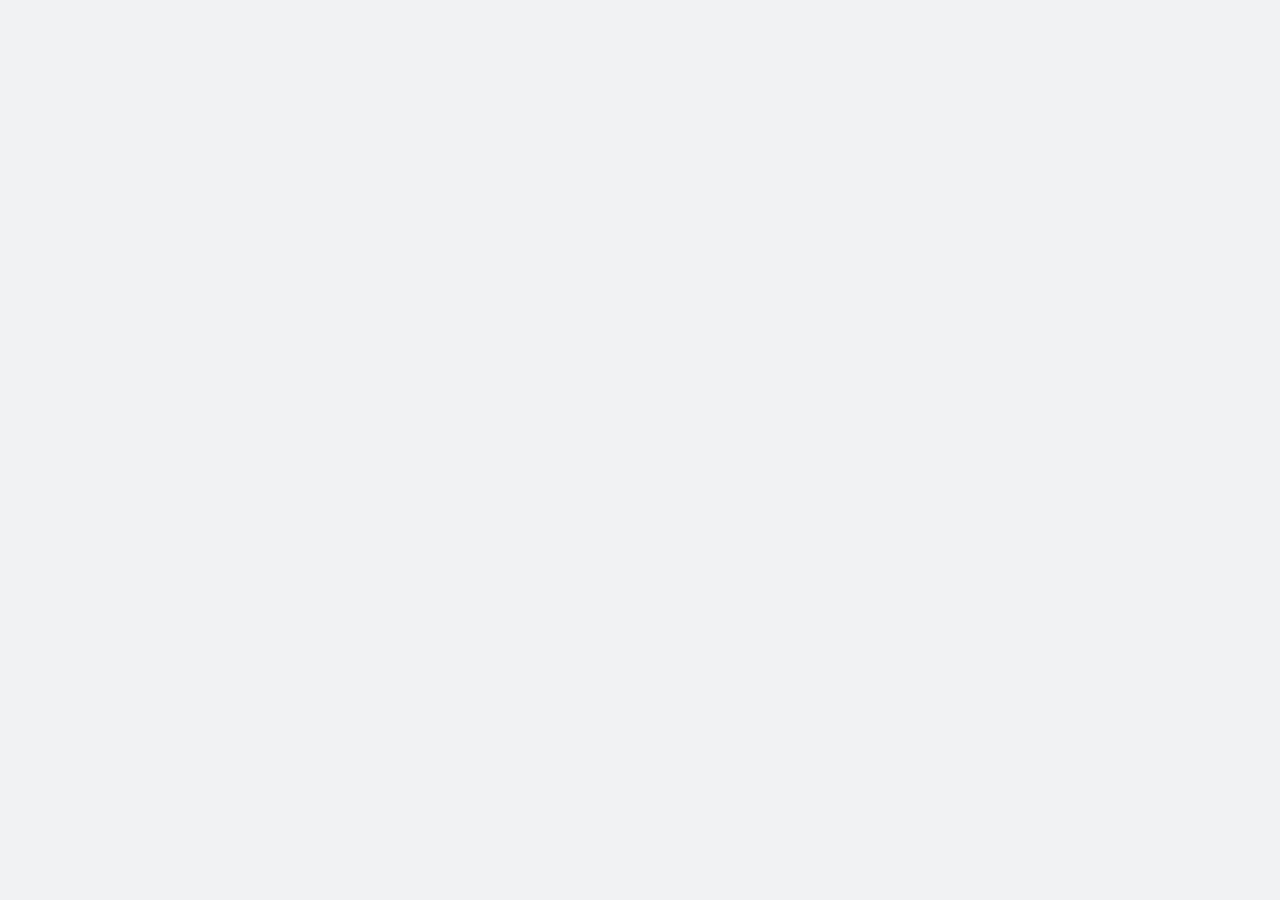
==== src/main/webapp/index.html @ 47bfad2e "Initial Push" ====
<!doctype html>
<html>
<head>
    <meta charset="utf-8">
    <meta http-equiv="X-UA-Compatible" content="IE=edge,chrome=1">
    <title>Testing18thDec@Stage</title>
    <meta name="description" content="">
    <meta name="viewport" content="width=device-width, initial-scale=1.0, user-scalable=no">
    <script src="wmProperties.js"></script>
    <script src="//d2vfcgp7l1sb91.cloudfront.net/studio-app/9.1.0.3971/wmapp/scripts/wm-libs.min.js"></script>
    <script src="//d2vfcgp7l1sb91.cloudfront.net/studio-app/9.1.0.3971/wmapp/scripts/wm-loader.min.js"></script>
    <script src="app.js"></script>
    <!-- Print CSS -->
    <link rel="stylesheet" href="print.css" type="text/css" media="print" />
    <!--fav icon-->
    <link rel="shortcut icon" href="favicon.png" type="image/x-icon"/>
    <link rel="stylesheet" href="//d2vfcgp7l1sb91.cloudfront.net/studio-app/9.1.0.3971/wmapp/styles/css/wm-style.css">
    <!-- theme --><link rel="stylesheet" href="themes/material/style.css"><!-- /theme -->
    <link rel="stylesheet" href="app.css">
</head>
<body class="wm-app" data-ng-app="Application" id="ng-app" data-ng-controller="AppController">
<!-- load IE9 specific styles and scripts -->
<!--[if lt IE 10]>
<script src="//d2vfcgp7l1sb91.cloudfront.net/studio-app/9.1.0.3971/wmapp/scripts/placeholders.min.js"></script>
<![endif]-->
<div id="wm-app-content"></div>
<div id="wm-common-content"></div>
<wm-spinner name="globalspinner" classname="global-spinner" caption=""></wm-spinner>
<toaster-container toaster-options="{'limit': 1,'time-out': 2000, 'position-class': 'toast-bottom-right'}"></toaster-container>

</body>
</html>
---- src/main/webapp/print.css ----
body {margin:0; padding:0; line-height: 1.4em; word-spacing:1px; letter-spacing:0.2px; font: 13px Arial, Helvetica,"Lucida Grande", serif; color: #000;}

/*Header*/
h2 {color:#000; font-size:25px;}

/* Links */
a:link, a:visited {background: transparent; color:#333; text-decoration:none;}
a:link[href^="http://"]:after, a[href^="http://"]:visited:after {content: " (" attr(href) ") "; font-size: 11px;}
a[href^="http://"] {color:#000;} 

/*Image*/
img, img a, .more-link a {border:none;}

/*Remove Element*/
.app-header, .app-top-nav, .app-footer, .app-left-panel, .app-right-panel {display: none !important;}

/*Remove Form Controls*/
.app-checkboxset, .app-button, .app-button-group, .app-menu, .app-composite-widget,
.form-group, .form-control,
.app-fileupload, .app-grid .table-footer
{display: none !important;}

/*Show all of the grid data*/
.app-grid .app-datagrid .app-datagrid-cell {
    overflow: visible;
    word-wrap: break-word;
}

/*Show Grid record data*/
.app-grid-layout .form-group {
    display: block !important;
}
---- src/main/webapp/themes/material/style.css ----
/*START - default Theme*/
.wm-app {
  /*!
 * Bootstrap v3.3.6 (http://getbootstrap.com)
 * Copyright 2011-2015 Twitter, Inc.
 * Licensed under MIT (https://github.com/twbs/bootstrap/blob/master/LICENSE)
 */
  /*! normalize.css v3.0.3 | MIT License | github.com/necolas/normalize.css */
  /*! Source: https://github.com/h5bp/html5-boilerplate/blob/master/src/css/main.css */
  font-size: 13px;
  color: #5e5e5e;
  font-family: 'robotoregular', 'Arial', sans-serif;
  background-color: #f1f2f3;
  /*Box Shadow effect*/
  /*Applies inset shadow effect*/
  /******Label: overiding the label class as bootstrap is making all the labels bold***/
  /***Tabs Widget: Styling for the tabs widget comes here********/
  /***App Message********/
  /***Tabs Widget: Styling for the tabs widget comes here********/
  /***Button Style: Defining the sixe of the button for bootstrap classes********/
  /***Modal Dialog Style: There is no property in bootstrap variable so setting it here********/
  /*****login modal form***/
  /*****************************************************************************************************************************************/
  /*********************************************************Layout**************************************************************************/
  /*****************************************************************************************************************************************/
  /****nav widget****/
  /******************************************************************************************************************************************/
  /***************************************************Widgets styling************************************************************************/
  /******************************************************************************************************************************************/
  /***Switch widget****/
  /***search widget****/
  /****Input addon***/
  /******grid styles*******/
  /*** pagination***/
  /****accordion classes****/
  /**** panel *****/
  /*** dropdown menu*****/
  /*Date, DateTime & Dropdown widgets*/
  /*********************************************************************************************************************************************/
  /****************************************************Advanced editors******************************************************************************/
  /*********************************************************************************************************************************************/
  /***color picker class: adding the default size and padding to the addon*******/
  /***popover class: removing the radius*******/
  /***Slider widget styling*******************/
}
.wm-app html {
  font-family: sans-serif;
  -ms-text-size-adjust: 100%;
  -webkit-text-size-adjust: 100%;
}
.wm-app body {
  margin: 0;
}
.wm-app article,
.wm-app aside,
.wm-app details,
.wm-app figcaption,
.wm-app figure,
.wm-app footer,
.wm-app header,
.wm-app hgroup,
.wm-app main,
.wm-app menu,
.wm-app nav,
.wm-app section,
.wm-app summary {
  display: block;
}
.wm-app audio,
.wm-app canvas,
.wm-app progress,
.wm-app video {
  display: inline-block;
  vertical-align: baseline;
}
.wm-app audio:not([controls]) {
  display: none;
  height: 0;
}
.wm-app [hidden],
.wm-app template {
  display: none;
}
.wm-app a {
  background-color: transparent;
}
.wm-app a:active,
.wm-app a:hover {
  outline: 0;
}
.wm-app abbr[title] {
  border-bottom: 1px dotted;
}
.wm-app b,
.wm-app strong {
  font-weight: bold;
}
.wm-app dfn {
  font-style: italic;
}
.wm-app h1 {
  font-size: 2em;
  margin: 0.67em 0;
}
.wm-app mark {
  background: #ff0;
  color: #000;
}
.wm-app small {
  font-size: 80%;
}
.wm-app sub,
.wm-app sup {
  font-size: 75%;
  line-height: 0;
  position: relative;
  vertical-align: baseline;
}
.wm-app sup {
  top: -0.5em;
}
.wm-app sub {
  bottom: -0.25em;
}
.wm-app img {
  border: 0;
}
.wm-app svg:not(:root) {
  overflow: hidden;
}
.wm-app figure {
  margin: 1em 40px;
}
.wm-app hr {
  box-sizing: content-box;
  height: 0;
}
.wm-app pre {
  overflow: auto;
}
.wm-app code,
.wm-app kbd,
.wm-app pre,
.wm-app samp {
  font-family: monospace, monospace;
  font-size: 1em;
}
.wm-app button,
.wm-app input,
.wm-app optgroup,
.wm-app select,
.wm-app textarea {
  color: inherit;
  font: inherit;
  margin: 0;
}
.wm-app button {
  overflow: visible;
}
.wm-app button,
.wm-app select {
  text-transform: none;
}
.wm-app button,
.wm-app html input[type="button"],
.wm-app input[type="reset"],
.wm-app input[type="submit"] {
  -webkit-appearance: button;
  cursor: pointer;
}
.wm-app button[disabled],
.wm-app html input[disabled] {
  cursor: default;
}
.wm-app button::-moz-focus-inner,
.wm-app input::-moz-focus-inner {
  border: 0;
  padding: 0;
}
.wm-app input {
  line-height: normal;
}
.wm-app input[type="checkbox"],
.wm-app input[type="radio"] {
  box-sizing: border-box;
  padding: 0;
}
.wm-app input[type="number"]::-webkit-inner-spin-button,
.wm-app input[type="number"]::-webkit-outer-spin-button {
  height: auto;
}
.wm-app input[type="search"] {
  -webkit-appearance: textfield;
  box-sizing: content-box;
}
.wm-app input[type="search"]::-webkit-search-cancel-button,
.wm-app input[type="search"]::-webkit-search-decoration {
  -webkit-appearance: none;
}
.wm-app fieldset {
  border: 1px solid #c0c0c0;
  margin: 0 2px;
  padding: 0.35em 0.625em 0.75em;
}
.wm-app legend {
  border: 0;
  padding: 0;
}
.wm-app textarea {
  overflow: auto;
}
.wm-app optgroup {
  font-weight: bold;
}
.wm-app table {
  border-collapse: collapse;
  border-spacing: 0;
}
.wm-app td,
.wm-app th {
  padding: 0;
}
@media print {
  .wm-app *,
  .wm-app *:before,
  .wm-app *:after {
    background: transparent !important;
    color: #000 !important;
    box-shadow: none !important;
    text-shadow: none !important;
  }
  .wm-app a,
  .wm-app a:visited {
    text-decoration: underline;
  }
  .wm-app a[href]:after {
    content: " (" attr(href) ")";
  }
  .wm-app abbr[title]:after {
    content: " (" attr(title) ")";
  }
  .wm-app a[href^="#"]:after,
  .wm-app a[href^="javascript:"]:after {
    content: "";
  }
  .wm-app pre,
  .wm-app blockquote {
    border: 1px solid #999;
    page-break-inside: avoid;
  }
  .wm-app thead {
    display: table-header-group;
  }
  .wm-app tr,
  .wm-app img {
    page-break-inside: avoid;
  }
  .wm-app img {
    max-width: 100% !important;
  }
  .wm-app p,
  .wm-app h2,
  .wm-app h3 {
    orphans: 3;
    widows: 3;
  }
  .wm-app h2,
  .wm-app h3 {
    page-break-after: avoid;
  }
  .wm-app .navbar {
    display: none;
  }
  .wm-app .btn > .caret,
  .wm-app .dropup > .btn > .caret {
    border-top-color: #000 !important;
  }
  .wm-app .label {
    border: 1px solid #000;
  }
  .wm-app .table {
    border-collapse: collapse !important;
  }
  .wm-app .table td,
  .wm-app .table th {
    background-color: #fff !important;
  }
  .wm-app .table-bordered th,
  .wm-app .table-bordered td {
    border: 1px solid #ddd !important;
  }
}
@font-face {
  font-family: 'Glyphicons Halflings';
  src: url('fonts/glyphicons-halflings-regular.eot');
  src: url('fonts/glyphicons-halflings-regular.eot?#iefix') format('embedded-opentype'), url('fonts/glyphicons-halflings-regular.woff2') format('woff2'), url('fonts/glyphicons-halflings-regular.woff') format('woff'), url('fonts/glyphicons-halflings-regular.ttf') format('truetype'), url('fonts/glyphicons-halflings-regular.svg#glyphicons_halflingsregular') format('svg');
}
.wm-app .glyphicon {
  position: relative;
  top: 1px;
  display: inline-block;
  font-family: 'Glyphicons Halflings';
  font-style: normal;
  font-weight: normal;
  line-height: 1;
  -webkit-font-smoothing: antialiased;
  -moz-osx-font-smoothing: grayscale;
}
.wm-app .glyphicon-asterisk:before {
  content: "\002a";
}
.wm-app .glyphicon-plus:before {
  content: "\002b";
}
.wm-app .glyphicon-euro:before,
.wm-app .glyphicon-eur:before {
  content: "\20ac";
}
.wm-app .glyphicon-minus:before {
  content: "\2212";
}
.wm-app .glyphicon-cloud:before {
  content: "\2601";
}
.wm-app .glyphicon-envelope:before {
  content: "\2709";
}
.wm-app .glyphicon-pencil:before {
  content: "\270f";
}
.wm-app .glyphicon-glass:before {
  content: "\e001";
}
.wm-app .glyphicon-music:before {
  content: "\e002";
}
.wm-app .glyphicon-search:before {
  content: "\e003";
}
.wm-app .glyphicon-heart:before {
  content: "\e005";
}
.wm-app .glyphicon-star:before {
  content: "\e006";
}
.wm-app .glyphicon-star-empty:before {
  content: "\e007";
}
.wm-app .glyphicon-user:before {
  content: "\e008";
}
.wm-app .glyphicon-film:before {
  content: "\e009";
}
.wm-app .glyphicon-th-large:before {
  content: "\e010";
}
.wm-app .glyphicon-th:before {
  content: "\e011";
}
.wm-app .glyphicon-th-list:before {
  content: "\e012";
}
.wm-app .glyphicon-ok:before {
  content: "\e013";
}
.wm-app .glyphicon-remove:before {
  content: "\e014";
}
.wm-app .glyphicon-zoom-in:before {
  content: "\e015";
}
.wm-app .glyphicon-zoom-out:before {
  content: "\e016";
}
.wm-app .glyphicon-off:before {
  content: "\e017";
}
.wm-app .glyphicon-signal:before {
  content: "\e018";
}
.wm-app .glyphicon-cog:before {
  content: "\e019";
}
.wm-app .glyphicon-trash:before {
  content: "\e020";
}
.wm-app .glyphicon-home:before {
  content: "\e021";
}
.wm-app .glyphicon-file:before {
  content: "\e022";
}
.wm-app .glyphicon-time:before {
  content: "\e023";
}
.wm-app .glyphicon-road:before {
  content: "\e024";
}
.wm-app .glyphicon-download-alt:before {
  content: "\e025";
}
.wm-app .glyphicon-download:before {
  content: "\e026";
}
.wm-app .glyphicon-upload:before {
  content: "\e027";
}
.wm-app .glyphicon-inbox:before {
  content: "\e028";
}
.wm-app .glyphicon-play-circle:before {
  content: "\e029";
}
.wm-app .glyphicon-repeat:before {
  content: "\e030";
}
.wm-app .glyphicon-refresh:before {
  content: "\e031";
}
.wm-app .glyphicon-list-alt:before {
  content: "\e032";
}
.wm-app .glyphicon-lock:before {
  content: "\e033";
}
.wm-app .glyphicon-flag:before {
  content: "\e034";
}
.wm-app .glyphicon-headphones:before {
  content: "\e035";
}
.wm-app .glyphicon-volume-off:before {
  content: "\e036";
}
.wm-app .glyphicon-volume-down:before {
  content: "\e037";
}
.wm-app .glyphicon-volume-up:before {
  content: "\e038";
}
.wm-app .glyphicon-qrcode:before {
  content: "\e039";
}
.wm-app .glyphicon-barcode:before {
  content: "\e040";
}
.wm-app .glyphicon-tag:before {
  content: "\e041";
}
.wm-app .glyphicon-tags:before {
  content: "\e042";
}
.wm-app .glyphicon-book:before {
  content: "\e043";
}
.wm-app .glyphicon-bookmark:before {
  content: "\e044";
}
.wm-app .glyphicon-print:before {
  content: "\e045";
}
.wm-app .glyphicon-camera:before {
  content: "\e046";
}
.wm-app .glyphicon-font:before {
  content: "\e047";
}
.wm-app .glyphicon-bold:before {
  content: "\e048";
}
.wm-app .glyphicon-italic:before {
  content: "\e049";
}
.wm-app .glyphicon-text-height:before {
  content: "\e050";
}
.wm-app .glyphicon-text-width:before {
  content: "\e051";
}
.wm-app .glyphicon-align-left:before {
  content: "\e052";
}
.wm-app .glyphicon-align-center:before {
  content: "\e053";
}
.wm-app .glyphicon-align-right:before {
  content: "\e054";
}
.wm-app .glyphicon-align-justify:before {
  content: "\e055";
}
.wm-app .glyphicon-list:before {
  content: "\e056";
}
.wm-app .glyphicon-indent-left:before {
  content: "\e057";
}
.wm-app .glyphicon-indent-right:before {
  content: "\e058";
}
.wm-app .glyphicon-facetime-video:before {
  content: "\e059";
}
.wm-app .glyphicon-picture:before {
  content: "\e060";
}
.wm-app .glyphicon-map-marker:before {
  content: "\e062";
}
.wm-app .glyphicon-adjust:before {
  content: "\e063";
}
.wm-app .glyphicon-tint:before {
  content: "\e064";
}
.wm-app .glyphicon-edit:before {
  content: "\e065";
}
.wm-app .glyphicon-share:before {
  content: "\e066";
}
.wm-app .glyphicon-check:before {
  content: "\e067";
}
.wm-app .glyphicon-move:before {
  content: "\e068";
}
.wm-app .glyphicon-step-backward:before {
  content: "\e069";
}
.wm-app .glyphicon-fast-backward:before {
  content: "\e070";
}
.wm-app .glyphicon-backward:before {
  content: "\e071";
}
.wm-app .glyphicon-play:before {
  content: "\e072";
}
.wm-app .glyphicon-pause:before {
  content: "\e073";
}
.wm-app .glyphicon-stop:before {
  content: "\e074";
}
.wm-app .glyphicon-forward:before {
  content: "\e075";
}
.wm-app .glyphicon-fast-forward:before {
  content: "\e076";
}
.wm-app .glyphicon-step-forward:before {
  content: "\e077";
}
.wm-app .glyphicon-eject:before {
  content: "\e078";
}
.wm-app .glyphicon-chevron-left:before {
  content: "\e079";
}
.wm-app .glyphicon-chevron-right:before {
  content: "\e080";
}
.wm-app .glyphicon-plus-sign:before {
  content: "\e081";
}
.wm-app .glyphicon-minus-sign:before {
  content: "\e082";
}
.wm-app .glyphicon-remove-sign:before {
  content: "\e083";
}
.wm-app .glyphicon-ok-sign:before {
  content: "\e084";
}
.wm-app .glyphicon-question-sign:before {
  content: "\e085";
}
.wm-app .glyphicon-info-sign:before {
  content: "\e086";
}
.wm-app .glyphicon-screenshot:before {
  content: "\e087";
}
.wm-app .glyphicon-remove-circle:before {
  content: "\e088";
}
.wm-app .glyphicon-ok-circle:before {
  content: "\e089";
}
.wm-app .glyphicon-ban-circle:before {
  content: "\e090";
}
.wm-app .glyphicon-arrow-left:before {
  content: "\e091";
}
.wm-app .glyphicon-arrow-right:before {
  content: "\e092";
}
.wm-app .glyphicon-arrow-up:before {
  content: "\e093";
}
.wm-app .glyphicon-arrow-down:before {
  content: "\e094";
}
.wm-app .glyphicon-share-alt:before {
  content: "\e095";
}
.wm-app .glyphicon-resize-full:before {
  content: "\e096";
}
.wm-app .glyphicon-resize-small:before {
  content: "\e097";
}
.wm-app .glyphicon-exclamation-sign:before {
  content: "\e101";
}
.wm-app .glyphicon-gift:before {
  content: "\e102";
}
.wm-app .glyphicon-leaf:before {
  content: "\e103";
}
.wm-app .glyphicon-fire:before {
  content: "\e104";
}
.wm-app .glyphicon-eye-open:before {
  content: "\e105";
}
.wm-app .glyphicon-eye-close:before {
  content: "\e106";
}
.wm-app .glyphicon-warning-sign:before {
  content: "\e107";
}
.wm-app .glyphicon-plane:before {
  content: "\e108";
}
.wm-app .glyphicon-calendar:before {
  content: "\e109";
}
.wm-app .glyphicon-random:before {
  content: "\e110";
}
.wm-app .glyphicon-comment:before {
  content: "\e111";
}
.wm-app .glyphicon-magnet:before {
  content: "\e112";
}
.wm-app .glyphicon-chevron-up:before {
  content: "\e113";
}
.wm-app .glyphicon-chevron-down:before {
  content: "\e114";
}
.wm-app .glyphicon-retweet:before {
  content: "\e115";
}
.wm-app .glyphicon-shopping-cart:before {
  content: "\e116";
}
.wm-app .glyphicon-folder-close:before {
  content: "\e117";
}
.wm-app .glyphicon-folder-open:before {
  content: "\e118";
}
.wm-app .glyphicon-resize-vertical:before {
  content: "\e119";
}
.wm-app .glyphicon-resize-horizontal:before {
  content: "\e120";
}
.wm-app .glyphicon-hdd:before {
  content: "\e121";
}
.wm-app .glyphicon-bullhorn:before {
  content: "\e122";
}
.wm-app .glyphicon-bell:before {
  content: "\e123";
}
.wm-app .glyphicon-certificate:before {
  content: "\e124";
}
.wm-app .glyphicon-thumbs-up:before {
  content: "\e125";
}
.wm-app .glyphicon-thumbs-down:before {
  content: "\e126";
}
.wm-app .glyphicon-hand-right:before {
  content: "\e127";
}
.wm-app .glyphicon-hand-left:before {
  content: "\e128";
}
.wm-app .glyphicon-hand-up:before {
  content: "\e129";
}
.wm-app .glyphicon-hand-down:before {
  content: "\e130";
}
.wm-app .glyphicon-circle-arrow-right:before {
  content: "\e131";
}
.wm-app .glyphicon-circle-arrow-left:before {
  content: "\e132";
}
.wm-app .glyphicon-circle-arrow-up:before {
  content: "\e133";
}
.wm-app .glyphicon-circle-arrow-down:before {
  content: "\e134";
}
.wm-app .glyphicon-globe:before {
  content: "\e135";
}
.wm-app .glyphicon-wrench:before {
  content: "\e136";
}
.wm-app .glyphicon-tasks:before {
  content: "\e137";
}
.wm-app .glyphicon-filter:before {
  content: "\e138";
}
.wm-app .glyphicon-briefcase:before {
  content: "\e139";
}
.wm-app .glyphicon-fullscreen:before {
  content: "\e140";
}
.wm-app .glyphicon-dashboard:before {
  content: "\e141";
}
.wm-app .glyphicon-paperclip:before {
  content: "\e142";
}
.wm-app .glyphicon-heart-empty:before {
  content: "\e143";
}
.wm-app .glyphicon-link:before {
  content: "\e144";
}
.wm-app .glyphicon-phone:before {
  content: "\e145";
}
.wm-app .glyphicon-pushpin:before {
  content: "\e146";
}
.wm-app .glyphicon-usd:before {
  content: "\e148";
}
.wm-app .glyphicon-gbp:before {
  content: "\e149";
}
.wm-app .glyphicon-sort:before {
  content: "\e150";
}
.wm-app .glyphicon-sort-by-alphabet:before {
  content: "\e151";
}
.wm-app .glyphicon-sort-by-alphabet-alt:before {
  content: "\e152";
}
.wm-app .glyphicon-sort-by-order:before {
  content: "\e153";
}
.wm-app .glyphicon-sort-by-order-alt:before {
  content: "\e154";
}
.wm-app .glyphicon-sort-by-attributes:before {
  content: "\e155";
}
.wm-app .glyphicon-sort-by-attributes-alt:before {
  content: "\e156";
}
.wm-app .glyphicon-unchecked:before {
  content: "\e157";
}
.wm-app .glyphicon-expand:before {
  content: "\e158";
}
.wm-app .glyphicon-collapse-down:before {
  content: "\e159";
}
.wm-app .glyphicon-collapse-up:before {
  content: "\e160";
}
.wm-app .glyphicon-log-in:before {
  content: "\e161";
}
.wm-app .glyphicon-flash:before {
  content: "\e162";
}
.wm-app .glyphicon-log-out:before {
  content: "\e163";
}
.wm-app .glyphicon-new-window:before {
  content: "\e164";
}
.wm-app .glyphicon-record:before {
  content: "\e165";
}
.wm-app .glyphicon-save:before {
  content: "\e166";
}
.wm-app .glyphicon-open:before {
  content: "\e167";
}
.wm-app .glyphicon-saved:before {
  content: "\e168";
}
.wm-app .glyphicon-import:before {
  content: "\e169";
}
.wm-app .glyphicon-export:before {
  content: "\e170";
}
.wm-app .glyphicon-send:before {
  content: "\e171";
}
.wm-app .glyphicon-floppy-disk:before {
  content: "\e172";
}
.wm-app .glyphicon-floppy-saved:before {
  content: "\e173";
}
.wm-app .glyphicon-floppy-remove:before {
  content: "\e174";
}
.wm-app .glyphicon-floppy-save:before {
  content: "\e175";
}
.wm-app .glyphicon-floppy-open:before {
  content: "\e176";
}
.wm-app .glyphicon-credit-card:before {
  content: "\e177";
}
.wm-app .glyphicon-transfer:before {
  content: "\e178";
}
.wm-app .glyphicon-cutlery:before {
  content: "\e179";
}
.wm-app .glyphicon-header:before {
  content: "\e180";
}
.wm-app .glyphicon-compressed:before {
  content: "\e181";
}
.wm-app .glyphicon-earphone:before {
  content: "\e182";
}
.wm-app .glyphicon-phone-alt:before {
  content: "\e183";
}
.wm-app .glyphicon-tower:before {
  content: "\e184";
}
.wm-app .glyphicon-stats:before {
  content: "\e185";
}
.wm-app .glyphicon-sd-video:before {
  content: "\e186";
}
.wm-app .glyphicon-hd-video:before {
  content: "\e187";
}
.wm-app .glyphicon-subtitles:before {
  content: "\e188";
}
.wm-app .glyphicon-sound-stereo:before {
  content: "\e189";
}
.wm-app .glyphicon-sound-dolby:before {
  content: "\e190";
}
.wm-app .glyphicon-sound-5-1:before {
  content: "\e191";
}
.wm-app .glyphicon-sound-6-1:before {
  content: "\e192";
}
.wm-app .glyphicon-sound-7-1:before {
  content: "\e193";
}
.wm-app .glyphicon-copyright-mark:before {
  content: "\e194";
}
.wm-app .glyphicon-registration-mark:before {
  content: "\e195";
}
.wm-app .glyphicon-cloud-download:before {
  content: "\e197";
}
.wm-app .glyphicon-cloud-upload:before {
  content: "\e198";
}
.wm-app .glyphicon-tree-conifer:before {
  content: "\e199";
}
.wm-app .glyphicon-tree-deciduous:before {
  content: "\e200";
}
.wm-app .glyphicon-cd:before {
  content: "\e201";
}
.wm-app .glyphicon-save-file:before {
  content: "\e202";
}
.wm-app .glyphicon-open-file:before {
  content: "\e203";
}
.wm-app .glyphicon-level-up:before {
  content: "\e204";
}
.wm-app .glyphicon-copy:before {
  content: "\e205";
}
.wm-app .glyphicon-paste:before {
  content: "\e206";
}
.wm-app .glyphicon-alert:before {
  content: "\e209";
}
.wm-app .glyphicon-equalizer:before {
  content: "\e210";
}
.wm-app .glyphicon-king:before {
  content: "\e211";
}
.wm-app .glyphicon-queen:before {
  content: "\e212";
}
.wm-app .glyphicon-pawn:before {
  content: "\e213";
}
.wm-app .glyphicon-bishop:before {
  content: "\e214";
}
.wm-app .glyphicon-knight:before {
  content: "\e215";
}
.wm-app .glyphicon-baby-formula:before {
  content: "\e216";
}
.wm-app .glyphicon-tent:before {
  content: "\26fa";
}
.wm-app .glyphicon-blackboard:before {
  content: "\e218";
}
.wm-app .glyphicon-bed:before {
  content: "\e219";
}
.wm-app .glyphicon-apple:before {
  content: "\f8ff";
}
.wm-app .glyphicon-erase:before {
  content: "\e221";
}
.wm-app .glyphicon-hourglass:before {
  content: "\231b";
}
.wm-app .glyphicon-lamp:before {
  content: "\e223";
}
.wm-app .glyphicon-duplicate:before {
  content: "\e224";
}
.wm-app .glyphicon-piggy-bank:before {
  content: "\e225";
}
.wm-app .glyphicon-scissors:before {
  content: "\e226";
}
.wm-app .glyphicon-bitcoin:before {
  content: "\e227";
}
.wm-app .glyphicon-btc:before {
  content: "\e227";
}
.wm-app .glyphicon-xbt:before {
  content: "\e227";
}
.wm-app .glyphicon-yen:before {
  content: "\00a5";
}
.wm-app .glyphicon-jpy:before {
  content: "\00a5";
}
.wm-app .glyphicon-ruble:before {
  content: "\20bd";
}
.wm-app .glyphicon-rub:before {
  content: "\20bd";
}
.wm-app .glyphicon-scale:before {
  content: "\e230";
}
.wm-app .glyphicon-ice-lolly:before {
  content: "\e231";
}
.wm-app .glyphicon-ice-lolly-tasted:before {
  content: "\e232";
}
.wm-app .glyphicon-education:before {
  content: "\e233";
}
.wm-app .glyphicon-option-horizontal:before {
  content: "\e234";
}
.wm-app .glyphicon-option-vertical:before {
  content: "\e235";
}
.wm-app .glyphicon-menu-hamburger:before {
  content: "\e236";
}
.wm-app .glyphicon-modal-window:before {
  content: "\e237";
}
.wm-app .glyphicon-oil:before {
  content: "\e238";
}
.wm-app .glyphicon-grain:before {
  content: "\e239";
}
.wm-app .glyphicon-sunglasses:before {
  content: "\e240";
}
.wm-app .glyphicon-text-size:before {
  content: "\e241";
}
.wm-app .glyphicon-text-color:before {
  content: "\e242";
}
.wm-app .glyphicon-text-background:before {
  content: "\e243";
}
.wm-app .glyphicon-object-align-top:before {
  content: "\e244";
}
.wm-app .glyphicon-object-align-bottom:before {
  content: "\e245";
}
.wm-app .glyphicon-object-align-horizontal:before {
  content: "\e246";
}
.wm-app .glyphicon-object-align-left:before {
  content: "\e247";
}
.wm-app .glyphicon-object-align-vertical:before {
  content: "\e248";
}
.wm-app .glyphicon-object-align-right:before {
  content: "\e249";
}
.wm-app .glyphicon-triangle-right:before {
  content: "\e250";
}
.wm-app .glyphicon-triangle-left:before {
  content: "\e251";
}
.wm-app .glyphicon-triangle-bottom:before {
  content: "\e252";
}
.wm-app .glyphicon-triangle-top:before {
  content: "\e253";
}
.wm-app .glyphicon-console:before {
  content: "\e254";
}
.wm-app .glyphicon-superscript:before {
  content: "\e255";
}
.wm-app .glyphicon-subscript:before {
  content: "\e256";
}
.wm-app .glyphicon-menu-left:before {
  content: "\e257";
}
.wm-app .glyphicon-menu-right:before {
  content: "\e258";
}
.wm-app .glyphicon-menu-down:before {
  content: "\e259";
}
.wm-app .glyphicon-menu-up:before {
  content: "\e260";
}
.wm-app * {
  -webkit-box-sizing: border-box;
  -moz-box-sizing: border-box;
  box-sizing: border-box;
}
.wm-app *:before,
.wm-app *:after {
  -webkit-box-sizing: border-box;
  -moz-box-sizing: border-box;
  box-sizing: border-box;
}
.wm-app html {
  font-size: 10px;
  -webkit-tap-highlight-color: rgba(0, 0, 0, 0);
}
.wm-app body {
  font-family: 'robotoregular', 'Arial', sans-serif;
  font-size: 13px;
  line-height: 1.42857143;
  color: #5e5e5e;
  background-color: #f1f2f3;
}
.wm-app input,
.wm-app button,
.wm-app select,
.wm-app textarea {
  font-family: inherit;
  font-size: inherit;
  line-height: inherit;
}
.wm-app a {
  color: #448AFF;
  text-decoration: none;
}
.wm-app a:hover,
.wm-app a:focus {
  color: #005cf6;
  text-decoration: underline;
}
.wm-app a:focus {
  outline: thin dotted;
  outline: 5px auto -webkit-focus-ring-color;
  outline-offset: -2px;
}
.wm-app figure {
  margin: 0;
}
.wm-app img {
  vertical-align: middle;
}
.wm-app .img-responsive {
  display: block;
  max-width: 100%;
  height: auto;
}
.wm-app .img-rounded {
  border-radius: 0px;
}
.wm-app .img-thumbnail {
  padding: 4px;
  line-height: 1.42857143;
  background-color: #f1f2f3;
  border: 1px solid #ddd;
  border-radius: 4px;
  -webkit-transition: all 0.2s ease-in-out;
  -o-transition: all 0.2s ease-in-out;
  transition: all 0.2s ease-in-out;
  display: inline-block;
  max-width: 100%;
  height: auto;
}
.wm-app .img-circle {
  border-radius: 50%;
}
.wm-app hr {
  margin-top: 18px;
  margin-bottom: 18px;
  border: 0;
  border-top: 1px solid #ffffff;
}
.wm-app .sr-only {
  position: absolute;
  width: 1px;
  height: 1px;
  margin: -1px;
  padding: 0;
  overflow: hidden;
  clip: rect(0, 0, 0, 0);
  border: 0;
}
.wm-app .sr-only-focusable:active,
.wm-app .sr-only-focusable:focus {
  position: static;
  width: auto;
  height: auto;
  margin: 0;
  overflow: visible;
  clip: auto;
}
.wm-app [role="button"] {
  cursor: pointer;
}
.wm-app h1,
.wm-app h2,
.wm-app h3,
.wm-app h4,
.wm-app h5,
.wm-app h6,
.wm-app .h1,
.wm-app .h2,
.wm-app .h3,
.wm-app .h4,
.wm-app .h5,
.wm-app .h6 {
  font-family: inherit;
  font-weight: 500;
  line-height: 1.5;
  color: #000;
}
.wm-app h1 small,
.wm-app h2 small,
.wm-app h3 small,
.wm-app h4 small,
.wm-app h5 small,
.wm-app h6 small,
.wm-app .h1 small,
.wm-app .h2 small,
.wm-app .h3 small,
.wm-app .h4 small,
.wm-app .h5 small,
.wm-app .h6 small,
.wm-app h1 .small,
.wm-app h2 .small,
.wm-app h3 .small,
.wm-app h4 .small,
.wm-app h5 .small,
.wm-app h6 .small,
.wm-app .h1 .small,
.wm-app .h2 .small,
.wm-app .h3 .small,
.wm-app .h4 .small,
.wm-app .h5 .small,
.wm-app .h6 .small {
  font-weight: normal;
  line-height: 1;
  color: #aaaaaa;
}
.wm-app h1,
.wm-app .h1,
.wm-app h2,
.wm-app .h2,
.wm-app h3,
.wm-app .h3 {
  margin-top: 18px;
  margin-bottom: 9px;
}
.wm-app h1 small,
.wm-app .h1 small,
.wm-app h2 small,
.wm-app .h2 small,
.wm-app h3 small,
.wm-app .h3 small,
.wm-app h1 .small,
.wm-app .h1 .small,
.wm-app h2 .small,
.wm-app .h2 .small,
.wm-app h3 .small,
.wm-app .h3 .small {
  font-size: 65%;
}
.wm-app h4,
.wm-app .h4,
.wm-app h5,
.wm-app .h5,
.wm-app h6,
.wm-app .h6 {
  margin-top: 9px;
  margin-bottom: 9px;
}
.wm-app h4 small,
.wm-app .h4 small,
.wm-app h5 small,
.wm-app .h5 small,
.wm-app h6 small,
.wm-app .h6 small,
.wm-app h4 .small,
.wm-app .h4 .small,
.wm-app h5 .small,
.wm-app .h5 .small,
.wm-app h6 .small,
.wm-app .h6 .small {
  font-size: 75%;
}
.wm-app h1,
.wm-app .h1 {
  font-size: 33px;
}
.wm-app h2,
.wm-app .h2 {
  font-size: 22px;
}
.wm-app h3,
.wm-app .h3 {
  font-size: 17px;
}
.wm-app h4,
.wm-app .h4 {
  font-size: 15px;
}
.wm-app h5,
.wm-app .h5 {
  font-size: 13px;
}
.wm-app h6,
.wm-app .h6 {
  font-size: 12px;
}
.wm-app p {
  margin: 0 0 9px;
}
.wm-app .lead {
  margin-bottom: 18px;
  font-size: 14px;
  font-weight: 300;
  line-height: 1.4;
}
@media (min-width: 768px) {
  .wm-app .lead {
    font-size: 19.5px;
  }
}
.wm-app small,
.wm-app .small {
  font-size: 84%;
}
.wm-app mark,
.wm-app .mark {
  background-color: #FFB300;
  padding: .2em;
}
.wm-app .text-left {
  text-align: left;
}
.wm-app .text-right {
  text-align: right;
}
.wm-app .text-center {
  text-align: center;
}
.wm-app .text-justify {
  text-align: justify;
}
.wm-app .text-nowrap {
  white-space: nowrap;
}
.wm-app .text-lowercase {
  text-transform: lowercase;
}
.wm-app .text-uppercase {
  text-transform: uppercase;
}
.wm-app .text-capitalize {
  text-transform: capitalize;
}
.wm-app .text-muted {
  color: #aaaaaa;
}
.wm-app .text-primary {
  color: #448AFF;
}
a.wm-app .text-primary:hover,
a.wm-app .text-primary:focus {
  color: #116aff;
}
.wm-app .text-success {
  color: #fff;
}
a.wm-app .text-success:hover,
a.wm-app .text-success:focus {
  color: #e6e6e6;
}
.wm-app .text-info {
  color: #fff;
}
a.wm-app .text-info:hover,
a.wm-app .text-info:focus {
  color: #e6e6e6;
}
.wm-app .text-warning {
  color: #fff;
}
a.wm-app .text-warning:hover,
a.wm-app .text-warning:focus {
  color: #e6e6e6;
}
.wm-app .text-danger {
  color: #fff;
}
a.wm-app .text-danger:hover,
a.wm-app .text-danger:focus {
  color: #e6e6e6;
}
.wm-app .bg-primary {
  color: #fff;
  background-color: #448AFF;
}
a.wm-app .bg-primary:hover,
a.wm-app .bg-primary:focus {
  background-color: #116aff;
}
.wm-app .bg-success {
  background-color: #4CAF50;
}
a.wm-app .bg-success:hover,
a.wm-app .bg-success:focus {
  background-color: #3d8b40;
}
.wm-app .bg-info {
  background-color: #03A9F4;
}
a.wm-app .bg-info:hover,
a.wm-app .bg-info:focus {
  background-color: #0286c2;
}
.wm-app .bg-warning {
  background-color: #FFB300;
}
a.wm-app .bg-warning:hover,
a.wm-app .bg-warning:focus {
  background-color: #cc8f00;
}
.wm-app .bg-danger {
  background-color: #F44336;
}
a.wm-app .bg-danger:hover,
a.wm-app .bg-danger:focus {
  background-color: #ea1c0d;
}
.wm-app .page-header {
  padding-bottom: 8px;
  margin: 36px 0 18px;
  border-bottom: 1px solid #ffffff;
}
.wm-app ul,
.wm-app ol {
  margin-top: 0;
  margin-bottom: 9px;
}
.wm-app ul ul,
.wm-app ol ul,
.wm-app ul ol,
.wm-app ol ol {
  margin-bottom: 0;
}
.wm-app .list-unstyled {
  padding-left: 0;
  list-style: none;
}
.wm-app .list-inline {
  padding-left: 0;
  list-style: none;
  margin-left: -5px;
}
.wm-app .list-inline > li {
  display: inline-block;
  padding-left: 5px;
  padding-right: 5px;
}
.wm-app dl {
  margin-top: 0;
  margin-bottom: 18px;
}
.wm-app dt,
.wm-app dd {
  line-height: 1.42857143;
}
.wm-app dt {
  font-weight: bold;
}
.wm-app dd {
  margin-left: 0;
}
@media (min-width: 768px) {
  .wm-app .dl-horizontal dt {
    float: left;
    width: 160px;
    clear: left;
    text-align: right;
    overflow: hidden;
    text-overflow: ellipsis;
    white-space: nowrap;
  }
  .wm-app .dl-horizontal dd {
    margin-left: 180px;
  }
}
.wm-app abbr[title],
.wm-app abbr[data-original-title] {
  cursor: help;
  border-bottom: 1px dotted #aaaaaa;
}
.wm-app .initialism {
  font-size: 90%;
  text-transform: uppercase;
}
.wm-app blockquote {
  padding: 9px 18px;
  margin: 0 0 18px;
  font-size: 16.25px;
  border-left: 5px solid #ffffff;
}
.wm-app blockquote p:last-child,
.wm-app blockquote ul:last-child,
.wm-app blockquote ol:last-child {
  margin-bottom: 0;
}
.wm-app blockquote footer,
.wm-app blockquote small,
.wm-app blockquote .small {
  display: block;
  font-size: 80%;
  line-height: 1.42857143;
  color: #aaaaaa;
}
.wm-app blockquote footer:before,
.wm-app blockquote small:before,
.wm-app blockquote .small:before {
  content: '\2014 \00A0';
}
.wm-app .blockquote-reverse,
.wm-app blockquote.pull-right {
  padding-right: 15px;
  padding-left: 0;
  border-right: 5px solid #ffffff;
  border-left: 0;
  text-align: right;
}
.wm-app .blockquote-reverse footer:before,
.wm-app blockquote.pull-right footer:before,
.wm-app .blockquote-reverse small:before,
.wm-app blockquote.pull-right small:before,
.wm-app .blockquote-reverse .small:before,
.wm-app blockquote.pull-right .small:before {
  content: '';
}
.wm-app .blockquote-reverse footer:after,
.wm-app blockquote.pull-right footer:after,
.wm-app .blockquote-reverse small:after,
.wm-app blockquote.pull-right small:after,
.wm-app .blockquote-reverse .small:after,
.wm-app blockquote.pull-right .small:after {
  content: '\00A0 \2014';
}
.wm-app address {
  margin-bottom: 18px;
  font-style: normal;
  line-height: 1.42857143;
}
.wm-app code,
.wm-app kbd,
.wm-app pre,
.wm-app samp {
  font-family: 'robotoregular', 'Arial', sans-serif;
}
.wm-app code {
  padding: 2px 4px;
  font-size: 90%;
  color: #c7254e;
  background-color: #f9f2f4;
  border-radius: 2px;
}
.wm-app kbd {
  padding: 2px 4px;
  font-size: 90%;
  color: #fff;
  background-color: #333;
  border-radius: 0px;
  box-shadow: inset 0 -1px 0 rgba(0, 0, 0, 0.25);
}
.wm-app kbd kbd {
  padding: 0;
  font-size: 100%;
  font-weight: bold;
  box-shadow: none;
}
.wm-app pre {
  display: block;
  padding: 8.5px;
  margin: 0 0 9px;
  font-size: 12px;
  line-height: 1.42857143;
  word-break: break-all;
  word-wrap: break-word;
  color: #666666;
  background-color: #f5f5f5;
  border: 1px solid #ccc;
  border-radius: 2px;
}
.wm-app pre code {
  padding: 0;
  font-size: inherit;
  color: inherit;
  white-space: pre-wrap;
  background-color: transparent;
  border-radius: 0;
}
.wm-app .pre-scrollable {
  max-height: 340px;
  overflow-y: scroll;
}
.wm-app .container {
  margin-right: auto;
  margin-left: auto;
  padding-left: 0;
  padding-right: 0;
}
@media (min-width: 768px) {
  .wm-app .container {
    width: 100%;
  }
}
@media (min-width: 992px) {
  .wm-app .container {
    width: 100%;
  }
}
@media (min-width: 1200px) {
  .wm-app .container {
    width: 100%;
  }
}
.wm-app .container-fluid {
  margin-right: auto;
  margin-left: auto;
  padding-left: 0;
  padding-right: 0;
}
.wm-app .row {
  margin-left: 0;
  margin-right: 0;
}
.wm-app .col-xs-1, .col-sm-1, .col-md-1, .col-lg-1, .col-xs-2, .col-sm-2, .col-md-2, .col-lg-2, .col-xs-3, .col-sm-3, .col-md-3, .col-lg-3, .col-xs-4, .col-sm-4, .col-md-4, .col-lg-4, .col-xs-5, .col-sm-5, .col-md-5, .col-lg-5, .col-xs-6, .col-sm-6, .col-md-6, .col-lg-6, .col-xs-7, .col-sm-7, .col-md-7, .col-lg-7, .col-xs-8, .col-sm-8, .col-md-8, .col-lg-8, .col-xs-9, .col-sm-9, .col-md-9, .col-lg-9, .col-xs-10, .col-sm-10, .col-md-10, .col-lg-10, .col-xs-11, .col-sm-11, .col-md-11, .col-lg-11, .col-xs-12, .col-sm-12, .col-md-12, .col-lg-12 {
  position: relative;
  min-height: 1px;
  padding-left: 0;
  padding-right: 0;
}
.wm-app .col-xs-1, .col-xs-2, .col-xs-3, .col-xs-4, .col-xs-5, .col-xs-6, .col-xs-7, .col-xs-8, .col-xs-9, .col-xs-10, .col-xs-11, .col-xs-12 {
  float: left;
}
.wm-app .col-xs-12 {
  width: 100%;
}
.wm-app .col-xs-11 {
  width: 91.66666667%;
}
.wm-app .col-xs-10 {
  width: 83.33333333%;
}
.wm-app .col-xs-9 {
  width: 75%;
}
.wm-app .col-xs-8 {
  width: 66.66666667%;
}
.wm-app .col-xs-7 {
  width: 58.33333333%;
}
.wm-app .col-xs-6 {
  width: 50%;
}
.wm-app .col-xs-5 {
  width: 41.66666667%;
}
.wm-app .col-xs-4 {
  width: 33.33333333%;
}
.wm-app .col-xs-3 {
  width: 25%;
}
.wm-app .col-xs-2 {
  width: 16.66666667%;
}
.wm-app .col-xs-1 {
  width: 8.33333333%;
}
.wm-app .col-xs-pull-12 {
  right: 100%;
}
.wm-app .col-xs-pull-11 {
  right: 91.66666667%;
}
.wm-app .col-xs-pull-10 {
  right: 83.33333333%;
}
.wm-app .col-xs-pull-9 {
  right: 75%;
}
.wm-app .col-xs-pull-8 {
  right: 66.66666667%;
}
.wm-app .col-xs-pull-7 {
  right: 58.33333333%;
}
.wm-app .col-xs-pull-6 {
  right: 50%;
}
.wm-app .col-xs-pull-5 {
  right: 41.66666667%;
}
.wm-app .col-xs-pull-4 {
  right: 33.33333333%;
}
.wm-app .col-xs-pull-3 {
  right: 25%;
}
.wm-app .col-xs-pull-2 {
  right: 16.66666667%;
}
.wm-app .col-xs-pull-1 {
  right: 8.33333333%;
}
.wm-app .col-xs-pull-0 {
  right: auto;
}
.wm-app .col-xs-push-12 {
  left: 100%;
}
.wm-app .col-xs-push-11 {
  left: 91.66666667%;
}
.wm-app .col-xs-push-10 {
  left: 83.33333333%;
}
.wm-app .col-xs-push-9 {
  left: 75%;
}
.wm-app .col-xs-push-8 {
  left: 66.66666667%;
}
.wm-app .col-xs-push-7 {
  left: 58.33333333%;
}
.wm-app .col-xs-push-6 {
  left: 50%;
}
.wm-app .col-xs-push-5 {
  left: 41.66666667%;
}
.wm-app .col-xs-push-4 {
  left: 33.33333333%;
}
.wm-app .col-xs-push-3 {
  left: 25%;
}
.wm-app .col-xs-push-2 {
  left: 16.66666667%;
}
.wm-app .col-xs-push-1 {
  left: 8.33333333%;
}
.wm-app .col-xs-push-0 {
  left: auto;
}
.wm-app .col-xs-offset-12 {
  margin-left: 100%;
}
.wm-app .col-xs-offset-11 {
  margin-left: 91.66666667%;
}
.wm-app .col-xs-offset-10 {
  margin-left: 83.33333333%;
}
.wm-app .col-xs-offset-9 {
  margin-left: 75%;
}
.wm-app .col-xs-offset-8 {
  margin-left: 66.66666667%;
}
.wm-app .col-xs-offset-7 {
  margin-left: 58.33333333%;
}
.wm-app .col-xs-offset-6 {
  margin-left: 50%;
}
.wm-app .col-xs-offset-5 {
  margin-left: 41.66666667%;
}
.wm-app .col-xs-offset-4 {
  margin-left: 33.33333333%;
}
.wm-app .col-xs-offset-3 {
  margin-left: 25%;
}
.wm-app .col-xs-offset-2 {
  margin-left: 16.66666667%;
}
.wm-app .col-xs-offset-1 {
  margin-left: 8.33333333%;
}
.wm-app .col-xs-offset-0 {
  margin-left: 0%;
}
@media (min-width: 768px) {
  .wm-app .col-sm-1, .col-sm-2, .col-sm-3, .col-sm-4, .col-sm-5, .col-sm-6, .col-sm-7, .col-sm-8, .col-sm-9, .col-sm-10, .col-sm-11, .col-sm-12 {
    float: left;
  }
  .wm-app .col-sm-12 {
    width: 100%;
  }
  .wm-app .col-sm-11 {
    width: 91.66666667%;
  }
  .wm-app .col-sm-10 {
    width: 83.33333333%;
  }
  .wm-app .col-sm-9 {
    width: 75%;
  }
  .wm-app .col-sm-8 {
    width: 66.66666667%;
  }
  .wm-app .col-sm-7 {
    width: 58.33333333%;
  }
  .wm-app .col-sm-6 {
    width: 50%;
  }
  .wm-app .col-sm-5 {
    width: 41.66666667%;
  }
  .wm-app .col-sm-4 {
    width: 33.33333333%;
  }
  .wm-app .col-sm-3 {
    width: 25%;
  }
  .wm-app .col-sm-2 {
    width: 16.66666667%;
  }
  .wm-app .col-sm-1 {
    width: 8.33333333%;
  }
  .wm-app .col-sm-pull-12 {
    right: 100%;
  }
  .wm-app .col-sm-pull-11 {
    right: 91.66666667%;
  }
  .wm-app .col-sm-pull-10 {
    right: 83.33333333%;
  }
  .wm-app .col-sm-pull-9 {
    right: 75%;
  }
  .wm-app .col-sm-pull-8 {
    right: 66.66666667%;
  }
  .wm-app .col-sm-pull-7 {
    right: 58.33333333%;
  }
  .wm-app .col-sm-pull-6 {
    right: 50%;
  }
  .wm-app .col-sm-pull-5 {
    right: 41.66666667%;
  }
  .wm-app .col-sm-pull-4 {
    right: 33.33333333%;
  }
  .wm-app .col-sm-pull-3 {
    right: 25%;
  }
  .wm-app .col-sm-pull-2 {
    right: 16.66666667%;
  }
  .wm-app .col-sm-pull-1 {
    right: 8.33333333%;
  }
  .wm-app .col-sm-pull-0 {
    right: auto;
  }
  .wm-app .col-sm-push-12 {
    left: 100%;
  }
  .wm-app .col-sm-push-11 {
    left: 91.66666667%;
  }
  .wm-app .col-sm-push-10 {
    left: 83.33333333%;
  }
  .wm-app .col-sm-push-9 {
    left: 75%;
  }
  .wm-app .col-sm-push-8 {
    left: 66.66666667%;
  }
  .wm-app .col-sm-push-7 {
    left: 58.33333333%;
  }
  .wm-app .col-sm-push-6 {
    left: 50%;
  }
  .wm-app .col-sm-push-5 {
    left: 41.66666667%;
  }
  .wm-app .col-sm-push-4 {
    left: 33.33333333%;
  }
  .wm-app .col-sm-push-3 {
    left: 25%;
  }
  .wm-app .col-sm-push-2 {
    left: 16.66666667%;
  }
  .wm-app .col-sm-push-1 {
    left: 8.33333333%;
  }
  .wm-app .col-sm-push-0 {
    left: auto;
  }
  .wm-app .col-sm-offset-12 {
    margin-left: 100%;
  }
  .wm-app .col-sm-offset-11 {
    margin-left: 91.66666667%;
  }
  .wm-app .col-sm-offset-10 {
    margin-left: 83.33333333%;
  }
  .wm-app .col-sm-offset-9 {
    margin-left: 75%;
  }
  .wm-app .col-sm-offset-8 {
    margin-left: 66.66666667%;
  }
  .wm-app .col-sm-offset-7 {
    margin-left: 58.33333333%;
  }
  .wm-app .col-sm-offset-6 {
    margin-left: 50%;
  }
  .wm-app .col-sm-offset-5 {
    margin-left: 41.66666667%;
  }
  .wm-app .col-sm-offset-4 {
    margin-left: 33.33333333%;
  }
  .wm-app .col-sm-offset-3 {
    margin-left: 25%;
  }
  .wm-app .col-sm-offset-2 {
    margin-left: 16.66666667%;
  }
  .wm-app .col-sm-offset-1 {
    margin-left: 8.33333333%;
  }
  .wm-app .col-sm-offset-0 {
    margin-left: 0%;
  }
}
@media (min-width: 992px) {
  .wm-app .col-md-1, .col-md-2, .col-md-3, .col-md-4, .col-md-5, .col-md-6, .col-md-7, .col-md-8, .col-md-9, .col-md-10, .col-md-11, .col-md-12 {
    float: left;
  }
  .wm-app .col-md-12 {
    width: 100%;
  }
  .wm-app .col-md-11 {
    width: 91.66666667%;
  }
  .wm-app .col-md-10 {
    width: 83.33333333%;
  }
  .wm-app .col-md-9 {
    width: 75%;
  }
  .wm-app .col-md-8 {
    width: 66.66666667%;
  }
  .wm-app .col-md-7 {
    width: 58.33333333%;
  }
  .wm-app .col-md-6 {
    width: 50%;
  }
  .wm-app .col-md-5 {
    width: 41.66666667%;
  }
  .wm-app .col-md-4 {
    width: 33.33333333%;
  }
  .wm-app .col-md-3 {
    width: 25%;
  }
  .wm-app .col-md-2 {
    width: 16.66666667%;
  }
  .wm-app .col-md-1 {
    width: 8.33333333%;
  }
  .wm-app .col-md-pull-12 {
    right: 100%;
  }
  .wm-app .col-md-pull-11 {
    right: 91.66666667%;
  }
  .wm-app .col-md-pull-10 {
    right: 83.33333333%;
  }
  .wm-app .col-md-pull-9 {
    right: 75%;
  }
  .wm-app .col-md-pull-8 {
    right: 66.66666667%;
  }
  .wm-app .col-md-pull-7 {
    right: 58.33333333%;
  }
  .wm-app .col-md-pull-6 {
    right: 50%;
  }
  .wm-app .col-md-pull-5 {
    right: 41.66666667%;
  }
  .wm-app .col-md-pull-4 {
    right: 33.33333333%;
  }
  .wm-app .col-md-pull-3 {
    right: 25%;
  }
  .wm-app .col-md-pull-2 {
    right: 16.66666667%;
  }
  .wm-app .col-md-pull-1 {
    right: 8.33333333%;
  }
  .wm-app .col-md-pull-0 {
    right: auto;
  }
  .wm-app .col-md-push-12 {
    left: 100%;
  }
  .wm-app .col-md-push-11 {
    left: 91.66666667%;
  }
  .wm-app .col-md-push-10 {
    left: 83.33333333%;
  }
  .wm-app .col-md-push-9 {
    left: 75%;
  }
  .wm-app .col-md-push-8 {
    left: 66.66666667%;
  }
  .wm-app .col-md-push-7 {
    left: 58.33333333%;
  }
  .wm-app .col-md-push-6 {
    left: 50%;
  }
  .wm-app .col-md-push-5 {
    left: 41.66666667%;
  }
  .wm-app .col-md-push-4 {
    left: 33.33333333%;
  }
  .wm-app .col-md-push-3 {
    left: 25%;
  }
  .wm-app .col-md-push-2 {
    left: 16.66666667%;
  }
  .wm-app .col-md-push-1 {
    left: 8.33333333%;
  }
  .wm-app .col-md-push-0 {
    left: auto;
  }
  .wm-app .col-md-offset-12 {
    margin-left: 100%;
  }
  .wm-app .col-md-offset-11 {
    margin-left: 91.66666667%;
  }
  .wm-app .col-md-offset-10 {
    margin-left: 83.33333333%;
  }
  .wm-app .col-md-offset-9 {
    margin-left: 75%;
  }
  .wm-app .col-md-offset-8 {
    margin-left: 66.66666667%;
  }
  .wm-app .col-md-offset-7 {
    margin-left: 58.33333333%;
  }
  .wm-app .col-md-offset-6 {
    margin-left: 50%;
  }
  .wm-app .col-md-offset-5 {
    margin-left: 41.66666667%;
  }
  .wm-app .col-md-offset-4 {
    margin-left: 33.33333333%;
  }
  .wm-app .col-md-offset-3 {
    margin-left: 25%;
  }
  .wm-app .col-md-offset-2 {
    margin-left: 16.66666667%;
  }
  .wm-app .col-md-offset-1 {
    margin-left: 8.33333333%;
  }
  .wm-app .col-md-offset-0 {
    margin-left: 0%;
  }
}
@media (min-width: 1200px) {
  .wm-app .col-lg-1, .col-lg-2, .col-lg-3, .col-lg-4, .col-lg-5, .col-lg-6, .col-lg-7, .col-lg-8, .col-lg-9, .col-lg-10, .col-lg-11, .col-lg-12 {
    float: left;
  }
  .wm-app .col-lg-12 {
    width: 100%;
  }
  .wm-app .col-lg-11 {
    width: 91.66666667%;
  }
  .wm-app .col-lg-10 {
    width: 83.33333333%;
  }
  .wm-app .col-lg-9 {
    width: 75%;
  }
  .wm-app .col-lg-8 {
    width: 66.66666667%;
  }
  .wm-app .col-lg-7 {
    width: 58.33333333%;
  }
  .wm-app .col-lg-6 {
    width: 50%;
  }
  .wm-app .col-lg-5 {
    width: 41.66666667%;
  }
  .wm-app .col-lg-4 {
    width: 33.33333333%;
  }
  .wm-app .col-lg-3 {
    width: 25%;
  }
  .wm-app .col-lg-2 {
    width: 16.66666667%;
  }
  .wm-app .col-lg-1 {
    width: 8.33333333%;
  }
  .wm-app .col-lg-pull-12 {
    right: 100%;
  }
  .wm-app .col-lg-pull-11 {
    right: 91.66666667%;
  }
  .wm-app .col-lg-pull-10 {
    right: 83.33333333%;
  }
  .wm-app .col-lg-pull-9 {
    right: 75%;
  }
  .wm-app .col-lg-pull-8 {
    right: 66.66666667%;
  }
  .wm-app .col-lg-pull-7 {
    right: 58.33333333%;
  }
  .wm-app .col-lg-pull-6 {
    right: 50%;
  }
  .wm-app .col-lg-pull-5 {
    right: 41.66666667%;
  }
  .wm-app .col-lg-pull-4 {
    right: 33.33333333%;
  }
  .wm-app .col-lg-pull-3 {
    right: 25%;
  }
  .wm-app .col-lg-pull-2 {
    right: 16.66666667%;
  }
  .wm-app .col-lg-pull-1 {
    right: 8.33333333%;
  }
  .wm-app .col-lg-pull-0 {
    right: auto;
  }
  .wm-app .col-lg-push-12 {
    left: 100%;
  }
  .wm-app .col-lg-push-11 {
    left: 91.66666667%;
  }
  .wm-app .col-lg-push-10 {
    left: 83.33333333%;
  }
  .wm-app .col-lg-push-9 {
    left: 75%;
  }
  .wm-app .col-lg-push-8 {
    left: 66.66666667%;
  }
  .wm-app .col-lg-push-7 {
    left: 58.33333333%;
  }
  .wm-app .col-lg-push-6 {
    left: 50%;
  }
  .wm-app .col-lg-push-5 {
    left: 41.66666667%;
  }
  .wm-app .col-lg-push-4 {
    left: 33.33333333%;
  }
  .wm-app .col-lg-push-3 {
    left: 25%;
  }
  .wm-app .col-lg-push-2 {
    left: 16.66666667%;
  }
  .wm-app .col-lg-push-1 {
    left: 8.33333333%;
  }
  .wm-app .col-lg-push-0 {
    left: auto;
  }
  .wm-app .col-lg-offset-12 {
    margin-left: 100%;
  }
  .wm-app .col-lg-offset-11 {
    margin-left: 91.66666667%;
  }
  .wm-app .col-lg-offset-10 {
    margin-left: 83.33333333%;
  }
  .wm-app .col-lg-offset-9 {
    margin-left: 75%;
  }
  .wm-app .col-lg-offset-8 {
    margin-left: 66.66666667%;
  }
  .wm-app .col-lg-offset-7 {
    margin-left: 58.33333333%;
  }
  .wm-app .col-lg-offset-6 {
    margin-left: 50%;
  }
  .wm-app .col-lg-offset-5 {
    margin-left: 41.66666667%;
  }
  .wm-app .col-lg-offset-4 {
    margin-left: 33.33333333%;
  }
  .wm-app .col-lg-offset-3 {
    margin-left: 25%;
  }
  .wm-app .col-lg-offset-2 {
    margin-left: 16.66666667%;
  }
  .wm-app .col-lg-offset-1 {
    margin-left: 8.33333333%;
  }
  .wm-app .col-lg-offset-0 {
    margin-left: 0%;
  }
}
.wm-app table {
  background-color: #fff;
}
.wm-app caption {
  padding-top: 10px;
  padding-bottom: 10px;
  color: #aaaaaa;
  text-align: left;
}
.wm-app th {
  text-align: left;
}
.wm-app .table {
  width: 100%;
  max-width: 100%;
  margin-bottom: 18px;
}
.wm-app .table > thead > tr > th,
.wm-app .table > tbody > tr > th,
.wm-app .table > tfoot > tr > th,
.wm-app .table > thead > tr > td,
.wm-app .table > tbody > tr > td,
.wm-app .table > tfoot > tr > td {
  padding: 10px;
  line-height: 1.42857143;
  vertical-align: top;
  border-top: 1px solid #eee;
}
.wm-app .table > thead > tr > th {
  vertical-align: bottom;
  border-bottom: 2px solid #eee;
}
.wm-app .table > caption + thead > tr:first-child > th,
.wm-app .table > colgroup + thead > tr:first-child > th,
.wm-app .table > thead:first-child > tr:first-child > th,
.wm-app .table > caption + thead > tr:first-child > td,
.wm-app .table > colgroup + thead > tr:first-child > td,
.wm-app .table > thead:first-child > tr:first-child > td {
  border-top: 0;
}
.wm-app .table > tbody + tbody {
  border-top: 2px solid #eee;
}
.wm-app .table .table {
  background-color: #f1f2f3;
}
.wm-app .table-condensed > thead > tr > th,
.wm-app .table-condensed > tbody > tr > th,
.wm-app .table-condensed > tfoot > tr > th,
.wm-app .table-condensed > thead > tr > td,
.wm-app .table-condensed > tbody > tr > td,
.wm-app .table-condensed > tfoot > tr > td {
  padding: 2px 4px;
}
.wm-app .table-bordered {
  border: 1px solid #eee;
}
.wm-app .table-bordered > thead > tr > th,
.wm-app .table-bordered > tbody > tr > th,
.wm-app .table-bordered > tfoot > tr > th,
.wm-app .table-bordered > thead > tr > td,
.wm-app .table-bordered > tbody > tr > td,
.wm-app .table-bordered > tfoot > tr > td {
  border: 1px solid #eee;
}
.wm-app .table-bordered > thead > tr > th,
.wm-app .table-bordered > thead > tr > td {
  border-bottom-width: 2px;
}
.wm-app .table-striped > tbody > tr:nth-of-type(odd) {
  background-color: rgba(162, 162, 162, 0.06);
}
.wm-app .table-hover > tbody > tr:hover {
  background-color: #eee;
}
.wm-app table col[class*="col-"] {
  position: static;
  float: none;
  display: table-column;
}
.wm-app table td[class*="col-"],
.wm-app table th[class*="col-"] {
  position: static;
  float: none;
  display: table-cell;
}
.wm-app .table > thead > tr > td.active,
.wm-app .table > tbody > tr > td.active,
.wm-app .table > tfoot > tr > td.active,
.wm-app .table > thead > tr > th.active,
.wm-app .table > tbody > tr > th.active,
.wm-app .table > tfoot > tr > th.active,
.wm-app .table > thead > tr.active > td,
.wm-app .table > tbody > tr.active > td,
.wm-app .table > tfoot > tr.active > td,
.wm-app .table > thead > tr.active > th,
.wm-app .table > tbody > tr.active > th,
.wm-app .table > tfoot > tr.active > th {
  background-color: #eee;
}
.wm-app .table-hover > tbody > tr > td.active:hover,
.wm-app .table-hover > tbody > tr > th.active:hover,
.wm-app .table-hover > tbody > tr.active:hover > td,
.wm-app .table-hover > tbody > tr:hover > .active,
.wm-app .table-hover > tbody > tr.active:hover > th {
  background-color: #e1e1e1;
}
.wm-app .table > thead > tr > td.success,
.wm-app .table > tbody > tr > td.success,
.wm-app .table > tfoot > tr > td.success,
.wm-app .table > thead > tr > th.success,
.wm-app .table > tbody > tr > th.success,
.wm-app .table > tfoot > tr > th.success,
.wm-app .table > thead > tr.success > td,
.wm-app .table > tbody > tr.success > td,
.wm-app .table > tfoot > tr.success > td,
.wm-app .table > thead > tr.success > th,
.wm-app .table > tbody > tr.success > th,
.wm-app .table > tfoot > tr.success > th {
  background-color: #4CAF50;
}
.wm-app .table-hover > tbody > tr > td.success:hover,
.wm-app .table-hover > tbody > tr > th.success:hover,
.wm-app .table-hover > tbody > tr.success:hover > td,
.wm-app .table-hover > tbody > tr:hover > .success,
.wm-app .table-hover > tbody > tr.success:hover > th {
  background-color: #449d48;
}
.wm-app .table > thead > tr > td.info,
.wm-app .table > tbody > tr > td.info,
.wm-app .table > tfoot > tr > td.info,
.wm-app .table > thead > tr > th.info,
.wm-app .table > tbody > tr > th.info,
.wm-app .table > tfoot > tr > th.info,
.wm-app .table > thead > tr.info > td,
.wm-app .table > tbody > tr.info > td,
.wm-app .table > tfoot > tr.info > td,
.wm-app .table > thead > tr.info > th,
.wm-app .table > tbody > tr.info > th,
.wm-app .table > tfoot > tr.info > th {
  background-color: #03A9F4;
}
.wm-app .table-hover > tbody > tr > td.info:hover,
.wm-app .table-hover > tbody > tr > th.info:hover,
.wm-app .table-hover > tbody > tr.info:hover > td,
.wm-app .table-hover > tbody > tr:hover > .info,
.wm-app .table-hover > tbody > tr.info:hover > th {
  background-color: #0398db;
}
.wm-app .table > thead > tr > td.warning,
.wm-app .table > tbody > tr > td.warning,
.wm-app .table > tfoot > tr > td.warning,
.wm-app .table > thead > tr > th.warning,
.wm-app .table > tbody > tr > th.warning,
.wm-app .table > tfoot > tr > th.warning,
.wm-app .table > thead > tr.warning > td,
.wm-app .table > tbody > tr.warning > td,
.wm-app .table > tfoot > tr.warning > td,
.wm-app .table > thead > tr.warning > th,
.wm-app .table > tbody > tr.warning > th,
.wm-app .table > tfoot > tr.warning > th {
  background-color: #FFB300;
}
.wm-app .table-hover > tbody > tr > td.warning:hover,
.wm-app .table-hover > tbody > tr > th.warning:hover,
.wm-app .table-hover > tbody > tr.warning:hover > td,
.wm-app .table-hover > tbody > tr:hover > .warning,
.wm-app .table-hover > tbody > tr.warning:hover > th {
  background-color: #e6a100;
}
.wm-app .table > thead > tr > td.danger,
.wm-app .table > tbody > tr > td.danger,
.wm-app .table > tfoot > tr > td.danger,
.wm-app .table > thead > tr > th.danger,
.wm-app .table > tbody > tr > th.danger,
.wm-app .table > tfoot > tr > th.danger,
.wm-app .table > thead > tr.danger > td,
.wm-app .table > tbody > tr.danger > td,
.wm-app .table > tfoot > tr.danger > td,
.wm-app .table > thead > tr.danger > th,
.wm-app .table > tbody > tr.danger > th,
.wm-app .table > tfoot > tr.danger > th {
  background-color: #F44336;
}
.wm-app .table-hover > tbody > tr > td.danger:hover,
.wm-app .table-hover > tbody > tr > th.danger:hover,
.wm-app .table-hover > tbody > tr.danger:hover > td,
.wm-app .table-hover > tbody > tr:hover > .danger,
.wm-app .table-hover > tbody > tr.danger:hover > th {
  background-color: #f32c1e;
}
.wm-app .table-responsive {
  overflow-x: auto;
  min-height: 0.01%;
}
@media screen and (max-width: 767px) {
  .wm-app .table-responsive {
    width: 100%;
    margin-bottom: 13.5px;
    overflow-y: hidden;
    -ms-overflow-style: -ms-autohiding-scrollbar;
    border: 1px solid #eee;
  }
  .wm-app .table-responsive > .table {
    margin-bottom: 0;
  }
  .wm-app .table-responsive > .table > thead > tr > th,
  .wm-app .table-responsive > .table > tbody > tr > th,
  .wm-app .table-responsive > .table > tfoot > tr > th,
  .wm-app .table-responsive > .table > thead > tr > td,
  .wm-app .table-responsive > .table > tbody > tr > td,
  .wm-app .table-responsive > .table > tfoot > tr > td {
    white-space: nowrap;
  }
  .wm-app .table-responsive > .table-bordered {
    border: 0;
  }
  .wm-app .table-responsive > .table-bordered > thead > tr > th:first-child,
  .wm-app .table-responsive > .table-bordered > tbody > tr > th:first-child,
  .wm-app .table-responsive > .table-bordered > tfoot > tr > th:first-child,
  .wm-app .table-responsive > .table-bordered > thead > tr > td:first-child,
  .wm-app .table-responsive > .table-bordered > tbody > tr > td:first-child,
  .wm-app .table-responsive > .table-bordered > tfoot > tr > td:first-child {
    border-left: 0;
  }
  .wm-app .table-responsive > .table-bordered > thead > tr > th:last-child,
  .wm-app .table-responsive > .table-bordered > tbody > tr > th:last-child,
  .wm-app .table-responsive > .table-bordered > tfoot > tr > th:last-child,
  .wm-app .table-responsive > .table-bordered > thead > tr > td:last-child,
  .wm-app .table-responsive > .table-bordered > tbody > tr > td:last-child,
  .wm-app .table-responsive > .table-bordered > tfoot > tr > td:last-child {
    border-right: 0;
  }
  .wm-app .table-responsive > .table-bordered > tbody > tr:last-child > th,
  .wm-app .table-responsive > .table-bordered > tfoot > tr:last-child > th,
  .wm-app .table-responsive > .table-bordered > tbody > tr:last-child > td,
  .wm-app .table-responsive > .table-bordered > tfoot > tr:last-child > td {
    border-bottom: 0;
  }
}
.wm-app fieldset {
  padding: 0;
  margin: 0;
  border: 0;
  min-width: 0;
}
.wm-app legend {
  display: block;
  width: 100%;
  padding: 0;
  margin-bottom: 18px;
  font-size: 19.5px;
  line-height: inherit;
  color: #666666;
  border: 0;
  border-bottom: 1px solid #e5e5e5;
}
.wm-app label {
  display: inline-block;
  max-width: 100%;
  margin-bottom: 5px;
  font-weight: bold;
}
.wm-app input[type="search"] {
  -webkit-box-sizing: border-box;
  -moz-box-sizing: border-box;
  box-sizing: border-box;
}
.wm-app input[type="radio"],
.wm-app input[type="checkbox"] {
  margin: 4px 0 0;
  margin-top: 1px \9;
  line-height: normal;
}
.wm-app input[type="file"] {
  display: block;
}
.wm-app input[type="range"] {
  display: block;
  width: 100%;
}
.wm-app select[multiple],
.wm-app select[size] {
  height: auto;
}
.wm-app input[type="file"]:focus,
.wm-app input[type="radio"]:focus,
.wm-app input[type="checkbox"]:focus {
  outline: thin dotted;
  outline: 5px auto -webkit-focus-ring-color;
  outline-offset: -2px;
}
.wm-app output {
  display: block;
  padding-top: 9px;
  font-size: 13px;
  line-height: 1.42857143;
  color: #3b3b3b;
}
.wm-app .form-control {
  display: block;
  width: 100%;
  height: 36px;
  padding: 8px 12px;
  font-size: 13px;
  line-height: 1.42857143;
  color: #3b3b3b;
  background-color: transparent;
  background-image: none;
  border: 1px solid #e0e0e0;
  border-radius: 0;
  -webkit-box-shadow: inset 0 1px 1px rgba(0, 0, 0, 0.075);
  box-shadow: inset 0 1px 1px rgba(0, 0, 0, 0.075);
  box-shadow: inset 0 1px 1px rgba(0, 0, 0, 0.075) 2px 5px #DBDBDB;
  -webkit-box-shadow: inset 0 1px 1px rgba(0, 0, 0, 0.075) 2px 5px #DBDBDB;
  -moz-box-shadow: inset 0 1px 1px rgba(0, 0, 0, 0.075) 2px 5px #DBDBDB;
  -ms-box-shadow: inset 0 1px 1px rgba(0, 0, 0, 0.075) 2px 5px #DBDBDB;
  -o-box-shadow: inset 0 1px 1px rgba(0, 0, 0, 0.075) 2px 5px #DBDBDB;
  -webkit-transition: border-color ease-in-out .15s, box-shadow ease-in-out .15s;
  -o-transition: border-color ease-in-out .15s, box-shadow ease-in-out .15s;
  transition: border-color ease-in-out .15s, box-shadow ease-in-out .15s;
}
.wm-app .form-control:focus {
  border-color: #aeaeae;
  outline: 0;
  -webkit-box-shadow: inset 0 1px 1px rgba(0,0,0,.075), 0 0 8px rgba(174, 174, 174, 0.6);
  box-shadow: inset 0 1px 1px rgba(0,0,0,.075), 0 0 8px rgba(174, 174, 174, 0.6);
  box-shadow: inset 0 1px 1px rgba(0,0,0,.075), 0 0 8px rgba(174, 174, 174, 0.6) 2px 5px #DBDBDB;
  -webkit-box-shadow: inset 0 1px 1px rgba(0,0,0,.075), 0 0 8px rgba(174, 174, 174, 0.6) 2px 5px #DBDBDB;
  -moz-box-shadow: inset 0 1px 1px rgba(0,0,0,.075), 0 0 8px rgba(174, 174, 174, 0.6) 2px 5px #DBDBDB;
  -ms-box-shadow: inset 0 1px 1px rgba(0,0,0,.075), 0 0 8px rgba(174, 174, 174, 0.6) 2px 5px #DBDBDB;
  -o-box-shadow: inset 0 1px 1px rgba(0,0,0,.075), 0 0 8px rgba(174, 174, 174, 0.6) 2px 5px #DBDBDB;
}
.wm-app .form-control::-moz-placeholder {
  color: #999;
  opacity: 1;
}
.wm-app .form-control:-ms-input-placeholder {
  color: #999;
}
.wm-app .form-control::-webkit-input-placeholder {
  color: #999;
}
.wm-app .form-control::-ms-expand {
  border: 0;
  background-color: transparent;
}
.wm-app .form-control[disabled],
.wm-app .form-control[readonly],
fieldset[disabled] .wm-app .form-control {
  background-color: #ffffff;
  opacity: 1;
}
.wm-app .form-control[disabled],
fieldset[disabled] .wm-app .form-control {
  cursor: not-allowed;
}
textarea.wm-app .form-control {
  height: auto;
}
.wm-app input[type="search"] {
  -webkit-appearance: none;
}
@media screen and (-webkit-min-device-pixel-ratio: 0) {
  .wm-app input[type="date"].form-control,
  .wm-app input[type="time"].form-control,
  .wm-app input[type="datetime-local"].form-control,
  .wm-app input[type="month"].form-control {
    line-height: 36px;
  }
  .wm-app input[type="date"].input-sm,
  .wm-app input[type="time"].input-sm,
  .wm-app input[type="datetime-local"].input-sm,
  .wm-app input[type="month"].input-sm,
  .input-group-sm .wm-app input[type="date"],
  .input-group-sm .wm-app input[type="time"],
  .input-group-sm .wm-app input[type="datetime-local"],
  .input-group-sm .wm-app input[type="month"] {
    line-height: 22px;
  }
  .wm-app input[type="date"].input-lg,
  .wm-app input[type="time"].input-lg,
  .wm-app input[type="datetime-local"].input-lg,
  .wm-app input[type="month"].input-lg,
  .input-group-lg .wm-app input[type="date"],
  .input-group-lg .wm-app input[type="time"],
  .input-group-lg .wm-app input[type="datetime-local"],
  .input-group-lg .wm-app input[type="month"] {
    line-height: 50px;
  }
}
.wm-app .form-group {
  margin-bottom: 0;
}
.wm-app .radio,
.wm-app .checkbox {
  position: relative;
  display: block;
  margin-top: 10px;
  margin-bottom: 10px;
}
.wm-app .radio label,
.wm-app .checkbox label {
  min-height: 18px;
  padding-left: 20px;
  margin-bottom: 0;
  font-weight: normal;
  cursor: pointer;
}
.wm-app .radio input[type="radio"],
.wm-app .radio-inline input[type="radio"],
.wm-app .checkbox input[type="checkbox"],
.wm-app .checkbox-inline input[type="checkbox"] {
  position: absolute;
  margin-left: -20px;
  margin-top: 4px \9;
}
.wm-app .radio + .radio,
.wm-app .checkbox + .checkbox {
  margin-top: -5px;
}
.wm-app .radio-inline,
.wm-app .checkbox-inline {
  position: relative;
  display: inline-block;
  padding-left: 20px;
  margin-bottom: 0;
  vertical-align: middle;
  font-weight: normal;
  cursor: pointer;
}
.wm-app .radio-inline + .radio-inline,
.wm-app .checkbox-inline + .checkbox-inline {
  margin-top: 0;
  margin-left: 10px;
}
.wm-app input[type="radio"][disabled],
.wm-app input[type="checkbox"][disabled],
.wm-app input[type="radio"].disabled,
.wm-app input[type="checkbox"].disabled,
fieldset[disabled] .wm-app input[type="radio"],
fieldset[disabled] .wm-app input[type="checkbox"] {
  cursor: not-allowed;
}
.wm-app .radio-inline.disabled,
.wm-app .checkbox-inline.disabled,
fieldset[disabled] .wm-app .radio-inline,
fieldset[disabled] .wm-app .checkbox-inline {
  cursor: not-allowed;
}
.wm-app .radio.disabled label,
.wm-app .checkbox.disabled label,
fieldset[disabled] .wm-app .radio label,
fieldset[disabled] .wm-app .checkbox label {
  cursor: not-allowed;
}
.wm-app .form-control-static {
  padding-top: 9px;
  padding-bottom: 9px;
  margin-bottom: 0;
  min-height: 31px;
}
.wm-app .form-control-static.input-lg,
.wm-app .form-control-static.input-sm {
  padding-left: 0;
  padding-right: 0;
}
.wm-app .input-sm {
  height: 22px;
  padding: 2px 4px;
  font-size: 11px;
  line-height: 1.5;
  border-radius: 0px;
}
select.wm-app .input-sm {
  height: 22px;
  line-height: 22px;
}
textarea.wm-app .input-sm,
select[multiple].wm-app .input-sm {
  height: auto;
}
.wm-app .form-group-sm .form-control {
  height: 22px;
  padding: 2px 4px;
  font-size: 11px;
  line-height: 1.5;
  border-radius: 0px;
}
.wm-app .form-group-sm select.form-control {
  height: 22px;
  line-height: 22px;
}
.wm-app .form-group-sm textarea.form-control,
.wm-app .form-group-sm select[multiple].form-control {
  height: auto;
}
.wm-app .form-group-sm .form-control-static {
  height: 22px;
  min-height: 29px;
  padding: 3px 4px;
  font-size: 11px;
  line-height: 1.5;
}
.wm-app .input-lg {
  height: 50px;
  padding: 13px 16px;
  font-size: 16px;
  line-height: 1.3333333;
  border-radius: 0px;
}
select.wm-app .input-lg {
  height: 50px;
  line-height: 50px;
}
textarea.wm-app .input-lg,
select[multiple].wm-app .input-lg {
  height: auto;
}
.wm-app .form-group-lg .form-control {
  height: 50px;
  padding: 13px 16px;
  font-size: 16px;
  line-height: 1.3333333;
  border-radius: 0px;
}
.wm-app .form-group-lg select.form-control {
  height: 50px;
  line-height: 50px;
}
.wm-app .form-group-lg textarea.form-control,
.wm-app .form-group-lg select[multiple].form-control {
  height: auto;
}
.wm-app .form-group-lg .form-control-static {
  height: 50px;
  min-height: 34px;
  padding: 14px 16px;
  font-size: 16px;
  line-height: 1.3333333;
}
.wm-app .has-feedback {
  position: relative;
}
.wm-app .has-feedback .form-control {
  padding-right: 45px;
}
.wm-app .form-control-feedback {
  position: absolute;
  top: 0;
  right: 0;
  z-index: 2;
  display: block;
  width: 36px;
  height: 36px;
  line-height: 36px;
  text-align: center;
  pointer-events: none;
}
.wm-app .input-lg + .form-control-feedback,
.wm-app .input-group-lg + .form-control-feedback,
.wm-app .form-group-lg .form-control + .form-control-feedback {
  width: 50px;
  height: 50px;
  line-height: 50px;
}
.wm-app .input-sm + .form-control-feedback,
.wm-app .input-group-sm + .form-control-feedback,
.wm-app .form-group-sm .form-control + .form-control-feedback {
  width: 22px;
  height: 22px;
  line-height: 22px;
}
.wm-app .has-success .help-block,
.wm-app .has-success .control-label,
.wm-app .has-success .radio,
.wm-app .has-success .checkbox,
.wm-app .has-success .radio-inline,
.wm-app .has-success .checkbox-inline,
.wm-app .has-success.radio label,
.wm-app .has-success.checkbox label,
.wm-app .has-success.radio-inline label,
.wm-app .has-success.checkbox-inline label {
  color: #fff;
}
.wm-app .has-success .form-control {
  border-color: #fff;
  -webkit-box-shadow: inset 0 1px 1px rgba(0, 0, 0, 0.075);
  box-shadow: inset 0 1px 1px rgba(0, 0, 0, 0.075);
  box-shadow: inset 0 1px 1px rgba(0, 0, 0, 0.075) 2px 5px #DBDBDB;
  -webkit-box-shadow: inset 0 1px 1px rgba(0, 0, 0, 0.075) 2px 5px #DBDBDB;
  -moz-box-shadow: inset 0 1px 1px rgba(0, 0, 0, 0.075) 2px 5px #DBDBDB;
  -ms-box-shadow: inset 0 1px 1px rgba(0, 0, 0, 0.075) 2px 5px #DBDBDB;
  -o-box-shadow: inset 0 1px 1px rgba(0, 0, 0, 0.075) 2px 5px #DBDBDB;
}
.wm-app .has-success .form-control:focus {
  border-color: #e6e6e6;
  -webkit-box-shadow: inset 0 1px 1px rgba(0, 0, 0, 0.075), 0 0 6px #ffffff;
  box-shadow: inset 0 1px 1px rgba(0, 0, 0, 0.075), 0 0 6px #ffffff;
  box-shadow: inset 0 1px 1px rgba(0, 0, 0, 0.075), 0 0 6px #ffffff 2px 5px #DBDBDB;
  -webkit-box-shadow: inset 0 1px 1px rgba(0, 0, 0, 0.075), 0 0 6px #ffffff 2px 5px #DBDBDB;
  -moz-box-shadow: inset 0 1px 1px rgba(0, 0, 0, 0.075), 0 0 6px #ffffff 2px 5px #DBDBDB;
  -ms-box-shadow: inset 0 1px 1px rgba(0, 0, 0, 0.075), 0 0 6px #ffffff 2px 5px #DBDBDB;
  -o-box-shadow: inset 0 1px 1px rgba(0, 0, 0, 0.075), 0 0 6px #ffffff 2px 5px #DBDBDB;
}
.wm-app .has-success .input-group-addon {
  color: #fff;
  border-color: #fff;
  background-color: #4CAF50;
}
.wm-app .has-success .form-control-feedback {
  color: #fff;
}
.wm-app .has-warning .help-block,
.wm-app .has-warning .control-label,
.wm-app .has-warning .radio,
.wm-app .has-warning .checkbox,
.wm-app .has-warning .radio-inline,
.wm-app .has-warning .checkbox-inline,
.wm-app .has-warning.radio label,
.wm-app .has-warning.checkbox label,
.wm-app .has-warning.radio-inline label,
.wm-app .has-warning.checkbox-inline label {
  color: #fff;
}
.wm-app .has-warning .form-control {
  border-color: #fff;
  -webkit-box-shadow: inset 0 1px 1px rgba(0, 0, 0, 0.075);
  box-shadow: inset 0 1px 1px rgba(0, 0, 0, 0.075);
  box-shadow: inset 0 1px 1px rgba(0, 0, 0, 0.075) 2px 5px #DBDBDB;
  -webkit-box-shadow: inset 0 1px 1px rgba(0, 0, 0, 0.075) 2px 5px #DBDBDB;
  -moz-box-shadow: inset 0 1px 1px rgba(0, 0, 0, 0.075) 2px 5px #DBDBDB;
  -ms-box-shadow: inset 0 1px 1px rgba(0, 0, 0, 0.075) 2px 5px #DBDBDB;
  -o-box-shadow: inset 0 1px 1px rgba(0, 0, 0, 0.075) 2px 5px #DBDBDB;
}
.wm-app .has-warning .form-control:focus {
  border-color: #e6e6e6;
  -webkit-box-shadow: inset 0 1px 1px rgba(0, 0, 0, 0.075), 0 0 6px #ffffff;
  box-shadow: inset 0 1px 1px rgba(0, 0, 0, 0.075), 0 0 6px #ffffff;
  box-shadow: inset 0 1px 1px rgba(0, 0, 0, 0.075), 0 0 6px #ffffff 2px 5px #DBDBDB;
  -webkit-box-shadow: inset 0 1px 1px rgba(0, 0, 0, 0.075), 0 0 6px #ffffff 2px 5px #DBDBDB;
  -moz-box-shadow: inset 0 1px 1px rgba(0, 0, 0, 0.075), 0 0 6px #ffffff 2px 5px #DBDBDB;
  -ms-box-shadow: inset 0 1px 1px rgba(0, 0, 0, 0.075), 0 0 6px #ffffff 2px 5px #DBDBDB;
  -o-box-shadow: inset 0 1px 1px rgba(0, 0, 0, 0.075), 0 0 6px #ffffff 2px 5px #DBDBDB;
}
.wm-app .has-warning .input-group-addon {
  color: #fff;
  border-color: #fff;
  background-color: #FFB300;
}
.wm-app .has-warning .form-control-feedback {
  color: #fff;
}
.wm-app .has-error .help-block,
.wm-app .has-error .control-label,
.wm-app .has-error .radio,
.wm-app .has-error .checkbox,
.wm-app .has-error .radio-inline,
.wm-app .has-error .checkbox-inline,
.wm-app .has-error.radio label,
.wm-app .has-error.checkbox label,
.wm-app .has-error.radio-inline label,
.wm-app .has-error.checkbox-inline label {
  color: #fff;
}
.wm-app .has-error .form-control {
  border-color: #fff;
  -webkit-box-shadow: inset 0 1px 1px rgba(0, 0, 0, 0.075);
  box-shadow: inset 0 1px 1px rgba(0, 0, 0, 0.075);
  box-shadow: inset 0 1px 1px rgba(0, 0, 0, 0.075) 2px 5px #DBDBDB;
  -webkit-box-shadow: inset 0 1px 1px rgba(0, 0, 0, 0.075) 2px 5px #DBDBDB;
  -moz-box-shadow: inset 0 1px 1px rgba(0, 0, 0, 0.075) 2px 5px #DBDBDB;
  -ms-box-shadow: inset 0 1px 1px rgba(0, 0, 0, 0.075) 2px 5px #DBDBDB;
  -o-box-shadow: inset 0 1px 1px rgba(0, 0, 0, 0.075) 2px 5px #DBDBDB;
}
.wm-app .has-error .form-control:focus {
  border-color: #e6e6e6;
  -webkit-box-shadow: inset 0 1px 1px rgba(0, 0, 0, 0.075), 0 0 6px #ffffff;
  box-shadow: inset 0 1px 1px rgba(0, 0, 0, 0.075), 0 0 6px #ffffff;
  box-shadow: inset 0 1px 1px rgba(0, 0, 0, 0.075), 0 0 6px #ffffff 2px 5px #DBDBDB;
  -webkit-box-shadow: inset 0 1px 1px rgba(0, 0, 0, 0.075), 0 0 6px #ffffff 2px 5px #DBDBDB;
  -moz-box-shadow: inset 0 1px 1px rgba(0, 0, 0, 0.075), 0 0 6px #ffffff 2px 5px #DBDBDB;
  -ms-box-shadow: inset 0 1px 1px rgba(0, 0, 0, 0.075), 0 0 6px #ffffff 2px 5px #DBDBDB;
  -o-box-shadow: inset 0 1px 1px rgba(0, 0, 0, 0.075), 0 0 6px #ffffff 2px 5px #DBDBDB;
}
.wm-app .has-error .input-group-addon {
  color: #fff;
  border-color: #fff;
  background-color: #F44336;
}
.wm-app .has-error .form-control-feedback {
  color: #fff;
}
.wm-app .has-feedback label ~ .form-control-feedback {
  top: 23px;
}
.wm-app .has-feedback label.sr-only ~ .form-control-feedback {
  top: 0;
}
.wm-app .help-block {
  display: block;
  margin-top: 5px;
  margin-bottom: 10px;
  color: #9e9e9e;
}
@media (min-width: 768px) {
  .wm-app .form-inline .form-group {
    display: inline-block;
    margin-bottom: 0;
    vertical-align: middle;
  }
  .wm-app .form-inline .form-control {
    display: inline-block;
    width: auto;
    vertical-align: middle;
  }
  .wm-app .form-inline .form-control-static {
    display: inline-block;
  }
  .wm-app .form-inline .input-group {
    display: inline-table;
    vertical-align: middle;
  }
  .wm-app .form-inline .input-group .input-group-addon,
  .wm-app .form-inline .input-group .input-group-btn,
  .wm-app .form-inline .input-group .form-control {
    width: auto;
  }
  .wm-app .form-inline .input-group > .form-control {
    width: 100%;
  }
  .wm-app .form-inline .control-label {
    margin-bottom: 0;
    vertical-align: middle;
  }
  .wm-app .form-inline .radio,
  .wm-app .form-inline .checkbox {
    display: inline-block;
    margin-top: 0;
    margin-bottom: 0;
    vertical-align: middle;
  }
  .wm-app .form-inline .radio label,
  .wm-app .form-inline .checkbox label {
    padding-left: 0;
  }
  .wm-app .form-inline .radio input[type="radio"],
  .wm-app .form-inline .checkbox input[type="checkbox"] {
    position: relative;
    margin-left: 0;
  }
  .wm-app .form-inline .has-feedback .form-control-feedback {
    top: 0;
  }
}
.wm-app .form-horizontal .radio,
.wm-app .form-horizontal .checkbox,
.wm-app .form-horizontal .radio-inline,
.wm-app .form-horizontal .checkbox-inline {
  margin-top: 0;
  margin-bottom: 0;
  padding-top: 9px;
}
.wm-app .form-horizontal .radio,
.wm-app .form-horizontal .checkbox {
  min-height: 27px;
}
.wm-app .form-horizontal .form-group {
  margin-left: 0;
  margin-right: 0;
}
@media (min-width: 768px) {
  .wm-app .form-horizontal .control-label {
    text-align: right;
    margin-bottom: 0;
    padding-top: 9px;
  }
}
.wm-app .form-horizontal .has-feedback .form-control-feedback {
  right: 0;
}
@media (min-width: 768px) {
  .wm-app .form-horizontal .form-group-lg .control-label {
    padding-top: 14px;
    font-size: 16px;
  }
}
@media (min-width: 768px) {
  .wm-app .form-horizontal .form-group-sm .control-label {
    padding-top: 3px;
    font-size: 11px;
  }
}
.wm-app .btn {
  display: inline-block;
  margin-bottom: 0;
  font-weight: normal;
  text-align: center;
  vertical-align: middle;
  touch-action: manipulation;
  cursor: pointer;
  background-image: none;
  border: 1px solid transparent;
  white-space: nowrap;
  padding: 8px 12px;
  font-size: 13px;
  line-height: 1.42857143;
  border-radius: 2px;
  -webkit-user-select: none;
  -moz-user-select: none;
  -ms-user-select: none;
  user-select: none;
}
.wm-app .btn:focus,
.wm-app .btn:active:focus,
.wm-app .btn.active:focus,
.wm-app .btn.focus,
.wm-app .btn:active.focus,
.wm-app .btn.active.focus {
  outline: thin dotted;
  outline: 5px auto -webkit-focus-ring-color;
  outline-offset: -2px;
}
.wm-app .btn:hover,
.wm-app .btn:focus,
.wm-app .btn.focus {
  color: #5e5e5e;
  text-decoration: none;
}
.wm-app .btn:active,
.wm-app .btn.active {
  outline: 0;
  background-image: none;
  -webkit-box-shadow: inset 0 3px 5px rgba(0, 0, 0, 0.125);
  box-shadow: inset 0 3px 5px rgba(0, 0, 0, 0.125);
  box-shadow: inset 0 3px 5px rgba(0, 0, 0, 0.125) 2px 5px #DBDBDB;
  -webkit-box-shadow: inset 0 3px 5px rgba(0, 0, 0, 0.125) 2px 5px #DBDBDB;
  -moz-box-shadow: inset 0 3px 5px rgba(0, 0, 0, 0.125) 2px 5px #DBDBDB;
  -ms-box-shadow: inset 0 3px 5px rgba(0, 0, 0, 0.125) 2px 5px #DBDBDB;
  -o-box-shadow: inset 0 3px 5px rgba(0, 0, 0, 0.125) 2px 5px #DBDBDB;
}
.wm-app .btn.disabled,
.wm-app .btn[disabled],
fieldset[disabled] .wm-app .btn {
  cursor: not-allowed;
  opacity: 0.65;
  filter: alpha(opacity=65);
  -webkit-box-shadow: none;
  box-shadow: none;
  box-shadow: none 2px 5px #DBDBDB;
  -webkit-box-shadow: none 2px 5px #DBDBDB;
  -moz-box-shadow: none 2px 5px #DBDBDB;
  -ms-box-shadow: none 2px 5px #DBDBDB;
  -o-box-shadow: none 2px 5px #DBDBDB;
}
a.wm-app .btn.disabled,
fieldset[disabled] a.wm-app .btn {
  pointer-events: none;
}
.wm-app .btn-default {
  color: #5e5e5e;
  background-color: #fff;
  border-color: #ECEFF1;
}
.wm-app .btn-default:focus,
.wm-app .btn-default.focus {
  color: #5e5e5e;
  background-color: #e6e6e6;
  border-color: #a3b1bb;
}
.wm-app .btn-default:hover {
  color: #5e5e5e;
  background-color: #e6e6e6;
  border-color: #c9d1d7;
}
.wm-app .btn-default:active,
.wm-app .btn-default.active,
.open > .dropdown-toggle.wm-app .btn-default {
  color: #5e5e5e;
  background-color: #e6e6e6;
  border-color: #c9d1d7;
}
.wm-app .btn-default:active:hover,
.wm-app .btn-default.active:hover,
.open > .dropdown-toggle.wm-app .btn-default:hover,
.wm-app .btn-default:active:focus,
.wm-app .btn-default.active:focus,
.open > .dropdown-toggle.wm-app .btn-default:focus,
.wm-app .btn-default:active.focus,
.wm-app .btn-default.active.focus,
.open > .dropdown-toggle.wm-app .btn-default.focus {
  color: #5e5e5e;
  background-color: #d4d4d4;
  border-color: #a3b1bb;
}
.wm-app .btn-default:active,
.wm-app .btn-default.active,
.open > .dropdown-toggle.wm-app .btn-default {
  background-image: none;
}
.wm-app .btn-default.disabled:hover,
.wm-app .btn-default[disabled]:hover,
fieldset[disabled] .wm-app .btn-default:hover,
.wm-app .btn-default.disabled:focus,
.wm-app .btn-default[disabled]:focus,
fieldset[disabled] .wm-app .btn-default:focus,
.wm-app .btn-default.disabled.focus,
.wm-app .btn-default[disabled].focus,
fieldset[disabled] .wm-app .btn-default.focus {
  background-color: #fff;
  border-color: #ECEFF1;
}
.wm-app .btn-default .badge {
  color: #fff;
  background-color: #5e5e5e;
}
.wm-app .btn-primary {
  color: #fff;
  background-color: #448AFF;
  border-color: #2a7aff;
}
.wm-app .btn-primary:focus,
.wm-app .btn-primary.focus {
  color: #fff;
  background-color: #116aff;
  border-color: #0040aa;
}
.wm-app .btn-primary:hover {
  color: #fff;
  background-color: #116aff;
  border-color: #0058ec;
}
.wm-app .btn-primary:active,
.wm-app .btn-primary.active,
.open > .dropdown-toggle.wm-app .btn-primary {
  color: #fff;
  background-color: #116aff;
  border-color: #0058ec;
}
.wm-app .btn-primary:active:hover,
.wm-app .btn-primary.active:hover,
.open > .dropdown-toggle.wm-app .btn-primary:hover,
.wm-app .btn-primary:active:focus,
.wm-app .btn-primary.active:focus,
.open > .dropdown-toggle.wm-app .btn-primary:focus,
.wm-app .btn-primary:active.focus,
.wm-app .btn-primary.active.focus,
.open > .dropdown-toggle.wm-app .btn-primary.focus {
  color: #fff;
  background-color: #0058ec;
  border-color: #0040aa;
}
.wm-app .btn-primary:active,
.wm-app .btn-primary.active,
.open > .dropdown-toggle.wm-app .btn-primary {
  background-image: none;
}
.wm-app .btn-primary.disabled:hover,
.wm-app .btn-primary[disabled]:hover,
fieldset[disabled] .wm-app .btn-primary:hover,
.wm-app .btn-primary.disabled:focus,
.wm-app .btn-primary[disabled]:focus,
fieldset[disabled] .wm-app .btn-primary:focus,
.wm-app .btn-primary.disabled.focus,
.wm-app .btn-primary[disabled].focus,
fieldset[disabled] .wm-app .btn-primary.focus {
  background-color: #448AFF;
  border-color: #2a7aff;
}
.wm-app .btn-primary .badge {
  color: #448AFF;
  background-color: #fff;
}
.wm-app .btn-success {
  color: #fff;
  background-color: #4CAF50;
  border-color: #449d48;
}
.wm-app .btn-success:focus,
.wm-app .btn-success.focus {
  color: #fff;
  background-color: #3d8b40;
  border-color: #1e441f;
}
.wm-app .btn-success:hover {
  color: #fff;
  background-color: #3d8b40;
  border-color: #327334;
}
.wm-app .btn-success:active,
.wm-app .btn-success.active,
.open > .dropdown-toggle.wm-app .btn-success {
  color: #fff;
  background-color: #3d8b40;
  border-color: #327334;
}
.wm-app .btn-success:active:hover,
.wm-app .btn-success.active:hover,
.open > .dropdown-toggle.wm-app .btn-success:hover,
.wm-app .btn-success:active:focus,
.wm-app .btn-success.active:focus,
.open > .dropdown-toggle.wm-app .btn-success:focus,
.wm-app .btn-success:active.focus,
.wm-app .btn-success.active.focus,
.open > .dropdown-toggle.wm-app .btn-success.focus {
  color: #fff;
  background-color: #327334;
  border-color: #1e441f;
}
.wm-app .btn-success:active,
.wm-app .btn-success.active,
.open > .dropdown-toggle.wm-app .btn-success {
  background-image: none;
}
.wm-app .btn-success.disabled:hover,
.wm-app .btn-success[disabled]:hover,
fieldset[disabled] .wm-app .btn-success:hover,
.wm-app .btn-success.disabled:focus,
.wm-app .btn-success[disabled]:focus,
fieldset[disabled] .wm-app .btn-success:focus,
.wm-app .btn-success.disabled.focus,
.wm-app .btn-success[disabled].focus,
fieldset[disabled] .wm-app .btn-success.focus {
  background-color: #4CAF50;
  border-color: #449d48;
}
.wm-app .btn-success .badge {
  color: #4CAF50;
  background-color: #fff;
}
.wm-app .btn-info {
  color: #fff;
  background-color: #03A9F4;
  border-color: #0398db;
}
.wm-app .btn-info:focus,
.wm-app .btn-info.focus {
  color: #fff;
  background-color: #0286c2;
  border-color: #01405d;
}
.wm-app .btn-info:hover {
  color: #fff;
  background-color: #0286c2;
  border-color: #026e9e;
}
.wm-app .btn-info:active,
.wm-app .btn-info.active,
.open > .dropdown-toggle.wm-app .btn-info {
  color: #fff;
  background-color: #0286c2;
  border-color: #026e9e;
}
.wm-app .btn-info:active:hover,
.wm-app .btn-info.active:hover,
.open > .dropdown-toggle.wm-app .btn-info:hover,
.wm-app .btn-info:active:focus,
.wm-app .btn-info.active:focus,
.open > .dropdown-toggle.wm-app .btn-info:focus,
.wm-app .btn-info:active.focus,
.wm-app .btn-info.active.focus,
.open > .dropdown-toggle.wm-app .btn-info.focus {
  color: #fff;
  background-color: #026e9e;
  border-color: #01405d;
}
.wm-app .btn-info:active,
.wm-app .btn-info.active,
.open > .dropdown-toggle.wm-app .btn-info {
  background-image: none;
}
.wm-app .btn-info.disabled:hover,
.wm-app .btn-info[disabled]:hover,
fieldset[disabled] .wm-app .btn-info:hover,
.wm-app .btn-info.disabled:focus,
.wm-app .btn-info[disabled]:focus,
fieldset[disabled] .wm-app .btn-info:focus,
.wm-app .btn-info.disabled.focus,
.wm-app .btn-info[disabled].focus,
fieldset[disabled] .wm-app .btn-info.focus {
  background-color: #03A9F4;
  border-color: #0398db;
}
.wm-app .btn-info .badge {
  color: #03A9F4;
  background-color: #fff;
}
.wm-app .btn-warning {
  color: #fff;
  background-color: #FFB300;
  border-color: #e6a100;
}
.wm-app .btn-warning:focus,
.wm-app .btn-warning.focus {
  color: #fff;
  background-color: #cc8f00;
  border-color: #664800;
}
.wm-app .btn-warning:hover {
  color: #fff;
  background-color: #cc8f00;
  border-color: #a87600;
}
.wm-app .btn-warning:active,
.wm-app .btn-warning.active,
.open > .dropdown-toggle.wm-app .btn-warning {
  color: #fff;
  background-color: #cc8f00;
  border-color: #a87600;
}
.wm-app .btn-warning:active:hover,
.wm-app .btn-warning.active:hover,
.open > .dropdown-toggle.wm-app .btn-warning:hover,
.wm-app .btn-warning:active:focus,
.wm-app .btn-warning.active:focus,
.open > .dropdown-toggle.wm-app .btn-warning:focus,
.wm-app .btn-warning:active.focus,
.wm-app .btn-warning.active.focus,
.open > .dropdown-toggle.wm-app .btn-warning.focus {
  color: #fff;
  background-color: #a87600;
  border-color: #664800;
}
.wm-app .btn-warning:active,
.wm-app .btn-warning.active,
.open > .dropdown-toggle.wm-app .btn-warning {
  background-image: none;
}
.wm-app .btn-warning.disabled:hover,
.wm-app .btn-warning[disabled]:hover,
fieldset[disabled] .wm-app .btn-warning:hover,
.wm-app .btn-warning.disabled:focus,
.wm-app .btn-warning[disabled]:focus,
fieldset[disabled] .wm-app .btn-warning:focus,
.wm-app .btn-warning.disabled.focus,
.wm-app .btn-warning[disabled].focus,
fieldset[disabled] .wm-app .btn-warning.focus {
  background-color: #FFB300;
  border-color: #e6a100;
}
.wm-app .btn-warning .badge {
  color: #FFB300;
  background-color: #fff;
}
.wm-app .btn-danger {
  color: #fff;
  background-color: #F44336;
  border-color: #f32c1e;
}
.wm-app .btn-danger:focus,
.wm-app .btn-danger.focus {
  color: #fff;
  background-color: #ea1c0d;
  border-color: #891008;
}
.wm-app .btn-danger:hover {
  color: #fff;
  background-color: #ea1c0d;
  border-color: #c8180b;
}
.wm-app .btn-danger:active,
.wm-app .btn-danger.active,
.open > .dropdown-toggle.wm-app .btn-danger {
  color: #fff;
  background-color: #ea1c0d;
  border-color: #c8180b;
}
.wm-app .btn-danger:active:hover,
.wm-app .btn-danger.active:hover,
.open > .dropdown-toggle.wm-app .btn-danger:hover,
.wm-app .btn-danger:active:focus,
.wm-app .btn-danger.active:focus,
.open > .dropdown-toggle.wm-app .btn-danger:focus,
.wm-app .btn-danger:active.focus,
.wm-app .btn-danger.active.focus,
.open > .dropdown-toggle.wm-app .btn-danger.focus {
  color: #fff;
  background-color: #c8180b;
  border-color: #891008;
}
.wm-app .btn-danger:active,
.wm-app .btn-danger.active,
.open > .dropdown-toggle.wm-app .btn-danger {
  background-image: none;
}
.wm-app .btn-danger.disabled:hover,
.wm-app .btn-danger[disabled]:hover,
fieldset[disabled] .wm-app .btn-danger:hover,
.wm-app .btn-danger.disabled:focus,
.wm-app .btn-danger[disabled]:focus,
fieldset[disabled] .wm-app .btn-danger:focus,
.wm-app .btn-danger.disabled.focus,
.wm-app .btn-danger[disabled].focus,
fieldset[disabled] .wm-app .btn-danger.focus {
  background-color: #F44336;
  border-color: #f32c1e;
}
.wm-app .btn-danger .badge {
  color: #F44336;
  background-color: #fff;
}
.wm-app .btn-link {
  color: #448AFF;
  font-weight: normal;
  border-radius: 0;
}
.wm-app .btn-link,
.wm-app .btn-link:active,
.wm-app .btn-link.active,
.wm-app .btn-link[disabled],
fieldset[disabled] .wm-app .btn-link {
  background-color: transparent;
  -webkit-box-shadow: none;
  box-shadow: none;
  box-shadow: none 2px 5px #DBDBDB;
  -webkit-box-shadow: none 2px 5px #DBDBDB;
  -moz-box-shadow: none 2px 5px #DBDBDB;
  -ms-box-shadow: none 2px 5px #DBDBDB;
  -o-box-shadow: none 2px 5px #DBDBDB;
}
.wm-app .btn-link,
.wm-app .btn-link:hover,
.wm-app .btn-link:focus,
.wm-app .btn-link:active {
  border-color: transparent;
}
.wm-app .btn-link:hover,
.wm-app .btn-link:focus {
  color: #005cf6;
  text-decoration: underline;
  background-color: transparent;
}
.wm-app .btn-link[disabled]:hover,
fieldset[disabled] .wm-app .btn-link:hover,
.wm-app .btn-link[disabled]:focus,
fieldset[disabled] .wm-app .btn-link:focus {
  color: transparent;
  text-decoration: none;
}
.wm-app .btn-lg {
  padding: 13px 16px;
  font-size: 16px;
  line-height: 1.3333333;
  border-radius: 0px;
}
.wm-app .btn-sm {
  padding: 2px 4px;
  font-size: 11px;
  line-height: 1.5;
  border-radius: 0px;
}
.wm-app .btn-xs {
  padding: 1px 2px;
  font-size: 11px;
  line-height: 1.5;
  border-radius: 0px;
}
.wm-app .btn-block {
  display: block;
  width: 100%;
}
.wm-app .btn-block + .btn-block {
  margin-top: 5px;
}
.wm-app input[type="submit"].btn-block,
.wm-app input[type="reset"].btn-block,
.wm-app input[type="button"].btn-block {
  width: 100%;
}
.wm-app .fade {
  opacity: 0;
  -webkit-transition: opacity 0.15s linear;
  -o-transition: opacity 0.15s linear;
  transition: opacity 0.15s linear;
}
.wm-app .fade.in {
  opacity: 1;
}
.wm-app .collapse {
  display: none;
}
.wm-app .collapse.in {
  display: block;
}
tr.wm-app .collapse.in {
  display: table-row;
}
tbody.wm-app .collapse.in {
  display: table-row-group;
}
.wm-app .collapsing {
  position: relative;
  height: 0;
  overflow: hidden;
  -webkit-transition-property: height, visibility;
  transition-property: height, visibility;
  -webkit-transition-duration: 0.35s;
  transition-duration: 0.35s;
  -webkit-transition-timing-function: ease;
  transition-timing-function: ease;
}
.wm-app .caret {
  display: inline-block;
  width: 0;
  height: 0;
  margin-left: 2px;
  vertical-align: middle;
  border-top: 4px dashed;
  border-top: 4px solid \9;
  border-right: 4px solid transparent;
  border-left: 4px solid transparent;
}
.wm-app .dropup,
.wm-app .dropdown {
  position: relative;
}
.wm-app .dropdown-toggle:focus {
  outline: 0;
}
.wm-app .dropdown-menu {
  position: absolute;
  top: 100%;
  left: 0;
  z-index: 1000;
  display: none;
  float: left;
  min-width: 160px;
  padding: 5px 0;
  margin: 2px 0 0;
  list-style: none;
  font-size: 13px;
  text-align: left;
  background-color: #fff;
  border: 1px solid #ccc;
  border: 1px solid #ECEFF1;
  border-radius: 2px;
  -webkit-box-shadow: 0 6px 12px rgba(0, 0, 0, 0.175);
  box-shadow: 0 6px 12px rgba(0, 0, 0, 0.175);
  box-shadow: 0 6px 12px rgba(0, 0, 0, 0.175) 2px 5px #DBDBDB;
  -webkit-box-shadow: 0 6px 12px rgba(0, 0, 0, 0.175) 2px 5px #DBDBDB;
  -moz-box-shadow: 0 6px 12px rgba(0, 0, 0, 0.175) 2px 5px #DBDBDB;
  -ms-box-shadow: 0 6px 12px rgba(0, 0, 0, 0.175) 2px 5px #DBDBDB;
  -o-box-shadow: 0 6px 12px rgba(0, 0, 0, 0.175) 2px 5px #DBDBDB;
  background-clip: padding-box;
}
.wm-app .dropdown-menu.pull-right {
  right: 0;
  left: auto;
}
.wm-app .dropdown-menu .divider {
  height: 1px;
  margin: 8px 0;
  overflow: hidden;
  background-color: #e5e5e5;
}
.wm-app .dropdown-menu > li > a {
  display: block;
  padding: 3px 20px;
  clear: both;
  font-weight: normal;
  line-height: 1.42857143;
  color: #666666;
  white-space: nowrap;
}
.wm-app .dropdown-menu > li > a:hover,
.wm-app .dropdown-menu > li > a:focus {
  text-decoration: none;
  color: #595959;
  background-color: #f5f5f5;
}
.wm-app .dropdown-menu > .active > a,
.wm-app .dropdown-menu > .active > a:hover,
.wm-app .dropdown-menu > .active > a:focus {
  color: #fff;
  text-decoration: none;
  outline: 0;
  background-color: #448AFF;
}
.wm-app .dropdown-menu > .disabled > a,
.wm-app .dropdown-menu > .disabled > a:hover,
.wm-app .dropdown-menu > .disabled > a:focus {
  color: #aaaaaa;
}
.wm-app .dropdown-menu > .disabled > a:hover,
.wm-app .dropdown-menu > .disabled > a:focus {
  text-decoration: none;
  background-color: transparent;
  background-image: none;
  filter: progid:DXImageTransform.Microsoft.gradient(enabled = false);
  cursor: not-allowed;
}
.wm-app .open > .dropdown-menu {
  display: block;
}
.wm-app .open > a {
  outline: 0;
}
.wm-app .dropdown-menu-right {
  left: auto;
  right: 0;
}
.wm-app .dropdown-menu-left {
  left: 0;
  right: auto;
}
.wm-app .dropdown-header {
  display: block;
  padding: 3px 20px;
  font-size: 11px;
  line-height: 1.42857143;
  color: #aaaaaa;
  white-space: nowrap;
}
.wm-app .dropdown-backdrop {
  position: fixed;
  left: 0;
  right: 0;
  bottom: 0;
  top: 0;
  z-index: 990;
}
.wm-app .pull-right > .dropdown-menu {
  right: 0;
  left: auto;
}
.wm-app .dropup .caret,
.wm-app .navbar-fixed-bottom .dropdown .caret {
  border-top: 0;
  border-bottom: 4px dashed;
  border-bottom: 4px solid \9;
  content: "";
}
.wm-app .dropup .dropdown-menu,
.wm-app .navbar-fixed-bottom .dropdown .dropdown-menu {
  top: auto;
  bottom: 100%;
  margin-bottom: 2px;
}
@media (min-width: 768px) {
  .wm-app .navbar-right .dropdown-menu {
    left: auto;
    right: 0;
  }
  .wm-app .navbar-right .dropdown-menu-left {
    left: 0;
    right: auto;
  }
}
.wm-app .btn-group,
.wm-app .btn-group-vertical {
  position: relative;
  display: inline-block;
  vertical-align: middle;
}
.wm-app .btn-group > .btn,
.wm-app .btn-group-vertical > .btn {
  position: relative;
  float: left;
}
.wm-app .btn-group > .btn:hover,
.wm-app .btn-group-vertical > .btn:hover,
.wm-app .btn-group > .btn:focus,
.wm-app .btn-group-vertical > .btn:focus,
.wm-app .btn-group > .btn:active,
.wm-app .btn-group-vertical > .btn:active,
.wm-app .btn-group > .btn.active,
.wm-app .btn-group-vertical > .btn.active {
  z-index: 2;
}
.wm-app .btn-group .btn + .btn,
.wm-app .btn-group .btn + .btn-group,
.wm-app .btn-group .btn-group + .btn,
.wm-app .btn-group .btn-group + .btn-group {
  margin-left: -1px;
}
.wm-app .btn-toolbar {
  margin-left: -5px;
}
.wm-app .btn-toolbar .btn,
.wm-app .btn-toolbar .btn-group,
.wm-app .btn-toolbar .input-group {
  float: left;
}
.wm-app .btn-toolbar > .btn,
.wm-app .btn-toolbar > .btn-group,
.wm-app .btn-toolbar > .input-group {
  margin-left: 5px;
}
.wm-app .btn-group > .btn:not(:first-child):not(:last-child):not(.dropdown-toggle) {
  border-radius: 0;
}
.wm-app .btn-group > .btn:first-child {
  margin-left: 0;
}
.wm-app .btn-group > .btn:first-child:not(:last-child):not(.dropdown-toggle) {
  border-bottom-right-radius: 0;
  border-top-right-radius: 0;
}
.wm-app .btn-group > .btn:last-child:not(:first-child),
.wm-app .btn-group > .dropdown-toggle:not(:first-child) {
  border-bottom-left-radius: 0;
  border-top-left-radius: 0;
}
.wm-app .btn-group > .btn-group {
  float: left;
}
.wm-app .btn-group > .btn-group:not(:first-child):not(:last-child) > .btn {
  border-radius: 0;
}
.wm-app .btn-group > .btn-group:first-child:not(:last-child) > .btn:last-child,
.wm-app .btn-group > .btn-group:first-child:not(:last-child) > .dropdown-toggle {
  border-bottom-right-radius: 0;
  border-top-right-radius: 0;
}
.wm-app .btn-group > .btn-group:last-child:not(:first-child) > .btn:first-child {
  border-bottom-left-radius: 0;
  border-top-left-radius: 0;
}
.wm-app .btn-group .dropdown-toggle:active,
.wm-app .btn-group.open .dropdown-toggle {
  outline: 0;
}
.wm-app .btn-group > .btn + .dropdown-toggle {
  padding-left: 8px;
  padding-right: 8px;
}
.wm-app .btn-group > .btn-lg + .dropdown-toggle {
  padding-left: 12px;
  padding-right: 12px;
}
.wm-app .btn-group.open .dropdown-toggle {
  -webkit-box-shadow: inset 0 3px 5px rgba(0, 0, 0, 0.125);
  box-shadow: inset 0 3px 5px rgba(0, 0, 0, 0.125);
  box-shadow: inset 0 3px 5px rgba(0, 0, 0, 0.125) 2px 5px #DBDBDB;
  -webkit-box-shadow: inset 0 3px 5px rgba(0, 0, 0, 0.125) 2px 5px #DBDBDB;
  -moz-box-shadow: inset 0 3px 5px rgba(0, 0, 0, 0.125) 2px 5px #DBDBDB;
  -ms-box-shadow: inset 0 3px 5px rgba(0, 0, 0, 0.125) 2px 5px #DBDBDB;
  -o-box-shadow: inset 0 3px 5px rgba(0, 0, 0, 0.125) 2px 5px #DBDBDB;
}
.wm-app .btn-group.open .dropdown-toggle.btn-link {
  -webkit-box-shadow: none;
  box-shadow: none;
  box-shadow: none 2px 5px #DBDBDB;
  -webkit-box-shadow: none 2px 5px #DBDBDB;
  -moz-box-shadow: none 2px 5px #DBDBDB;
  -ms-box-shadow: none 2px 5px #DBDBDB;
  -o-box-shadow: none 2px 5px #DBDBDB;
}
.wm-app .btn .caret {
  margin-left: 0;
}
.wm-app .btn-lg .caret {
  border-width: 5px 5px 0;
  border-bottom-width: 0;
}
.wm-app .dropup .btn-lg .caret {
  border-width: 0 5px 5px;
}
.wm-app .btn-group-vertical > .btn,
.wm-app .btn-group-vertical > .btn-group,
.wm-app .btn-group-vertical > .btn-group > .btn {
  display: block;
  float: none;
  width: 100%;
  max-width: 100%;
}
.wm-app .btn-group-vertical > .btn-group > .btn {
  float: none;
}
.wm-app .btn-group-vertical > .btn + .btn,
.wm-app .btn-group-vertical > .btn + .btn-group,
.wm-app .btn-group-vertical > .btn-group + .btn,
.wm-app .btn-group-vertical > .btn-group + .btn-group {
  margin-top: -1px;
  margin-left: 0;
}
.wm-app .btn-group-vertical > .btn:not(:first-child):not(:last-child) {
  border-radius: 0;
}
.wm-app .btn-group-vertical > .btn:first-child:not(:last-child) {
  border-top-right-radius: 2px;
  border-top-left-radius: 2px;
  border-bottom-right-radius: 0;
  border-bottom-left-radius: 0;
}
.wm-app .btn-group-vertical > .btn:last-child:not(:first-child) {
  border-top-right-radius: 0;
  border-top-left-radius: 0;
  border-bottom-right-radius: 2px;
  border-bottom-left-radius: 2px;
}
.wm-app .btn-group-vertical > .btn-group:not(:first-child):not(:last-child) > .btn {
  border-radius: 0;
}
.wm-app .btn-group-vertical > .btn-group:first-child:not(:last-child) > .btn:last-child,
.wm-app .btn-group-vertical > .btn-group:first-child:not(:last-child) > .dropdown-toggle {
  border-bottom-right-radius: 0;
  border-bottom-left-radius: 0;
}
.wm-app .btn-group-vertical > .btn-group:last-child:not(:first-child) > .btn:first-child {
  border-top-right-radius: 0;
  border-top-left-radius: 0;
}
.wm-app .btn-group-justified {
  display: table;
  width: 100%;
  table-layout: fixed;
  border-collapse: separate;
}
.wm-app .btn-group-justified > .btn,
.wm-app .btn-group-justified > .btn-group {
  float: none;
  display: table-cell;
  width: 1%;
}
.wm-app .btn-group-justified > .btn-group .btn {
  width: 100%;
}
.wm-app .btn-group-justified > .btn-group .dropdown-menu {
  left: auto;
}
.wm-app [data-toggle="buttons"] > .btn input[type="radio"],
.wm-app [data-toggle="buttons"] > .btn-group > .btn input[type="radio"],
.wm-app [data-toggle="buttons"] > .btn input[type="checkbox"],
.wm-app [data-toggle="buttons"] > .btn-group > .btn input[type="checkbox"] {
  position: absolute;
  clip: rect(0, 0, 0, 0);
  pointer-events: none;
}
.wm-app .input-group {
  position: relative;
  display: table;
  border-collapse: separate;
}
.wm-app .input-group[class*="col-"] {
  float: none;
  padding-left: 0;
  padding-right: 0;
}
.wm-app .input-group .form-control {
  position: relative;
  z-index: 2;
  float: left;
  width: 100%;
  margin-bottom: 0;
}
.wm-app .input-group .form-control:focus {
  z-index: 3;
}
.wm-app .input-group-lg > .form-control,
.wm-app .input-group-lg > .input-group-addon,
.wm-app .input-group-lg > .input-group-btn > .btn {
  height: 50px;
  padding: 13px 16px;
  font-size: 16px;
  line-height: 1.3333333;
  border-radius: 0px;
}
select.wm-app .input-group-lg > .form-control,
select.wm-app .input-group-lg > .input-group-addon,
select.wm-app .input-group-lg > .input-group-btn > .btn {
  height: 50px;
  line-height: 50px;
}
textarea.wm-app .input-group-lg > .form-control,
textarea.wm-app .input-group-lg > .input-group-addon,
textarea.wm-app .input-group-lg > .input-group-btn > .btn,
select[multiple].wm-app .input-group-lg > .form-control,
select[multiple].wm-app .input-group-lg > .input-group-addon,
select[multiple].wm-app .input-group-lg > .input-group-btn > .btn {
  height: auto;
}
.wm-app .input-group-sm > .form-control,
.wm-app .input-group-sm > .input-group-addon,
.wm-app .input-group-sm > .input-group-btn > .btn {
  height: 22px;
  padding: 2px 4px;
  font-size: 11px;
  line-height: 1.5;
  border-radius: 0px;
}
select.wm-app .input-group-sm > .form-control,
select.wm-app .input-group-sm > .input-group-addon,
select.wm-app .input-group-sm > .input-group-btn > .btn {
  height: 22px;
  line-height: 22px;
}
textarea.wm-app .input-group-sm > .form-control,
textarea.wm-app .input-group-sm > .input-group-addon,
textarea.wm-app .input-group-sm > .input-group-btn > .btn,
select[multiple].wm-app .input-group-sm > .form-control,
select[multiple].wm-app .input-group-sm > .input-group-addon,
select[multiple].wm-app .input-group-sm > .input-group-btn > .btn {
  height: auto;
}
.wm-app .input-group-addon,
.wm-app .input-group-btn,
.wm-app .input-group .form-control {
  display: table-cell;
}
.wm-app .input-group-addon:not(:first-child):not(:last-child),
.wm-app .input-group-btn:not(:first-child):not(:last-child),
.wm-app .input-group .form-control:not(:first-child):not(:last-child) {
  border-radius: 0;
}
.wm-app .input-group-addon,
.wm-app .input-group-btn {
  width: 1%;
  white-space: nowrap;
  vertical-align: middle;
}
.wm-app .input-group-addon {
  padding: 8px 12px;
  font-size: 13px;
  font-weight: normal;
  line-height: 1;
  color: #3b3b3b;
  text-align: center;
  background-color: transparent;
  border: 1px solid #e0e0e0;
  border-radius: 0;
}
.wm-app .input-group-addon.input-sm {
  padding: 2px 4px;
  font-size: 11px;
  border-radius: 0px;
}
.wm-app .input-group-addon.input-lg {
  padding: 13px 16px;
  font-size: 16px;
  border-radius: 0px;
}
.wm-app .input-group-addon input[type="radio"],
.wm-app .input-group-addon input[type="checkbox"] {
  margin-top: 0;
}
.wm-app .input-group .form-control:first-child,
.wm-app .input-group-addon:first-child,
.wm-app .input-group-btn:first-child > .btn,
.wm-app .input-group-btn:first-child > .btn-group > .btn,
.wm-app .input-group-btn:first-child > .dropdown-toggle,
.wm-app .input-group-btn:last-child > .btn:not(:last-child):not(.dropdown-toggle),
.wm-app .input-group-btn:last-child > .btn-group:not(:last-child) > .btn {
  border-bottom-right-radius: 0;
  border-top-right-radius: 0;
}
.wm-app .input-group-addon:first-child {
  border-right: 0;
}
.wm-app .input-group .form-control:last-child,
.wm-app .input-group-addon:last-child,
.wm-app .input-group-btn:last-child > .btn,
.wm-app .input-group-btn:last-child > .btn-group > .btn,
.wm-app .input-group-btn:last-child > .dropdown-toggle,
.wm-app .input-group-btn:first-child > .btn:not(:first-child),
.wm-app .input-group-btn:first-child > .btn-group:not(:first-child) > .btn {
  border-bottom-left-radius: 0;
  border-top-left-radius: 0;
}
.wm-app .input-group-addon:last-child {
  border-left: 0;
}
.wm-app .input-group-btn {
  position: relative;
  font-size: 0;
  white-space: nowrap;
}
.wm-app .input-group-btn > .btn {
  position: relative;
}
.wm-app .input-group-btn > .btn + .btn {
  margin-left: -1px;
}
.wm-app .input-group-btn > .btn:hover,
.wm-app .input-group-btn > .btn:focus,
.wm-app .input-group-btn > .btn:active {
  z-index: 2;
}
.wm-app .input-group-btn:first-child > .btn,
.wm-app .input-group-btn:first-child > .btn-group {
  margin-right: -1px;
}
.wm-app .input-group-btn:last-child > .btn,
.wm-app .input-group-btn:last-child > .btn-group {
  z-index: 2;
  margin-left: -1px;
}
.wm-app .nav {
  margin-bottom: 0;
  padding-left: 0;
  list-style: none;
}
.wm-app .nav > li {
  position: relative;
  display: block;
}
.wm-app .nav > li > a {
  position: relative;
  display: block;
  padding: 12px;
}
.wm-app .nav > li > a:hover,
.wm-app .nav > li > a:focus {
  text-decoration: none;
  background-color: rgba(0, 0, 0, 0.1);
}
.wm-app .nav > li.disabled > a {
  color: #aaaaaa;
}
.wm-app .nav > li.disabled > a:hover,
.wm-app .nav > li.disabled > a:focus {
  color: #aaaaaa;
  text-decoration: none;
  background-color: transparent;
  cursor: not-allowed;
}
.wm-app .nav .open > a,
.wm-app .nav .open > a:hover,
.wm-app .nav .open > a:focus {
  background-color: rgba(0, 0, 0, 0.1);
  border-color: #448AFF;
}
.wm-app .nav .nav-divider {
  height: 1px;
  margin: 8px 0;
  overflow: hidden;
  background-color: #e5e5e5;
}
.wm-app .nav > li > a > img {
  max-width: none;
}
.wm-app .nav-tabs {
  border-bottom: 1px solid #ddd;
}
.wm-app .nav-tabs > li {
  float: left;
  margin-bottom: -1px;
}
.wm-app .nav-tabs > li > a {
  margin-right: 2px;
  line-height: 1.42857143;
  border: 1px solid transparent;
  border-radius: 2px 2px 0 0;
}
.wm-app .nav-tabs > li > a:hover {
  border-color: #ffffff #ffffff #ddd;
}
.wm-app .nav-tabs > li.active > a,
.wm-app .nav-tabs > li.active > a:hover,
.wm-app .nav-tabs > li.active > a:focus {
  color: #888888;
  background-color: transparent;
  border: 1px solid #ddd;
  border-bottom-color: transparent;
  cursor: default;
}
.wm-app .nav-tabs.nav-justified {
  width: 100%;
  border-bottom: 0;
}
.wm-app .nav-tabs.nav-justified > li {
  float: none;
}
.wm-app .nav-tabs.nav-justified > li > a {
  text-align: center;
  margin-bottom: 5px;
}
.wm-app .nav-tabs.nav-justified > .dropdown .dropdown-menu {
  top: auto;
  left: auto;
}
@media (min-width: 768px) {
  .wm-app .nav-tabs.nav-justified > li {
    display: table-cell;
    width: 1%;
  }
  .wm-app .nav-tabs.nav-justified > li > a {
    margin-bottom: 0;
  }
}
.wm-app .nav-tabs.nav-justified .app-nav-item .app-menu {
  text-align: center;
}
.wm-app .nav-tabs.nav-justified > li > a {
  margin-right: 0;
  border-radius: 2px;
}
.wm-app .nav-tabs.nav-justified > .active > a,
.wm-app .nav-tabs.nav-justified > .active > a:hover,
.wm-app .nav-tabs.nav-justified > .active > a:focus {
  border: 1px solid #ddd;
}
@media (min-width: 768px) {
  .wm-app .nav-tabs.nav-justified > li > a {
    border-bottom: 1px solid #ddd;
    border-radius: 2px 2px 0 0;
  }
  .wm-app .nav-tabs.nav-justified > .active > a,
  .wm-app .nav-tabs.nav-justified > .active > a:hover,
  .wm-app .nav-tabs.nav-justified > .active > a:focus {
    border-bottom-color: #f1f2f3;
  }
}
.wm-app .nav-pills > li {
  float: left;
}
.wm-app .nav-pills > li > a {
  border-radius: 2px;
}
.wm-app .nav-pills > li + li {
  margin-left: 2px;
}
.wm-app .nav-pills > li.active > a,
.wm-app .nav-pills > li.active > a:hover,
.wm-app .nav-pills > li.active > a:focus {
  color: #fff;
  background-color: #448AFF;
}
.wm-app .nav-stacked > li {
  float: none;
}
.wm-app .nav-stacked > li + li {
  margin-top: 2px;
  margin-left: 0;
}
.wm-app .nav-justified {
  width: 100%;
}
.wm-app .nav-justified > li {
  float: none;
}
.wm-app .nav-justified > li > a {
  text-align: center;
  margin-bottom: 5px;
}
.wm-app .nav-justified > .dropdown .dropdown-menu {
  top: auto;
  left: auto;
}
@media (min-width: 768px) {
  .wm-app .nav-justified > li {
    display: table-cell;
    width: 1%;
  }
  .wm-app .nav-justified > li > a {
    margin-bottom: 0;
  }
}
.wm-app .nav-tabs-justified {
  border-bottom: 0;
}
.wm-app .nav-tabs-justified > li > a {
  margin-right: 0;
  border-radius: 2px;
}
.wm-app .nav-tabs-justified > .active > a,
.wm-app .nav-tabs-justified > .active > a:hover,
.wm-app .nav-tabs-justified > .active > a:focus {
  border: 1px solid #ddd;
}
@media (min-width: 768px) {
  .wm-app .nav-tabs-justified > li > a {
    border-bottom: 1px solid #ddd;
    border-radius: 2px 2px 0 0;
  }
  .wm-app .nav-tabs-justified > .active > a,
  .wm-app .nav-tabs-justified > .active > a:hover,
  .wm-app .nav-tabs-justified > .active > a:focus {
    border-bottom-color: #f1f2f3;
  }
}
.wm-app .tab-content > .tab-pane {
  display: none;
}
.wm-app .tab-content > .active {
  display: block;
}
.wm-app .nav-tabs .dropdown-menu {
  margin-top: -1px;
  border-top-right-radius: 0;
  border-top-left-radius: 0;
}
.wm-app .navbar {
  position: relative;
  min-height: 50px;
  margin-bottom: 0;
  border: 1px solid transparent;
}
@media (min-width: 768px) {
  .wm-app .navbar {
    border-radius: 2px;
  }
}
@media (min-width: 768px) {
  .wm-app .navbar-header {
    float: left;
  }
}
.wm-app .navbar-collapse {
  overflow-x: visible;
  padding-right: 0;
  padding-left: 0;
  border-top: 1px solid transparent;
  box-shadow: inset 0 1px 0 rgba(255, 255, 255, 0.1);
  -webkit-overflow-scrolling: touch;
}
.wm-app .navbar-collapse.in {
  overflow-y: auto;
}
@media (min-width: 768px) {
  .wm-app .navbar-collapse {
    width: auto;
    border-top: 0;
    box-shadow: none;
  }
  .wm-app .navbar-collapse.collapse {
    display: block !important;
    height: auto !important;
    padding-bottom: 0;
    overflow: visible !important;
  }
  .wm-app .navbar-collapse.in {
    overflow-y: visible;
  }
  .navbar-fixed-top .wm-app .navbar-collapse,
  .navbar-static-top .wm-app .navbar-collapse,
  .navbar-fixed-bottom .wm-app .navbar-collapse {
    padding-left: 0;
    padding-right: 0;
  }
}
.wm-app .navbar-fixed-top .navbar-collapse,
.wm-app .navbar-fixed-bottom .navbar-collapse {
  max-height: 340px;
}
@media (max-device-width: 480px) and (orientation: landscape) {
  .wm-app .navbar-fixed-top .navbar-collapse,
  .wm-app .navbar-fixed-bottom .navbar-collapse {
    max-height: 200px;
  }
}
.wm-app .container > .navbar-header,
.wm-app .container-fluid > .navbar-header,
.wm-app .container > .navbar-collapse,
.wm-app .container-fluid > .navbar-collapse {
  margin-right: 0;
  margin-left: 0;
}
@media (min-width: 768px) {
  .wm-app .container > .navbar-header,
  .wm-app .container-fluid > .navbar-header,
  .wm-app .container > .navbar-collapse,
  .wm-app .container-fluid > .navbar-collapse {
    margin-right: 0;
    margin-left: 0;
  }
}
.wm-app .navbar-static-top {
  z-index: 1000;
  border-width: 0 0 1px;
}
@media (min-width: 768px) {
  .wm-app .navbar-static-top {
    border-radius: 0;
  }
}
.wm-app .navbar-fixed-top,
.wm-app .navbar-fixed-bottom {
  position: fixed;
  right: 0;
  left: 0;
  z-index: 1030;
}
@media (min-width: 768px) {
  .wm-app .navbar-fixed-top,
  .wm-app .navbar-fixed-bottom {
    border-radius: 0;
  }
}
.wm-app .navbar-fixed-top {
  top: 0;
  border-width: 0 0 1px;
}
.wm-app .navbar-fixed-bottom {
  bottom: 0;
  margin-bottom: 0;
  border-width: 1px 0 0;
}
.wm-app .navbar-brand {
  float: left;
  padding: 16px 0;
  font-size: 16px;
  line-height: 18px;
  height: 50px;
}
.wm-app .navbar-brand:hover,
.wm-app .navbar-brand:focus {
  text-decoration: none;
}
.wm-app .navbar-brand > img {
  display: block;
}
@media (min-width: 768px) {
  .navbar > .container .wm-app .navbar-brand,
  .navbar > .container-fluid .wm-app .navbar-brand {
    margin-left: 0;
  }
}
.wm-app .navbar-toggle {
  position: relative;
  float: right;
  margin-right: 0;
  padding: 9px 10px;
  margin-top: 8px;
  margin-bottom: 8px;
  background-color: transparent;
  background-image: none;
  border: 1px solid transparent;
  border-radius: 2px;
}
.wm-app .navbar-toggle:focus {
  outline: 0;
}
.wm-app .navbar-toggle .icon-bar {
  display: block;
  width: 22px;
  height: 2px;
  border-radius: 1px;
}
.wm-app .navbar-toggle .icon-bar + .icon-bar {
  margin-top: 4px;
}
@media (min-width: 768px) {
  .wm-app .navbar-toggle {
    display: none;
  }
}
.wm-app .navbar-nav {
  margin: 8px 0;
}
.wm-app .navbar-nav > li > a {
  padding-top: 10px;
  padding-bottom: 10px;
  line-height: 18px;
}
@media (max-width: 767px) {
  .wm-app .navbar-nav .open .dropdown-menu {
    position: static;
    float: none;
    width: auto;
    margin-top: 0;
    background-color: transparent;
    border: 0;
    box-shadow: none;
  }
  .wm-app .navbar-nav .open .dropdown-menu > li > a,
  .wm-app .navbar-nav .open .dropdown-menu .dropdown-header {
    padding: 5px 15px 5px 25px;
  }
  .wm-app .navbar-nav .open .dropdown-menu > li > a {
    line-height: 18px;
  }
  .wm-app .navbar-nav .open .dropdown-menu > li > a:hover,
  .wm-app .navbar-nav .open .dropdown-menu > li > a:focus {
    background-image: none;
  }
}
@media (min-width: 768px) {
  .wm-app .navbar-nav {
    float: left;
    margin: 0;
  }
  .wm-app .navbar-nav > li {
    float: left;
  }
  .wm-app .navbar-nav > li > a {
    padding-top: 16px;
    padding-bottom: 16px;
  }
}
.wm-app .navbar-form {
  margin-left: 0;
  margin-right: 0;
  padding: 10px 0;
  border-top: 1px solid transparent;
  border-bottom: 1px solid transparent;
  -webkit-box-shadow: inset 0 1px 0 rgba(255, 255, 255, 0.1), 0 1px 0 rgba(255, 255, 255, 0.1);
  box-shadow: inset 0 1px 0 rgba(255, 255, 255, 0.1), 0 1px 0 rgba(255, 255, 255, 0.1);
  box-shadow: inset 0 1px 0 rgba(255, 255, 255, 0.1), 0 1px 0 rgba(255, 255, 255, 0.1) 2px 5px #DBDBDB;
  -webkit-box-shadow: inset 0 1px 0 rgba(255, 255, 255, 0.1), 0 1px 0 rgba(255, 255, 255, 0.1) 2px 5px #DBDBDB;
  -moz-box-shadow: inset 0 1px 0 rgba(255, 255, 255, 0.1), 0 1px 0 rgba(255, 255, 255, 0.1) 2px 5px #DBDBDB;
  -ms-box-shadow: inset 0 1px 0 rgba(255, 255, 255, 0.1), 0 1px 0 rgba(255, 255, 255, 0.1) 2px 5px #DBDBDB;
  -o-box-shadow: inset 0 1px 0 rgba(255, 255, 255, 0.1), 0 1px 0 rgba(255, 255, 255, 0.1) 2px 5px #DBDBDB;
  margin-top: 7px;
  margin-bottom: 7px;
}
@media (min-width: 768px) {
  .wm-app .navbar-form .form-group {
    display: inline-block;
    margin-bottom: 0;
    vertical-align: middle;
  }
  .wm-app .navbar-form .form-control {
    display: inline-block;
    width: auto;
    vertical-align: middle;
  }
  .wm-app .navbar-form .form-control-static {
    display: inline-block;
  }
  .wm-app .navbar-form .input-group {
    display: inline-table;
    vertical-align: middle;
  }
  .wm-app .navbar-form .input-group .input-group-addon,
  .wm-app .navbar-form .input-group .input-group-btn,
  .wm-app .navbar-form .input-group .form-control {
    width: auto;
  }
  .wm-app .navbar-form .input-group > .form-control {
    width: 100%;
  }
  .wm-app .navbar-form .control-label {
    margin-bottom: 0;
    vertical-align: middle;
  }
  .wm-app .navbar-form .radio,
  .wm-app .navbar-form .checkbox {
    display: inline-block;
    margin-top: 0;
    margin-bottom: 0;
    vertical-align: middle;
  }
  .wm-app .navbar-form .radio label,
  .wm-app .navbar-form .checkbox label {
    padding-left: 0;
  }
  .wm-app .navbar-form .radio input[type="radio"],
  .wm-app .navbar-form .checkbox input[type="checkbox"] {
    position: relative;
    margin-left: 0;
  }
  .wm-app .navbar-form .has-feedback .form-control-feedback {
    top: 0;
  }
}
@media (max-width: 767px) {
  .wm-app .navbar-form .form-group {
    margin-bottom: 5px;
  }
  .wm-app .navbar-form .form-group:last-child {
    margin-bottom: 0;
  }
}
@media (min-width: 768px) {
  .wm-app .navbar-form {
    width: auto;
    border: 0;
    margin-left: 0;
    margin-right: 0;
    padding-top: 0;
    padding-bottom: 0;
    -webkit-box-shadow: none;
    box-shadow: none;
    box-shadow: none 2px 5px #DBDBDB;
    -webkit-box-shadow: none 2px 5px #DBDBDB;
    -moz-box-shadow: none 2px 5px #DBDBDB;
    -ms-box-shadow: none 2px 5px #DBDBDB;
    -o-box-shadow: none 2px 5px #DBDBDB;
  }
}
.wm-app .navbar-nav > li > .dropdown-menu {
  margin-top: 0;
  border-top-right-radius: 0;
  border-top-left-radius: 0;
}
.wm-app .navbar-fixed-bottom .navbar-nav > li > .dropdown-menu {
  margin-bottom: 0;
  border-top-right-radius: 2px;
  border-top-left-radius: 2px;
  border-bottom-right-radius: 0;
  border-bottom-left-radius: 0;
}
.wm-app .navbar-btn {
  margin-top: 7px;
  margin-bottom: 7px;
}
.wm-app .navbar-btn.btn-sm {
  margin-top: 14px;
  margin-bottom: 14px;
}
.wm-app .navbar-btn.btn-xs {
  margin-top: 14px;
  margin-bottom: 14px;
}
.wm-app .navbar-text {
  margin-top: 16px;
  margin-bottom: 16px;
}
@media (min-width: 768px) {
  .wm-app .navbar-text {
    float: left;
    margin-left: 0;
    margin-right: 0;
  }
}
@media (min-width: 768px) {
  .wm-app .navbar-left {
    float: left !important;
  }
  .wm-app .navbar-right {
    float: right !important;
    margin-right: 0;
  }
  .wm-app .navbar-right ~ .navbar-right {
    margin-right: 0;
  }
}
.wm-app .navbar-default {
  background-color: #2090EA;
  border-color: transparent;
}
.wm-app .navbar-default .navbar-brand {
  color: rgba(255, 255, 255, 0.6);
}
.wm-app .navbar-default .navbar-brand:hover,
.wm-app .navbar-default .navbar-brand:focus {
  color: rgba(230, 230, 230, 0.6);
  background-color: transparent;
}
.wm-app .navbar-default .navbar-text {
  color: rgba(255, 255, 255, 0.6);
}
.wm-app .navbar-default .navbar-nav > li > a {
  color: rgba(255, 255, 255, 0.6);
}
.wm-app .navbar-default .navbar-nav > li > a:hover,
.wm-app .navbar-default .navbar-nav > li > a:focus {
  color: #5e5e5e;
  background-color: rgba(0, 0, 0, 0.07);
}
.wm-app .navbar-default .navbar-nav > .active > a,
.wm-app .navbar-default .navbar-nav > .active > a:hover,
.wm-app .navbar-default .navbar-nav > .active > a:focus {
  color: #fff;
  background-color: rgba(0, 0, 0, 0.07);
}
.wm-app .navbar-default .navbar-nav > .disabled > a,
.wm-app .navbar-default .navbar-nav > .disabled > a:hover,
.wm-app .navbar-default .navbar-nav > .disabled > a:focus {
  color: #ccc;
  background-color: transparent;
}
.wm-app .navbar-default .navbar-toggle {
  border-color: transparent;
}
.wm-app .navbar-default .navbar-toggle:hover,
.wm-app .navbar-default .navbar-toggle:focus {
  background-color: rgba(230, 230, 230, 0.6);
}
.wm-app .navbar-default .navbar-toggle .icon-bar {
  background-color: rgba(230, 230, 230, 0.6);
}
.wm-app .navbar-default .navbar-collapse,
.wm-app .navbar-default .navbar-form {
  border-color: transparent;
}
.wm-app .navbar-default .navbar-nav > .open > a,
.wm-app .navbar-default .navbar-nav > .open > a:hover,
.wm-app .navbar-default .navbar-nav > .open > a:focus {
  background-color: rgba(0, 0, 0, 0.07);
  color: #fff;
}
@media (max-width: 767px) {
  .wm-app .navbar-default .navbar-nav .open .dropdown-menu > li > a {
    color: rgba(255, 255, 255, 0.6);
  }
  .wm-app .navbar-default .navbar-nav .open .dropdown-menu > li > a:hover,
  .wm-app .navbar-default .navbar-nav .open .dropdown-menu > li > a:focus {
    color: #5e5e5e;
    background-color: rgba(0, 0, 0, 0.07);
  }
  .wm-app .navbar-default .navbar-nav .open .dropdown-menu > .active > a,
  .wm-app .navbar-default .navbar-nav .open .dropdown-menu > .active > a:hover,
  .wm-app .navbar-default .navbar-nav .open .dropdown-menu > .active > a:focus {
    color: #fff;
    background-color: rgba(0, 0, 0, 0.07);
  }
  .wm-app .navbar-default .navbar-nav .open .dropdown-menu > .disabled > a,
  .wm-app .navbar-default .navbar-nav .open .dropdown-menu > .disabled > a:hover,
  .wm-app .navbar-default .navbar-nav .open .dropdown-menu > .disabled > a:focus {
    color: #ccc;
    background-color: transparent;
  }
}
.wm-app .navbar-default .navbar-link {
  color: rgba(255, 255, 255, 0.6);
}
.wm-app .navbar-default .navbar-link:hover {
  color: #5e5e5e;
}
.wm-app .navbar-default .btn-link {
  color: rgba(255, 255, 255, 0.6);
}
.wm-app .navbar-default .btn-link:hover,
.wm-app .navbar-default .btn-link:focus {
  color: #5e5e5e;
}
.wm-app .navbar-default .btn-link[disabled]:hover,
fieldset[disabled] .wm-app .navbar-default .btn-link:hover,
.wm-app .navbar-default .btn-link[disabled]:focus,
fieldset[disabled] .wm-app .navbar-default .btn-link:focus {
  color: #ccc;
}
.wm-app .navbar-inverse {
  background-color: #222;
  border-color: #080808;
}
.wm-app .navbar-inverse .navbar-brand {
  color: #d0d0d0;
}
.wm-app .navbar-inverse .navbar-brand:hover,
.wm-app .navbar-inverse .navbar-brand:focus {
  color: #fff;
  background-color: transparent;
}
.wm-app .navbar-inverse .navbar-text {
  color: #d0d0d0;
}
.wm-app .navbar-inverse .navbar-nav > li > a {
  color: #d0d0d0;
}
.wm-app .navbar-inverse .navbar-nav > li > a:hover,
.wm-app .navbar-inverse .navbar-nav > li > a:focus {
  color: #fff;
  background-color: transparent;
}
.wm-app .navbar-inverse .navbar-nav > .active > a,
.wm-app .navbar-inverse .navbar-nav > .active > a:hover,
.wm-app .navbar-inverse .navbar-nav > .active > a:focus {
  color: #fff;
  background-color: #080808;
}
.wm-app .navbar-inverse .navbar-nav > .disabled > a,
.wm-app .navbar-inverse .navbar-nav > .disabled > a:hover,
.wm-app .navbar-inverse .navbar-nav > .disabled > a:focus {
  color: #444;
  background-color: transparent;
}
.wm-app .navbar-inverse .navbar-toggle {
  border-color: #333;
}
.wm-app .navbar-inverse .navbar-toggle:hover,
.wm-app .navbar-inverse .navbar-toggle:focus {
  background-color: #333;
}
.wm-app .navbar-inverse .navbar-toggle .icon-bar {
  background-color: #fff;
}
.wm-app .navbar-inverse .navbar-collapse,
.wm-app .navbar-inverse .navbar-form {
  border-color: #101010;
}
.wm-app .navbar-inverse .navbar-nav > .open > a,
.wm-app .navbar-inverse .navbar-nav > .open > a:hover,
.wm-app .navbar-inverse .navbar-nav > .open > a:focus {
  background-color: #080808;
  color: #fff;
}
@media (max-width: 767px) {
  .wm-app .navbar-inverse .navbar-nav .open .dropdown-menu > .dropdown-header {
    border-color: #080808;
  }
  .wm-app .navbar-inverse .navbar-nav .open .dropdown-menu .divider {
    background-color: #080808;
  }
  .wm-app .navbar-inverse .navbar-nav .open .dropdown-menu > li > a {
    color: #d0d0d0;
  }
  .wm-app .navbar-inverse .navbar-nav .open .dropdown-menu > li > a:hover,
  .wm-app .navbar-inverse .navbar-nav .open .dropdown-menu > li > a:focus {
    color: #fff;
    background-color: transparent;
  }
  .wm-app .navbar-inverse .navbar-nav .open .dropdown-menu > .active > a,
  .wm-app .navbar-inverse .navbar-nav .open .dropdown-menu > .active > a:hover,
  .wm-app .navbar-inverse .navbar-nav .open .dropdown-menu > .active > a:focus {
    color: #fff;
    background-color: #080808;
  }
  .wm-app .navbar-inverse .navbar-nav .open .dropdown-menu > .disabled > a,
  .wm-app .navbar-inverse .navbar-nav .open .dropdown-menu > .disabled > a:hover,
  .wm-app .navbar-inverse .navbar-nav .open .dropdown-menu > .disabled > a:focus {
    color: #444;
    background-color: transparent;
  }
}
.wm-app .navbar-inverse .navbar-link {
  color: #d0d0d0;
}
.wm-app .navbar-inverse .navbar-link:hover {
  color: #fff;
}
.wm-app .navbar-inverse .btn-link {
  color: #d0d0d0;
}
.wm-app .navbar-inverse .btn-link:hover,
.wm-app .navbar-inverse .btn-link:focus {
  color: #fff;
}
.wm-app .navbar-inverse .btn-link[disabled]:hover,
fieldset[disabled] .wm-app .navbar-inverse .btn-link:hover,
.wm-app .navbar-inverse .btn-link[disabled]:focus,
fieldset[disabled] .wm-app .navbar-inverse .btn-link:focus {
  color: #444;
}
.wm-app .breadcrumb {
  padding: 8px 12px;
  margin-bottom: 18px;
  list-style: none;
  background-color: #F2F3F6;
  border-radius: 2px;
}
.wm-app .breadcrumb > li {
  display: inline-block;
}
.wm-app .breadcrumb > li + li:before {
  content: "/\00a0";
  padding: 0 5px;
  color: #448AFF;
}
.wm-app .breadcrumb > .active {
  color: #a4a4a4;
}
.wm-app .pagination {
  display: inline-block;
  padding-left: 0;
  margin: 18px 0;
  border-radius: 2px;
}
.wm-app .pagination > li {
  display: inline;
}
.wm-app .pagination > li > a,
.wm-app .pagination > li > span {
  position: relative;
  float: left;
  padding: 8px 12px;
  line-height: 1.42857143;
  text-decoration: none;
  color: #333;
  background-color: #fff;
  border: 1px solid #ddd;
  margin-left: -1px;
}
.wm-app .pagination > li:first-child > a,
.wm-app .pagination > li:first-child > span {
  margin-left: 0;
  border-bottom-left-radius: 2px;
  border-top-left-radius: 2px;
}
.wm-app .pagination > li:last-child > a,
.wm-app .pagination > li:last-child > span {
  border-bottom-right-radius: 2px;
  border-top-right-radius: 2px;
}
.wm-app .pagination > li > a:hover,
.wm-app .pagination > li > span:hover,
.wm-app .pagination > li > a:focus,
.wm-app .pagination > li > span:focus {
  z-index: 2;
  color: #005cf6;
  background-color: rgba(0, 0, 0, 0.1);
  border-color: #ddd;
}
.wm-app .pagination > .active > a,
.wm-app .pagination > .active > span,
.wm-app .pagination > .active > a:hover,
.wm-app .pagination > .active > span:hover,
.wm-app .pagination > .active > a:focus,
.wm-app .pagination > .active > span:focus {
  z-index: 3;
  color: #fff;
  background-color: #448AFF;
  border-color: #fff;
  cursor: default;
}
.wm-app .pagination > .disabled > span,
.wm-app .pagination > .disabled > span:hover,
.wm-app .pagination > .disabled > span:focus,
.wm-app .pagination > .disabled > a,
.wm-app .pagination > .disabled > a:hover,
.wm-app .pagination > .disabled > a:focus {
  color: #777777;
  background-color: #fff;
  border-color: #ddd;
  cursor: not-allowed;
}
.wm-app .pagination-lg > li > a,
.wm-app .pagination-lg > li > span {
  padding: 13px 16px;
  font-size: 16px;
  line-height: 1.3333333;
}
.wm-app .pagination-lg > li:first-child > a,
.wm-app .pagination-lg > li:first-child > span {
  border-bottom-left-radius: 0px;
  border-top-left-radius: 0px;
}
.wm-app .pagination-lg > li:last-child > a,
.wm-app .pagination-lg > li:last-child > span {
  border-bottom-right-radius: 0px;
  border-top-right-radius: 0px;
}
.wm-app .pagination-sm > li > a,
.wm-app .pagination-sm > li > span {
  padding: 2px 4px;
  font-size: 11px;
  line-height: 1.5;
}
.wm-app .pagination-sm > li:first-child > a,
.wm-app .pagination-sm > li:first-child > span {
  border-bottom-left-radius: 0px;
  border-top-left-radius: 0px;
}
.wm-app .pagination-sm > li:last-child > a,
.wm-app .pagination-sm > li:last-child > span {
  border-bottom-right-radius: 0px;
  border-top-right-radius: 0px;
}
.wm-app .pager {
  padding-left: 0;
  margin: 18px 0;
  list-style: none;
  text-align: center;
}
.wm-app .pager li {
  display: inline;
}
.wm-app .pager li > a,
.wm-app .pager li > span {
  display: inline-block;
  padding: 5px 14px;
  background-color: #fff;
  border: 1px solid #ddd;
  border-radius: 30px;
}
.wm-app .pager li > a:hover,
.wm-app .pager li > a:focus {
  text-decoration: none;
  background-color: rgba(0, 0, 0, 0.1);
}
.wm-app .pager .next > a,
.wm-app .pager .next > span {
  float: right;
}
.wm-app .pager .previous > a,
.wm-app .pager .previous > span {
  float: left;
}
.wm-app .pager .disabled > a,
.wm-app .pager .disabled > a:hover,
.wm-app .pager .disabled > a:focus,
.wm-app .pager .disabled > span {
  color: #777777;
  background-color: #fff;
  cursor: not-allowed;
}
.wm-app .label {
  display: inline;
  padding: .2em .6em .3em;
  font-size: 75%;
  font-weight: bold;
  line-height: 1;
  color: #fff;
  text-align: center;
  white-space: nowrap;
  vertical-align: baseline;
  border-radius: .25em;
}
a.wm-app .label:hover,
a.wm-app .label:focus {
  color: #fff;
  text-decoration: none;
  cursor: pointer;
}
.wm-app .label:empty {
  display: none;
}
.btn .wm-app .label {
  position: relative;
  top: -1px;
}
.wm-app .label-default {
  background-color: #aaaaaa;
}
.wm-app .label-default[href]:hover,
.wm-app .label-default[href]:focus {
  background-color: #919191;
}
.wm-app .label-primary {
  background-color: #448AFF;
}
.wm-app .label-primary[href]:hover,
.wm-app .label-primary[href]:focus {
  background-color: #116aff;
}
.wm-app .label-success {
  background-color: #4CAF50;
}
.wm-app .label-success[href]:hover,
.wm-app .label-success[href]:focus {
  background-color: #3d8b40;
}
.wm-app .label-info {
  background-color: #03A9F4;
}
.wm-app .label-info[href]:hover,
.wm-app .label-info[href]:focus {
  background-color: #0286c2;
}
.wm-app .label-warning {
  background-color: #FFB300;
}
.wm-app .label-warning[href]:hover,
.wm-app .label-warning[href]:focus {
  background-color: #cc8f00;
}
.wm-app .label-danger {
  background-color: #F44336;
}
.wm-app .label-danger[href]:hover,
.wm-app .label-danger[href]:focus {
  background-color: #ea1c0d;
}
.wm-app .badge {
  display: inline-block;
  min-width: 10px;
  padding: 3px 7px;
  font-size: 11px;
  font-weight: bold;
  color: #fff;
  line-height: 1;
  vertical-align: middle;
  white-space: nowrap;
  text-align: center;
  background-color: #aaaaaa;
  border-radius: 2px;
}
.wm-app .badge:empty {
  display: none;
}
.btn .wm-app .badge {
  position: relative;
  top: -1px;
}
.btn-xs .wm-app .badge,
.btn-group-xs > .btn .wm-app .badge {
  top: 0;
  padding: 1px 5px;
}
a.wm-app .badge:hover,
a.wm-app .badge:focus {
  color: #fff;
  text-decoration: none;
  cursor: pointer;
}
.list-group-item.active > .wm-app .badge,
.nav-pills > .active > a > .wm-app .badge {
  color: #448AFF;
  background-color: #fff;
}
.list-group-item > .wm-app .badge {
  float: right;
}
.list-group-item > .wm-app .badge + .wm-app .badge {
  margin-right: 5px;
}
.nav-pills > li > a > .wm-app .badge {
  margin-left: 3px;
}
.wm-app .jumbotron {
  padding-top: 30px;
  padding-bottom: 30px;
  margin-bottom: 30px;
  color: inherit;
  background-color: #ffffff;
}
.wm-app .jumbotron h1,
.wm-app .jumbotron .h1 {
  color: inherit;
}
.wm-app .jumbotron p {
  margin-bottom: 15px;
  font-size: 20px;
  font-weight: 200;
}
.wm-app .jumbotron > hr {
  border-top-color: #e6e6e6;
}
.container .wm-app .jumbotron,
.container-fluid .wm-app .jumbotron {
  border-radius: 0px;
  padding-left: 0;
  padding-right: 0;
}
.wm-app .jumbotron .container {
  max-width: 100%;
}
@media screen and (min-width: 768px) {
  .wm-app .jumbotron {
    padding-top: 48px;
    padding-bottom: 48px;
  }
  .container .wm-app .jumbotron,
  .container-fluid .wm-app .jumbotron {
    padding-left: 60px;
    padding-right: 60px;
  }
  .wm-app .jumbotron h1,
  .wm-app .jumbotron .h1 {
    font-size: 59px;
  }
}
.wm-app .thumbnail {
  display: block;
  padding: 4px;
  margin-bottom: 18px;
  line-height: 1.42857143;
  background-color: #f1f2f3;
  border: 1px solid #ddd;
  border-radius: 4px;
  -webkit-transition: border 0.2s ease-in-out;
  -o-transition: border 0.2s ease-in-out;
  transition: border 0.2s ease-in-out;
}
.wm-app .thumbnail > img,
.wm-app .thumbnail a > img {
  margin-left: auto;
  margin-right: auto;
}
a.wm-app .thumbnail:hover,
a.wm-app .thumbnail:focus,
a.wm-app .thumbnail.active {
  border-color: #448AFF;
}
.wm-app .thumbnail .caption {
  padding: 9px;
  color: #5e5e5e;
}
.wm-app .alert {
  padding: 12px;
  margin-bottom: 18px;
  border: 1px solid transparent;
  border-radius: 2px;
}
.wm-app .alert h4 {
  margin-top: 0;
  color: inherit;
}
.wm-app .alert .alert-link {
  font-weight: bold;
}
.wm-app .alert > p,
.wm-app .alert > ul {
  margin-bottom: 0;
}
.wm-app .alert > p + p {
  margin-top: 5px;
}
.wm-app .alert-dismissable,
.wm-app .alert-dismissible {
  padding-right: 32px;
}
.wm-app .alert-dismissable .close,
.wm-app .alert-dismissible .close {
  position: relative;
  top: -2px;
  right: -21px;
  color: inherit;
}
.wm-app .alert-success {
  background-color: #4CAF50;
  border-color: #509d44;
  color: #fff;
}
.wm-app .alert-success hr {
  border-top-color: #478b3d;
}
.wm-app .alert-success .alert-link {
  color: #e6e6e6;
}
.wm-app .alert-info {
  background-color: #03A9F4;
  border-color: #03b3d1;
  color: #fff;
}
.wm-app .alert-info hr {
  border-top-color: #029db8;
}
.wm-app .alert-info .alert-link {
  color: #e6e6e6;
}
.wm-app .alert-warning {
  background-color: #FFB300;
  border-color: #e67b00;
  color: #fff;
}
.wm-app .alert-warning hr {
  border-top-color: #cc6d00;
}
.wm-app .alert-warning .alert-link {
  color: #e6e6e6;
}
.wm-app .alert-danger {
  background-color: #F44336;
  border-color: #f31e33;
  color: #fff;
}
.wm-app .alert-danger hr {
  border-top-color: #ea0d23;
}
.wm-app .alert-danger .alert-link {
  color: #e6e6e6;
}
@-webkit-keyframes progress-bar-stripes {
  from {
    background-position: 40px 0;
  }
  to {
    background-position: 0 0;
  }
}
@keyframes progress-bar-stripes {
  from {
    background-position: 40px 0;
  }
  to {
    background-position: 0 0;
  }
}
.wm-app .progress {
  overflow: hidden;
  height: 18px;
  margin-bottom: 18px;
  background-color: #f5f5f5;
  border-radius: 2px;
  -webkit-box-shadow: inset 0 1px 2px rgba(0, 0, 0, 0.1);
  box-shadow: inset 0 1px 2px rgba(0, 0, 0, 0.1);
  box-shadow: inset 0 1px 2px rgba(0, 0, 0, 0.1) 2px 5px #DBDBDB;
  -webkit-box-shadow: inset 0 1px 2px rgba(0, 0, 0, 0.1) 2px 5px #DBDBDB;
  -moz-box-shadow: inset 0 1px 2px rgba(0, 0, 0, 0.1) 2px 5px #DBDBDB;
  -ms-box-shadow: inset 0 1px 2px rgba(0, 0, 0, 0.1) 2px 5px #DBDBDB;
  -o-box-shadow: inset 0 1px 2px rgba(0, 0, 0, 0.1) 2px 5px #DBDBDB;
}
.wm-app .progress-bar {
  float: left;
  width: 0%;
  height: 100%;
  font-size: 11px;
  line-height: 18px;
  color: #fff;
  text-align: center;
  background-color: #448AFF;
  -webkit-box-shadow: inset 0 -1px 0 rgba(0, 0, 0, 0.15);
  box-shadow: inset 0 -1px 0 rgba(0, 0, 0, 0.15);
  box-shadow: inset 0 -1px 0 rgba(0, 0, 0, 0.15) 2px 5px #DBDBDB;
  -webkit-box-shadow: inset 0 -1px 0 rgba(0, 0, 0, 0.15) 2px 5px #DBDBDB;
  -moz-box-shadow: inset 0 -1px 0 rgba(0, 0, 0, 0.15) 2px 5px #DBDBDB;
  -ms-box-shadow: inset 0 -1px 0 rgba(0, 0, 0, 0.15) 2px 5px #DBDBDB;
  -o-box-shadow: inset 0 -1px 0 rgba(0, 0, 0, 0.15) 2px 5px #DBDBDB;
  -webkit-transition: width 0.6s ease;
  -o-transition: width 0.6s ease;
  transition: width 0.6s ease;
}
.wm-app .progress-striped .progress-bar,
.wm-app .progress-bar-striped {
  background-image: -webkit-linear-gradient(45deg, rgba(255, 255, 255, 0.15) 25%, transparent 25%, transparent 50%, rgba(255, 255, 255, 0.15) 50%, rgba(255, 255, 255, 0.15) 75%, transparent 75%, transparent);
  background-image: -o-linear-gradient(45deg, rgba(255, 255, 255, 0.15) 25%, transparent 25%, transparent 50%, rgba(255, 255, 255, 0.15) 50%, rgba(255, 255, 255, 0.15) 75%, transparent 75%, transparent);
  background-image: linear-gradient(45deg, rgba(255, 255, 255, 0.15) 25%, transparent 25%, transparent 50%, rgba(255, 255, 255, 0.15) 50%, rgba(255, 255, 255, 0.15) 75%, transparent 75%, transparent);
  background-size: 40px 40px;
}
.wm-app .progress.active .progress-bar,
.wm-app .progress-bar.active {
  -webkit-animation: progress-bar-stripes 2s linear infinite;
  -o-animation: progress-bar-stripes 2s linear infinite;
  animation: progress-bar-stripes 2s linear infinite;
}
.wm-app .progress-bar-success {
  background-color: #4CAF50;
}
.progress-striped .wm-app .progress-bar-success {
  background-image: -webkit-linear-gradient(45deg, rgba(255, 255, 255, 0.15) 25%, transparent 25%, transparent 50%, rgba(255, 255, 255, 0.15) 50%, rgba(255, 255, 255, 0.15) 75%, transparent 75%, transparent);
  background-image: -o-linear-gradient(45deg, rgba(255, 255, 255, 0.15) 25%, transparent 25%, transparent 50%, rgba(255, 255, 255, 0.15) 50%, rgba(255, 255, 255, 0.15) 75%, transparent 75%, transparent);
  background-image: linear-gradient(45deg, rgba(255, 255, 255, 0.15) 25%, transparent 25%, transparent 50%, rgba(255, 255, 255, 0.15) 50%, rgba(255, 255, 255, 0.15) 75%, transparent 75%, transparent);
}
.wm-app .progress-bar-info {
  background-color: #03A9F4;
}
.progress-striped .wm-app .progress-bar-info {
  background-image: -webkit-linear-gradient(45deg, rgba(255, 255, 255, 0.15) 25%, transparent 25%, transparent 50%, rgba(255, 255, 255, 0.15) 50%, rgba(255, 255, 255, 0.15) 75%, transparent 75%, transparent);
  background-image: -o-linear-gradient(45deg, rgba(255, 255, 255, 0.15) 25%, transparent 25%, transparent 50%, rgba(255, 255, 255, 0.15) 50%, rgba(255, 255, 255, 0.15) 75%, transparent 75%, transparent);
  background-image: linear-gradient(45deg, rgba(255, 255, 255, 0.15) 25%, transparent 25%, transparent 50%, rgba(255, 255, 255, 0.15) 50%, rgba(255, 255, 255, 0.15) 75%, transparent 75%, transparent);
}
.wm-app .progress-bar-warning {
  background-color: #FFB300;
}
.progress-striped .wm-app .progress-bar-warning {
  background-image: -webkit-linear-gradient(45deg, rgba(255, 255, 255, 0.15) 25%, transparent 25%, transparent 50%, rgba(255, 255, 255, 0.15) 50%, rgba(255, 255, 255, 0.15) 75%, transparent 75%, transparent);
  background-image: -o-linear-gradient(45deg, rgba(255, 255, 255, 0.15) 25%, transparent 25%, transparent 50%, rgba(255, 255, 255, 0.15) 50%, rgba(255, 255, 255, 0.15) 75%, transparent 75%, transparent);
  background-image: linear-gradient(45deg, rgba(255, 255, 255, 0.15) 25%, transparent 25%, transparent 50%, rgba(255, 255, 255, 0.15) 50%, rgba(255, 255, 255, 0.15) 75%, transparent 75%, transparent);
}
.wm-app .progress-bar-danger {
  background-color: #F44336;
}
.progress-striped .wm-app .progress-bar-danger {
  background-image: -webkit-linear-gradient(45deg, rgba(255, 255, 255, 0.15) 25%, transparent 25%, transparent 50%, rgba(255, 255, 255, 0.15) 50%, rgba(255, 255, 255, 0.15) 75%, transparent 75%, transparent);
  background-image: -o-linear-gradient(45deg, rgba(255, 255, 255, 0.15) 25%, transparent 25%, transparent 50%, rgba(255, 255, 255, 0.15) 50%, rgba(255, 255, 255, 0.15) 75%, transparent 75%, transparent);
  background-image: linear-gradient(45deg, rgba(255, 255, 255, 0.15) 25%, transparent 25%, transparent 50%, rgba(255, 255, 255, 0.15) 50%, rgba(255, 255, 255, 0.15) 75%, transparent 75%, transparent);
}
.wm-app .media {
  margin-top: 15px;
}
.wm-app .media:first-child {
  margin-top: 0;
}
.wm-app .media,
.wm-app .media-body {
  zoom: 1;
  overflow: hidden;
}
.wm-app .media-body {
  width: 10000px;
}
.wm-app .media-object {
  display: block;
}
.wm-app .media-object.img-thumbnail {
  max-width: none;
}
.wm-app .media-right,
.wm-app .media > .pull-right {
  padding-left: 10px;
}
.wm-app .media-left,
.wm-app .media > .pull-left {
  padding-right: 10px;
}
.wm-app .media-left,
.wm-app .media-right,
.wm-app .media-body {
  display: table-cell;
  vertical-align: top;
}
.wm-app .media-middle {
  vertical-align: middle;
}
.wm-app .media-bottom {
  vertical-align: bottom;
}
.wm-app .media-heading {
  margin-top: 0;
  margin-bottom: 5px;
}
.wm-app .media-list {
  padding-left: 0;
  list-style: none;
}
.wm-app .list-group {
  margin-bottom: 20px;
  padding-left: 0;
}
.wm-app .list-group-item {
  position: relative;
  display: block;
  padding: 10px 15px;
  margin-bottom: -1px;
  background-color: #fff;
  border: 1px solid #ddd;
}
.wm-app .list-group-item:first-child {
  border-top-right-radius: 2px;
  border-top-left-radius: 2px;
}
.wm-app .list-group-item:last-child {
  margin-bottom: 0;
  border-bottom-right-radius: 2px;
  border-bottom-left-radius: 2px;
}
.wm-app a.list-group-item,
.wm-app button.list-group-item {
  color: #555;
}
.wm-app a.list-group-item .list-group-item-heading,
.wm-app button.list-group-item .list-group-item-heading {
  color: #333;
}
.wm-app a.list-group-item:hover,
.wm-app button.list-group-item:hover,
.wm-app a.list-group-item:focus,
.wm-app button.list-group-item:focus {
  text-decoration: none;
  color: #555;
  background-color: #f5f5f5;
}
.wm-app button.list-group-item {
  width: 100%;
  text-align: left;
}
.wm-app .list-group-item.disabled,
.wm-app .list-group-item.disabled:hover,
.wm-app .list-group-item.disabled:focus {
  background-color: #ffffff;
  color: #aaaaaa;
  cursor: not-allowed;
}
.wm-app .list-group-item.disabled .list-group-item-heading,
.wm-app .list-group-item.disabled:hover .list-group-item-heading,
.wm-app .list-group-item.disabled:focus .list-group-item-heading {
  color: inherit;
}
.wm-app .list-group-item.disabled .list-group-item-text,
.wm-app .list-group-item.disabled:hover .list-group-item-text,
.wm-app .list-group-item.disabled:focus .list-group-item-text {
  color: #aaaaaa;
}
.wm-app .list-group-item.active,
.wm-app .list-group-item.active:hover,
.wm-app .list-group-item.active:focus {
  z-index: 2;
  color: #fff;
  background-color: #448AFF;
  border-color: #448AFF;
}
.wm-app .list-group-item.active .list-group-item-heading,
.wm-app .list-group-item.active:hover .list-group-item-heading,
.wm-app .list-group-item.active:focus .list-group-item-heading,
.wm-app .list-group-item.active .list-group-item-heading > small,
.wm-app .list-group-item.active:hover .list-group-item-heading > small,
.wm-app .list-group-item.active:focus .list-group-item-heading > small,
.wm-app .list-group-item.active .list-group-item-heading > .small,
.wm-app .list-group-item.active:hover .list-group-item-heading > .small,
.wm-app .list-group-item.active:focus .list-group-item-heading > .small {
  color: inherit;
}
.wm-app .list-group-item.active .list-group-item-text,
.wm-app .list-group-item.active:hover .list-group-item-text,
.wm-app .list-group-item.active:focus .list-group-item-text {
  color: #ffffff;
}
.wm-app .list-group-item-success {
  color: #fff;
  background-color: #4CAF50;
}
a.wm-app .list-group-item-success,
button.wm-app .list-group-item-success {
  color: #fff;
}
a.wm-app .list-group-item-success .list-group-item-heading,
button.wm-app .list-group-item-success .list-group-item-heading {
  color: inherit;
}
a.wm-app .list-group-item-success:hover,
button.wm-app .list-group-item-success:hover,
a.wm-app .list-group-item-success:focus,
button.wm-app .list-group-item-success:focus {
  color: #fff;
  background-color: #449d48;
}
a.wm-app .list-group-item-success.active,
button.wm-app .list-group-item-success.active,
a.wm-app .list-group-item-success.active:hover,
button.wm-app .list-group-item-success.active:hover,
a.wm-app .list-group-item-success.active:focus,
button.wm-app .list-group-item-success.active:focus {
  color: #fff;
  background-color: #fff;
  border-color: #fff;
}
.wm-app .list-group-item-info {
  color: #fff;
  background-color: #03A9F4;
}
a.wm-app .list-group-item-info,
button.wm-app .list-group-item-info {
  color: #fff;
}
a.wm-app .list-group-item-info .list-group-item-heading,
button.wm-app .list-group-item-info .list-group-item-heading {
  color: inherit;
}
a.wm-app .list-group-item-info:hover,
button.wm-app .list-group-item-info:hover,
a.wm-app .list-group-item-info:focus,
button.wm-app .list-group-item-info:focus {
  color: #fff;
  background-color: #0398db;
}
a.wm-app .list-group-item-info.active,
button.wm-app .list-group-item-info.active,
a.wm-app .list-group-item-info.active:hover,
button.wm-app .list-group-item-info.active:hover,
a.wm-app .list-group-item-info.active:focus,
button.wm-app .list-group-item-info.active:focus {
  color: #fff;
  background-color: #fff;
  border-color: #fff;
}
.wm-app .list-group-item-warning {
  color: #fff;
  background-color: #FFB300;
}
a.wm-app .list-group-item-warning,
button.wm-app .list-group-item-warning {
  color: #fff;
}
a.wm-app .list-group-item-warning .list-group-item-heading,
button.wm-app .list-group-item-warning .list-group-item-heading {
  color: inherit;
}
a.wm-app .list-group-item-warning:hover,
button.wm-app .list-group-item-warning:hover,
a.wm-app .list-group-item-warning:focus,
button.wm-app .list-group-item-warning:focus {
  color: #fff;
  background-color: #e6a100;
}
a.wm-app .list-group-item-warning.active,
button.wm-app .list-group-item-warning.active,
a.wm-app .list-group-item-warning.active:hover,
button.wm-app .list-group-item-warning.active:hover,
a.wm-app .list-group-item-warning.active:focus,
button.wm-app .list-group-item-warning.active:focus {
  color: #fff;
  background-color: #fff;
  border-color: #fff;
}
.wm-app .list-group-item-danger {
  color: #fff;
  background-color: #F44336;
}
a.wm-app .list-group-item-danger,
button.wm-app .list-group-item-danger {
  color: #fff;
}
a.wm-app .list-group-item-danger .list-group-item-heading,
button.wm-app .list-group-item-danger .list-group-item-heading {
  color: inherit;
}
a.wm-app .list-group-item-danger:hover,
button.wm-app .list-group-item-danger:hover,
a.wm-app .list-group-item-danger:focus,
button.wm-app .list-group-item-danger:focus {
  color: #fff;
  background-color: #f32c1e;
}
a.wm-app .list-group-item-danger.active,
button.wm-app .list-group-item-danger.active,
a.wm-app .list-group-item-danger.active:hover,
button.wm-app .list-group-item-danger.active:hover,
a.wm-app .list-group-item-danger.active:focus,
button.wm-app .list-group-item-danger.active:focus {
  color: #fff;
  background-color: #fff;
  border-color: #fff;
}
.wm-app .list-group-item-heading {
  margin-top: 0;
  margin-bottom: 5px;
}
.wm-app .list-group-item-text {
  margin-bottom: 0;
  line-height: 1.3;
}
.wm-app .panel {
  margin-bottom: 18px;
  background-color: #fff;
  border: 1px solid transparent;
  border-radius: 2px;
  -webkit-box-shadow: 0 1px 1px rgba(0, 0, 0, 0.05);
  box-shadow: 0 1px 1px rgba(0, 0, 0, 0.05);
  box-shadow: 0 1px 1px rgba(0, 0, 0, 0.05) 2px 5px #DBDBDB;
  -webkit-box-shadow: 0 1px 1px rgba(0, 0, 0, 0.05) 2px 5px #DBDBDB;
  -moz-box-shadow: 0 1px 1px rgba(0, 0, 0, 0.05) 2px 5px #DBDBDB;
  -ms-box-shadow: 0 1px 1px rgba(0, 0, 0, 0.05) 2px 5px #DBDBDB;
  -o-box-shadow: 0 1px 1px rgba(0, 0, 0, 0.05) 2px 5px #DBDBDB;
}
.wm-app .panel-body {
  padding: 12px;
}
.wm-app .panel-heading {
  padding: 12px;
  border-bottom: 1px solid transparent;
  border-top-right-radius: 1px;
  border-top-left-radius: 1px;
}
.wm-app .panel-heading > .dropdown .dropdown-toggle {
  color: inherit;
}
.wm-app .panel-title {
  margin-top: 0;
  margin-bottom: 0;
  font-size: 15px;
  color: inherit;
}
.wm-app .panel-title > a,
.wm-app .panel-title > small,
.wm-app .panel-title > .small,
.wm-app .panel-title > small > a,
.wm-app .panel-title > .small > a {
  color: inherit;
}
.wm-app .panel-footer {
  padding: 12px;
  background-color: #FFF;
  border-top: 1px solid #f0f0f0;
  border-bottom-right-radius: 1px;
  border-bottom-left-radius: 1px;
}
.wm-app .panel > .list-group,
.wm-app .panel > .panel-collapse > .list-group {
  margin-bottom: 0;
}
.wm-app .panel > .list-group .list-group-item,
.wm-app .panel > .panel-collapse > .list-group .list-group-item {
  border-width: 1px 0;
  border-radius: 0;
}
.wm-app .panel > .list-group:first-child .list-group-item:first-child,
.wm-app .panel > .panel-collapse > .list-group:first-child .list-group-item:first-child {
  border-top: 0;
  border-top-right-radius: 1px;
  border-top-left-radius: 1px;
}
.wm-app .panel > .list-group:last-child .list-group-item:last-child,
.wm-app .panel > .panel-collapse > .list-group:last-child .list-group-item:last-child {
  border-bottom: 0;
  border-bottom-right-radius: 1px;
  border-bottom-left-radius: 1px;
}
.wm-app .panel > .panel-heading + .panel-collapse > .list-group .list-group-item:first-child {
  border-top-right-radius: 0;
  border-top-left-radius: 0;
}
.wm-app .panel-heading + .list-group .list-group-item:first-child {
  border-top-width: 0;
}
.wm-app .list-group + .panel-footer {
  border-top-width: 0;
}
.wm-app .panel > .table,
.wm-app .panel > .table-responsive > .table,
.wm-app .panel > .panel-collapse > .table {
  margin-bottom: 0;
}
.wm-app .panel > .table caption,
.wm-app .panel > .table-responsive > .table caption,
.wm-app .panel > .panel-collapse > .table caption {
  padding-left: 12px;
  padding-right: 12px;
}
.wm-app .panel > .table:first-child,
.wm-app .panel > .table-responsive:first-child > .table:first-child {
  border-top-right-radius: 1px;
  border-top-left-radius: 1px;
}
.wm-app .panel > .table:first-child > thead:first-child > tr:first-child,
.wm-app .panel > .table-responsive:first-child > .table:first-child > thead:first-child > tr:first-child,
.wm-app .panel > .table:first-child > tbody:first-child > tr:first-child,
.wm-app .panel > .table-responsive:first-child > .table:first-child > tbody:first-child > tr:first-child {
  border-top-left-radius: 1px;
  border-top-right-radius: 1px;
}
.wm-app .panel > .table:first-child > thead:first-child > tr:first-child td:first-child,
.wm-app .panel > .table-responsive:first-child > .table:first-child > thead:first-child > tr:first-child td:first-child,
.wm-app .panel > .table:first-child > tbody:first-child > tr:first-child td:first-child,
.wm-app .panel > .table-responsive:first-child > .table:first-child > tbody:first-child > tr:first-child td:first-child,
.wm-app .panel > .table:first-child > thead:first-child > tr:first-child th:first-child,
.wm-app .panel > .table-responsive:first-child > .table:first-child > thead:first-child > tr:first-child th:first-child,
.wm-app .panel > .table:first-child > tbody:first-child > tr:first-child th:first-child,
.wm-app .panel > .table-responsive:first-child > .table:first-child > tbody:first-child > tr:first-child th:first-child {
  border-top-left-radius: 1px;
}
.wm-app .panel > .table:first-child > thead:first-child > tr:first-child td:last-child,
.wm-app .panel > .table-responsive:first-child > .table:first-child > thead:first-child > tr:first-child td:last-child,
.wm-app .panel > .table:first-child > tbody:first-child > tr:first-child td:last-child,
.wm-app .panel > .table-responsive:first-child > .table:first-child > tbody:first-child > tr:first-child td:last-child,
.wm-app .panel > .table:first-child > thead:first-child > tr:first-child th:last-child,
.wm-app .panel > .table-responsive:first-child > .table:first-child > thead:first-child > tr:first-child th:last-child,
.wm-app .panel > .table:first-child > tbody:first-child > tr:first-child th:last-child,
.wm-app .panel > .table-responsive:first-child > .table:first-child > tbody:first-child > tr:first-child th:last-child {
  border-top-right-radius: 1px;
}
.wm-app .panel > .table:last-child,
.wm-app .panel > .table-responsive:last-child > .table:last-child {
  border-bottom-right-radius: 1px;
  border-bottom-left-radius: 1px;
}
.wm-app .panel > .table:last-child > tbody:last-child > tr:last-child,
.wm-app .panel > .table-responsive:last-child > .table:last-child > tbody:last-child > tr:last-child,
.wm-app .panel > .table:last-child > tfoot:last-child > tr:last-child,
.wm-app .panel > .table-responsive:last-child > .table:last-child > tfoot:last-child > tr:last-child {
  border-bottom-left-radius: 1px;
  border-bottom-right-radius: 1px;
}
.wm-app .panel > .table:last-child > tbody:last-child > tr:last-child td:first-child,
.wm-app .panel > .table-responsive:last-child > .table:last-child > tbody:last-child > tr:last-child td:first-child,
.wm-app .panel > .table:last-child > tfoot:last-child > tr:last-child td:first-child,
.wm-app .panel > .table-responsive:last-child > .table:last-child > tfoot:last-child > tr:last-child td:first-child,
.wm-app .panel > .table:last-child > tbody:last-child > tr:last-child th:first-child,
.wm-app .panel > .table-responsive:last-child > .table:last-child > tbody:last-child > tr:last-child th:first-child,
.wm-app .panel > .table:last-child > tfoot:last-child > tr:last-child th:first-child,
.wm-app .panel > .table-responsive:last-child > .table:last-child > tfoot:last-child > tr:last-child th:first-child {
  border-bottom-left-radius: 1px;
}
.wm-app .panel > .table:last-child > tbody:last-child > tr:last-child td:last-child,
.wm-app .panel > .table-responsive:last-child > .table:last-child > tbody:last-child > tr:last-child td:last-child,
.wm-app .panel > .table:last-child > tfoot:last-child > tr:last-child td:last-child,
.wm-app .panel > .table-responsive:last-child > .table:last-child > tfoot:last-child > tr:last-child td:last-child,
.wm-app .panel > .table:last-child > tbody:last-child > tr:last-child th:last-child,
.wm-app .panel > .table-responsive:last-child > .table:last-child > tbody:last-child > tr:last-child th:last-child,
.wm-app .panel > .table:last-child > tfoot:last-child > tr:last-child th:last-child,
.wm-app .panel > .table-responsive:last-child > .table:last-child > tfoot:last-child > tr:last-child th:last-child {
  border-bottom-right-radius: 1px;
}
.wm-app .panel > .panel-body + .table,
.wm-app .panel > .panel-body + .table-responsive,
.wm-app .panel > .table + .panel-body,
.wm-app .panel > .table-responsive + .panel-body {
  border-top: 1px solid #eee;
}
.wm-app .panel > .table > tbody:first-child > tr:first-child th,
.wm-app .panel > .table > tbody:first-child > tr:first-child td {
  border-top: 0;
}
.wm-app .panel > .table-bordered,
.wm-app .panel > .table-responsive > .table-bordered {
  border: 0;
}
.wm-app .panel > .table-bordered > thead > tr > th:first-child,
.wm-app .panel > .table-responsive > .table-bordered > thead > tr > th:first-child,
.wm-app .panel > .table-bordered > tbody > tr > th:first-child,
.wm-app .panel > .table-responsive > .table-bordered > tbody > tr > th:first-child,
.wm-app .panel > .table-bordered > tfoot > tr > th:first-child,
.wm-app .panel > .table-responsive > .table-bordered > tfoot > tr > th:first-child,
.wm-app .panel > .table-bordered > thead > tr > td:first-child,
.wm-app .panel > .table-responsive > .table-bordered > thead > tr > td:first-child,
.wm-app .panel > .table-bordered > tbody > tr > td:first-child,
.wm-app .panel > .table-responsive > .table-bordered > tbody > tr > td:first-child,
.wm-app .panel > .table-bordered > tfoot > tr > td:first-child,
.wm-app .panel > .table-responsive > .table-bordered > tfoot > tr > td:first-child {
  border-left: 0;
}
.wm-app .panel > .table-bordered > thead > tr > th:last-child,
.wm-app .panel > .table-responsive > .table-bordered > thead > tr > th:last-child,
.wm-app .panel > .table-bordered > tbody > tr > th:last-child,
.wm-app .panel > .table-responsive > .table-bordered > tbody > tr > th:last-child,
.wm-app .panel > .table-bordered > tfoot > tr > th:last-child,
.wm-app .panel > .table-responsive > .table-bordered > tfoot > tr > th:last-child,
.wm-app .panel > .table-bordered > thead > tr > td:last-child,
.wm-app .panel > .table-responsive > .table-bordered > thead > tr > td:last-child,
.wm-app .panel > .table-bordered > tbody > tr > td:last-child,
.wm-app .panel > .table-responsive > .table-bordered > tbody > tr > td:last-child,
.wm-app .panel > .table-bordered > tfoot > tr > td:last-child,
.wm-app .panel > .table-responsive > .table-bordered > tfoot > tr > td:last-child {
  border-right: 0;
}
.wm-app .panel > .table-bordered > thead > tr:first-child > td,
.wm-app .panel > .table-responsive > .table-bordered > thead > tr:first-child > td,
.wm-app .panel > .table-bordered > tbody > tr:first-child > td,
.wm-app .panel > .table-responsive > .table-bordered > tbody > tr:first-child > td,
.wm-app .panel > .table-bordered > thead > tr:first-child > th,
.wm-app .panel > .table-responsive > .table-bordered > thead > tr:first-child > th,
.wm-app .panel > .table-bordered > tbody > tr:first-child > th,
.wm-app .panel > .table-responsive > .table-bordered > tbody > tr:first-child > th {
  border-bottom: 0;
}
.wm-app .panel > .table-bordered > tbody > tr:last-child > td,
.wm-app .panel > .table-responsive > .table-bordered > tbody > tr:last-child > td,
.wm-app .panel > .table-bordered > tfoot > tr:last-child > td,
.wm-app .panel > .table-responsive > .table-bordered > tfoot > tr:last-child > td,
.wm-app .panel > .table-bordered > tbody > tr:last-child > th,
.wm-app .panel > .table-responsive > .table-bordered > tbody > tr:last-child > th,
.wm-app .panel > .table-bordered > tfoot > tr:last-child > th,
.wm-app .panel > .table-responsive > .table-bordered > tfoot > tr:last-child > th {
  border-bottom: 0;
}
.wm-app .panel > .table-responsive {
  border: 0;
  margin-bottom: 0;
}
.wm-app .panel-group {
  margin-bottom: 18px;
}
.wm-app .panel-group .panel {
  margin-bottom: 0;
  border-radius: 2px;
}
.wm-app .panel-group .panel + .panel {
  margin-top: 5px;
}
.wm-app .panel-group .panel-heading {
  border-bottom: 0;
}
.wm-app .panel-group .panel-heading + .panel-collapse > .panel-body,
.wm-app .panel-group .panel-heading + .panel-collapse > .list-group {
  border-top: 1px solid #f0f0f0;
}
.wm-app .panel-group .panel-footer {
  border-top: 0;
}
.wm-app .panel-group .panel-footer + .panel-collapse .panel-body {
  border-bottom: 1px solid #f0f0f0;
}
.wm-app .panel-default {
  border-color: transparent;
}
.wm-app .panel-default > .panel-heading {
  color: #5e5e5e;
  background-color: #f7f7f7;
  border-color: transparent;
}
.wm-app .panel-default > .panel-heading + .panel-collapse > .panel-body {
  border-top-color: transparent;
}
.wm-app .panel-default > .panel-heading .badge {
  color: #f7f7f7;
  background-color: #5e5e5e;
}
.wm-app .panel-default > .panel-footer + .panel-collapse > .panel-body {
  border-bottom-color: transparent;
}
.wm-app .panel-primary {
  border-color: #448AFF;
}
.wm-app .panel-primary > .panel-heading {
  color: #fff;
  background-color: #448AFF;
  border-color: #448AFF;
}
.wm-app .panel-primary > .panel-heading + .panel-collapse > .panel-body {
  border-top-color: #448AFF;
}
.wm-app .panel-primary > .panel-heading .badge {
  color: #448AFF;
  background-color: #fff;
}
.wm-app .panel-primary > .panel-footer + .panel-collapse > .panel-body {
  border-bottom-color: #448AFF;
}
.wm-app .panel-success {
  border-color: #509d44;
}
.wm-app .panel-success > .panel-heading {
  color: #fff;
  background-color: #4CAF50;
  border-color: #509d44;
}
.wm-app .panel-success > .panel-heading + .panel-collapse > .panel-body {
  border-top-color: #509d44;
}
.wm-app .panel-success > .panel-heading .badge {
  color: #4CAF50;
  background-color: #fff;
}
.wm-app .panel-success > .panel-footer + .panel-collapse > .panel-body {
  border-bottom-color: #509d44;
}
.wm-app .panel-info {
  border-color: #03b3d1;
}
.wm-app .panel-info > .panel-heading {
  color: #fff;
  background-color: #03A9F4;
  border-color: #03b3d1;
}
.wm-app .panel-info > .panel-heading + .panel-collapse > .panel-body {
  border-top-color: #03b3d1;
}
.wm-app .panel-info > .panel-heading .badge {
  color: #03A9F4;
  background-color: #fff;
}
.wm-app .panel-info > .panel-footer + .panel-collapse > .panel-body {
  border-bottom-color: #03b3d1;
}
.wm-app .panel-warning {
  border-color: #e67b00;
}
.wm-app .panel-warning > .panel-heading {
  color: #fff;
  background-color: #FFB300;
  border-color: #e67b00;
}
.wm-app .panel-warning > .panel-heading + .panel-collapse > .panel-body {
  border-top-color: #e67b00;
}
.wm-app .panel-warning > .panel-heading .badge {
  color: #FFB300;
  background-color: #fff;
}
.wm-app .panel-warning > .panel-footer + .panel-collapse > .panel-body {
  border-bottom-color: #e67b00;
}
.wm-app .panel-danger {
  border-color: #f31e33;
}
.wm-app .panel-danger > .panel-heading {
  color: #fff;
  background-color: #F44336;
  border-color: #f31e33;
}
.wm-app .panel-danger > .panel-heading + .panel-collapse > .panel-body {
  border-top-color: #f31e33;
}
.wm-app .panel-danger > .panel-heading .badge {
  color: #F44336;
  background-color: #fff;
}
.wm-app .panel-danger > .panel-footer + .panel-collapse > .panel-body {
  border-bottom-color: #f31e33;
}
.wm-app .embed-responsive {
  position: relative;
  display: block;
  height: 0;
  padding: 0;
  overflow: hidden;
}
.wm-app .embed-responsive .embed-responsive-item,
.wm-app .embed-responsive iframe,
.wm-app .embed-responsive embed,
.wm-app .embed-responsive object,
.wm-app .embed-responsive video {
  position: absolute;
  top: 0;
  left: 0;
  bottom: 0;
  height: 100%;
  width: 100%;
  border: 0;
}
.wm-app .embed-responsive-16by9 {
  padding-bottom: 56.25%;
}
.wm-app .embed-responsive-4by3 {
  padding-bottom: 75%;
}
.wm-app .well {
  min-height: 20px;
  padding: 19px;
  margin-bottom: 20px;
  background-color: #fff;
  border: 1px solid #ededed;
  border-radius: 2px;
  -webkit-box-shadow: inset 0 1px 1px rgba(0, 0, 0, 0.05);
  box-shadow: inset 0 1px 1px rgba(0, 0, 0, 0.05);
  box-shadow: inset 0 1px 1px rgba(0, 0, 0, 0.05) 2px 5px #DBDBDB;
  -webkit-box-shadow: inset 0 1px 1px rgba(0, 0, 0, 0.05) 2px 5px #DBDBDB;
  -moz-box-shadow: inset 0 1px 1px rgba(0, 0, 0, 0.05) 2px 5px #DBDBDB;
  -ms-box-shadow: inset 0 1px 1px rgba(0, 0, 0, 0.05) 2px 5px #DBDBDB;
  -o-box-shadow: inset 0 1px 1px rgba(0, 0, 0, 0.05) 2px 5px #DBDBDB;
}
.wm-app .well blockquote {
  border-color: #ddd;
  border-color: rgba(0, 0, 0, 0.15);
}
.wm-app .well-lg {
  padding: 24px;
  border-radius: 0px;
}
.wm-app .well-sm {
  padding: 9px;
  border-radius: 0px;
}
.wm-app .close {
  float: right;
  font-size: 19.5px;
  font-weight: bold;
  line-height: 1;
  color: #000;
  text-shadow: 0 1px 0 #fff;
  opacity: 0.2;
  filter: alpha(opacity=20);
}
.wm-app .close:hover,
.wm-app .close:focus {
  color: #000;
  text-decoration: none;
  cursor: pointer;
  opacity: 0.5;
  filter: alpha(opacity=50);
}
button.wm-app .close {
  padding: 0;
  cursor: pointer;
  background: transparent;
  border: 0;
  -webkit-appearance: none;
}
.wm-app .modal-open {
  overflow: hidden;
}
.wm-app .modal {
  display: none;
  overflow: hidden;
  position: fixed;
  top: 0;
  right: 0;
  bottom: 0;
  left: 0;
  z-index: 1050;
  -webkit-overflow-scrolling: touch;
  outline: 0;
}
.wm-app .modal.fade .modal-dialog {
  -webkit-transform: translate(0, -25%);
  -ms-transform: translate(0, -25%);
  -o-transform: translate(0, -25%);
  transform: translate(0, -25%);
  -webkit-transition: -webkit-transform 0.3s ease-out;
  -moz-transition: -moz-transform 0.3s ease-out;
  -o-transition: -o-transform 0.3s ease-out;
  transition: transform 0.3s ease-out;
}
.wm-app .modal.in .modal-dialog {
  -webkit-transform: translate(0, 0);
  -ms-transform: translate(0, 0);
  -o-transform: translate(0, 0);
  transform: translate(0, 0);
}
.wm-app .modal-open .modal {
  overflow-x: hidden;
  overflow-y: auto;
}
.wm-app .modal-dialog {
  position: relative;
  width: auto;
  margin: 10px;
}
.wm-app .modal-content {
  position: relative;
  background-color: #fff;
  border: 1px solid #999;
  border: 1px solid rgba(0, 0, 0, 0.2);
  border-radius: 0px;
  -webkit-box-shadow: 0 3px 9px rgba(0, 0, 0, 0.5);
  box-shadow: 0 3px 9px rgba(0, 0, 0, 0.5);
  box-shadow: 0 3px 9px rgba(0, 0, 0, 0.5) 2px 5px #DBDBDB;
  -webkit-box-shadow: 0 3px 9px rgba(0, 0, 0, 0.5) 2px 5px #DBDBDB;
  -moz-box-shadow: 0 3px 9px rgba(0, 0, 0, 0.5) 2px 5px #DBDBDB;
  -ms-box-shadow: 0 3px 9px rgba(0, 0, 0, 0.5) 2px 5px #DBDBDB;
  -o-box-shadow: 0 3px 9px rgba(0, 0, 0, 0.5) 2px 5px #DBDBDB;
  background-clip: padding-box;
  outline: 0;
}
.wm-app .modal-backdrop {
  position: fixed;
  top: 0;
  right: 0;
  bottom: 0;
  left: 0;
  z-index: 1040;
  background-color: #000;
}
.wm-app .modal-backdrop.fade {
  opacity: 0;
  filter: alpha(opacity=0);
}
.wm-app .modal-backdrop.in {
  opacity: 0.5;
  filter: alpha(opacity=50);
}
.wm-app .modal-header {
  padding: 1.5em 1em 1.5em 2em;
  border-bottom: 1px solid transparent;
}
.wm-app .modal-header .close {
  margin-top: -2px;
}
.wm-app .modal-title {
  margin: 0;
  line-height: 1.42857143;
}
.wm-app .modal-body {
  position: relative;
  padding: 1em;
}
.wm-app .modal-footer {
  padding: 1em;
  text-align: right;
  border-top: 1px solid transparent;
}
.wm-app .modal-footer .btn + .btn {
  margin-left: 5px;
  margin-bottom: 0;
}
.wm-app .modal-footer .btn-group .btn + .btn {
  margin-left: -1px;
}
.wm-app .modal-footer .btn-block + .btn-block {
  margin-left: 0;
}
.wm-app .modal-scrollbar-measure {
  position: absolute;
  top: -9999px;
  width: 50px;
  height: 50px;
  overflow: scroll;
}
@media (min-width: 768px) {
  .wm-app .modal-dialog {
    width: 500px;
    margin: 30px auto;
  }
  .wm-app .modal-content {
    -webkit-box-shadow: 0 5px 15px rgba(0, 0, 0, 0.5);
    box-shadow: 0 5px 15px rgba(0, 0, 0, 0.5);
    box-shadow: 0 5px 15px rgba(0, 0, 0, 0.5) 2px 5px #DBDBDB;
    -webkit-box-shadow: 0 5px 15px rgba(0, 0, 0, 0.5) 2px 5px #DBDBDB;
    -moz-box-shadow: 0 5px 15px rgba(0, 0, 0, 0.5) 2px 5px #DBDBDB;
    -ms-box-shadow: 0 5px 15px rgba(0, 0, 0, 0.5) 2px 5px #DBDBDB;
    -o-box-shadow: 0 5px 15px rgba(0, 0, 0, 0.5) 2px 5px #DBDBDB;
  }
  .wm-app .modal-sm {
    width: 300px;
  }
}
@media (min-width: 992px) {
  .wm-app .modal-lg {
    width: 900px;
  }
}
.wm-app .tooltip {
  position: absolute;
  z-index: 1070;
  display: block;
  font-family: 'robotoregular', 'Arial', sans-serif;
  font-style: normal;
  font-weight: normal;
  letter-spacing: normal;
  line-break: auto;
  line-height: 1.42857143;
  text-align: left;
  text-align: start;
  text-decoration: none;
  text-shadow: none;
  text-transform: none;
  white-space: normal;
  word-break: normal;
  word-spacing: normal;
  word-wrap: normal;
  font-size: 11px;
  opacity: 0;
  filter: alpha(opacity=0);
}
.wm-app .tooltip.in {
  opacity: 0.9;
  filter: alpha(opacity=90);
}
.wm-app .tooltip.top {
  margin-top: -3px;
  padding: 5px 0;
}
.wm-app .tooltip.right {
  margin-left: 3px;
  padding: 0 5px;
}
.wm-app .tooltip.bottom {
  margin-top: 3px;
  padding: 5px 0;
}
.wm-app .tooltip.left {
  margin-left: -3px;
  padding: 0 5px;
}
.wm-app .tooltip-inner {
  max-width: 200px;
  padding: 3px 8px;
  color: #fff;
  text-align: center;
  background-color: #000;
  border-radius: 2px;
}
.wm-app .tooltip-arrow {
  position: absolute;
  width: 0;
  height: 0;
  border-color: transparent;
  border-style: solid;
}
.wm-app .tooltip.top .tooltip-arrow {
  bottom: 0;
  left: 50%;
  margin-left: -5px;
  border-width: 5px 5px 0;
  border-top-color: #000;
}
.wm-app .tooltip.top-left .tooltip-arrow {
  bottom: 0;
  right: 5px;
  margin-bottom: -5px;
  border-width: 5px 5px 0;
  border-top-color: #000;
}
.wm-app .tooltip.top-right .tooltip-arrow {
  bottom: 0;
  left: 5px;
  margin-bottom: -5px;
  border-width: 5px 5px 0;
  border-top-color: #000;
}
.wm-app .tooltip.right .tooltip-arrow {
  top: 50%;
  left: 0;
  margin-top: -5px;
  border-width: 5px 5px 5px 0;
  border-right-color: #000;
}
.wm-app .tooltip.left .tooltip-arrow {
  top: 50%;
  right: 0;
  margin-top: -5px;
  border-width: 5px 0 5px 5px;
  border-left-color: #000;
}
.wm-app .tooltip.bottom .tooltip-arrow {
  top: 0;
  left: 50%;
  margin-left: -5px;
  border-width: 0 5px 5px;
  border-bottom-color: #000;
}
.wm-app .tooltip.bottom-left .tooltip-arrow {
  top: 0;
  right: 5px;
  margin-top: -5px;
  border-width: 0 5px 5px;
  border-bottom-color: #000;
}
.wm-app .tooltip.bottom-right .tooltip-arrow {
  top: 0;
  left: 5px;
  margin-top: -5px;
  border-width: 0 5px 5px;
  border-bottom-color: #000;
}
.wm-app .popover {
  position: absolute;
  top: 0;
  left: 0;
  z-index: 1060;
  display: none;
  max-width: 276px;
  padding: 1px;
  font-family: 'robotoregular', 'Arial', sans-serif;
  font-style: normal;
  font-weight: normal;
  letter-spacing: normal;
  line-break: auto;
  line-height: 1.42857143;
  text-align: left;
  text-align: start;
  text-decoration: none;
  text-shadow: none;
  text-transform: none;
  white-space: normal;
  word-break: normal;
  word-spacing: normal;
  word-wrap: normal;
  font-size: 13px;
  background-color: #fff;
  background-clip: padding-box;
  border: 1px solid #ccc;
  border: 1px solid rgba(0, 0, 0, 0.14);
  border-radius: 0px;
  -webkit-box-shadow: 0 5px 10px rgba(0, 0, 0, 0.2);
  box-shadow: 0 5px 10px rgba(0, 0, 0, 0.2);
  box-shadow: 0 5px 10px rgba(0, 0, 0, 0.2) 2px 5px #DBDBDB;
  -webkit-box-shadow: 0 5px 10px rgba(0, 0, 0, 0.2) 2px 5px #DBDBDB;
  -moz-box-shadow: 0 5px 10px rgba(0, 0, 0, 0.2) 2px 5px #DBDBDB;
  -ms-box-shadow: 0 5px 10px rgba(0, 0, 0, 0.2) 2px 5px #DBDBDB;
  -o-box-shadow: 0 5px 10px rgba(0, 0, 0, 0.2) 2px 5px #DBDBDB;
}
.wm-app .popover.top {
  margin-top: -10px;
}
.wm-app .popover.right {
  margin-left: 10px;
}
.wm-app .popover.bottom {
  margin-top: 10px;
}
.wm-app .popover.left {
  margin-left: -10px;
}
.wm-app .popover-title {
  margin: 0;
  padding: 8px 14px;
  font-size: 13px;
  background-color: #f7f7f7;
  border-bottom: 1px solid #ebebeb;
  border-radius: -1px -1px 0 0;
}
.wm-app .popover-content {
  padding: 9px 14px;
}
.wm-app .popover > .arrow,
.wm-app .popover > .arrow:after {
  position: absolute;
  display: block;
  width: 0;
  height: 0;
  border-color: transparent;
  border-style: solid;
}
.wm-app .popover > .arrow {
  border-width: 11px;
}
.wm-app .popover > .arrow:after {
  border-width: 10px;
  content: "";
}
.wm-app .popover.top > .arrow {
  left: 50%;
  margin-left: -11px;
  border-bottom-width: 0;
  border-top-color: #999999;
  border-top-color: rgba(0, 0, 0, 0.19);
  bottom: -11px;
}
.wm-app .popover.top > .arrow:after {
  content: " ";
  bottom: 1px;
  margin-left: -10px;
  border-bottom-width: 0;
  border-top-color: #fff;
}
.wm-app .popover.right > .arrow {
  top: 50%;
  left: -11px;
  margin-top: -11px;
  border-left-width: 0;
  border-right-color: #999999;
  border-right-color: rgba(0, 0, 0, 0.19);
}
.wm-app .popover.right > .arrow:after {
  content: " ";
  left: 1px;
  bottom: -10px;
  border-left-width: 0;
  border-right-color: #fff;
}
.wm-app .popover.bottom > .arrow {
  left: 50%;
  margin-left: -11px;
  border-top-width: 0;
  border-bottom-color: #999999;
  border-bottom-color: rgba(0, 0, 0, 0.19);
  top: -11px;
}
.wm-app .popover.bottom > .arrow:after {
  content: " ";
  top: 1px;
  margin-left: -10px;
  border-top-width: 0;
  border-bottom-color: #fff;
}
.wm-app .popover.left > .arrow {
  top: 50%;
  right: -11px;
  margin-top: -11px;
  border-right-width: 0;
  border-left-color: #999999;
  border-left-color: rgba(0, 0, 0, 0.19);
}
.wm-app .popover.left > .arrow:after {
  content: " ";
  right: 1px;
  border-right-width: 0;
  border-left-color: #fff;
  bottom: -10px;
}
.wm-app .carousel {
  position: relative;
}
.wm-app .carousel-inner {
  position: relative;
  overflow: hidden;
  width: 100%;
}
.wm-app .carousel-inner > .item {
  display: none;
  position: relative;
  -webkit-transition: 0.6s ease-in-out left;
  -o-transition: 0.6s ease-in-out left;
  transition: 0.6s ease-in-out left;
}
.wm-app .carousel-inner > .item > img,
.wm-app .carousel-inner > .item > a > img {
  line-height: 1;
}
@media all and (transform-3d), (-webkit-transform-3d) {
  .wm-app .carousel-inner > .item {
    -webkit-transition: -webkit-transform 0.6s ease-in-out;
    -moz-transition: -moz-transform 0.6s ease-in-out;
    -o-transition: -o-transform 0.6s ease-in-out;
    transition: transform 0.6s ease-in-out;
    -webkit-backface-visibility: hidden;
    -moz-backface-visibility: hidden;
    backface-visibility: hidden;
    -webkit-perspective: 1000px;
    -moz-perspective: 1000px;
    perspective: 1000px;
  }
  .wm-app .carousel-inner > .item.next,
  .wm-app .carousel-inner > .item.active.right {
    -webkit-transform: translate3d(100%, 0, 0);
    transform: translate3d(100%, 0, 0);
    left: 0;
  }
  .wm-app .carousel-inner > .item.prev,
  .wm-app .carousel-inner > .item.active.left {
    -webkit-transform: translate3d(-100%, 0, 0);
    transform: translate3d(-100%, 0, 0);
    left: 0;
  }
  .wm-app .carousel-inner > .item.next.left,
  .wm-app .carousel-inner > .item.prev.right,
  .wm-app .carousel-inner > .item.active {
    -webkit-transform: translate3d(0, 0, 0);
    transform: translate3d(0, 0, 0);
    left: 0;
  }
}
.wm-app .carousel-inner > .active,
.wm-app .carousel-inner > .next,
.wm-app .carousel-inner > .prev {
  display: block;
}
.wm-app .carousel-inner > .active {
  left: 0;
}
.wm-app .carousel-inner > .next,
.wm-app .carousel-inner > .prev {
  position: absolute;
  top: 0;
  width: 100%;
}
.wm-app .carousel-inner > .next {
  left: 100%;
}
.wm-app .carousel-inner > .prev {
  left: -100%;
}
.wm-app .carousel-inner > .next.left,
.wm-app .carousel-inner > .prev.right {
  left: 0;
}
.wm-app .carousel-inner > .active.left {
  left: -100%;
}
.wm-app .carousel-inner > .active.right {
  left: 100%;
}
.wm-app .carousel-control {
  position: absolute;
  top: 0;
  left: 0;
  bottom: 0;
  width: 15%;
  opacity: 0.5;
  filter: alpha(opacity=50);
  font-size: 20px;
  color: #808080;
  text-align: center;
  text-shadow: 0 1px 2px rgba(0, 0, 0, 0.6);
  background-color: rgba(0, 0, 0, 0);
}
.wm-app .carousel-control.left {
  background-image: -webkit-linear-gradient(left, rgba(0, 0, 0, 0.5) 0%, rgba(0, 0, 0, 0.0001) 100%);
  background-image: -o-linear-gradient(left, rgba(0, 0, 0, 0.5) 0%, rgba(0, 0, 0, 0.0001) 100%);
  background-image: linear-gradient(to right, rgba(0, 0, 0, 0.5) 0%, rgba(0, 0, 0, 0.0001) 100%);
  background-repeat: repeat-x;
  filter: progid:DXImageTransform.Microsoft.gradient(startColorstr='#80000000', endColorstr='#00000000', GradientType=1);
}
.wm-app .carousel-control.right {
  left: auto;
  right: 0;
  background-image: -webkit-linear-gradient(left, rgba(0, 0, 0, 0.0001) 0%, rgba(0, 0, 0, 0.5) 100%);
  background-image: -o-linear-gradient(left, rgba(0, 0, 0, 0.0001) 0%, rgba(0, 0, 0, 0.5) 100%);
  background-image: linear-gradient(to right, rgba(0, 0, 0, 0.0001) 0%, rgba(0, 0, 0, 0.5) 100%);
  background-repeat: repeat-x;
  filter: progid:DXImageTransform.Microsoft.gradient(startColorstr='#00000000', endColorstr='#80000000', GradientType=1);
}
.wm-app .carousel-control:hover,
.wm-app .carousel-control:focus {
  outline: 0;
  color: #808080;
  text-decoration: none;
  opacity: 0.9;
  filter: alpha(opacity=90);
}
.wm-app .carousel-control .icon-prev,
.wm-app .carousel-control .icon-next,
.wm-app .carousel-control .glyphicon-chevron-left,
.wm-app .carousel-control .glyphicon-chevron-right {
  position: absolute;
  top: 50%;
  margin-top: -10px;
  z-index: 5;
  display: inline-block;
}
.wm-app .carousel-control .icon-prev,
.wm-app .carousel-control .glyphicon-chevron-left {
  left: 50%;
  margin-left: -10px;
}
.wm-app .carousel-control .icon-next,
.wm-app .carousel-control .glyphicon-chevron-right {
  right: 50%;
  margin-right: -10px;
}
.wm-app .carousel-control .icon-prev,
.wm-app .carousel-control .icon-next {
  width: 20px;
  height: 20px;
  line-height: 1;
  font-family: serif;
}
.wm-app .carousel-control .icon-prev:before {
  content: '\2039';
}
.wm-app .carousel-control .icon-next:before {
  content: '\203a';
}
.wm-app .carousel-indicators {
  position: absolute;
  bottom: 10px;
  left: 50%;
  z-index: 15;
  width: 60%;
  margin-left: -30%;
  padding-left: 0;
  list-style: none;
  text-align: center;
}
.wm-app .carousel-indicators li {
  display: inline-block;
  width: 10px;
  height: 10px;
  margin: 1px;
  text-indent: -999px;
  border: 1px solid #fff;
  border-radius: 10px;
  cursor: pointer;
  background-color: #000 \9;
  background-color: rgba(0, 0, 0, 0);
}
.wm-app .carousel-indicators .active {
  margin: 0;
  width: 12px;
  height: 12px;
  background-color: #fff;
}
.wm-app .carousel-caption {
  position: absolute;
  left: 15%;
  right: 15%;
  bottom: 20px;
  z-index: 10;
  padding-top: 20px;
  padding-bottom: 20px;
  color: #fff;
  text-align: center;
  text-shadow: 0 1px 2px rgba(0, 0, 0, 0.6);
}
.wm-app .carousel-caption .btn {
  text-shadow: none;
}
@media screen and (min-width: 768px) {
  .wm-app .carousel-control .glyphicon-chevron-left,
  .wm-app .carousel-control .glyphicon-chevron-right,
  .wm-app .carousel-control .icon-prev,
  .wm-app .carousel-control .icon-next {
    width: 30px;
    height: 30px;
    margin-top: -10px;
    font-size: 30px;
  }
  .wm-app .carousel-control .glyphicon-chevron-left,
  .wm-app .carousel-control .icon-prev {
    margin-left: -10px;
  }
  .wm-app .carousel-control .glyphicon-chevron-right,
  .wm-app .carousel-control .icon-next {
    margin-right: -10px;
  }
  .wm-app .carousel-caption {
    left: 20%;
    right: 20%;
    padding-bottom: 30px;
  }
  .wm-app .carousel-indicators {
    bottom: 20px;
  }
}
.wm-app .clearfix:before,
.wm-app .clearfix:after,
.wm-app .wm-app .dl-horizontal dd:before,
.wm-app .wm-app .dl-horizontal dd:after,
.wm-app .wm-app .container:before,
.wm-app .wm-app .container:after,
.wm-app .wm-app .container-fluid:before,
.wm-app .wm-app .container-fluid:after,
.wm-app .wm-app .row:before,
.wm-app .wm-app .row:after,
.wm-app .wm-app .form-horizontal .form-group:before,
.wm-app .wm-app .form-horizontal .form-group:after,
.wm-app .wm-app .btn-toolbar:before,
.wm-app .wm-app .btn-toolbar:after,
.wm-app .wm-app .btn-group-vertical > .btn-group:before,
.wm-app .wm-app .btn-group-vertical > .btn-group:after,
.wm-app .wm-app .nav:before,
.wm-app .wm-app .nav:after,
.wm-app .wm-app .navbar:before,
.wm-app .wm-app .navbar:after,
.wm-app .wm-app .navbar-header:before,
.wm-app .wm-app .navbar-header:after,
.wm-app .wm-app .navbar-collapse:before,
.wm-app .wm-app .navbar-collapse:after,
.wm-app .wm-app .pager:before,
.wm-app .wm-app .pager:after,
.wm-app .wm-app .panel-body:before,
.wm-app .wm-app .panel-body:after,
.wm-app .wm-app .modal-header:before,
.wm-app .wm-app .modal-header:after,
.wm-app .wm-app .modal-footer:before,
.wm-app .wm-app .modal-footer:after {
  content: " ";
  display: table;
}
.wm-app .clearfix:after,
.wm-app .wm-app .dl-horizontal dd:after,
.wm-app .wm-app .container:after,
.wm-app .wm-app .container-fluid:after,
.wm-app .wm-app .row:after,
.wm-app .wm-app .form-horizontal .form-group:after,
.wm-app .wm-app .btn-toolbar:after,
.wm-app .wm-app .btn-group-vertical > .btn-group:after,
.wm-app .wm-app .nav:after,
.wm-app .wm-app .navbar:after,
.wm-app .wm-app .navbar-header:after,
.wm-app .wm-app .navbar-collapse:after,
.wm-app .wm-app .pager:after,
.wm-app .wm-app .panel-body:after,
.wm-app .wm-app .modal-header:after,
.wm-app .wm-app .modal-footer:after {
  clear: both;
}
.wm-app .center-block {
  display: block;
  margin-left: auto;
  margin-right: auto;
}
.wm-app .pull-right {
  float: right !important;
}
.wm-app .pull-left {
  float: left !important;
}
.wm-app .hide {
  display: none !important;
}
.wm-app .show {
  display: block !important;
}
.wm-app .invisible {
  visibility: hidden;
}
.wm-app .text-hide {
  font: 0/0 a;
  color: transparent;
  text-shadow: none;
  background-color: transparent;
  border: 0;
}
.wm-app .hidden {
  display: none !important;
}
.wm-app .affix {
  position: fixed;
}
@-ms-viewport {
  width: device-width;
}
.wm-app .visible-xs,
.wm-app .visible-sm,
.wm-app .visible-md,
.wm-app .visible-lg {
  display: none !important;
}
.wm-app .visible-xs-block,
.wm-app .visible-xs-inline,
.wm-app .visible-xs-inline-block,
.wm-app .visible-sm-block,
.wm-app .visible-sm-inline,
.wm-app .visible-sm-inline-block,
.wm-app .visible-md-block,
.wm-app .visible-md-inline,
.wm-app .visible-md-inline-block,
.wm-app .visible-lg-block,
.wm-app .visible-lg-inline,
.wm-app .visible-lg-inline-block {
  display: none !important;
}
@media (max-width: 767px) {
  .wm-app .visible-xs {
    display: block !important;
  }
  table.wm-app .visible-xs {
    display: table !important;
  }
  tr.wm-app .visible-xs {
    display: table-row !important;
  }
  th.wm-app .visible-xs,
  td.wm-app .visible-xs {
    display: table-cell !important;
  }
}
@media (max-width: 767px) {
  .wm-app .visible-xs-block {
    display: block !important;
  }
}
@media (max-width: 767px) {
  .wm-app .visible-xs-inline {
    display: inline !important;
  }
}
@media (max-width: 767px) {
  .wm-app .visible-xs-inline-block {
    display: inline-block !important;
  }
}
@media (min-width: 768px) and (max-width: 991px) {
  .wm-app .visible-sm {
    display: block !important;
  }
  table.wm-app .visible-sm {
    display: table !important;
  }
  tr.wm-app .visible-sm {
    display: table-row !important;
  }
  th.wm-app .visible-sm,
  td.wm-app .visible-sm {
    display: table-cell !important;
  }
}
@media (min-width: 768px) and (max-width: 991px) {
  .wm-app .visible-sm-block {
    display: block !important;
  }
}
@media (min-width: 768px) and (max-width: 991px) {
  .wm-app .visible-sm-inline {
    display: inline !important;
  }
}
@media (min-width: 768px) and (max-width: 991px) {
  .wm-app .visible-sm-inline-block {
    display: inline-block !important;
  }
}
@media (min-width: 992px) and (max-width: 1199px) {
  .wm-app .visible-md {
    display: block !important;
  }
  table.wm-app .visible-md {
    display: table !important;
  }
  tr.wm-app .visible-md {
    display: table-row !important;
  }
  th.wm-app .visible-md,
  td.wm-app .visible-md {
    display: table-cell !important;
  }
}
@media (min-width: 992px) and (max-width: 1199px) {
  .wm-app .visible-md-block {
    display: block !important;
  }
}
@media (min-width: 992px) and (max-width: 1199px) {
  .wm-app .visible-md-inline {
    display: inline !important;
  }
}
@media (min-width: 992px) and (max-width: 1199px) {
  .wm-app .visible-md-inline-block {
    display: inline-block !important;
  }
}
@media (min-width: 1200px) {
  .wm-app .visible-lg {
    display: block !important;
  }
  table.wm-app .visible-lg {
    display: table !important;
  }
  tr.wm-app .visible-lg {
    display: table-row !important;
  }
  th.wm-app .visible-lg,
  td.wm-app .visible-lg {
    display: table-cell !important;
  }
}
@media (min-width: 1200px) {
  .wm-app .visible-lg-block {
    display: block !important;
  }
}
@media (min-width: 1200px) {
  .wm-app .visible-lg-inline {
    display: inline !important;
  }
}
@media (min-width: 1200px) {
  .wm-app .visible-lg-inline-block {
    display: inline-block !important;
  }
}
@media (max-width: 767px) {
  .wm-app .hidden-xs {
    display: none !important;
  }
}
@media (min-width: 768px) and (max-width: 991px) {
  .wm-app .hidden-sm {
    display: none !important;
  }
}
@media (min-width: 992px) and (max-width: 1199px) {
  .wm-app .hidden-md {
    display: none !important;
  }
}
@media (min-width: 1200px) {
  .wm-app .hidden-lg {
    display: none !important;
  }
}
.wm-app .visible-print {
  display: none !important;
}
@media print {
  .wm-app .visible-print {
    display: block !important;
  }
  table.wm-app .visible-print {
    display: table !important;
  }
  tr.wm-app .visible-print {
    display: table-row !important;
  }
  th.wm-app .visible-print,
  td.wm-app .visible-print {
    display: table-cell !important;
  }
}
.wm-app .visible-print-block {
  display: none !important;
}
@media print {
  .wm-app .visible-print-block {
    display: block !important;
  }
}
.wm-app .visible-print-inline {
  display: none !important;
}
@media print {
  .wm-app .visible-print-inline {
    display: inline !important;
  }
}
.wm-app .visible-print-inline-block {
  display: none !important;
}
@media print {
  .wm-app .visible-print-inline-block {
    display: inline-block !important;
  }
}
@media print {
  .wm-app .hidden-print {
    display: none !important;
  }
}
@font-face {
  font-family: 'robotoregular';
  src: url('fonts/Roboto-Regular-webfont.eot');
  src: url('fonts/Roboto-Regular-webfont.eot?#iefix') format('embedded-opentype'), url('fonts/Roboto-Regular-webfont.woff') format('woff'), url('fonts/Roboto-Regular-webfont.ttf') format('truetype'), url('fonts/Roboto-Regular-webfont.svg#robotoregular') format('svg');
  font-weight: normal;
  font-style: normal;
}
@font-face {
  font-family: 'Robotomedium';
  src: url('fonts/Roboto-Medium.eot');
  src: url('fonts/Roboto-Medium.eot?#iefix') format('embedded-opentype'), url('fonts/Roboto-Medium.woff') format('woff'), url('fonts/Roboto-Medium.ttf') format('truetype'), url('fonts/Roboto-Medium.svg#Robotomedium') format('svg');
  font-weight: normal;
  font-style: normal;
}
.wm-app .btn-shadow {
  box-shadow: 0 2px 5px rgba(0, 0, 0, 0.16), 0 2px 10px rgba(0, 0, 0, 0.12);
  -webkit-box-shadow: 0 2px 5px rgba(0, 0, 0, 0.16), 0 2px 10px rgba(0, 0, 0, 0.12);
  -moz-box-shadow: 0 2px 5px rgba(0, 0, 0, 0.16), 0 2px 10px rgba(0, 0, 0, 0.12);
}
.wm-app .img-rounded {
  border-radius: 4px;
}
.wm-app label {
  font-weight: normal;
}
.wm-app .label-primary,
.wm-app .label-success,
.wm-app .label-info,
.wm-app .label-warning,
.wm-app .label-danger {
  color: #fff;
}
.wm-app .text-danger {
  color: #ba160a;
}
.wm-app .text-success {
  color: #2d682f;
}
.wm-app .text-info {
  color: #02638f;
}
.wm-app .text-primary {
  color: #0053dd;
}
.wm-app .text-warning {
  color: #996b00;
}
.wm-app .h1,
.wm-app .h2,
.wm-app .h3,
.wm-app .h4,
.wm-app .h5,
.wm-app .h6 {
  width: 100%;
}
.wm-app .btn-secondary {
  background-color: #f3f3f3;
  color: #5e5e5e;
}
.wm-app .input-group-btn .btn[disabled]:hover,
.wm-app .input-group-btn .btn[disabled]:focus {
  background-color: transparent;
  outline-color: transparent;
}
.wm-app * {
  -webkit-tap-highlight-color: rgba(255, 255, 255, 0);
  -webkit-tap-highlight-color: transparent;
}
.wm-app .badge {
  right: 4px;
  top: 5px;
}
.wm-app .close {
  border: 0;
  background-color: transparent;
}
.wm-app .tab-content .tab-body {
  border-color: transparent;
  padding: 12px;
}
.wm-app .nav-tabs {
  border-bottom-color: #ddd;
  background-color: #fff;
}
.wm-app .nav-tabs > li > a,
.wm-app .nav-tabs > li .app-menu a {
  color: #7a7a7a;
  text-transform: uppercase;
  background-color: transparent;
  border-bottom-color: transparent;
  border-radius: 0;
  box-shadow: none;
  margin-right: 0;
  border-color: transparent;
}
.wm-app .nav-tabs > li > a:after,
.wm-app .nav-tabs > li .app-menu a:after {
  content: "";
  height: 2px;
  position: absolute;
  width: 100%;
  left: 0;
  bottom: 0;
  -webkit-transition: all;
  -o-transition: all;
  transition: all;
  -webkit-transition-duration: 250ms;
  transition-duration: 250ms;
  -webkit-transform: scale(0);
  -ms-transform: scale(0);
  -o-transform: scale(0);
  transform: scale(0);
}
.wm-app .nav-tabs > li > a:hover,
.wm-app .nav-tabs > li .app-menu a:hover,
.wm-app .nav-tabs > li > a:focus,
.wm-app .nav-tabs > li .app-menu a:focus {
  outline: none;
  color: #7a7a7a;
  background-color: transparent;
  border-color: transparent;
  border-bottom-color: transparent;
}
.wm-app .nav-tabs > li.active > a,
.wm-app .nav-tabs > li.active .app-menu a {
  border-color: transparent;
  color: #000;
}
.wm-app .nav-tabs > li.active > a:after,
.wm-app .nav-tabs > li.active .app-menu a:after {
  -webkit-transform: scale(1);
  -ms-transform: scale(1);
  -o-transform: scale(1);
  transform: scale(1);
  background: #448AFF;
}
.wm-app .nav-tabs > li.active > a:hover,
.wm-app .nav-tabs > li.active .app-menu a:hover,
.wm-app .nav-tabs > li.active > a:focus,
.wm-app .nav-tabs > li.active .app-menu a:focus {
  outline: none;
  border-color: transparent;
  color: #000;
}
.wm-app .app-tabs:focus,
.wm-app .tab-body:focus {
  outline: none;
}
.wm-app .app-message .close {
  top: initial;
}
.wm-app .list-group-item-separator {
  margin-bottom: 2px;
  border-radius: 2px;
}
.wm-app .list-group-item-separator .form-group {
  padding: 0 12px;
}
.wm-app .btn {
  text-transform: uppercase;
  font-size: 12px;
  box-shadow: 0 2px 5px rgba(0, 0, 0, 0.16), 0 2px 10px rgba(0, 0, 0, 0.12);
  -webkit-box-shadow: 0 2px 5px rgba(0, 0, 0, 0.16), 0 2px 10px rgba(0, 0, 0, 0.12);
  -moz-box-shadow: 0 2px 5px rgba(0, 0, 0, 0.16), 0 2px 10px rgba(0, 0, 0, 0.12);
  padding: 6px 15px;
}
.wm-app .btn.btn-lg {
  font-size: 1.4em;
}
.wm-app .btn.btn-sm {
  font-size: 10px;
  padding: 2px 4px;
}
.wm-app .btn.btn-xs {
  font-size: 8px;
  padding: 1px 2px;
}
.wm-app .btn .caret {
  margin-left: 0.7em;
}
.wm-app .btn.active,
.wm-app .btn:active {
  -webkit-box-shadow: none;
  box-shadow: none;
}
.wm-app .btn-group {
  box-shadow: 0 2px 5px rgba(0, 0, 0, 0.16), 0 2px 10px rgba(0, 0, 0, 0.12);
  -webkit-box-shadow: 0 2px 5px rgba(0, 0, 0, 0.16), 0 2px 10px rgba(0, 0, 0, 0.12);
  -moz-box-shadow: 0 2px 5px rgba(0, 0, 0, 0.16), 0 2px 10px rgba(0, 0, 0, 0.12);
}
.wm-app .btn-group .btn {
  box-shadow: none;
  border-color: transparent;
}
.wm-app .btn-default:hover,
.wm-app .btn-default:focus .wm-app .btn-default:active {
  color: #5e5e5e;
  background-color: #e6e6e6;
  border-color: #e6e6e6;
}
.wm-app .btn.btn-transparent:hover {
  background-color: #f0f0f0 !important;
}
.wm-app .btn-flat {
  text-transform: uppercase;
  background-color: transparent;
  border-color: transparent;
  box-shadow: none;
  color: inherit;
}
.wm-app .btn-flat.btn-primary {
  color: #448AFF;
}
.wm-app .btn-flat.btn-primary:hover,
.wm-app .btn-flat.btn-primary:focus {
  background-color: #448AFF;
  color: #fff;
}
.wm-app .btn-flat.btn-info {
  color: #03A9F4;
}
.wm-app .btn-flat.btn-info:hover,
.wm-app .btn-flat.btn-info:focus {
  background-color: #03A9F4;
  color: #fff;
}
.wm-app .btn-flat.btn-warning {
  color: #FFB300;
}
.wm-app .btn-flat.btn-warning:hover,
.wm-app .btn-flat.btn-warning:focus {
  background-color: #FFB300;
  color: #fff;
}
.wm-app .btn-flat.btn-danger {
  color: #F44336;
}
.wm-app .btn-flat.btn-danger:hover,
.wm-app .btn-flat.btn-danger:focus {
  background-color: #F44336;
  color: #fff;
}
.wm-app .modal-header {
  background-color: #2090EA;
  border-bottom-color: transparent;
  color: #fff;
}
.wm-app .modal-header .modal-title {
  color: #fff;
}
.wm-app .app-login-dialog .app-dialog-body .app-form {
  border: 0;
  margin-bottom: 0;
}
.wm-app .breadcrumb li a {
  text-transform: uppercase;
}
.wm-app .progress {
  box-shadow: none;
  border-radius: 0;
  height: .55em;
}
.wm-app .progress .progress-bar {
  line-height: .92em;
}
.wm-app .table > thead > tr th {
  font-weight: normal;
  background-color: #fff;
}
.wm-app .app-content-column {
  background-color: #f1f2f3;
  padding: 1em 1.5em;
}
.wm-app .app-header,
.wm-app .app-mobile-header {
  background-color: #2196f3;
  color: #fff;
  box-shadow: 0px 1px 0px rgba(0, 0, 0, 0.2);
  border-color: transparent;
  height: auto;
}
.wm-app .app-header a,
.wm-app .app-mobile-header a {
  color: #fff;
}
.wm-app .app-header .app-search,
.wm-app .app-mobile-header .app-search {
  background-color: #2196f3;
}
.wm-app .app-header .app-search .form-control,
.wm-app .app-mobile-header .app-search .form-control {
  background-image: linear-gradient(#ffeb3b, #ffeb3b), linear-gradient(#e0e0e0, #e0e0e0);
  color: #fff;
}
.wm-app .app-header .app-search .form-control::-webkit-input-placeholder,
.wm-app .app-mobile-header .app-search .form-control::-webkit-input-placeholder {
  color: #fff;
}
.wm-app .app-header .app-search .form-control:-moz-placeholder,
.wm-app .app-mobile-header .app-search .form-control:-moz-placeholder {
  color: #fff;
}
.wm-app .app-header .app-search .form-control:-ms-placeholder,
.wm-app .app-mobile-header .app-search .form-control:-ms-placeholder {
  color: #fff;
}
.wm-app .app-header .input-group-addon,
.wm-app .app-mobile-header .input-group-addon {
  color: #fff;
  font-size: 1.1em;
}
.wm-app .app-header .app-mobile-header,
.wm-app .app-mobile-header .app-mobile-header {
  background-color: #2090EA;
  color: rgba(255, 255, 255, 0.6);
}
.wm-app .app-header .app-mobile-header a,
.wm-app .app-mobile-header .app-mobile-header a {
  color: rgba(255, 255, 255, 0.6);
}
.wm-app .app-navbar {
  border-radius: 0;
  color: rgba(255, 255, 255, 0.6);
  padding: 0 1.52em;
}
.wm-app .app-navbar .navbar-nav li a {
  font-size: 1em;
  padding: 1.2em;
  font-weight: normal;
  text-decoration: none;
  text-transform: uppercase;
  box-shadow: inset 0px -3px 0 0px transparent;
  color: rgba(255, 255, 255, 0.6);
}
.wm-app .app-navbar .navbar-nav li a:hover,
.wm-app .app-navbar .navbar-nav li a:focus,
.wm-app .app-navbar .navbar-nav li a.active,
.wm-app .app-navbar .navbar-nav li a.app-popover-open {
  color: #fff;
  background-color: transparent;
  -webkit-transition: color .3s ease;
  -o-transition: color .3s ease;
  transition: color .3s ease;
}
.wm-app .app-navbar .navbar-nav li a.active {
  color: #fff;
  box-shadow: inset 0px -3px 0 0px #ffeb3b;
}
.wm-app .app-navbar .navbar-nav li > .dropdown .dropdown-menu {
  margin: 0;
  background-color: #fff;
}
.wm-app .app-navbar .navbar-nav li > .dropdown .dropdown-menu a {
  color: #5e5e5e;
  padding: 1em;
  font-size: 1em;
  text-transform: initial;
}
.wm-app .app-navbar .navbar-nav li > .dropdown .dropdown-menu a:hover {
  background-color: transparent;
}
.wm-app .app-navbar .navbar-nav .app-nav-item > .dropdown a.dropdown-toggle {
  padding: 1.2em;
}
.wm-app .app-navbar .navbar-nav .app-nav-item > .dropdown .dropdown-menu li > a:hover {
  background-color: rgba(0, 0, 0, 0.03);
}
.wm-app .popover {
  min-width: 16.667em;
}
.wm-app .popover .popover-content {
  padding: 0;
}
.wm-app .app-left-panel,
.wm-app .app-right-panel {
  box-shadow: 2px 2px 4px rgba(0, 0, 0, 0.15);
  -webkit-box-shadow: 2px 2px 4px rgba(0, 0, 0, 0.15);
  -moz-box-shadow: 2px 2px 4px rgba(0, 0, 0, 0.15);
}
.wm-app .app-left-panel .nav li,
.wm-app .app-right-panel .nav li {
  margin-top: 0;
}
.wm-app .app-left-panel .nav li.active > a,
.wm-app .app-right-panel .nav li.active > a {
  color: inherit;
  background-color: #F4F4F4;
}
.wm-app .app-left-panel .nav li.active > a:hover,
.wm-app .app-right-panel .nav li.active > a:hover,
.wm-app .app-left-panel .nav li.active > a:focus,
.wm-app .app-right-panel .nav li.active > a:focus {
  color: inherit;
  background-color: #F4F4F4;
}
.wm-app .app-left-panel .nav li a,
.wm-app .app-right-panel .nav li a,
.wm-app .app-left-panel .nav li .btn,
.wm-app .app-right-panel .nav li .btn,
.wm-app .app-left-panel .nav li .dropdown a,
.wm-app .app-right-panel .nav li .dropdown a,
.wm-app .app-left-panel .nav li .dropdown a.dropdown-toggle,
.wm-app .app-right-panel .nav li .dropdown a.dropdown-toggle,
.wm-app .app-left-panel .nav li .app-popover a,
.wm-app .app-right-panel .nav li .app-popover a {
  padding: 1em;
  position: relative;
  border-radius: 0;
  line-height: 1.7;
  color: #4f5256;
  text-shadow: none;
  font-family: 'Robotomedium', Arial, sans-serif;
}
.wm-app .app-left-panel .nav li a:hover,
.wm-app .app-right-panel .nav li a:hover,
.wm-app .app-left-panel .nav li .btn:hover,
.wm-app .app-right-panel .nav li .btn:hover,
.wm-app .app-left-panel .nav li .dropdown a:hover,
.wm-app .app-right-panel .nav li .dropdown a:hover,
.wm-app .app-left-panel .nav li .dropdown a.dropdown-toggle:hover,
.wm-app .app-right-panel .nav li .dropdown a.dropdown-toggle:hover,
.wm-app .app-left-panel .nav li .app-popover a:hover,
.wm-app .app-right-panel .nav li .app-popover a:hover {
  color: inherit;
  text-decoration: none;
  background-color: #f7f7f7;
}
.wm-app .app-left-panel .nav li a.active,
.wm-app .app-right-panel .nav li a.active,
.wm-app .app-left-panel .nav li .btn.active,
.wm-app .app-right-panel .nav li .btn.active,
.wm-app .app-left-panel .nav li .dropdown a.active,
.wm-app .app-right-panel .nav li .dropdown a.active,
.wm-app .app-left-panel .nav li .dropdown a.dropdown-toggle.active,
.wm-app .app-right-panel .nav li .dropdown a.dropdown-toggle.active,
.wm-app .app-left-panel .nav li .app-popover a.active,
.wm-app .app-right-panel .nav li .app-popover a.active {
  background-color: #F4F4F4;
}
.wm-app .app-left-panel .nav li a.active:hover,
.wm-app .app-right-panel .nav li a.active:hover,
.wm-app .app-left-panel .nav li .btn.active:hover,
.wm-app .app-right-panel .nav li .btn.active:hover,
.wm-app .app-left-panel .nav li .dropdown a.active:hover,
.wm-app .app-right-panel .nav li .dropdown a.active:hover,
.wm-app .app-left-panel .nav li .dropdown a.dropdown-toggle.active:hover,
.wm-app .app-right-panel .nav li .dropdown a.dropdown-toggle.active:hover,
.wm-app .app-left-panel .nav li .app-popover a.active:hover,
.wm-app .app-right-panel .nav li .app-popover a.active:hover,
.wm-app .app-left-panel .nav li a.active:focus,
.wm-app .app-right-panel .nav li a.active:focus,
.wm-app .app-left-panel .nav li .btn.active:focus,
.wm-app .app-right-panel .nav li .btn.active:focus,
.wm-app .app-left-panel .nav li .dropdown a.active:focus,
.wm-app .app-right-panel .nav li .dropdown a.active:focus,
.wm-app .app-left-panel .nav li .dropdown a.dropdown-toggle.active:focus,
.wm-app .app-right-panel .nav li .dropdown a.dropdown-toggle.active:focus,
.wm-app .app-left-panel .nav li .app-popover a.active:focus,
.wm-app .app-right-panel .nav li .app-popover a.active:focus {
  background-color: #f7f7f7;
  color: inherit;
}
.wm-app .app-left-panel .nav li a .app-icon,
.wm-app .app-right-panel .nav li a .app-icon,
.wm-app .app-left-panel .nav li .btn .app-icon,
.wm-app .app-right-panel .nav li .btn .app-icon,
.wm-app .app-left-panel .nav li .dropdown a .app-icon,
.wm-app .app-right-panel .nav li .dropdown a .app-icon,
.wm-app .app-left-panel .nav li .dropdown a.dropdown-toggle .app-icon,
.wm-app .app-right-panel .nav li .dropdown a.dropdown-toggle .app-icon,
.wm-app .app-left-panel .nav li .app-popover a .app-icon,
.wm-app .app-right-panel .nav li .app-popover a .app-icon {
  margin-right: 0.3em;
  font-size: 1.143em;
}
.wm-app .app-left-panel .nav li a .badge,
.wm-app .app-right-panel .nav li a .badge,
.wm-app .app-left-panel .nav li .btn .badge,
.wm-app .app-right-panel .nav li .btn .badge,
.wm-app .app-left-panel .nav li .dropdown a .badge,
.wm-app .app-right-panel .nav li .dropdown a .badge,
.wm-app .app-left-panel .nav li .dropdown a.dropdown-toggle .badge,
.wm-app .app-right-panel .nav li .dropdown a.dropdown-toggle .badge,
.wm-app .app-left-panel .nav li .app-popover a .badge,
.wm-app .app-right-panel .nav li .app-popover a .badge {
  top: 1.2em !important;
  padding: 4px 6px;
}
.wm-app .app-left-panel .nav li > .dropdown.open > .dropdown-menu,
.wm-app .app-right-panel .nav li > .dropdown.open > .dropdown-menu {
  position: relative;
  margin: 0 0 1.333em;
  border: 0;
  border-bottom: 1px #e6e5e5 solid;
  box-shadow: none;
  background-color: transparent;
}
.wm-app .app-left-panel .nav li > .dropdown.open > .dropdown-menu li a,
.wm-app .app-right-panel .nav li > .dropdown.open > .dropdown-menu li a {
  padding: 0.92em .92em .92em 2.5em;
  font-size: 1em;
}
.wm-app .app-left-panel .nav.open a:hover,
.wm-app .app-right-panel .nav.open a:hover,
.wm-app .app-left-panel .nav.open a:focus,
.wm-app .app-right-panel .nav.open a:focus {
  background-color: #f7f7f7;
}
.wm-app .app-left-panel .app-nav .app-nav-item > .dropdown > a,
.wm-app .app-right-panel .app-nav .app-nav-item > .dropdown > a {
  padding: 1.333em;
}
.wm-app .app-nav.nav-pills .app-nav-item .app-menu .dropdown-toggle,
.wm-app .app-nav.nav-justified .app-nav-item .app-menu .dropdown-toggle {
  padding: 12px;
}
.wm-app .app-nav.nav-pills .app-nav-item .app-menu:hover,
.wm-app .app-nav.nav-justified .app-nav-item .app-menu:hover {
  color: #448AFF;
  background-color: rgba(0, 0, 0, 0.1);
}
.wm-app .app-nav.nav-pills .app-nav-item.active a:active,
.wm-app .app-nav.nav-justified .app-nav-item.active a:active,
.wm-app .app-nav.nav-pills .app-nav-item.active .app-menu:active,
.wm-app .app-nav.nav-justified .app-nav-item.active .app-menu:active,
.wm-app .app-nav.nav-pills .app-nav-item.active a.hover,
.wm-app .app-nav.nav-justified .app-nav-item.active a.hover,
.wm-app .app-nav.nav-pills .app-nav-item.active .app-menu.hover,
.wm-app .app-nav.nav-justified .app-nav-item.active .app-menu.hover,
.wm-app .app-nav.nav-pills .app-nav-item.active a:active:hover,
.wm-app .app-nav.nav-justified .app-nav-item.active a:active:hover,
.wm-app .app-nav.nav-pills .app-nav-item.active .app-menu:active:hover,
.wm-app .app-nav.nav-justified .app-nav-item.active .app-menu:active:hover {
  color: #fff;
  background-color: #448AFF;
}
.wm-app .app-nav.nav-pills .app-nav-item.active a.open .dropdown-toggle,
.wm-app .app-nav.nav-justified .app-nav-item.active a.open .dropdown-toggle,
.wm-app .app-nav.nav-pills .app-nav-item.active .app-menu.open .dropdown-toggle,
.wm-app .app-nav.nav-justified .app-nav-item.active .app-menu.open .dropdown-toggle {
  color: #fff;
  background-color: #448AFF;
}
.wm-app .nav-justified .app-nav-item .app-menu {
  text-align: center;
}
.wm-app .app-left-panel {
  background-color: #fff;
  border-right: 1px solid #CFDBE2;
}
.wm-app .app-right-panel {
  background-color: #fff;
  border-left: 1px solid #CFDBE2;
}
.wm-app .app-footer {
  padding: 1em 1.5em;
  background-color: #F5F7FA;
  color: #515253;
  border-top: 1px solid #ccc;
  height: auto;
}
.wm-app .btn-group .btn.active {
  box-shadow: none;
  background-color: #fff;
  color: #5e5e5e;
}
.wm-app .form-group {
  margin-bottom: 0.833em;
}
.wm-app .form-group.live-field.active .control-label {
  color: #448AFF;
}
.wm-app .form-group .text-danger,
.wm-app .form-group .control-label.text-danger {
  color: #F44336;
}
.wm-app .form-group .ng-touched.ng-invalid {
  border-color: transparent;
  background-image: none;
  border-bottom: 2px solid #F44336;
  outline: none;
}
.wm-app .form-control,
.wm-app .form-group + .form-control {
  color: inherit;
  border: 0;
  -webkit-background-size: 0 2px, 100% 1px;
  background-size: 0 2px, 100% 1px;
  background-repeat: no-repeat;
  background-position: center bottom, center -webkit-calc(99%);
  background-position: center bottom, center calc(99%);
  background-color: rgba(0, 0, 0, 0);
  -webkit-box-shadow: none;
  box-shadow: none;
  -webkit-transition: background 0s ease-out;
  -o-transition: background 0s ease-out;
  transition: background 0s ease-out;
  background-image: linear-gradient(#448AFF, #448AFF), linear-gradient(#e0e0e0, #e0e0e0);
}
.wm-app .form-control:hover,
.wm-app .form-group + .form-control:hover,
.wm-app .form-control:focus,
.wm-app .form-group + .form-control:focus {
  outline: none;
  -webkit-background-size: 100% 2px, 100% 1px;
  background-size: 100% 2px, 100% 1px;
  -webkit-transition-duration: 0.4s;
  -o-transition-duration: 0.4s;
  transition-duration: 0.4s;
  box-shadow: none;
}
.wm-app .form-control[disabled] {
  background-color: transparent;
  background-image: none;
  border-bottom: 1px dotted rgba(0, 0, 0, 0.1);
}
.wm-app .input-group-btn .btn {
  background-color: transparent;
  border: 0;
  box-shadow: none;
  color: inherit;
}
.wm-app .input-group-btn .btn i {
  font-size: 18pt;
}
.wm-app .radio input,
.wm-app .checkbox input {
  opacity: 0;
  z-index: -1;
  margin: 3px 0 !important;
}
.wm-app .radio label,
.wm-app .checkbox label {
  padding-left: 12px;
}
.wm-app .radio label.disabled,
.wm-app .checkbox label.disabled {
  cursor: not-allowed;
}
.wm-app .radio label.disabled span.caption,
.wm-app .checkbox label.disabled span.caption {
  cursor: not-allowed;
}
.wm-app .radio .caption,
.wm-app .checkbox .caption {
  position: relative;
  min-height: 1em;
  cursor: pointer;
  padding-left: 27px;
  margin: 5px 0;
}
.wm-app .radio .caption:before,
.wm-app .checkbox .caption:before,
.wm-app .radio .caption:after,
.wm-app .checkbox .caption:after {
  position: absolute;
  content: "";
  -moz-transition: all 0.3s ease;
  -o-transition: all 0.3s ease;
  -webkit-transition: all 0.3s ease;
  transition: all 0.3s ease;
  background: transparent;
}
.wm-app .radio label input:focus + .caption:before,
.wm-app .checkbox label input:focus + .caption:before {
  border: 1px solid #1794ef !important;
}
.wm-app .radio .caption:before,
.wm-app .radio .caption:after {
  -moz-border-radius: 50%;
  -webkit-border-radius: 50%;
  border-radius: 50%;
}
.wm-app .radio .caption:before {
  top: 0;
  left: 0;
  width: 17px;
  height: 17px;
  background-color: #448AFF;
  border: 1px #ccc solid;
  box-shadow: inset 0 0 0 13px #f1f2f3;
  -webkit-box-shadow: inset 0 0 0 13px #f1f2f3;
  -moz-box-shadow: inset 0 0 0 13px #f1f2f3;
  -ms-box-shadow: inset 0 0 0 13px #f1f2f3;
  -o-box-shadow: inset 0 0 0 13px #f1f2f3;
}
.wm-app .radio .caption:after {
  top: 45%;
  left: 10px;
  width: 17px;
  height: 17px;
  -moz-transform: translate(-50%, -50%) scale(0);
  -ms-transform: translate(-50%, -50%) scale(0);
  -webkit-transform: translate(-50%, -50%) scale(0);
  transform: translate(-50%, -50%) scale(0);
}
.wm-app .radio input:checked + .caption:before {
  -moz-box-shadow: inset 0 0 0 3px #f1f2f3;
  -webkit-box-shadow: inset 0 0 0 3px #f1f2f3;
  box-shadow: inset 0 0 0 3px #f1f2f3;
}
.wm-app .radio input:checked + .caption:after {
  -moz-transform: translate(-50%, -50%) scale(1);
  -ms-transform: translate(-50%, -50%) scale(1);
  -webkit-transform: translate(-50%, -50%) scale(1);
  transform: translate(-50%, -50%) scale(1);
}
.wm-app .checkbox .caption:before {
  top: 0;
  left: 0;
  width: 17px;
  height: 17px;
  background-color: #448AFF;
  border: 1px #ccc solid;
  box-shadow: inset 0 0 0 13px #f1f2f3;
  -webkit-box-shadow: inset 0 0 0 13px #f1f2f3;
  -moz-box-shadow: inset 0 0 0 13px #f1f2f3;
  -ms-box-shadow: inset 0 0 0 13px #f1f2f3;
  -o-box-shadow: inset 0 0 0 13px #f1f2f3;
}
.wm-app .checkbox .caption:after {
  top: 45%;
  left: 10px;
  width: 40px;
  height: 40px;
  -moz-transform: translate(-50%, -50%) scale(0);
  -ms-transform: translate(-50%, -50%) scale(0);
  -webkit-transform: translate(-50%, -50%) scale(0);
  transform: translate(-50%, -50%) scale(0);
}
.wm-app .checkbox input:checked + .caption:before {
  -moz-box-shadow: inset 0 0 0 13px #448AFF;
  -webkit-box-shadow: inset 0 0 0 13px #448AFF;
  box-shadow: inset 0 0 0 13px #448AFF;
  background-color: #f1f2f3;
  border-color: #448AFF;
  border-top-style: none;
  border-right-style: none;
  padding: 0 3px;
  color: #fff;
  content: "\2713";
  text-shadow: 1px 1px 1px rgba(0, 0, 0, 0.2);
}
.wm-app .checkbox input:checked + .caption:after {
  -moz-transform: translate(-50%, -50%) scale(1);
  -ms-transform: translate(-50%, -50%) scale(1);
  -webkit-transform: translate(-50%, -50%) scale(1);
  transform: translate(-50%, -50%) scale(1);
}
.wm-app .app-form .control-label,
.wm-app .app-liveform .control-label,
.wm-app .app-form .app-label,
.wm-app .app-liveform .app-label {
  padding: 1em 1em 0;
  font-family: Robotomedium;
  margin-bottom: 1em;
  font-weight: normal;
  color: inherit;
}
.wm-app .app-form .panel-footer.form-action,
.wm-app .app-liveform .panel-footer.form-action {
  background-color: inherit;
  padding: 12px;
  border-top: 1px solid #f0f0f0;
}
.wm-app .app-form .form-action .btn,
.wm-app .app-liveform .form-action .btn {
  margin: 0 0.333em;
  border-radius: 2px;
}
.wm-app .app-form .panel-body,
.wm-app .app-liveform .panel-body {
  padding: 0;
}
.wm-app .app-form .panel-body .app-grid-layout,
.wm-app .app-liveform .panel-body .app-grid-layout {
  padding: 12px;
}
.wm-app .app-form input[type="file"],
.wm-app .app-liveform input[type="file"] {
  padding: 0;
}
.wm-app .app-form input[type="file"]::-ms-value,
.wm-app .app-liveform input[type="file"]::-ms-value {
  border: 1px solid #e0e0e0;
  background-color: transparent;
}
.wm-app .app-form input[type="file"]::-ms-browse,
.wm-app .app-liveform input[type="file"]::-ms-browse {
  border: 1px solid #e0e0e0;
}
.wm-app .app-form input:focus.ng-valid,
.wm-app .app-liveform input:focus.ng-valid {
  border: 0;
}
.wm-app .app-form .form-control-static,
.wm-app .app-liveform .form-control-static {
  font-family: 'robotoregular', 'Arial', sans-serif;
  color: #999;
}
.wm-app .app-livefilter .control-label,
.wm-app .app-livefilter .app-label {
  padding: 1em 1em 0;
  margin-bottom: 1em;
  font-weight: bold;
}
.wm-app .app-livefilter .panel-footer.form-action {
  padding: 12px;
  border-top: 1px solid #f0f0f0;
}
.wm-app .app-livefilter .form-action .btn {
  margin: 0 0.333em;
  border-radius: 2px;
}
.wm-app .app-livefilter .panel-body {
  padding: 12px;
}
.wm-app .app-switch .btn {
  border-color: rgba(0, 0, 0, 0.05);
}
.wm-app .app-search .input-group-addon {
  padding: 0.667em;
}
.wm-app .app-search .input-group-addon:hover {
  background: rgba(0, 0, 0, 0.1);
}
.wm-app .input-group-addon {
  border: 0;
  border-bottom: 1px solid transparent;
}
.wm-app .app-grid .form-search {
  padding: 1.5em;
}
.wm-app .app-grid .table thead tr {
  padding: 12px 1.72em;
}
.wm-app .app-grid .table thead th .header-data {
  text-transform: uppercase;
}
.wm-app .app-grid .table thead th .sort-buttons-container .sort-button .up {
  border-width: 0 0.333em 0.333em;
  bottom: -2px;
}
.wm-app .app-grid .table thead th .sort-buttons-container .sort-button .down {
  border-width: 0.333em 0.333em 0;
  top: 0.250em;
}
.wm-app .app-grid .table tbody tr.active td,
.wm-app .app-grid .table tbody tr:hover td,
.wm-app .app-grid .table tbody tr.active:hover td {
  background-color: #eee;
  border-color: rgba(0, 0, 0, 0.05);
}
.wm-app .app-grid .table th.info,
.wm-app .app-grid .table td.info,
.wm-app .app-grid .table tr.info,
.wm-app .app-grid .table th.info:hover,
.wm-app .app-grid .table td.info:hover,
.wm-app .app-grid .table tr.info:hover {
  background-color: #CFD8DC;
}
.wm-app .app-grid .input-group.input-group-sm .input-group-addon,
.wm-app .app-grid .input-group.input-group-sm .input-group-btn {
  padding: 0 4px;
}
.wm-app .app-grid .input-group.input-group-sm .input-group-addon .btn .app-icon,
.wm-app .app-grid .input-group.input-group-sm .input-group-btn .btn .app-icon {
  font-size: 11px;
}
.wm-app .app-grid .input-group-addon {
  border-bottom: 0;
  padding: 8px 0;
}
.wm-app .app-grid .panel-footer .app-datagrid-actions {
  vertical-align: middle;
}
.wm-app .app-grid .panel-footer .app-datagrid-actions .btn {
  margin: 0 0.333em;
}
.wm-app .app-grid .app-datagrid .app-datagrid-cell.cell-editing:not(.checkbox-widget) {
  padding: 2px 4px;
}
.wm-app .app-grid .cell-editing input {
  background-color: #fff;
}
.wm-app .app-datanavigator .pagination.basic.pagination-sm li a {
  width: 20pt;
  height: 20pt;
}
.wm-app .app-datanavigator .pagination.basic.pagination-sm li.pagination-page a {
  padding: 6px 0;
}
.wm-app .app-datanavigator .pagination.basic .pagination-prev a,
.wm-app .app-datanavigator .pagination.basic .pagination-next a,
.wm-app .app-datanavigator .pagination.basic .pagination-first a,
.wm-app .app-datanavigator .pagination.basic .pagination-last a {
  padding: 3px 7px;
}
.wm-app .app-datanavigator .pagination.basic li {
  font-size: 1.08em;
}
.wm-app .app-datanavigator .pagination.basic li a {
  color: #333;
  background-color: #ddd;
  border: 0;
  border-radius: 50%;
  padding: 8px 0;
  margin: 0 2px;
  width: 27pt;
  height: 27pt;
}
.wm-app .app-datanavigator .pagination.basic li.active a,
.wm-app .app-datanavigator .pagination.basic li.active a:hover,
.wm-app .app-datanavigator .pagination.basic li.active a:focus {
  color: #fff;
  background-color: #448AFF;
  border: 0;
}
.wm-app .app-datanavigator .pagination.basic li.active:hover a,
.wm-app .app-datanavigator .pagination.basic li.active:hover a:hover,
.wm-app .app-datanavigator .pagination.basic li.active:hover a:focus {
  background-color: #005cf6;
  color: #fff;
}
.wm-app .app-datanavigator .pagination.basic li:hover a,
.wm-app .app-datanavigator .pagination.basic li:focus a,
.wm-app .app-datanavigator .pagination.basic li:hover a:hover,
.wm-app .app-datanavigator .pagination.basic li:focus a:hover,
.wm-app .app-datanavigator .pagination.basic li:hover a:focus,
.wm-app .app-datanavigator .pagination.basic li:focus a:focus {
  color: inherit;
  background-color: rgba(0, 0, 0, 0.1);
  border: 0;
}
.wm-app .app-datanavigator .pagination.basic li.disabled a {
  background-color: #ddd;
  color: #777777;
}
.wm-app .app-datanavigator .pagination li.pagecount a {
  background-color: #448AFF;
  border-color: #448AFF;
}
.wm-app .app-datanavigator .pagination li.pagecount a input {
  color: #fff;
  text-align: center;
  background-image: none;
}
.wm-app .app-datanavigator .pager li a {
  margin: 0 .5em 0 0;
  padding: 8px 12px;
}
.wm-app .pagination li > a,
.wm-app .pagination li > span {
  color: #448AFF;
}
.wm-app .carousel-control.left,
.wm-app .carousel-control.right {
  background-image: none;
}
.wm-app .app-accordion .app-accordion-panel.panel {
  box-shadow: none;
}
.wm-app .app-accordion .app-accordion-panel.panel .panel-heading {
  color: #5e5e5e;
  background-color: transparent;
}
.wm-app .app-accordion .app-accordion-panel.panel .panel-heading .panel-icon {
  margin-top: 0;
}
.wm-app .app-accordion .app-accordion-panel.panel .panel-heading .panel-title {
  color: #5e5e5e;
}
.wm-app .app-accordion .app-accordion-panel.panel .panel-heading .panel-title .heading {
  line-height: inherit;
  font-size: 1em;
}
.wm-app .app-accordion .app-accordion-panel.panel .panel-heading .panel-actions {
  right: 1em;
  top: 1.2em;
  outline: none;
}
.wm-app .app-accordion .app-accordion-panel.panel .panel-collapse {
  border: 0;
}
.wm-app .app-accordion .app-accordion-panel.panel .panel-collapse:before {
  content: "";
  height: 2px;
  position: absolute;
  width: 100%;
  left: 0;
  top: 0;
  -webkit-transition: all;
  -o-transition: all;
  transition: all;
  -webkit-transition-duration: 250ms;
  transition-duration: 250ms;
  -webkit-transform: scale(0);
  -ms-transform: scale(0);
  -o-transform: scale(0);
  transform: scale(0);
}
.wm-app .app-accordion .app-accordion-panel.panel .panel-collapse.in {
  outline: none;
  box-shadow: none;
}
.wm-app .app-accordion .app-accordion-panel.panel .panel-collapse.in:before {
  -webkit-transform: scale(1);
  -ms-transform: scale(1);
  -o-transform: scale(1);
  transform: scale(1);
  background: #448AFF;
}
.wm-app .app-accordion .app-accordion-panel.panel.panel-success .panel-collapse::before {
  background-color: #4CAF50;
}
.wm-app .app-accordion .app-accordion-panel.panel.panel-info .panel-collapse::before {
  background-color: #03A9F4;
}
.wm-app .app-accordion .app-accordion-panel.panel.panel-warning .panel-collapse::before {
  background-color: #FFB300;
}
.wm-app .app-accordion .app-accordion-panel.panel.panel-danger .panel-collapse::before {
  background-color: #F44336;
}
.wm-app .panel-group .panel-heading + .panel-collapse > .panel-body {
  border-top: 0;
}
.wm-app .panel,
.wm-app .card {
  border-radius: 2px;
  border-color: transparent;
  box-shadow: 0 1px 1px rgba(0, 0, 0, 0.15);
  margin-bottom: 1em;
}
.wm-app .panel .panel-heading .panel-title .heading,
.wm-app .card .panel-heading .panel-title .heading {
  font-size: 1.125em;
}
.wm-app .panel .panel-heading .panel-title .description,
.wm-app .card .panel-heading .panel-title .description {
  font-size: .75em;
  color: inherit;
  font-style: normal;
  margin-top: 5px;
  opacity: .7;
}
.wm-app .panel .panel-heading .panel-actions .panel-action,
.wm-app .card .panel-heading .panel-actions .panel-action {
  top: -0.2em;
}
.wm-app .panel .panel-heading .panel-actions .panel-action a:focus,
.wm-app .card .panel-heading .panel-actions .panel-action a:focus,
.wm-app .panel .panel-heading .panel-actions .panel-action a:hover,
.wm-app .card .panel-heading .panel-actions .panel-action a:hover {
  text-decoration: none;
}
.wm-app .panel .panel-heading .panel-actions .panel-action .app-anchor,
.wm-app .card .panel-heading .panel-actions .panel-action .app-anchor {
  font-size: 1.15em;
  padding: 0 6px;
  width: 30px;
  height: 30px;
}
.wm-app .panel .panel-heading .panel-actions .panel-action .app-anchor:hover,
.wm-app .card .panel-heading .panel-actions .panel-action .app-anchor:hover,
.wm-app .panel .panel-heading .panel-actions .panel-action .app-anchor:focus,
.wm-app .card .panel-heading .panel-actions .panel-action .app-anchor:focus {
  background-color: rgba(158, 158, 158, 0.2);
  border-radius: 50%;
  transition: color .5s ease, background .5s ease;
  -webkit-transition: color .5s ease, background .5s ease;
  -moz-transition: color .5s ease, background .5s ease;
  -ms-transition: color .5s ease, background .5s ease;
  -o-transition: color .5s ease, background .5s ease;
}
.wm-app .app-livelist.panel,
.wm-app .app-grid.panel {
  border: 0;
  background-color: #fff;
  box-shadow: none;
}
.wm-app .app-list .app-list-item.active > .app-panel,
.wm-app .app-livelist .app-list-item.active > .app-panel,
.wm-app .app-list .app-list-item.active > .app-card,
.wm-app .app-livelist .app-list-item.active > .app-card {
  border-color: #448AFF;
}
.wm-app .app-list .app-list-item.active select option,
.wm-app .app-livelist .app-list-item.active select option {
  color: #5e5e5e;
}
.wm-app .app-card .app-card-header {
  background-color: transparent;
}
.wm-app .app-card .app-card-header .card-heading {
  font-size: 1.155em;
}
.wm-app .app-card .app-card-header .app-card-avatar {
  height: 18pt;
  width: 18pt;
}
.wm-app .app-card .app-card-header .app-card-avatar .app-icon {
  font-size: 18pt;
  padding: 5px 0;
}
.wm-app .app-card .app-card-header .app-card-header-text {
  padding-left: 1em;
}
.wm-app .app-card .app-card-header .app-card-avatar,
.wm-app .app-card .app-card-header .app-card-header-text {
  padding-top: 0;
}
.wm-app .app-card .card-title {
  font-size: 1.87em;
  font-weight: normal;
  color: rgba(0, 0, 0, 0.87);
}
.wm-app .app-card .card-text {
  font-size: 1.1em;
  line-height: 1.6em;
}
.wm-app .app-card .app-card-actions {
  padding: .5em;
}
.wm-app .dropdown-menu {
  padding: 0;
  margin: 0;
  border: 1px solid #ECEFF1;
  border-radius: 1px;
  -webkit-box-shadow: 0 2px 10px rgba(0, 0, 0, 0.2);
  box-shadow: 0 2px 10px rgba(0, 0, 0, 0.2);
  -webkit-transform: scale(1);
  -ms-transform: scale(1);
  -o-transform: scale(1);
  transform: scale(1);
  -webkit-transition: all .3s;
  -o-transition: all .3s;
  transition: all .3s;
}
.wm-app .dropdown-menu li a {
  font-size: 1.1em;
  padding: 10px 15px;
}
.wm-app .dropdown-menu li a:hover {
  background-color: rgba(158, 158, 158, 0.2);
}
.wm-app .app-single-file-upload .glyphicon {
  margin-right: 0.500em;
}
.wm-app .app-tile.bg-danger,
.wm-app .app-tile.bg-success,
.wm-app .app-tile.bg-info,
.wm-app .app-tile.bg-warning {
  color: #fff;
}
.wm-app .app-calendar .input-group-btn:last-child > .btn,
.wm-app .app-date .input-group-btn:last-child > .btn,
.wm-app .app-datetime .input-group-btn:last-child > .btn,
.wm-app .app-timeinput .input-group-btn:last-child > .btn,
.wm-app .app-calendar .input-group-btn:last-child .btn-group,
.wm-app .app-date .input-group-btn:last-child .btn-group,
.wm-app .app-datetime .input-group-btn:last-child .btn-group,
.wm-app .app-timeinput .input-group-btn:last-child .btn-group {
  margin-left: 0;
}
.wm-app .app-calendar .dropdown-menu,
.wm-app .app-date .dropdown-menu,
.wm-app .app-datetime .dropdown-menu,
.wm-app .app-timeinput .dropdown-menu {
  color: #5e5e5e;
}
.wm-app .app-calendar thead tr th .btn.uib-left,
.wm-app .app-date thead tr th .btn.uib-left,
.wm-app .app-datetime thead tr th .btn.uib-left,
.wm-app .app-timeinput thead tr th .btn.uib-left,
.wm-app .app-calendar thead tr th .btn.uib-right,
.wm-app .app-date thead tr th .btn.uib-right,
.wm-app .app-datetime thead tr th .btn.uib-right,
.wm-app .app-timeinput thead tr th .btn.uib-right,
.wm-app .app-calendar thead tr th .btn.uib-title,
.wm-app .app-date thead tr th .btn.uib-title,
.wm-app .app-datetime thead tr th .btn.uib-title,
.wm-app .app-timeinput thead tr th .btn.uib-title {
  color: #fff;
  background: transparent;
  border-color: transparent;
  box-shadow: none;
  font-size: 1.24em;
  padding: 1.4em 1em;
  text-transform: uppercase;
}
.wm-app .app-calendar thead tr th .btn.uib-left:hover,
.wm-app .app-date thead tr th .btn.uib-left:hover,
.wm-app .app-datetime thead tr th .btn.uib-left:hover,
.wm-app .app-timeinput thead tr th .btn.uib-left:hover,
.wm-app .app-calendar thead tr th .btn.uib-right:hover,
.wm-app .app-date thead tr th .btn.uib-right:hover,
.wm-app .app-datetime thead tr th .btn.uib-right:hover,
.wm-app .app-timeinput thead tr th .btn.uib-right:hover,
.wm-app .app-calendar thead tr th .btn.uib-title:hover,
.wm-app .app-date thead tr th .btn.uib-title:hover,
.wm-app .app-datetime thead tr th .btn.uib-title:hover,
.wm-app .app-timeinput thead tr th .btn.uib-title:hover,
.wm-app .app-calendar thead tr th .btn.uib-left:focus,
.wm-app .app-date thead tr th .btn.uib-left:focus,
.wm-app .app-datetime thead tr th .btn.uib-left:focus,
.wm-app .app-timeinput thead tr th .btn.uib-left:focus,
.wm-app .app-calendar thead tr th .btn.uib-right:focus,
.wm-app .app-date thead tr th .btn.uib-right:focus,
.wm-app .app-datetime thead tr th .btn.uib-right:focus,
.wm-app .app-timeinput thead tr th .btn.uib-right:focus,
.wm-app .app-calendar thead tr th .btn.uib-title:focus,
.wm-app .app-date thead tr th .btn.uib-title:focus,
.wm-app .app-datetime thead tr th .btn.uib-title:focus,
.wm-app .app-timeinput thead tr th .btn.uib-title:focus,
.wm-app .app-calendar thead tr th .btn.uib-left:active,
.wm-app .app-date thead tr th .btn.uib-left:active,
.wm-app .app-datetime thead tr th .btn.uib-left:active,
.wm-app .app-timeinput thead tr th .btn.uib-left:active,
.wm-app .app-calendar thead tr th .btn.uib-right:active,
.wm-app .app-date thead tr th .btn.uib-right:active,
.wm-app .app-datetime thead tr th .btn.uib-right:active,
.wm-app .app-timeinput thead tr th .btn.uib-right:active,
.wm-app .app-calendar thead tr th .btn.uib-title:active,
.wm-app .app-date thead tr th .btn.uib-title:active,
.wm-app .app-datetime thead tr th .btn.uib-title:active,
.wm-app .app-timeinput thead tr th .btn.uib-title:active,
.wm-app .app-calendar thead tr th .btn.uib-left:active:hover,
.wm-app .app-date thead tr th .btn.uib-left:active:hover,
.wm-app .app-datetime thead tr th .btn.uib-left:active:hover,
.wm-app .app-timeinput thead tr th .btn.uib-left:active:hover,
.wm-app .app-calendar thead tr th .btn.uib-right:active:hover,
.wm-app .app-date thead tr th .btn.uib-right:active:hover,
.wm-app .app-datetime thead tr th .btn.uib-right:active:hover,
.wm-app .app-timeinput thead tr th .btn.uib-right:active:hover,
.wm-app .app-calendar thead tr th .btn.uib-title:active:hover,
.wm-app .app-date thead tr th .btn.uib-title:active:hover,
.wm-app .app-datetime thead tr th .btn.uib-title:active:hover,
.wm-app .app-timeinput thead tr th .btn.uib-title:active:hover,
.wm-app .app-calendar thead tr th .btn.uib-left:active:focus,
.wm-app .app-date thead tr th .btn.uib-left:active:focus,
.wm-app .app-datetime thead tr th .btn.uib-left:active:focus,
.wm-app .app-timeinput thead tr th .btn.uib-left:active:focus,
.wm-app .app-calendar thead tr th .btn.uib-right:active:focus,
.wm-app .app-date thead tr th .btn.uib-right:active:focus,
.wm-app .app-datetime thead tr th .btn.uib-right:active:focus,
.wm-app .app-timeinput thead tr th .btn.uib-right:active:focus,
.wm-app .app-calendar thead tr th .btn.uib-title:active:focus,
.wm-app .app-date thead tr th .btn.uib-title:active:focus,
.wm-app .app-datetime thead tr th .btn.uib-title:active:focus,
.wm-app .app-timeinput thead tr th .btn.uib-title:active:focus {
  color: #fff;
  background-color: rgba(0, 0, 0, 0.01);
  border-color: transparent;
}
.wm-app .app-calendar thead tr th .uib-left,
.wm-app .app-date thead tr th .uib-left,
.wm-app .app-datetime thead tr th .uib-left,
.wm-app .app-timeinput thead tr th .uib-left {
  text-align: left;
}
.wm-app .app-calendar thead tr th .uib-right,
.wm-app .app-date thead tr th .uib-right,
.wm-app .app-datetime thead tr th .uib-right,
.wm-app .app-timeinput thead tr th .uib-right {
  text-align: right;
}
.wm-app .app-calendar tbody .btn-default,
.wm-app .app-date tbody .btn-default,
.wm-app .app-datetime tbody .btn-default,
.wm-app .app-timeinput tbody .btn-default,
.wm-app .app-calendar tbody .btn,
.wm-app .app-date tbody .btn,
.wm-app .app-datetime tbody .btn,
.wm-app .app-timeinput tbody .btn {
  background-color: #ffffff;
  border-color: #ffffff;
  color: #000;
  width: auto;
  box-shadow: none;
  padding: 12px;
}
.wm-app .app-calendar tbody .btn-default.btn-info,
.wm-app .app-date tbody .btn-default.btn-info,
.wm-app .app-datetime tbody .btn-default.btn-info,
.wm-app .app-timeinput tbody .btn-default.btn-info,
.wm-app .app-calendar tbody .btn.btn-info,
.wm-app .app-date tbody .btn.btn-info,
.wm-app .app-datetime tbody .btn.btn-info,
.wm-app .app-timeinput tbody .btn.btn-info {
  background-color: #ddeaff;
  color: #5e5e5e;
}
.wm-app .app-calendar tbody .btn-default:hover,
.wm-app .app-date tbody .btn-default:hover,
.wm-app .app-datetime tbody .btn-default:hover,
.wm-app .app-timeinput tbody .btn-default:hover,
.wm-app .app-calendar tbody .btn:hover,
.wm-app .app-date tbody .btn:hover,
.wm-app .app-datetime tbody .btn:hover,
.wm-app .app-timeinput tbody .btn:hover,
.wm-app .app-calendar tbody .btn-default:focus,
.wm-app .app-date tbody .btn-default:focus,
.wm-app .app-datetime tbody .btn-default:focus,
.wm-app .app-timeinput tbody .btn-default:focus,
.wm-app .app-calendar tbody .btn:focus,
.wm-app .app-date tbody .btn:focus,
.wm-app .app-datetime tbody .btn:focus,
.wm-app .app-timeinput tbody .btn:focus,
.wm-app .app-calendar tbody .btn-default.active:hover,
.wm-app .app-date tbody .btn-default.active:hover,
.wm-app .app-datetime tbody .btn-default.active:hover,
.wm-app .app-timeinput tbody .btn-default.active:hover,
.wm-app .app-calendar tbody .btn.active:hover,
.wm-app .app-date tbody .btn.active:hover,
.wm-app .app-datetime tbody .btn.active:hover,
.wm-app .app-timeinput tbody .btn.active:hover,
.wm-app .app-calendar tbody .btn-default:focus:hover,
.wm-app .app-date tbody .btn-default:focus:hover,
.wm-app .app-datetime tbody .btn-default:focus:hover,
.wm-app .app-timeinput tbody .btn-default:focus:hover,
.wm-app .app-calendar tbody .btn:focus:hover,
.wm-app .app-date tbody .btn:focus:hover,
.wm-app .app-datetime tbody .btn:focus:hover,
.wm-app .app-timeinput tbody .btn:focus:hover {
  background-color: #448AFF;
  border-color: #448AFF;
  color: #fff;
}
.wm-app .app-calendar tbody .btn-default:hover .text-info,
.wm-app .app-date tbody .btn-default:hover .text-info,
.wm-app .app-datetime tbody .btn-default:hover .text-info,
.wm-app .app-timeinput tbody .btn-default:hover .text-info,
.wm-app .app-calendar tbody .btn:hover .text-info,
.wm-app .app-date tbody .btn:hover .text-info,
.wm-app .app-datetime tbody .btn:hover .text-info,
.wm-app .app-timeinput tbody .btn:hover .text-info,
.wm-app .app-calendar tbody .btn-default:focus .text-info,
.wm-app .app-date tbody .btn-default:focus .text-info,
.wm-app .app-datetime tbody .btn-default:focus .text-info,
.wm-app .app-timeinput tbody .btn-default:focus .text-info,
.wm-app .app-calendar tbody .btn:focus .text-info,
.wm-app .app-date tbody .btn:focus .text-info,
.wm-app .app-datetime tbody .btn:focus .text-info,
.wm-app .app-timeinput tbody .btn:focus .text-info,
.wm-app .app-calendar tbody .btn-default.active:hover .text-info,
.wm-app .app-date tbody .btn-default.active:hover .text-info,
.wm-app .app-datetime tbody .btn-default.active:hover .text-info,
.wm-app .app-timeinput tbody .btn-default.active:hover .text-info,
.wm-app .app-calendar tbody .btn.active:hover .text-info,
.wm-app .app-date tbody .btn.active:hover .text-info,
.wm-app .app-datetime tbody .btn.active:hover .text-info,
.wm-app .app-timeinput tbody .btn.active:hover .text-info,
.wm-app .app-calendar tbody .btn-default:focus:hover .text-info,
.wm-app .app-date tbody .btn-default:focus:hover .text-info,
.wm-app .app-datetime tbody .btn-default:focus:hover .text-info,
.wm-app .app-timeinput tbody .btn-default:focus:hover .text-info,
.wm-app .app-calendar tbody .btn:focus:hover .text-info,
.wm-app .app-date tbody .btn:focus:hover .text-info,
.wm-app .app-datetime tbody .btn:focus:hover .text-info,
.wm-app .app-timeinput tbody .btn:focus:hover .text-info {
  color: inherit;
}
.wm-app .app-calendar tbody .btn-default .text-info,
.wm-app .app-date tbody .btn-default .text-info,
.wm-app .app-datetime tbody .btn-default .text-info,
.wm-app .app-timeinput tbody .btn-default .text-info,
.wm-app .app-calendar tbody .btn .text-info,
.wm-app .app-date tbody .btn .text-info,
.wm-app .app-datetime tbody .btn .text-info,
.wm-app .app-timeinput tbody .btn .text-info {
  color: #448AFF;
  font-weight: bold;
}
.wm-app .app-calendar small,
.wm-app .app-date small,
.wm-app .app-datetime small,
.wm-app .app-timeinput small {
  font-size: .85em;
  text-transform: uppercase;
  color: #fff;
}
.wm-app .app-calendar .uib-monthpicker tbody .btn-default,
.wm-app .app-date .uib-monthpicker tbody .btn-default,
.wm-app .app-datetime .uib-monthpicker tbody .btn-default,
.wm-app .app-timeinput .uib-monthpicker tbody .btn-default,
.wm-app .app-calendar .uib-yearpicker tbody .btn-default,
.wm-app .app-date .uib-yearpicker tbody .btn-default,
.wm-app .app-datetime .uib-yearpicker tbody .btn-default,
.wm-app .app-timeinput .uib-yearpicker tbody .btn-default,
.wm-app .app-calendar .uib-monthpicker tbody .btn,
.wm-app .app-date .uib-monthpicker tbody .btn,
.wm-app .app-datetime .uib-monthpicker tbody .btn,
.wm-app .app-timeinput .uib-monthpicker tbody .btn,
.wm-app .app-calendar .uib-yearpicker tbody .btn,
.wm-app .app-date .uib-yearpicker tbody .btn,
.wm-app .app-datetime .uib-yearpicker tbody .btn,
.wm-app .app-timeinput .uib-yearpicker tbody .btn {
  padding: 12px 4px;
}
.wm-app .app-date .dropdown-menu,
.wm-app .app-datetime .dropdown-menu {
  border: 1px solid transparent;
  padding: 0;
}
.wm-app .app-date .dropdown-menu li:last-child,
.wm-app .app-datetime .dropdown-menu li:last-child {
  padding: 1.2em;
  overflow: auto !important;
}
.wm-app .app-date strong,
.wm-app .app-datetime strong {
  font-weight: normal;
}
.wm-app .app-date table,
.wm-app .app-datetime table {
  outline: none;
}
.wm-app .app-date thead,
.wm-app .app-datetime thead {
  background-color: #448AFF;
}
.wm-app .app-date thead tr:nth-child(2),
.wm-app .app-datetime thead tr:nth-child(2) {
  background-color: #128ff2;
}
.wm-app .app-date thead tr:nth-child(2) th:first-child,
.wm-app .app-datetime thead tr:nth-child(2) th:first-child {
  padding: 10px 0 10px 20px;
}
.wm-app .app-date thead tr:nth-child(2) th:last-child,
.wm-app .app-datetime thead tr:nth-child(2) th:last-child {
  padding: 10px 20px 10px 0;
}
.wm-app .app-date .uib-daypicker tbody .btn-default,
.wm-app .app-datetime .uib-daypicker tbody .btn-default {
  border-radius: 50%;
  min-width: 0;
  height: 24pt;
  width: 24pt;
  vertical-align: middle;
  text-align: center;
  padding: 0;
}
.wm-app .app-date tbody tr td:first-child,
.wm-app .app-datetime tbody tr td:first-child {
  padding-left: 20px;
}
.wm-app .app-date tbody tr td:last-child,
.wm-app .app-datetime tbody tr td:last-child {
  padding-right: 20px;
}
.wm-app .app-date tbody tr:first-child td,
.wm-app .app-datetime tbody tr:first-child td {
  padding-top: 15px;
}
.wm-app .app-date tbody tr:last-child td,
.wm-app .app-datetime tbody tr:last-child td {
  padding-bottom: 15px;
}
.wm-app .app-date tbody .btn-default.active,
.wm-app .app-datetime tbody .btn-default.active,
.wm-app .app-date tbody .btn-default:focus,
.wm-app .app-datetime tbody .btn-default:focus {
  background-color: #448AFF;
  color: #fff;
}
.wm-app .app-date tbody .btn-default.active:hover,
.wm-app .app-datetime tbody .btn-default.active:hover,
.wm-app .app-date tbody .btn-default:focus:hover,
.wm-app .app-datetime tbody .btn-default:focus:hover {
  background-color: #448AFF;
}
.wm-app .app-date tbody .btn-default.active .text-info,
.wm-app .app-datetime tbody .btn-default.active .text-info,
.wm-app .app-date tbody .btn-default:focus .text-info,
.wm-app .app-datetime tbody .btn-default:focus .text-info {
  color: #fff;
}
.wm-app .app-date tbody .btn-default:hover,
.wm-app .app-datetime tbody .btn-default:hover {
  background-color: #f0f0f0;
  border-color: transparent;
  color: #5e5e5e;
}
.wm-app .app-date tbody .btn-sm,
.wm-app .app-datetime tbody .btn-sm {
  font-size: 1em;
}
.wm-app .app-date .btn-group,
.wm-app .app-datetime .btn-group {
  box-shadow: none;
}
.wm-app .app-date .btn-group .btn,
.wm-app .app-datetime .btn-group .btn,
.wm-app .app-date .btn-group + .btn,
.wm-app .app-datetime .btn-group + .btn {
  background-color: transparent;
  border-color: transparent;
  color: #448AFF;
  font-size: 1.1em;
  box-shadow: none;
}
.wm-app .app-timeinput tbody .am-pm .btn,
.wm-app .app-datetime tbody .am-pm .btn {
  border: 1px solid #e0e0e0;
  padding: 8px 12px;
}
.wm-app .app-timeinput tbody .btn-link,
.wm-app .app-datetime tbody .btn-link {
  width: 100%;
  background-color: transparent;
}
.wm-app .app-timeinput tbody .btn-link:hover,
.wm-app .app-datetime tbody .btn-link:hover {
  background-color: #448AFF;
  color: #fff;
}
.wm-app .app-calendar {
  background-color: #f1f2f3;
  box-shadow: 0 2px 0 rgba(0, 0, 0, 0.05);
}
.wm-app .app-calendar .fc .fc-state-default {
  background: rgba(0, 0, 0, 0.05);
  border: 1px solid rgba(0, 0, 0, 0.05);
  color: #fff;
  text-shadow: none;
}
.wm-app .app-calendar .fc .fc-state-default.fc-state-hover,
.wm-app .app-calendar .fc .fc-state-default:focus,
.wm-app .app-calendar .fc .fc-state-default.fc-state-active {
  color: #5e5e5e;
  background: #fff;
  border: 1px solid #ECEFF1;
}
.wm-app .app-calendar .fc-state-highlight.fc-today {
  background-color: transparent;
  color: #448AFF;
}
.wm-app .app-calendar .fc .fc-toolbar {
  margin-bottom: 0;
  padding: 1.82em;
  background-color: #448AFF;
}
.wm-app .app-calendar .fc .fc-toolbar h2 {
  color: #fff;
  text-transform: uppercase;
}
.wm-app .app-calendar .fc-widget-header {
  background-color: transparent;
  color: #adadad;
  font-weight: normal;
  font-size: 1.03em;
}
.wm-app .app-calendar .fc-body .fc-row {
  min-height: 5em;
}
.wm-app .app-calendar .fc-day-number {
  padding: .5em .3em;
  color: #adadad;
  font-size: 1.52em;
  text-align: left;
}
.wm-app .app-spinner .spinner-message {
  color: #448AFF;
  background-color: transparent;
  border-color: transparent;
}
.wm-app .app-richtexteditor .btn-default {
  background-color: #ffffff;
  border-color: #aaaaaa;
  color: #5e5e5e;
}
.wm-app .app-richtexteditor .btn-default.disabled,
.wm-app .app-richtexteditor .btn-default[disabled],
.wm-app .app-richtexteditor .btn-default.disabled:hover,
.wm-app .app-richtexteditor .btn-default[disabled]:hover,
.wm-app .app-richtexteditor .btn-default.disabled:focus,
.wm-app .app-richtexteditor .btn-default[disabled]:focus,
.wm-app .app-richtexteditor .btn-default.disabled.focus,
.wm-app .app-richtexteditor .btn-default.focus[disabled],
.wm-app .app-richtexteditor .btn-default.disabled:active,
.wm-app .app-richtexteditor .btn-default[disabled]:active,
.wm-app .app-richtexteditor .btn-default.disabled.active,
.wm-app .app-richtexteditor .btn-default.active[disabled],
.wm-app .app-richtexteditor .btn-default.disabled.active,
.wm-app .app-richtexteditor .btn-default.active[disabled] {
  background-color: #ffffff;
  color: #5e5e5e;
}
.wm-app .app-richtexteditor .btn-default:focus,
.wm-app .app-richtexteditor .btn-default.active,
.wm-app .app-richtexteditor .btn-default:active:hover {
  background-color: #448AFF;
  color: #fff;
  border-color: #448AFF;
}
.wm-app .app-richtexteditor .ta-root .ta-toolbar .btn-group .btn {
  height: 3em;
  padding: .75em;
}
.wm-app .app-richtexteditor .form-control {
  background-color: #ffffff;
  background-image: none;
}
.wm-app fieldset[disabled] .app-richtexteditor .btn-default,
.wm-app fieldset[disabled] .app-richtexteditor .btn-default:hover,
.wm-app fieldset[disabled] .app-richtexteditor .btn-default:focus,
.wm-app fieldset[disabled] .app-richtexteditor .btn-default.focus,
.wm-app fieldset[disabled] .app-richtexteditor .btn-default:active,
.wm-app fieldset[disabled] .app-richtexteditor .btn-default.active {
  background-color: #ffffff;
  color: #5e5e5e;
}
.wm-app .app-tree ul li span:hover {
  color: #5e5e5e;
}
.wm-app .app-tree ul li.selected > i,
.wm-app .app-tree ul li.selected > span {
  color: #448AFF;
}
.wm-app .app-colorpicker.input-group {
  width: 13em;
}
.wm-app .app-colorpicker .input-group-addon {
  height: 98%;
}
.wm-app .popover {
  padding: 0;
  border-radius: 2px;
  box-shadow: 1px 1px 1px rgba(0, 0, 0, 0.2);
  color: #5e5e5e;
}
.wm-app .app-fileupload .app-multi-file-upload,
.wm-app .app-fileupload .app-single-file-upload {
  height: auto;
  min-height: 3em;
}
.wm-app .app-files-upload-status {
  padding-top: 0.833em;
}
.wm-app .app-files-upload-status.multiple {
  padding-top: 0.333em;
  font-size: 1.2em;
}
.wm-app input[type='range'] {
  color: #448AFF;
}
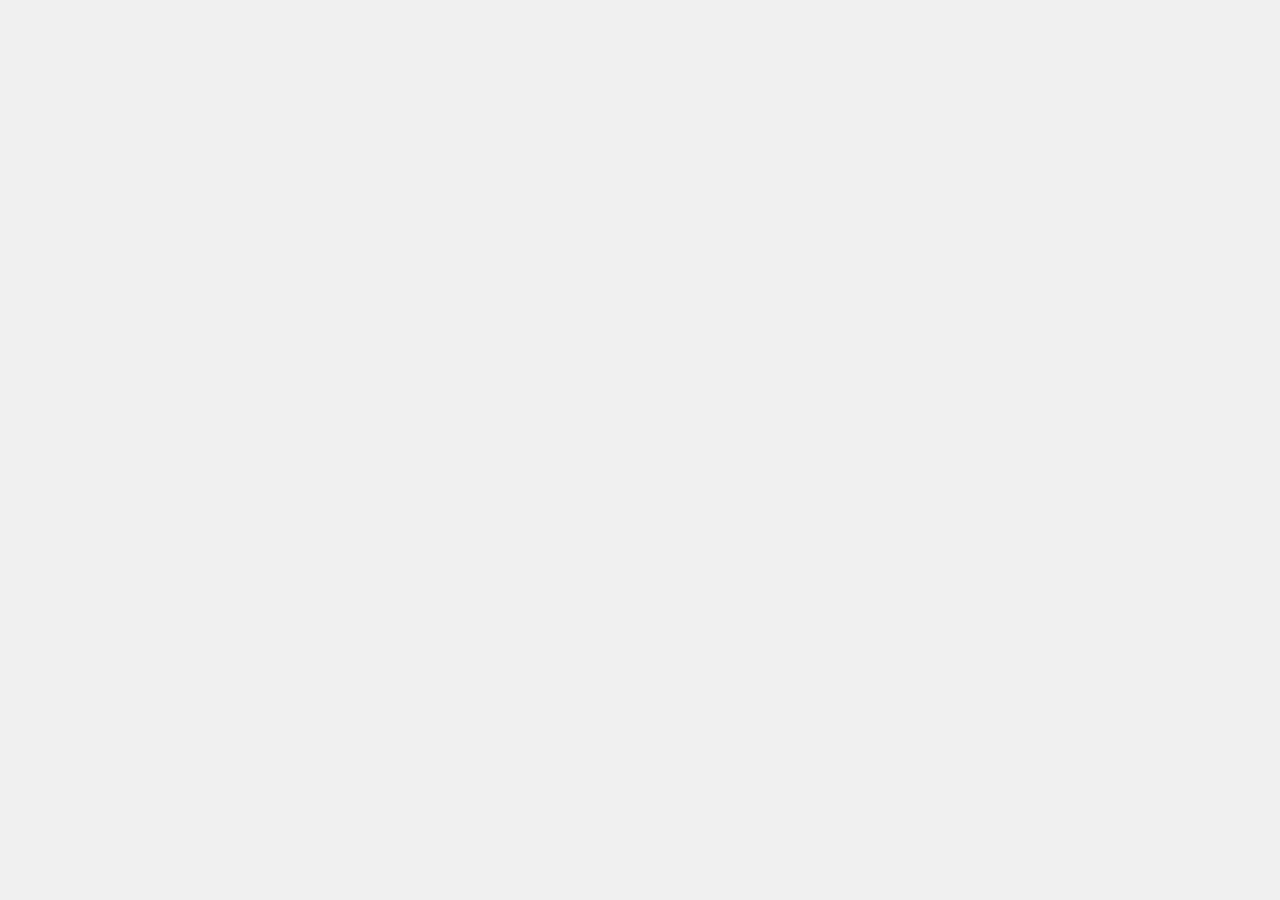
==== commit 5a3262ec: "V1 New files added - [LV_Charts,Page1_1,NewTestDB,WMSTUDIO,hrdb,newtestdbpostgres,data,fonts,lib,ver" ====
--- a/src/main/webapp/index.html
+++ b/src/main/webapp/index.html
@@ -15,7 +15,7 @@
     <!--fav icon-->
     <link rel="shortcut icon" href="favicon.png" type="image/x-icon"/>
     <link rel="stylesheet" href="//d2vfcgp7l1sb91.cloudfront.net/studio-app/9.1.0.3971/wmapp/styles/css/wm-style.css">
-    <!-- theme --><link rel="stylesheet" href="themes/material/style.css"><!-- /theme -->
+    <!-- theme --><link rel="stylesheet" href="themes/vermillion/style.css" theme="wmtheme"/><!-- /theme -->
     <link rel="stylesheet" href="app.css">
 </head>
 <body class="wm-app" data-ng-app="Application" id="ng-app" data-ng-controller="AppController">
--- a/src/main/webapp/themes/vermillion/style.css
+++ b/src/main/webapp/themes/vermillion/style.css
@@ -0,0 +1,8429 @@
+/*START - default Theme*/
+.wm-app {
+  /*!
+ * Bootstrap v3.3.6 (http://getbootstrap.com)
+ * Copyright 2011-2015 Twitter, Inc.
+ * Licensed under MIT (https://github.com/twbs/bootstrap/blob/master/LICENSE)
+ */
+  /*! normalize.css v3.0.3 | MIT License | github.com/necolas/normalize.css */
+  /*! Source: https://github.com/h5bp/html5-boilerplate/blob/master/src/css/main.css */
+  font-size: 13px;
+  color: #555555;
+  font-family: 'Open Sans', sans-serif;
+  background-color: #f0f0f0;
+  /*Box Shadow effect*/
+  /*Applies inset shadow effect*/
+  /******Label: overiding the label class as bootstrap is making all the labels bold***/
+  /***Tabs Widget: Styling for the tabs widget comes here********/
+  /***App Message********/
+  /***Tabs Widget: Styling for the tabs widget comes here********/
+  /***Button Style: Defining the sixe of the button for bootstrap classes********/
+  /***Modal Dialog Style: There is no property in bootstrap variable so setting it here********/
+  /*****login modal form***/
+  /*****************************************************************************************************************************************/
+  /*********************************************************Layout**************************************************************************/
+  /*****************************************************************************************************************************************/
+  /****nav widget****/
+  /******************************************************************************************************************************************/
+  /***************************************************Widgets styling************************************************************************/
+  /******************************************************************************************************************************************/
+  /***Switch widget****/
+  /******grid styles*******/
+  /*** pagination***/
+  /****accordion classes****/
+  /**** panel *****/
+  /*** dropdown menu*****/
+  /*Date, DateTime & Dropdown widgets*/
+  /*********************************************************************************************************************************************/
+  /****************************************************Advanced editors******************************************************************************/
+  /*********************************************************************************************************************************************/
+  /***color picker class: adding the default size and padding to the addon*******/
+  /***popover class: removing the radius*******/
+  /***Slider widget styling*******************/
+}
+.wm-app html {
+  font-family: sans-serif;
+  -ms-text-size-adjust: 100%;
+  -webkit-text-size-adjust: 100%;
+}
+.wm-app body {
+  margin: 0;
+}
+.wm-app article,
+.wm-app aside,
+.wm-app details,
+.wm-app figcaption,
+.wm-app figure,
+.wm-app footer,
+.wm-app header,
+.wm-app hgroup,
+.wm-app main,
+.wm-app menu,
+.wm-app nav,
+.wm-app section,
+.wm-app summary {
+  display: block;
+}
+.wm-app audio,
+.wm-app canvas,
+.wm-app progress,
+.wm-app video {
+  display: inline-block;
+  vertical-align: baseline;
+}
+.wm-app audio:not([controls]) {
+  display: none;
+  height: 0;
+}
+.wm-app [hidden],
+.wm-app template {
+  display: none;
+}
+.wm-app a {
+  background-color: transparent;
+}
+.wm-app a:active,
+.wm-app a:hover {
+  outline: 0;
+}
+.wm-app abbr[title] {
+  border-bottom: 1px dotted;
+}
+.wm-app b,
+.wm-app strong {
+  font-weight: bold;
+}
+.wm-app dfn {
+  font-style: italic;
+}
+.wm-app h1 {
+  font-size: 2em;
+  margin: 0.67em 0;
+}
+.wm-app mark {
+  background: #ff0;
+  color: #000;
+}
+.wm-app small {
+  font-size: 80%;
+}
+.wm-app sub,
+.wm-app sup {
+  font-size: 75%;
+  line-height: 0;
+  position: relative;
+  vertical-align: baseline;
+}
+.wm-app sup {
+  top: -0.5em;
+}
+.wm-app sub {
+  bottom: -0.25em;
+}
+.wm-app img {
+  border: 0;
+}
+.wm-app svg:not(:root) {
+  overflow: hidden;
+}
+.wm-app figure {
+  margin: 1em 40px;
+}
+.wm-app hr {
+  box-sizing: content-box;
+  height: 0;
+}
+.wm-app pre {
+  overflow: auto;
+}
+.wm-app code,
+.wm-app kbd,
+.wm-app pre,
+.wm-app samp {
+  font-family: monospace, monospace;
+  font-size: 1em;
+}
+.wm-app button,
+.wm-app input,
+.wm-app optgroup,
+.wm-app select,
+.wm-app textarea {
+  color: inherit;
+  font: inherit;
+  margin: 0;
+}
+.wm-app button {
+  overflow: visible;
+}
+.wm-app button,
+.wm-app select {
+  text-transform: none;
+}
+.wm-app button,
+.wm-app html input[type="button"],
+.wm-app input[type="reset"],
+.wm-app input[type="submit"] {
+  -webkit-appearance: button;
+  cursor: pointer;
+}
+.wm-app button[disabled],
+.wm-app html input[disabled] {
+  cursor: default;
+}
+.wm-app button::-moz-focus-inner,
+.wm-app input::-moz-focus-inner {
+  border: 0;
+  padding: 0;
+}
+.wm-app input {
+  line-height: normal;
+}
+.wm-app input[type="checkbox"],
+.wm-app input[type="radio"] {
+  box-sizing: border-box;
+  padding: 0;
+}
+.wm-app input[type="number"]::-webkit-inner-spin-button,
+.wm-app input[type="number"]::-webkit-outer-spin-button {
+  height: auto;
+}
+.wm-app input[type="search"] {
+  -webkit-appearance: textfield;
+  box-sizing: content-box;
+}
+.wm-app input[type="search"]::-webkit-search-cancel-button,
+.wm-app input[type="search"]::-webkit-search-decoration {
+  -webkit-appearance: none;
+}
+.wm-app fieldset {
+  border: 1px solid #c0c0c0;
+  margin: 0 2px;
+  padding: 0.35em 0.625em 0.75em;
+}
+.wm-app legend {
+  border: 0;
+  padding: 0;
+}
+.wm-app textarea {
+  overflow: auto;
+}
+.wm-app optgroup {
+  font-weight: bold;
+}
+.wm-app table {
+  border-collapse: collapse;
+  border-spacing: 0;
+}
+.wm-app td,
+.wm-app th {
+  padding: 0;
+}
+@media print {
+  .wm-app *,
+  .wm-app *:before,
+  .wm-app *:after {
+    background: transparent !important;
+    color: #000 !important;
+    box-shadow: none !important;
+    text-shadow: none !important;
+  }
+  .wm-app a,
+  .wm-app a:visited {
+    text-decoration: underline;
+  }
+  .wm-app a[href]:after {
+    content: " (" attr(href) ")";
+  }
+  .wm-app abbr[title]:after {
+    content: " (" attr(title) ")";
+  }
+  .wm-app a[href^="#"]:after,
+  .wm-app a[href^="javascript:"]:after {
+    content: "";
+  }
+  .wm-app pre,
+  .wm-app blockquote {
+    border: 1px solid #999;
+    page-break-inside: avoid;
+  }
+  .wm-app thead {
+    display: table-header-group;
+  }
+  .wm-app tr,
+  .wm-app img {
+    page-break-inside: avoid;
+  }
+  .wm-app img {
+    max-width: 100% !important;
+  }
+  .wm-app p,
+  .wm-app h2,
+  .wm-app h3 {
+    orphans: 3;
+    widows: 3;
+  }
+  .wm-app h2,
+  .wm-app h3 {
+    page-break-after: avoid;
+  }
+  .wm-app .navbar {
+    display: none;
+  }
+  .wm-app .btn > .caret,
+  .wm-app .dropup > .btn > .caret {
+    border-top-color: #000 !important;
+  }
+  .wm-app .label {
+    border: 1px solid #000;
+  }
+  .wm-app .table {
+    border-collapse: collapse !important;
+  }
+  .wm-app .table td,
+  .wm-app .table th {
+    background-color: #fff !important;
+  }
+  .wm-app .table-bordered th,
+  .wm-app .table-bordered td {
+    border: 1px solid #ddd !important;
+  }
+}
+@font-face {
+  font-family: 'Glyphicons Halflings';
+  src: url('fonts/glyphicons-halflings-regular.eot');
+  src: url('fonts/glyphicons-halflings-regular.eot?#iefix') format('embedded-opentype'), url('fonts/glyphicons-halflings-regular.woff2') format('woff2'), url('fonts/glyphicons-halflings-regular.woff') format('woff'), url('fonts/glyphicons-halflings-regular.ttf') format('truetype'), url('fonts/glyphicons-halflings-regular.svg#glyphicons_halflingsregular') format('svg');
+}
+.wm-app .glyphicon {
+  position: relative;
+  top: 1px;
+  display: inline-block;
+  font-family: 'Glyphicons Halflings';
+  font-style: normal;
+  font-weight: normal;
+  line-height: 1;
+  -webkit-font-smoothing: antialiased;
+  -moz-osx-font-smoothing: grayscale;
+}
+.wm-app .glyphicon-asterisk:before {
+  content: "\002a";
+}
+.wm-app .glyphicon-plus:before {
+  content: "\002b";
+}
+.wm-app .glyphicon-euro:before,
+.wm-app .glyphicon-eur:before {
+  content: "\20ac";
+}
+.wm-app .glyphicon-minus:before {
+  content: "\2212";
+}
+.wm-app .glyphicon-cloud:before {
+  content: "\2601";
+}
+.wm-app .glyphicon-envelope:before {
+  content: "\2709";
+}
+.wm-app .glyphicon-pencil:before {
+  content: "\270f";
+}
+.wm-app .glyphicon-glass:before {
+  content: "\e001";
+}
+.wm-app .glyphicon-music:before {
+  content: "\e002";
+}
+.wm-app .glyphicon-search:before {
+  content: "\e003";
+}
+.wm-app .glyphicon-heart:before {
+  content: "\e005";
+}
+.wm-app .glyphicon-star:before {
+  content: "\e006";
+}
+.wm-app .glyphicon-star-empty:before {
+  content: "\e007";
+}
+.wm-app .glyphicon-user:before {
+  content: "\e008";
+}
+.wm-app .glyphicon-film:before {
+  content: "\e009";
+}
+.wm-app .glyphicon-th-large:before {
+  content: "\e010";
+}
+.wm-app .glyphicon-th:before {
+  content: "\e011";
+}
+.wm-app .glyphicon-th-list:before {
+  content: "\e012";
+}
+.wm-app .glyphicon-ok:before {
+  content: "\e013";
+}
+.wm-app .glyphicon-remove:before {
+  content: "\e014";
+}
+.wm-app .glyphicon-zoom-in:before {
+  content: "\e015";
+}
+.wm-app .glyphicon-zoom-out:before {
+  content: "\e016";
+}
+.wm-app .glyphicon-off:before {
+  content: "\e017";
+}
+.wm-app .glyphicon-signal:before {
+  content: "\e018";
+}
+.wm-app .glyphicon-cog:before {
+  content: "\e019";
+}
+.wm-app .glyphicon-trash:before {
+  content: "\e020";
+}
+.wm-app .glyphicon-home:before {
+  content: "\e021";
+}
+.wm-app .glyphicon-file:before {
+  content: "\e022";
+}
+.wm-app .glyphicon-time:before {
+  content: "\e023";
+}
+.wm-app .glyphicon-road:before {
+  content: "\e024";
+}
+.wm-app .glyphicon-download-alt:before {
+  content: "\e025";
+}
+.wm-app .glyphicon-download:before {
+  content: "\e026";
+}
+.wm-app .glyphicon-upload:before {
+  content: "\e027";
+}
+.wm-app .glyphicon-inbox:before {
+  content: "\e028";
+}
+.wm-app .glyphicon-play-circle:before {
+  content: "\e029";
+}
+.wm-app .glyphicon-repeat:before {
+  content: "\e030";
+}
+.wm-app .glyphicon-refresh:before {
+  content: "\e031";
+}
+.wm-app .glyphicon-list-alt:before {
+  content: "\e032";
+}
+.wm-app .glyphicon-lock:before {
+  content: "\e033";
+}
+.wm-app .glyphicon-flag:before {
+  content: "\e034";
+}
+.wm-app .glyphicon-headphones:before {
+  content: "\e035";
+}
+.wm-app .glyphicon-volume-off:before {
+  content: "\e036";
+}
+.wm-app .glyphicon-volume-down:before {
+  content: "\e037";
+}
+.wm-app .glyphicon-volume-up:before {
+  content: "\e038";
+}
+.wm-app .glyphicon-qrcode:before {
+  content: "\e039";
+}
+.wm-app .glyphicon-barcode:before {
+  content: "\e040";
+}
+.wm-app .glyphicon-tag:before {
+  content: "\e041";
+}
+.wm-app .glyphicon-tags:before {
+  content: "\e042";
+}
+.wm-app .glyphicon-book:before {
+  content: "\e043";
+}
+.wm-app .glyphicon-bookmark:before {
+  content: "\e044";
+}
+.wm-app .glyphicon-print:before {
+  content: "\e045";
+}
+.wm-app .glyphicon-camera:before {
+  content: "\e046";
+}
+.wm-app .glyphicon-font:before {
+  content: "\e047";
+}
+.wm-app .glyphicon-bold:before {
+  content: "\e048";
+}
+.wm-app .glyphicon-italic:before {
+  content: "\e049";
+}
+.wm-app .glyphicon-text-height:before {
+  content: "\e050";
+}
+.wm-app .glyphicon-text-width:before {
+  content: "\e051";
+}
+.wm-app .glyphicon-align-left:before {
+  content: "\e052";
+}
+.wm-app .glyphicon-align-center:before {
+  content: "\e053";
+}
+.wm-app .glyphicon-align-right:before {
+  content: "\e054";
+}
+.wm-app .glyphicon-align-justify:before {
+  content: "\e055";
+}
+.wm-app .glyphicon-list:before {
+  content: "\e056";
+}
+.wm-app .glyphicon-indent-left:before {
+  content: "\e057";
+}
+.wm-app .glyphicon-indent-right:before {
+  content: "\e058";
+}
+.wm-app .glyphicon-facetime-video:before {
+  content: "\e059";
+}
+.wm-app .glyphicon-picture:before {
+  content: "\e060";
+}
+.wm-app .glyphicon-map-marker:before {
+  content: "\e062";
+}
+.wm-app .glyphicon-adjust:before {
+  content: "\e063";
+}
+.wm-app .glyphicon-tint:before {
+  content: "\e064";
+}
+.wm-app .glyphicon-edit:before {
+  content: "\e065";
+}
+.wm-app .glyphicon-share:before {
+  content: "\e066";
+}
+.wm-app .glyphicon-check:before {
+  content: "\e067";
+}
+.wm-app .glyphicon-move:before {
+  content: "\e068";
+}
+.wm-app .glyphicon-step-backward:before {
+  content: "\e069";
+}
+.wm-app .glyphicon-fast-backward:before {
+  content: "\e070";
+}
+.wm-app .glyphicon-backward:before {
+  content: "\e071";
+}
+.wm-app .glyphicon-play:before {
+  content: "\e072";
+}
+.wm-app .glyphicon-pause:before {
+  content: "\e073";
+}
+.wm-app .glyphicon-stop:before {
+  content: "\e074";
+}
+.wm-app .glyphicon-forward:before {
+  content: "\e075";
+}
+.wm-app .glyphicon-fast-forward:before {
+  content: "\e076";
+}
+.wm-app .glyphicon-step-forward:before {
+  content: "\e077";
+}
+.wm-app .glyphicon-eject:before {
+  content: "\e078";
+}
+.wm-app .glyphicon-chevron-left:before {
+  content: "\e079";
+}
+.wm-app .glyphicon-chevron-right:before {
+  content: "\e080";
+}
+.wm-app .glyphicon-plus-sign:before {
+  content: "\e081";
+}
+.wm-app .glyphicon-minus-sign:before {
+  content: "\e082";
+}
+.wm-app .glyphicon-remove-sign:before {
+  content: "\e083";
+}
+.wm-app .glyphicon-ok-sign:before {
+  content: "\e084";
+}
+.wm-app .glyphicon-question-sign:before {
+  content: "\e085";
+}
+.wm-app .glyphicon-info-sign:before {
+  content: "\e086";
+}
+.wm-app .glyphicon-screenshot:before {
+  content: "\e087";
+}
+.wm-app .glyphicon-remove-circle:before {
+  content: "\e088";
+}
+.wm-app .glyphicon-ok-circle:before {
+  content: "\e089";
+}
+.wm-app .glyphicon-ban-circle:before {
+  content: "\e090";
+}
+.wm-app .glyphicon-arrow-left:before {
+  content: "\e091";
+}
+.wm-app .glyphicon-arrow-right:before {
+  content: "\e092";
+}
+.wm-app .glyphicon-arrow-up:before {
+  content: "\e093";
+}
+.wm-app .glyphicon-arrow-down:before {
+  content: "\e094";
+}
+.wm-app .glyphicon-share-alt:before {
+  content: "\e095";
+}
+.wm-app .glyphicon-resize-full:before {
+  content: "\e096";
+}
+.wm-app .glyphicon-resize-small:before {
+  content: "\e097";
+}
+.wm-app .glyphicon-exclamation-sign:before {
+  content: "\e101";
+}
+.wm-app .glyphicon-gift:before {
+  content: "\e102";
+}
+.wm-app .glyphicon-leaf:before {
+  content: "\e103";
+}
+.wm-app .glyphicon-fire:before {
+  content: "\e104";
+}
+.wm-app .glyphicon-eye-open:before {
+  content: "\e105";
+}
+.wm-app .glyphicon-eye-close:before {
+  content: "\e106";
+}
+.wm-app .glyphicon-warning-sign:before {
+  content: "\e107";
+}
+.wm-app .glyphicon-plane:before {
+  content: "\e108";
+}
+.wm-app .glyphicon-calendar:before {
+  content: "\e109";
+}
+.wm-app .glyphicon-random:before {
+  content: "\e110";
+}
+.wm-app .glyphicon-comment:before {
+  content: "\e111";
+}
+.wm-app .glyphicon-magnet:before {
+  content: "\e112";
+}
+.wm-app .glyphicon-chevron-up:before {
+  content: "\e113";
+}
+.wm-app .glyphicon-chevron-down:before {
+  content: "\e114";
+}
+.wm-app .glyphicon-retweet:before {
+  content: "\e115";
+}
+.wm-app .glyphicon-shopping-cart:before {
+  content: "\e116";
+}
+.wm-app .glyphicon-folder-close:before {
+  content: "\e117";
+}
+.wm-app .glyphicon-folder-open:before {
+  content: "\e118";
+}
+.wm-app .glyphicon-resize-vertical:before {
+  content: "\e119";
+}
+.wm-app .glyphicon-resize-horizontal:before {
+  content: "\e120";
+}
+.wm-app .glyphicon-hdd:before {
+  content: "\e121";
+}
+.wm-app .glyphicon-bullhorn:before {
+  content: "\e122";
+}
+.wm-app .glyphicon-bell:before {
+  content: "\e123";
+}
+.wm-app .glyphicon-certificate:before {
+  content: "\e124";
+}
+.wm-app .glyphicon-thumbs-up:before {
+  content: "\e125";
+}
+.wm-app .glyphicon-thumbs-down:before {
+  content: "\e126";
+}
+.wm-app .glyphicon-hand-right:before {
+  content: "\e127";
+}
+.wm-app .glyphicon-hand-left:before {
+  content: "\e128";
+}
+.wm-app .glyphicon-hand-up:before {
+  content: "\e129";
+}
+.wm-app .glyphicon-hand-down:before {
+  content: "\e130";
+}
+.wm-app .glyphicon-circle-arrow-right:before {
+  content: "\e131";
+}
+.wm-app .glyphicon-circle-arrow-left:before {
+  content: "\e132";
+}
+.wm-app .glyphicon-circle-arrow-up:before {
+  content: "\e133";
+}
+.wm-app .glyphicon-circle-arrow-down:before {
+  content: "\e134";
+}
+.wm-app .glyphicon-globe:before {
+  content: "\e135";
+}
+.wm-app .glyphicon-wrench:before {
+  content: "\e136";
+}
+.wm-app .glyphicon-tasks:before {
+  content: "\e137";
+}
+.wm-app .glyphicon-filter:before {
+  content: "\e138";
+}
+.wm-app .glyphicon-briefcase:before {
+  content: "\e139";
+}
+.wm-app .glyphicon-fullscreen:before {
+  content: "\e140";
+}
+.wm-app .glyphicon-dashboard:before {
+  content: "\e141";
+}
+.wm-app .glyphicon-paperclip:before {
+  content: "\e142";
+}
+.wm-app .glyphicon-heart-empty:before {
+  content: "\e143";
+}
+.wm-app .glyphicon-link:before {
+  content: "\e144";
+}
+.wm-app .glyphicon-phone:before {
+  content: "\e145";
+}
+.wm-app .glyphicon-pushpin:before {
+  content: "\e146";
+}
+.wm-app .glyphicon-usd:before {
+  content: "\e148";
+}
+.wm-app .glyphicon-gbp:before {
+  content: "\e149";
+}
+.wm-app .glyphicon-sort:before {
+  content: "\e150";
+}
+.wm-app .glyphicon-sort-by-alphabet:before {
+  content: "\e151";
+}
+.wm-app .glyphicon-sort-by-alphabet-alt:before {
+  content: "\e152";
+}
+.wm-app .glyphicon-sort-by-order:before {
+  content: "\e153";
+}
+.wm-app .glyphicon-sort-by-order-alt:before {
+  content: "\e154";
+}
+.wm-app .glyphicon-sort-by-attributes:before {
+  content: "\e155";
+}
+.wm-app .glyphicon-sort-by-attributes-alt:before {
+  content: "\e156";
+}
+.wm-app .glyphicon-unchecked:before {
+  content: "\e157";
+}
+.wm-app .glyphicon-expand:before {
+  content: "\e158";
+}
+.wm-app .glyphicon-collapse-down:before {
+  content: "\e159";
+}
+.wm-app .glyphicon-collapse-up:before {
+  content: "\e160";
+}
+.wm-app .glyphicon-log-in:before {
+  content: "\e161";
+}
+.wm-app .glyphicon-flash:before {
+  content: "\e162";
+}
+.wm-app .glyphicon-log-out:before {
+  content: "\e163";
+}
+.wm-app .glyphicon-new-window:before {
+  content: "\e164";
+}
+.wm-app .glyphicon-record:before {
+  content: "\e165";
+}
+.wm-app .glyphicon-save:before {
+  content: "\e166";
+}
+.wm-app .glyphicon-open:before {
+  content: "\e167";
+}
+.wm-app .glyphicon-saved:before {
+  content: "\e168";
+}
+.wm-app .glyphicon-import:before {
+  content: "\e169";
+}
+.wm-app .glyphicon-export:before {
+  content: "\e170";
+}
+.wm-app .glyphicon-send:before {
+  content: "\e171";
+}
+.wm-app .glyphicon-floppy-disk:before {
+  content: "\e172";
+}
+.wm-app .glyphicon-floppy-saved:before {
+  content: "\e173";
+}
+.wm-app .glyphicon-floppy-remove:before {
+  content: "\e174";
+}
+.wm-app .glyphicon-floppy-save:before {
+  content: "\e175";
+}
+.wm-app .glyphicon-floppy-open:before {
+  content: "\e176";
+}
+.wm-app .glyphicon-credit-card:before {
+  content: "\e177";
+}
+.wm-app .glyphicon-transfer:before {
+  content: "\e178";
+}
+.wm-app .glyphicon-cutlery:before {
+  content: "\e179";
+}
+.wm-app .glyphicon-header:before {
+  content: "\e180";
+}
+.wm-app .glyphicon-compressed:before {
+  content: "\e181";
+}
+.wm-app .glyphicon-earphone:before {
+  content: "\e182";
+}
+.wm-app .glyphicon-phone-alt:before {
+  content: "\e183";
+}
+.wm-app .glyphicon-tower:before {
+  content: "\e184";
+}
+.wm-app .glyphicon-stats:before {
+  content: "\e185";
+}
+.wm-app .glyphicon-sd-video:before {
+  content: "\e186";
+}
+.wm-app .glyphicon-hd-video:before {
+  content: "\e187";
+}
+.wm-app .glyphicon-subtitles:before {
+  content: "\e188";
+}
+.wm-app .glyphicon-sound-stereo:before {
+  content: "\e189";
+}
+.wm-app .glyphicon-sound-dolby:before {
+  content: "\e190";
+}
+.wm-app .glyphicon-sound-5-1:before {
+  content: "\e191";
+}
+.wm-app .glyphicon-sound-6-1:before {
+  content: "\e192";
+}
+.wm-app .glyphicon-sound-7-1:before {
+  content: "\e193";
+}
+.wm-app .glyphicon-copyright-mark:before {
+  content: "\e194";
+}
+.wm-app .glyphicon-registration-mark:before {
+  content: "\e195";
+}
+.wm-app .glyphicon-cloud-download:before {
+  content: "\e197";
+}
+.wm-app .glyphicon-cloud-upload:before {
+  content: "\e198";
+}
+.wm-app .glyphicon-tree-conifer:before {
+  content: "\e199";
+}
+.wm-app .glyphicon-tree-deciduous:before {
+  content: "\e200";
+}
+.wm-app .glyphicon-cd:before {
+  content: "\e201";
+}
+.wm-app .glyphicon-save-file:before {
+  content: "\e202";
+}
+.wm-app .glyphicon-open-file:before {
+  content: "\e203";
+}
+.wm-app .glyphicon-level-up:before {
+  content: "\e204";
+}
+.wm-app .glyphicon-copy:before {
+  content: "\e205";
+}
+.wm-app .glyphicon-paste:before {
+  content: "\e206";
+}
+.wm-app .glyphicon-alert:before {
+  content: "\e209";
+}
+.wm-app .glyphicon-equalizer:before {
+  content: "\e210";
+}
+.wm-app .glyphicon-king:before {
+  content: "\e211";
+}
+.wm-app .glyphicon-queen:before {
+  content: "\e212";
+}
+.wm-app .glyphicon-pawn:before {
+  content: "\e213";
+}
+.wm-app .glyphicon-bishop:before {
+  content: "\e214";
+}
+.wm-app .glyphicon-knight:before {
+  content: "\e215";
+}
+.wm-app .glyphicon-baby-formula:before {
+  content: "\e216";
+}
+.wm-app .glyphicon-tent:before {
+  content: "\26fa";
+}
+.wm-app .glyphicon-blackboard:before {
+  content: "\e218";
+}
+.wm-app .glyphicon-bed:before {
+  content: "\e219";
+}
+.wm-app .glyphicon-apple:before {
+  content: "\f8ff";
+}
+.wm-app .glyphicon-erase:before {
+  content: "\e221";
+}
+.wm-app .glyphicon-hourglass:before {
+  content: "\231b";
+}
+.wm-app .glyphicon-lamp:before {
+  content: "\e223";
+}
+.wm-app .glyphicon-duplicate:before {
+  content: "\e224";
+}
+.wm-app .glyphicon-piggy-bank:before {
+  content: "\e225";
+}
+.wm-app .glyphicon-scissors:before {
+  content: "\e226";
+}
+.wm-app .glyphicon-bitcoin:before {
+  content: "\e227";
+}
+.wm-app .glyphicon-btc:before {
+  content: "\e227";
+}
+.wm-app .glyphicon-xbt:before {
+  content: "\e227";
+}
+.wm-app .glyphicon-yen:before {
+  content: "\00a5";
+}
+.wm-app .glyphicon-jpy:before {
+  content: "\00a5";
+}
+.wm-app .glyphicon-ruble:before {
+  content: "\20bd";
+}
+.wm-app .glyphicon-rub:before {
+  content: "\20bd";
+}
+.wm-app .glyphicon-scale:before {
+  content: "\e230";
+}
+.wm-app .glyphicon-ice-lolly:before {
+  content: "\e231";
+}
+.wm-app .glyphicon-ice-lolly-tasted:before {
+  content: "\e232";
+}
+.wm-app .glyphicon-education:before {
+  content: "\e233";
+}
+.wm-app .glyphicon-option-horizontal:before {
+  content: "\e234";
+}
+.wm-app .glyphicon-option-vertical:before {
+  content: "\e235";
+}
+.wm-app .glyphicon-menu-hamburger:before {
+  content: "\e236";
+}
+.wm-app .glyphicon-modal-window:before {
+  content: "\e237";
+}
+.wm-app .glyphicon-oil:before {
+  content: "\e238";
+}
+.wm-app .glyphicon-grain:before {
+  content: "\e239";
+}
+.wm-app .glyphicon-sunglasses:before {
+  content: "\e240";
+}
+.wm-app .glyphicon-text-size:before {
+  content: "\e241";
+}
+.wm-app .glyphicon-text-color:before {
+  content: "\e242";
+}
+.wm-app .glyphicon-text-background:before {
+  content: "\e243";
+}
+.wm-app .glyphicon-object-align-top:before {
+  content: "\e244";
+}
+.wm-app .glyphicon-object-align-bottom:before {
+  content: "\e245";
+}
+.wm-app .glyphicon-object-align-horizontal:before {
+  content: "\e246";
+}
+.wm-app .glyphicon-object-align-left:before {
+  content: "\e247";
+}
+.wm-app .glyphicon-object-align-vertical:before {
+  content: "\e248";
+}
+.wm-app .glyphicon-object-align-right:before {
+  content: "\e249";
+}
+.wm-app .glyphicon-triangle-right:before {
+  content: "\e250";
+}
+.wm-app .glyphicon-triangle-left:before {
+  content: "\e251";
+}
+.wm-app .glyphicon-triangle-bottom:before {
+  content: "\e252";
+}
+.wm-app .glyphicon-triangle-top:before {
+  content: "\e253";
+}
+.wm-app .glyphicon-console:before {
+  content: "\e254";
+}
+.wm-app .glyphicon-superscript:before {
+  content: "\e255";
+}
+.wm-app .glyphicon-subscript:before {
+  content: "\e256";
+}
+.wm-app .glyphicon-menu-left:before {
+  content: "\e257";
+}
+.wm-app .glyphicon-menu-right:before {
+  content: "\e258";
+}
+.wm-app .glyphicon-menu-down:before {
+  content: "\e259";
+}
+.wm-app .glyphicon-menu-up:before {
+  content: "\e260";
+}
+.wm-app * {
+  -webkit-box-sizing: border-box;
+  -moz-box-sizing: border-box;
+  box-sizing: border-box;
+}
+.wm-app *:before,
+.wm-app *:after {
+  -webkit-box-sizing: border-box;
+  -moz-box-sizing: border-box;
+  box-sizing: border-box;
+}
+.wm-app html {
+  font-size: 10px;
+  -webkit-tap-highlight-color: rgba(0, 0, 0, 0);
+}
+.wm-app body {
+  font-family: 'Open Sans', sans-serif;
+  font-size: 13px;
+  line-height: 1.42857143;
+  color: #555555;
+  background-color: #f0f0f0;
+}
+.wm-app input,
+.wm-app button,
+.wm-app select,
+.wm-app textarea {
+  font-family: inherit;
+  font-size: inherit;
+  line-height: inherit;
+}
+.wm-app a {
+  color: #ef6262;
+  text-decoration: none;
+}
+.wm-app a:hover,
+.wm-app a:focus {
+  color: #e81d1d;
+  text-decoration: underline;
+}
+.wm-app a:focus {
+  outline: thin dotted;
+  outline: 5px auto -webkit-focus-ring-color;
+  outline-offset: -2px;
+}
+.wm-app figure {
+  margin: 0;
+}
+.wm-app img {
+  vertical-align: middle;
+}
+.wm-app .img-responsive {
+  display: block;
+  max-width: 100%;
+  height: auto;
+}
+.wm-app .img-rounded {
+  border-radius: 6px;
+}
+.wm-app .img-thumbnail {
+  padding: 4px;
+  line-height: 1.42857143;
+  background-color: #f0f0f0;
+  border: 1px solid #ddd;
+  border-radius: 4px;
+  -webkit-transition: all 0.2s ease-in-out;
+  -o-transition: all 0.2s ease-in-out;
+  transition: all 0.2s ease-in-out;
+  display: inline-block;
+  max-width: 100%;
+  height: auto;
+}
+.wm-app .img-circle {
+  border-radius: 50%;
+}
+.wm-app hr {
+  margin-top: 18px;
+  margin-bottom: 18px;
+  border: 0;
+  border-top: 1px solid #ffffff;
+}
+.wm-app .sr-only {
+  position: absolute;
+  width: 1px;
+  height: 1px;
+  margin: -1px;
+  padding: 0;
+  overflow: hidden;
+  clip: rect(0, 0, 0, 0);
+  border: 0;
+}
+.wm-app .sr-only-focusable:active,
+.wm-app .sr-only-focusable:focus {
+  position: static;
+  width: auto;
+  height: auto;
+  margin: 0;
+  overflow: visible;
+  clip: auto;
+}
+.wm-app [role="button"] {
+  cursor: pointer;
+}
+.wm-app h1,
+.wm-app h2,
+.wm-app h3,
+.wm-app h4,
+.wm-app h5,
+.wm-app h6,
+.wm-app .h1,
+.wm-app .h2,
+.wm-app .h3,
+.wm-app .h4,
+.wm-app .h5,
+.wm-app .h6 {
+  font-family: inherit;
+  font-weight: 500;
+  line-height: 1.5;
+  color: #000;
+}
+.wm-app h1 small,
+.wm-app h2 small,
+.wm-app h3 small,
+.wm-app h4 small,
+.wm-app h5 small,
+.wm-app h6 small,
+.wm-app .h1 small,
+.wm-app .h2 small,
+.wm-app .h3 small,
+.wm-app .h4 small,
+.wm-app .h5 small,
+.wm-app .h6 small,
+.wm-app h1 .small,
+.wm-app h2 .small,
+.wm-app h3 .small,
+.wm-app h4 .small,
+.wm-app h5 .small,
+.wm-app h6 .small,
+.wm-app .h1 .small,
+.wm-app .h2 .small,
+.wm-app .h3 .small,
+.wm-app .h4 .small,
+.wm-app .h5 .small,
+.wm-app .h6 .small {
+  font-weight: normal;
+  line-height: 1;
+  color: #aaaaaa;
+}
+.wm-app h1,
+.wm-app .h1,
+.wm-app h2,
+.wm-app .h2,
+.wm-app h3,
+.wm-app .h3 {
+  margin-top: 18px;
+  margin-bottom: 9px;
+}
+.wm-app h1 small,
+.wm-app .h1 small,
+.wm-app h2 small,
+.wm-app .h2 small,
+.wm-app h3 small,
+.wm-app .h3 small,
+.wm-app h1 .small,
+.wm-app .h1 .small,
+.wm-app h2 .small,
+.wm-app .h2 .small,
+.wm-app h3 .small,
+.wm-app .h3 .small {
+  font-size: 65%;
+}
+.wm-app h4,
+.wm-app .h4,
+.wm-app h5,
+.wm-app .h5,
+.wm-app h6,
+.wm-app .h6 {
+  margin-top: 9px;
+  margin-bottom: 9px;
+}
+.wm-app h4 small,
+.wm-app .h4 small,
+.wm-app h5 small,
+.wm-app .h5 small,
+.wm-app h6 small,
+.wm-app .h6 small,
+.wm-app h4 .small,
+.wm-app .h4 .small,
+.wm-app h5 .small,
+.wm-app .h5 .small,
+.wm-app h6 .small,
+.wm-app .h6 .small {
+  font-size: 75%;
+}
+.wm-app h1,
+.wm-app .h1 {
+  font-size: 33px;
+}
+.wm-app h2,
+.wm-app .h2 {
+  font-size: 22px;
+}
+.wm-app h3,
+.wm-app .h3 {
+  font-size: 17px;
+}
+.wm-app h4,
+.wm-app .h4 {
+  font-size: 15px;
+}
+.wm-app h5,
+.wm-app .h5 {
+  font-size: 13px;
+}
+.wm-app h6,
+.wm-app .h6 {
+  font-size: 12px;
+}
+.wm-app p {
+  margin: 0 0 9px;
+}
+.wm-app .lead {
+  margin-bottom: 18px;
+  font-size: 14px;
+  font-weight: 300;
+  line-height: 1.4;
+}
+@media (min-width: 768px) {
+  .wm-app .lead {
+    font-size: 19.5px;
+  }
+}
+.wm-app small,
+.wm-app .small {
+  font-size: 84%;
+}
+.wm-app mark,
+.wm-app .mark {
+  background-color: #ffc870;
+  padding: .2em;
+}
+.wm-app .text-left {
+  text-align: left;
+}
+.wm-app .text-right {
+  text-align: right;
+}
+.wm-app .text-center {
+  text-align: center;
+}
+.wm-app .text-justify {
+  text-align: justify;
+}
+.wm-app .text-nowrap {
+  white-space: nowrap;
+}
+.wm-app .text-lowercase {
+  text-transform: lowercase;
+}
+.wm-app .text-uppercase {
+  text-transform: uppercase;
+}
+.wm-app .text-capitalize {
+  text-transform: capitalize;
+}
+.wm-app .text-muted {
+  color: #aaaaaa;
+}
+.wm-app .text-primary {
+  color: #ef6262;
+}
+a.wm-app .text-primary:hover,
+a.wm-app .text-primary:focus {
+  color: #ea3434;
+}
+.wm-app .text-success {
+  color: #fff;
+}
+a.wm-app .text-success:hover,
+a.wm-app .text-success:focus {
+  color: #e6e6e6;
+}
+.wm-app .text-info {
+  color: #fff;
+}
+a.wm-app .text-info:hover,
+a.wm-app .text-info:focus {
+  color: #e6e6e6;
+}
+.wm-app .text-warning {
+  color: #fff;
+}
+a.wm-app .text-warning:hover,
+a.wm-app .text-warning:focus {
+  color: #e6e6e6;
+}
+.wm-app .text-danger {
+  color: #fff;
+}
+a.wm-app .text-danger:hover,
+a.wm-app .text-danger:focus {
+  color: #e6e6e6;
+}
+.wm-app .bg-primary {
+  color: #fff;
+  background-color: #ef6262;
+}
+a.wm-app .bg-primary:hover,
+a.wm-app .bg-primary:focus {
+  background-color: #ea3434;
+}
+.wm-app .bg-success {
+  background-color: #7accbe;
+}
+a.wm-app .bg-success:hover,
+a.wm-app .bg-success:focus {
+  background-color: #55beac;
+}
+.wm-app .bg-info {
+  background-color: #8dcadf;
+}
+a.wm-app .bg-info:hover,
+a.wm-app .bg-info:focus {
+  background-color: #65b7d4;
+}
+.wm-app .bg-warning {
+  background-color: #ffc870;
+}
+a.wm-app .bg-warning:hover,
+a.wm-app .bg-warning:focus {
+  background-color: #ffb43d;
+}
+.wm-app .bg-danger {
+  background-color: #ef6262;
+}
+a.wm-app .bg-danger:hover,
+a.wm-app .bg-danger:focus {
+  background-color: #ea3434;
+}
+.wm-app .page-header {
+  padding-bottom: 8px;
+  margin: 36px 0 18px;
+  border-bottom: 1px solid #ffffff;
+}
+.wm-app ul,
+.wm-app ol {
+  margin-top: 0;
+  margin-bottom: 9px;
+}
+.wm-app ul ul,
+.wm-app ol ul,
+.wm-app ul ol,
+.wm-app ol ol {
+  margin-bottom: 0;
+}
+.wm-app .list-unstyled {
+  padding-left: 0;
+  list-style: none;
+}
+.wm-app .list-inline {
+  padding-left: 0;
+  list-style: none;
+  margin-left: -5px;
+}
+.wm-app .list-inline > li {
+  display: inline-block;
+  padding-left: 5px;
+  padding-right: 5px;
+}
+.wm-app dl {
+  margin-top: 0;
+  margin-bottom: 18px;
+}
+.wm-app dt,
+.wm-app dd {
+  line-height: 1.42857143;
+}
+.wm-app dt {
+  font-weight: bold;
+}
+.wm-app dd {
+  margin-left: 0;
+}
+@media (min-width: 768px) {
+  .wm-app .dl-horizontal dt {
+    float: left;
+    width: 160px;
+    clear: left;
+    text-align: right;
+    overflow: hidden;
+    text-overflow: ellipsis;
+    white-space: nowrap;
+  }
+  .wm-app .dl-horizontal dd {
+    margin-left: 180px;
+  }
+}
+.wm-app abbr[title],
+.wm-app abbr[data-original-title] {
+  cursor: help;
+  border-bottom: 1px dotted #aaaaaa;
+}
+.wm-app .initialism {
+  font-size: 90%;
+  text-transform: uppercase;
+}
+.wm-app blockquote {
+  padding: 9px 18px;
+  margin: 0 0 18px;
+  font-size: 16.25px;
+  border-left: 5px solid #ffffff;
+}
+.wm-app blockquote p:last-child,
+.wm-app blockquote ul:last-child,
+.wm-app blockquote ol:last-child {
+  margin-bottom: 0;
+}
+.wm-app blockquote footer,
+.wm-app blockquote small,
+.wm-app blockquote .small {
+  display: block;
+  font-size: 80%;
+  line-height: 1.42857143;
+  color: #aaaaaa;
+}
+.wm-app blockquote footer:before,
+.wm-app blockquote small:before,
+.wm-app blockquote .small:before {
+  content: '\2014 \00A0';
+}
+.wm-app .blockquote-reverse,
+.wm-app blockquote.pull-right {
+  padding-right: 15px;
+  padding-left: 0;
+  border-right: 5px solid #ffffff;
+  border-left: 0;
+  text-align: right;
+}
+.wm-app .blockquote-reverse footer:before,
+.wm-app blockquote.pull-right footer:before,
+.wm-app .blockquote-reverse small:before,
+.wm-app blockquote.pull-right small:before,
+.wm-app .blockquote-reverse .small:before,
+.wm-app blockquote.pull-right .small:before {
+  content: '';
+}
+.wm-app .blockquote-reverse footer:after,
+.wm-app blockquote.pull-right footer:after,
+.wm-app .blockquote-reverse small:after,
+.wm-app blockquote.pull-right small:after,
+.wm-app .blockquote-reverse .small:after,
+.wm-app blockquote.pull-right .small:after {
+  content: '\00A0 \2014';
+}
+.wm-app address {
+  margin-bottom: 18px;
+  font-style: normal;
+  line-height: 1.42857143;
+}
+.wm-app code,
+.wm-app kbd,
+.wm-app pre,
+.wm-app samp {
+  font-family: 'Open Sans', 'Arial', sans-serif;
+}
+.wm-app code {
+  padding: 2px 4px;
+  font-size: 90%;
+  color: #c7254e;
+  background-color: #f9f2f4;
+  border-radius: 0px;
+}
+.wm-app kbd {
+  padding: 2px 4px;
+  font-size: 90%;
+  color: #fff;
+  background-color: #333;
+  border-radius: 0px;
+  box-shadow: inset 0 -1px 0 rgba(0, 0, 0, 0.25);
+}
+.wm-app kbd kbd {
+  padding: 0;
+  font-size: 100%;
+  font-weight: bold;
+  box-shadow: none;
+}
+.wm-app pre {
+  display: block;
+  padding: 8.5px;
+  margin: 0 0 9px;
+  font-size: 12px;
+  line-height: 1.42857143;
+  word-break: break-all;
+  word-wrap: break-word;
+  color: #666666;
+  background-color: #f5f5f5;
+  border: 1px solid #ccc;
+  border-radius: 0px;
+}
+.wm-app pre code {
+  padding: 0;
+  font-size: inherit;
+  color: inherit;
+  white-space: pre-wrap;
+  background-color: transparent;
+  border-radius: 0;
+}
+.wm-app .pre-scrollable {
+  max-height: 340px;
+  overflow-y: scroll;
+}
+.wm-app .container {
+  margin-right: auto;
+  margin-left: auto;
+  padding-left: 0;
+  padding-right: 0;
+}
+@media (min-width: 768px) {
+  .wm-app .container {
+    width: 100%;
+  }
+}
+@media (min-width: 992px) {
+  .wm-app .container {
+    width: 100%;
+  }
+}
+@media (min-width: 1200px) {
+  .wm-app .container {
+    width: 100%;
+  }
+}
+.wm-app .container-fluid {
+  margin-right: auto;
+  margin-left: auto;
+  padding-left: 0;
+  padding-right: 0;
+}
+.wm-app .row {
+  margin-left: 0;
+  margin-right: 0;
+}
+.wm-app .col-xs-1, .col-sm-1, .col-md-1, .col-lg-1, .col-xs-2, .col-sm-2, .col-md-2, .col-lg-2, .col-xs-3, .col-sm-3, .col-md-3, .col-lg-3, .col-xs-4, .col-sm-4, .col-md-4, .col-lg-4, .col-xs-5, .col-sm-5, .col-md-5, .col-lg-5, .col-xs-6, .col-sm-6, .col-md-6, .col-lg-6, .col-xs-7, .col-sm-7, .col-md-7, .col-lg-7, .col-xs-8, .col-sm-8, .col-md-8, .col-lg-8, .col-xs-9, .col-sm-9, .col-md-9, .col-lg-9, .col-xs-10, .col-sm-10, .col-md-10, .col-lg-10, .col-xs-11, .col-sm-11, .col-md-11, .col-lg-11, .col-xs-12, .col-sm-12, .col-md-12, .col-lg-12 {
+  position: relative;
+  min-height: 1px;
+  padding-left: 0;
+  padding-right: 0;
+}
+.wm-app .col-xs-1, .col-xs-2, .col-xs-3, .col-xs-4, .col-xs-5, .col-xs-6, .col-xs-7, .col-xs-8, .col-xs-9, .col-xs-10, .col-xs-11, .col-xs-12 {
+  float: left;
+}
+.wm-app .col-xs-12 {
+  width: 100%;
+}
+.wm-app .col-xs-11 {
+  width: 91.66666667%;
+}
+.wm-app .col-xs-10 {
+  width: 83.33333333%;
+}
+.wm-app .col-xs-9 {
+  width: 75%;
+}
+.wm-app .col-xs-8 {
+  width: 66.66666667%;
+}
+.wm-app .col-xs-7 {
+  width: 58.33333333%;
+}
+.wm-app .col-xs-6 {
+  width: 50%;
+}
+.wm-app .col-xs-5 {
+  width: 41.66666667%;
+}
+.wm-app .col-xs-4 {
+  width: 33.33333333%;
+}
+.wm-app .col-xs-3 {
+  width: 25%;
+}
+.wm-app .col-xs-2 {
+  width: 16.66666667%;
+}
+.wm-app .col-xs-1 {
+  width: 8.33333333%;
+}
+.wm-app .col-xs-pull-12 {
+  right: 100%;
+}
+.wm-app .col-xs-pull-11 {
+  right: 91.66666667%;
+}
+.wm-app .col-xs-pull-10 {
+  right: 83.33333333%;
+}
+.wm-app .col-xs-pull-9 {
+  right: 75%;
+}
+.wm-app .col-xs-pull-8 {
+  right: 66.66666667%;
+}
+.wm-app .col-xs-pull-7 {
+  right: 58.33333333%;
+}
+.wm-app .col-xs-pull-6 {
+  right: 50%;
+}
+.wm-app .col-xs-pull-5 {
+  right: 41.66666667%;
+}
+.wm-app .col-xs-pull-4 {
+  right: 33.33333333%;
+}
+.wm-app .col-xs-pull-3 {
+  right: 25%;
+}
+.wm-app .col-xs-pull-2 {
+  right: 16.66666667%;
+}
+.wm-app .col-xs-pull-1 {
+  right: 8.33333333%;
+}
+.wm-app .col-xs-pull-0 {
+  right: auto;
+}
+.wm-app .col-xs-push-12 {
+  left: 100%;
+}
+.wm-app .col-xs-push-11 {
+  left: 91.66666667%;
+}
+.wm-app .col-xs-push-10 {
+  left: 83.33333333%;
+}
+.wm-app .col-xs-push-9 {
+  left: 75%;
+}
+.wm-app .col-xs-push-8 {
+  left: 66.66666667%;
+}
+.wm-app .col-xs-push-7 {
+  left: 58.33333333%;
+}
+.wm-app .col-xs-push-6 {
+  left: 50%;
+}
+.wm-app .col-xs-push-5 {
+  left: 41.66666667%;
+}
+.wm-app .col-xs-push-4 {
+  left: 33.33333333%;
+}
+.wm-app .col-xs-push-3 {
+  left: 25%;
+}
+.wm-app .col-xs-push-2 {
+  left: 16.66666667%;
+}
+.wm-app .col-xs-push-1 {
+  left: 8.33333333%;
+}
+.wm-app .col-xs-push-0 {
+  left: auto;
+}
+.wm-app .col-xs-offset-12 {
+  margin-left: 100%;
+}
+.wm-app .col-xs-offset-11 {
+  margin-left: 91.66666667%;
+}
+.wm-app .col-xs-offset-10 {
+  margin-left: 83.33333333%;
+}
+.wm-app .col-xs-offset-9 {
+  margin-left: 75%;
+}
+.wm-app .col-xs-offset-8 {
+  margin-left: 66.66666667%;
+}
+.wm-app .col-xs-offset-7 {
+  margin-left: 58.33333333%;
+}
+.wm-app .col-xs-offset-6 {
+  margin-left: 50%;
+}
+.wm-app .col-xs-offset-5 {
+  margin-left: 41.66666667%;
+}
+.wm-app .col-xs-offset-4 {
+  margin-left: 33.33333333%;
+}
+.wm-app .col-xs-offset-3 {
+  margin-left: 25%;
+}
+.wm-app .col-xs-offset-2 {
+  margin-left: 16.66666667%;
+}
+.wm-app .col-xs-offset-1 {
+  margin-left: 8.33333333%;
+}
+.wm-app .col-xs-offset-0 {
+  margin-left: 0%;
+}
+@media (min-width: 768px) {
+  .wm-app .col-sm-1, .col-sm-2, .col-sm-3, .col-sm-4, .col-sm-5, .col-sm-6, .col-sm-7, .col-sm-8, .col-sm-9, .col-sm-10, .col-sm-11, .col-sm-12 {
+    float: left;
+  }
+  .wm-app .col-sm-12 {
+    width: 100%;
+  }
+  .wm-app .col-sm-11 {
+    width: 91.66666667%;
+  }
+  .wm-app .col-sm-10 {
+    width: 83.33333333%;
+  }
+  .wm-app .col-sm-9 {
+    width: 75%;
+  }
+  .wm-app .col-sm-8 {
+    width: 66.66666667%;
+  }
+  .wm-app .col-sm-7 {
+    width: 58.33333333%;
+  }
+  .wm-app .col-sm-6 {
+    width: 50%;
+  }
+  .wm-app .col-sm-5 {
+    width: 41.66666667%;
+  }
+  .wm-app .col-sm-4 {
+    width: 33.33333333%;
+  }
+  .wm-app .col-sm-3 {
+    width: 25%;
+  }
+  .wm-app .col-sm-2 {
+    width: 16.66666667%;
+  }
+  .wm-app .col-sm-1 {
+    width: 8.33333333%;
+  }
+  .wm-app .col-sm-pull-12 {
+    right: 100%;
+  }
+  .wm-app .col-sm-pull-11 {
+    right: 91.66666667%;
+  }
+  .wm-app .col-sm-pull-10 {
+    right: 83.33333333%;
+  }
+  .wm-app .col-sm-pull-9 {
+    right: 75%;
+  }
+  .wm-app .col-sm-pull-8 {
+    right: 66.66666667%;
+  }
+  .wm-app .col-sm-pull-7 {
+    right: 58.33333333%;
+  }
+  .wm-app .col-sm-pull-6 {
+    right: 50%;
+  }
+  .wm-app .col-sm-pull-5 {
+    right: 41.66666667%;
+  }
+  .wm-app .col-sm-pull-4 {
+    right: 33.33333333%;
+  }
+  .wm-app .col-sm-pull-3 {
+    right: 25%;
+  }
+  .wm-app .col-sm-pull-2 {
+    right: 16.66666667%;
+  }
+  .wm-app .col-sm-pull-1 {
+    right: 8.33333333%;
+  }
+  .wm-app .col-sm-pull-0 {
+    right: auto;
+  }
+  .wm-app .col-sm-push-12 {
+    left: 100%;
+  }
+  .wm-app .col-sm-push-11 {
+    left: 91.66666667%;
+  }
+  .wm-app .col-sm-push-10 {
+    left: 83.33333333%;
+  }
+  .wm-app .col-sm-push-9 {
+    left: 75%;
+  }
+  .wm-app .col-sm-push-8 {
+    left: 66.66666667%;
+  }
+  .wm-app .col-sm-push-7 {
+    left: 58.33333333%;
+  }
+  .wm-app .col-sm-push-6 {
+    left: 50%;
+  }
+  .wm-app .col-sm-push-5 {
+    left: 41.66666667%;
+  }
+  .wm-app .col-sm-push-4 {
+    left: 33.33333333%;
+  }
+  .wm-app .col-sm-push-3 {
+    left: 25%;
+  }
+  .wm-app .col-sm-push-2 {
+    left: 16.66666667%;
+  }
+  .wm-app .col-sm-push-1 {
+    left: 8.33333333%;
+  }
+  .wm-app .col-sm-push-0 {
+    left: auto;
+  }
+  .wm-app .col-sm-offset-12 {
+    margin-left: 100%;
+  }
+  .wm-app .col-sm-offset-11 {
+    margin-left: 91.66666667%;
+  }
+  .wm-app .col-sm-offset-10 {
+    margin-left: 83.33333333%;
+  }
+  .wm-app .col-sm-offset-9 {
+    margin-left: 75%;
+  }
+  .wm-app .col-sm-offset-8 {
+    margin-left: 66.66666667%;
+  }
+  .wm-app .col-sm-offset-7 {
+    margin-left: 58.33333333%;
+  }
+  .wm-app .col-sm-offset-6 {
+    margin-left: 50%;
+  }
+  .wm-app .col-sm-offset-5 {
+    margin-left: 41.66666667%;
+  }
+  .wm-app .col-sm-offset-4 {
+    margin-left: 33.33333333%;
+  }
+  .wm-app .col-sm-offset-3 {
+    margin-left: 25%;
+  }
+  .wm-app .col-sm-offset-2 {
+    margin-left: 16.66666667%;
+  }
+  .wm-app .col-sm-offset-1 {
+    margin-left: 8.33333333%;
+  }
+  .wm-app .col-sm-offset-0 {
+    margin-left: 0%;
+  }
+}
+@media (min-width: 992px) {
+  .wm-app .col-md-1, .col-md-2, .col-md-3, .col-md-4, .col-md-5, .col-md-6, .col-md-7, .col-md-8, .col-md-9, .col-md-10, .col-md-11, .col-md-12 {
+    float: left;
+  }
+  .wm-app .col-md-12 {
+    width: 100%;
+  }
+  .wm-app .col-md-11 {
+    width: 91.66666667%;
+  }
+  .wm-app .col-md-10 {
+    width: 83.33333333%;
+  }
+  .wm-app .col-md-9 {
+    width: 75%;
+  }
+  .wm-app .col-md-8 {
+    width: 66.66666667%;
+  }
+  .wm-app .col-md-7 {
+    width: 58.33333333%;
+  }
+  .wm-app .col-md-6 {
+    width: 50%;
+  }
+  .wm-app .col-md-5 {
+    width: 41.66666667%;
+  }
+  .wm-app .col-md-4 {
+    width: 33.33333333%;
+  }
+  .wm-app .col-md-3 {
+    width: 25%;
+  }
+  .wm-app .col-md-2 {
+    width: 16.66666667%;
+  }
+  .wm-app .col-md-1 {
+    width: 8.33333333%;
+  }
+  .wm-app .col-md-pull-12 {
+    right: 100%;
+  }
+  .wm-app .col-md-pull-11 {
+    right: 91.66666667%;
+  }
+  .wm-app .col-md-pull-10 {
+    right: 83.33333333%;
+  }
+  .wm-app .col-md-pull-9 {
+    right: 75%;
+  }
+  .wm-app .col-md-pull-8 {
+    right: 66.66666667%;
+  }
+  .wm-app .col-md-pull-7 {
+    right: 58.33333333%;
+  }
+  .wm-app .col-md-pull-6 {
+    right: 50%;
+  }
+  .wm-app .col-md-pull-5 {
+    right: 41.66666667%;
+  }
+  .wm-app .col-md-pull-4 {
+    right: 33.33333333%;
+  }
+  .wm-app .col-md-pull-3 {
+    right: 25%;
+  }
+  .wm-app .col-md-pull-2 {
+    right: 16.66666667%;
+  }
+  .wm-app .col-md-pull-1 {
+    right: 8.33333333%;
+  }
+  .wm-app .col-md-pull-0 {
+    right: auto;
+  }
+  .wm-app .col-md-push-12 {
+    left: 100%;
+  }
+  .wm-app .col-md-push-11 {
+    left: 91.66666667%;
+  }
+  .wm-app .col-md-push-10 {
+    left: 83.33333333%;
+  }
+  .wm-app .col-md-push-9 {
+    left: 75%;
+  }
+  .wm-app .col-md-push-8 {
+    left: 66.66666667%;
+  }
+  .wm-app .col-md-push-7 {
+    left: 58.33333333%;
+  }
+  .wm-app .col-md-push-6 {
+    left: 50%;
+  }
+  .wm-app .col-md-push-5 {
+    left: 41.66666667%;
+  }
+  .wm-app .col-md-push-4 {
+    left: 33.33333333%;
+  }
+  .wm-app .col-md-push-3 {
+    left: 25%;
+  }
+  .wm-app .col-md-push-2 {
+    left: 16.66666667%;
+  }
+  .wm-app .col-md-push-1 {
+    left: 8.33333333%;
+  }
+  .wm-app .col-md-push-0 {
+    left: auto;
+  }
+  .wm-app .col-md-offset-12 {
+    margin-left: 100%;
+  }
+  .wm-app .col-md-offset-11 {
+    margin-left: 91.66666667%;
+  }
+  .wm-app .col-md-offset-10 {
+    margin-left: 83.33333333%;
+  }
+  .wm-app .col-md-offset-9 {
+    margin-left: 75%;
+  }
+  .wm-app .col-md-offset-8 {
+    margin-left: 66.66666667%;
+  }
+  .wm-app .col-md-offset-7 {
+    margin-left: 58.33333333%;
+  }
+  .wm-app .col-md-offset-6 {
+    margin-left: 50%;
+  }
+  .wm-app .col-md-offset-5 {
+    margin-left: 41.66666667%;
+  }
+  .wm-app .col-md-offset-4 {
+    margin-left: 33.33333333%;
+  }
+  .wm-app .col-md-offset-3 {
+    margin-left: 25%;
+  }
+  .wm-app .col-md-offset-2 {
+    margin-left: 16.66666667%;
+  }
+  .wm-app .col-md-offset-1 {
+    margin-left: 8.33333333%;
+  }
+  .wm-app .col-md-offset-0 {
+    margin-left: 0%;
+  }
+}
+@media (min-width: 1200px) {
+  .wm-app .col-lg-1, .col-lg-2, .col-lg-3, .col-lg-4, .col-lg-5, .col-lg-6, .col-lg-7, .col-lg-8, .col-lg-9, .col-lg-10, .col-lg-11, .col-lg-12 {
+    float: left;
+  }
+  .wm-app .col-lg-12 {
+    width: 100%;
+  }
+  .wm-app .col-lg-11 {
+    width: 91.66666667%;
+  }
+  .wm-app .col-lg-10 {
+    width: 83.33333333%;
+  }
+  .wm-app .col-lg-9 {
+    width: 75%;
+  }
+  .wm-app .col-lg-8 {
+    width: 66.66666667%;
+  }
+  .wm-app .col-lg-7 {
+    width: 58.33333333%;
+  }
+  .wm-app .col-lg-6 {
+    width: 50%;
+  }
+  .wm-app .col-lg-5 {
+    width: 41.66666667%;
+  }
+  .wm-app .col-lg-4 {
+    width: 33.33333333%;
+  }
+  .wm-app .col-lg-3 {
+    width: 25%;
+  }
+  .wm-app .col-lg-2 {
+    width: 16.66666667%;
+  }
+  .wm-app .col-lg-1 {
+    width: 8.33333333%;
+  }
+  .wm-app .col-lg-pull-12 {
+    right: 100%;
+  }
+  .wm-app .col-lg-pull-11 {
+    right: 91.66666667%;
+  }
+  .wm-app .col-lg-pull-10 {
+    right: 83.33333333%;
+  }
+  .wm-app .col-lg-pull-9 {
+    right: 75%;
+  }
+  .wm-app .col-lg-pull-8 {
+    right: 66.66666667%;
+  }
+  .wm-app .col-lg-pull-7 {
+    right: 58.33333333%;
+  }
+  .wm-app .col-lg-pull-6 {
+    right: 50%;
+  }
+  .wm-app .col-lg-pull-5 {
+    right: 41.66666667%;
+  }
+  .wm-app .col-lg-pull-4 {
+    right: 33.33333333%;
+  }
+  .wm-app .col-lg-pull-3 {
+    right: 25%;
+  }
+  .wm-app .col-lg-pull-2 {
+    right: 16.66666667%;
+  }
+  .wm-app .col-lg-pull-1 {
+    right: 8.33333333%;
+  }
+  .wm-app .col-lg-pull-0 {
+    right: auto;
+  }
+  .wm-app .col-lg-push-12 {
+    left: 100%;
+  }
+  .wm-app .col-lg-push-11 {
+    left: 91.66666667%;
+  }
+  .wm-app .col-lg-push-10 {
+    left: 83.33333333%;
+  }
+  .wm-app .col-lg-push-9 {
+    left: 75%;
+  }
+  .wm-app .col-lg-push-8 {
+    left: 66.66666667%;
+  }
+  .wm-app .col-lg-push-7 {
+    left: 58.33333333%;
+  }
+  .wm-app .col-lg-push-6 {
+    left: 50%;
+  }
+  .wm-app .col-lg-push-5 {
+    left: 41.66666667%;
+  }
+  .wm-app .col-lg-push-4 {
+    left: 33.33333333%;
+  }
+  .wm-app .col-lg-push-3 {
+    left: 25%;
+  }
+  .wm-app .col-lg-push-2 {
+    left: 16.66666667%;
+  }
+  .wm-app .col-lg-push-1 {
+    left: 8.33333333%;
+  }
+  .wm-app .col-lg-push-0 {
+    left: auto;
+  }
+  .wm-app .col-lg-offset-12 {
+    margin-left: 100%;
+  }
+  .wm-app .col-lg-offset-11 {
+    margin-left: 91.66666667%;
+  }
+  .wm-app .col-lg-offset-10 {
+    margin-left: 83.33333333%;
+  }
+  .wm-app .col-lg-offset-9 {
+    margin-left: 75%;
+  }
+  .wm-app .col-lg-offset-8 {
+    margin-left: 66.66666667%;
+  }
+  .wm-app .col-lg-offset-7 {
+    margin-left: 58.33333333%;
+  }
+  .wm-app .col-lg-offset-6 {
+    margin-left: 50%;
+  }
+  .wm-app .col-lg-offset-5 {
+    margin-left: 41.66666667%;
+  }
+  .wm-app .col-lg-offset-4 {
+    margin-left: 33.33333333%;
+  }
+  .wm-app .col-lg-offset-3 {
+    margin-left: 25%;
+  }
+  .wm-app .col-lg-offset-2 {
+    margin-left: 16.66666667%;
+  }
+  .wm-app .col-lg-offset-1 {
+    margin-left: 8.33333333%;
+  }
+  .wm-app .col-lg-offset-0 {
+    margin-left: 0%;
+  }
+}
+.wm-app table {
+  background-color: #fff;
+}
+.wm-app caption {
+  padding-top: 10px;
+  padding-bottom: 10px;
+  color: #aaaaaa;
+  text-align: left;
+}
+.wm-app th {
+  text-align: left;
+}
+.wm-app .table {
+  width: 100%;
+  max-width: 100%;
+  margin-bottom: 18px;
+}
+.wm-app .table > thead > tr > th,
+.wm-app .table > tbody > tr > th,
+.wm-app .table > tfoot > tr > th,
+.wm-app .table > thead > tr > td,
+.wm-app .table > tbody > tr > td,
+.wm-app .table > tfoot > tr > td {
+  padding: 10px;
+  line-height: 1.42857143;
+  vertical-align: top;
+  border-top: 1px solid #eee;
+}
+.wm-app .table > thead > tr > th {
+  vertical-align: bottom;
+  border-bottom: 2px solid #eee;
+}
+.wm-app .table > caption + thead > tr:first-child > th,
+.wm-app .table > colgroup + thead > tr:first-child > th,
+.wm-app .table > thead:first-child > tr:first-child > th,
+.wm-app .table > caption + thead > tr:first-child > td,
+.wm-app .table > colgroup + thead > tr:first-child > td,
+.wm-app .table > thead:first-child > tr:first-child > td {
+  border-top: 0;
+}
+.wm-app .table > tbody + tbody {
+  border-top: 2px solid #eee;
+}
+.wm-app .table .table {
+  background-color: #f0f0f0;
+}
+.wm-app .table-condensed > thead > tr > th,
+.wm-app .table-condensed > tbody > tr > th,
+.wm-app .table-condensed > tfoot > tr > th,
+.wm-app .table-condensed > thead > tr > td,
+.wm-app .table-condensed > tbody > tr > td,
+.wm-app .table-condensed > tfoot > tr > td {
+  padding: 2px 4px;
+}
+.wm-app .table-bordered {
+  border: 1px solid #eee;
+}
+.wm-app .table-bordered > thead > tr > th,
+.wm-app .table-bordered > tbody > tr > th,
+.wm-app .table-bordered > tfoot > tr > th,
+.wm-app .table-bordered > thead > tr > td,
+.wm-app .table-bordered > tbody > tr > td,
+.wm-app .table-bordered > tfoot > tr > td {
+  border: 1px solid #eee;
+}
+.wm-app .table-bordered > thead > tr > th,
+.wm-app .table-bordered > thead > tr > td {
+  border-bottom-width: 2px;
+}
+.wm-app .table-striped > tbody > tr:nth-of-type(odd) {
+  background-color: rgba(162, 162, 162, 0.06);
+}
+.wm-app .table-hover > tbody > tr:hover {
+  background-color: #eee;
+}
+.wm-app table col[class*="col-"] {
+  position: static;
+  float: none;
+  display: table-column;
+}
+.wm-app table td[class*="col-"],
+.wm-app table th[class*="col-"] {
+  position: static;
+  float: none;
+  display: table-cell;
+}
+.wm-app .table > thead > tr > td.active,
+.wm-app .table > tbody > tr > td.active,
+.wm-app .table > tfoot > tr > td.active,
+.wm-app .table > thead > tr > th.active,
+.wm-app .table > tbody > tr > th.active,
+.wm-app .table > tfoot > tr > th.active,
+.wm-app .table > thead > tr.active > td,
+.wm-app .table > tbody > tr.active > td,
+.wm-app .table > tfoot > tr.active > td,
+.wm-app .table > thead > tr.active > th,
+.wm-app .table > tbody > tr.active > th,
+.wm-app .table > tfoot > tr.active > th {
+  background-color: #eee;
+}
+.wm-app .table-hover > tbody > tr > td.active:hover,
+.wm-app .table-hover > tbody > tr > th.active:hover,
+.wm-app .table-hover > tbody > tr.active:hover > td,
+.wm-app .table-hover > tbody > tr:hover > .active,
+.wm-app .table-hover > tbody > tr.active:hover > th {
+  background-color: #e1e1e1;
+}
+.wm-app .table > thead > tr > td.success,
+.wm-app .table > tbody > tr > td.success,
+.wm-app .table > tfoot > tr > td.success,
+.wm-app .table > thead > tr > th.success,
+.wm-app .table > tbody > tr > th.success,
+.wm-app .table > tfoot > tr > th.success,
+.wm-app .table > thead > tr.success > td,
+.wm-app .table > tbody > tr.success > td,
+.wm-app .table > tfoot > tr.success > td,
+.wm-app .table > thead > tr.success > th,
+.wm-app .table > tbody > tr.success > th,
+.wm-app .table > tfoot > tr.success > th {
+  background-color: #7accbe;
+}
+.wm-app .table-hover > tbody > tr > td.success:hover,
+.wm-app .table-hover > tbody > tr > th.success:hover,
+.wm-app .table-hover > tbody > tr.success:hover > td,
+.wm-app .table-hover > tbody > tr:hover > .success,
+.wm-app .table-hover > tbody > tr.success:hover > th {
+  background-color: #68c5b5;
+}
+.wm-app .table > thead > tr > td.info,
+.wm-app .table > tbody > tr > td.info,
+.wm-app .table > tfoot > tr > td.info,
+.wm-app .table > thead > tr > th.info,
+.wm-app .table > tbody > tr > th.info,
+.wm-app .table > tfoot > tr > th.info,
+.wm-app .table > thead > tr.info > td,
+.wm-app .table > tbody > tr.info > td,
+.wm-app .table > tfoot > tr.info > td,
+.wm-app .table > thead > tr.info > th,
+.wm-app .table > tbody > tr.info > th,
+.wm-app .table > tfoot > tr.info > th {
+  background-color: #8dcadf;
+}
+.wm-app .table-hover > tbody > tr > td.info:hover,
+.wm-app .table-hover > tbody > tr > th.info:hover,
+.wm-app .table-hover > tbody > tr.info:hover > td,
+.wm-app .table-hover > tbody > tr:hover > .info,
+.wm-app .table-hover > tbody > tr.info:hover > th {
+  background-color: #79c1d9;
+}
+.wm-app .table > thead > tr > td.warning,
+.wm-app .table > tbody > tr > td.warning,
+.wm-app .table > tfoot > tr > td.warning,
+.wm-app .table > thead > tr > th.warning,
+.wm-app .table > tbody > tr > th.warning,
+.wm-app .table > tfoot > tr > th.warning,
+.wm-app .table > thead > tr.warning > td,
+.wm-app .table > tbody > tr.warning > td,
+.wm-app .table > tfoot > tr.warning > td,
+.wm-app .table > thead > tr.warning > th,
+.wm-app .table > tbody > tr.warning > th,
+.wm-app .table > tfoot > tr.warning > th {
+  background-color: #ffc870;
+}
+.wm-app .table-hover > tbody > tr > td.warning:hover,
+.wm-app .table-hover > tbody > tr > th.warning:hover,
+.wm-app .table-hover > tbody > tr.warning:hover > td,
+.wm-app .table-hover > tbody > tr:hover > .warning,
+.wm-app .table-hover > tbody > tr.warning:hover > th {
+  background-color: #ffbe57;
+}
+.wm-app .table > thead > tr > td.danger,
+.wm-app .table > tbody > tr > td.danger,
+.wm-app .table > tfoot > tr > td.danger,
+.wm-app .table > thead > tr > th.danger,
+.wm-app .table > tbody > tr > th.danger,
+.wm-app .table > tfoot > tr > th.danger,
+.wm-app .table > thead > tr.danger > td,
+.wm-app .table > tbody > tr.danger > td,
+.wm-app .table > tfoot > tr.danger > td,
+.wm-app .table > thead > tr.danger > th,
+.wm-app .table > tbody > tr.danger > th,
+.wm-app .table > tfoot > tr.danger > th {
+  background-color: #ef6262;
+}
+.wm-app .table-hover > tbody > tr > td.danger:hover,
+.wm-app .table-hover > tbody > tr > th.danger:hover,
+.wm-app .table-hover > tbody > tr.danger:hover > td,
+.wm-app .table-hover > tbody > tr:hover > .danger,
+.wm-app .table-hover > tbody > tr.danger:hover > th {
+  background-color: #ed4b4b;
+}
+.wm-app .table-responsive {
+  overflow-x: auto;
+  min-height: 0.01%;
+}
+@media screen and (max-width: 767px) {
+  .wm-app .table-responsive {
+    width: 100%;
+    margin-bottom: 13.5px;
+    overflow-y: hidden;
+    -ms-overflow-style: -ms-autohiding-scrollbar;
+    border: 1px solid #eee;
+  }
+  .wm-app .table-responsive > .table {
+    margin-bottom: 0;
+  }
+  .wm-app .table-responsive > .table > thead > tr > th,
+  .wm-app .table-responsive > .table > tbody > tr > th,
+  .wm-app .table-responsive > .table > tfoot > tr > th,
+  .wm-app .table-responsive > .table > thead > tr > td,
+  .wm-app .table-responsive > .table > tbody > tr > td,
+  .wm-app .table-responsive > .table > tfoot > tr > td {
+    white-space: nowrap;
+  }
+  .wm-app .table-responsive > .table-bordered {
+    border: 0;
+  }
+  .wm-app .table-responsive > .table-bordered > thead > tr > th:first-child,
+  .wm-app .table-responsive > .table-bordered > tbody > tr > th:first-child,
+  .wm-app .table-responsive > .table-bordered > tfoot > tr > th:first-child,
+  .wm-app .table-responsive > .table-bordered > thead > tr > td:first-child,
+  .wm-app .table-responsive > .table-bordered > tbody > tr > td:first-child,
+  .wm-app .table-responsive > .table-bordered > tfoot > tr > td:first-child {
+    border-left: 0;
+  }
+  .wm-app .table-responsive > .table-bordered > thead > tr > th:last-child,
+  .wm-app .table-responsive > .table-bordered > tbody > tr > th:last-child,
+  .wm-app .table-responsive > .table-bordered > tfoot > tr > th:last-child,
+  .wm-app .table-responsive > .table-bordered > thead > tr > td:last-child,
+  .wm-app .table-responsive > .table-bordered > tbody > tr > td:last-child,
+  .wm-app .table-responsive > .table-bordered > tfoot > tr > td:last-child {
+    border-right: 0;
+  }
+  .wm-app .table-responsive > .table-bordered > tbody > tr:last-child > th,
+  .wm-app .table-responsive > .table-bordered > tfoot > tr:last-child > th,
+  .wm-app .table-responsive > .table-bordered > tbody > tr:last-child > td,
+  .wm-app .table-responsive > .table-bordered > tfoot > tr:last-child > td {
+    border-bottom: 0;
+  }
+}
+.wm-app fieldset {
+  padding: 0;
+  margin: 0;
+  border: 0;
+  min-width: 0;
+}
+.wm-app legend {
+  display: block;
+  width: 100%;
+  padding: 0;
+  margin-bottom: 18px;
+  font-size: 19.5px;
+  line-height: inherit;
+  color: #666666;
+  border: 0;
+  border-bottom: 1px solid #e5e5e5;
+}
+.wm-app label {
+  display: inline-block;
+  max-width: 100%;
+  margin-bottom: 5px;
+  font-weight: bold;
+}
+.wm-app input[type="search"] {
+  -webkit-box-sizing: border-box;
+  -moz-box-sizing: border-box;
+  box-sizing: border-box;
+}
+.wm-app input[type="radio"],
+.wm-app input[type="checkbox"] {
+  margin: 4px 0 0;
+  margin-top: 1px \9;
+  line-height: normal;
+}
+.wm-app input[type="file"] {
+  display: block;
+}
+.wm-app input[type="range"] {
+  display: block;
+  width: 100%;
+}
+.wm-app select[multiple],
+.wm-app select[size] {
+  height: auto;
+}
+.wm-app input[type="file"]:focus,
+.wm-app input[type="radio"]:focus,
+.wm-app input[type="checkbox"]:focus {
+  outline: thin dotted;
+  outline: 5px auto -webkit-focus-ring-color;
+  outline-offset: -2px;
+}
+.wm-app output {
+  display: block;
+  padding-top: 9px;
+  font-size: 13px;
+  line-height: 1.42857143;
+  color: #777;
+}
+.wm-app .form-control {
+  display: block;
+  width: 100%;
+  height: 38px;
+  padding: 8px 12px;
+  font-size: 13px;
+  line-height: 1.42857143;
+  color: #777;
+  background-color: #fff;
+  background-image: none;
+  border: 1px solid #eaeaea;
+  border-radius: 0;
+  -webkit-box-shadow: inset 0 1px 1px rgba(0, 0, 0, 0.075);
+  box-shadow: inset 0 1px 1px rgba(0, 0, 0, 0.075);
+  box-shadow: inset 0 1px 1px rgba(0, 0, 0, 0.075) 2px 5px #DBDBDB;
+  -webkit-box-shadow: inset 0 1px 1px rgba(0, 0, 0, 0.075) 2px 5px #DBDBDB;
+  -moz-box-shadow: inset 0 1px 1px rgba(0, 0, 0, 0.075) 2px 5px #DBDBDB;
+  -ms-box-shadow: inset 0 1px 1px rgba(0, 0, 0, 0.075) 2px 5px #DBDBDB;
+  -o-box-shadow: inset 0 1px 1px rgba(0, 0, 0, 0.075) 2px 5px #DBDBDB;
+  -webkit-transition: border-color ease-in-out .15s, box-shadow ease-in-out .15s;
+  -o-transition: border-color ease-in-out .15s, box-shadow ease-in-out .15s;
+  transition: border-color ease-in-out .15s, box-shadow ease-in-out .15s;
+}
+.wm-app .form-control:focus {
+  border-color: #d1d1d1;
+  outline: 0;
+  -webkit-box-shadow: inset 0 1px 1px rgba(0,0,0,.075), 0 0 8px rgba(209, 209, 209, 0.6);
+  box-shadow: inset 0 1px 1px rgba(0,0,0,.075), 0 0 8px rgba(209, 209, 209, 0.6);
+  box-shadow: inset 0 1px 1px rgba(0,0,0,.075), 0 0 8px rgba(209, 209, 209, 0.6) 2px 5px #DBDBDB;
+  -webkit-box-shadow: inset 0 1px 1px rgba(0,0,0,.075), 0 0 8px rgba(209, 209, 209, 0.6) 2px 5px #DBDBDB;
+  -moz-box-shadow: inset 0 1px 1px rgba(0,0,0,.075), 0 0 8px rgba(209, 209, 209, 0.6) 2px 5px #DBDBDB;
+  -ms-box-shadow: inset 0 1px 1px rgba(0,0,0,.075), 0 0 8px rgba(209, 209, 209, 0.6) 2px 5px #DBDBDB;
+  -o-box-shadow: inset 0 1px 1px rgba(0,0,0,.075), 0 0 8px rgba(209, 209, 209, 0.6) 2px 5px #DBDBDB;
+}
+.wm-app .form-control::-moz-placeholder {
+  color: #999;
+  opacity: 1;
+}
+.wm-app .form-control:-ms-input-placeholder {
+  color: #999;
+}
+.wm-app .form-control::-webkit-input-placeholder {
+  color: #999;
+}
+.wm-app .form-control::-ms-expand {
+  border: 0;
+  background-color: transparent;
+}
+.wm-app .form-control[disabled],
+.wm-app .form-control[readonly],
+fieldset[disabled] .wm-app .form-control {
+  background-color: #eee;
+  opacity: 1;
+}
+.wm-app .form-control[disabled],
+fieldset[disabled] .wm-app .form-control {
+  cursor: not-allowed;
+}
+textarea.wm-app .form-control {
+  height: auto;
+}
+.wm-app input[type="search"] {
+  -webkit-appearance: none;
+}
+@media screen and (-webkit-min-device-pixel-ratio: 0) {
+  .wm-app input[type="date"].form-control,
+  .wm-app input[type="time"].form-control,
+  .wm-app input[type="datetime-local"].form-control,
+  .wm-app input[type="month"].form-control {
+    line-height: 38px;
+  }
+  .wm-app input[type="date"].input-sm,
+  .wm-app input[type="time"].input-sm,
+  .wm-app input[type="datetime-local"].input-sm,
+  .wm-app input[type="month"].input-sm,
+  .input-group-sm .wm-app input[type="date"],
+  .input-group-sm .wm-app input[type="time"],
+  .input-group-sm .wm-app input[type="datetime-local"],
+  .input-group-sm .wm-app input[type="month"] {
+    line-height: 22px;
+  }
+  .wm-app input[type="date"].input-lg,
+  .wm-app input[type="time"].input-lg,
+  .wm-app input[type="datetime-local"].input-lg,
+  .wm-app input[type="month"].input-lg,
+  .input-group-lg .wm-app input[type="date"],
+  .input-group-lg .wm-app input[type="time"],
+  .input-group-lg .wm-app input[type="datetime-local"],
+  .input-group-lg .wm-app input[type="month"] {
+    line-height: 48px;
+  }
+}
+.wm-app .form-group {
+  margin-bottom: 0;
+}
+.wm-app .radio,
+.wm-app .checkbox {
+  position: relative;
+  display: block;
+  margin-top: 10px;
+  margin-bottom: 10px;
+}
+.wm-app .radio label,
+.wm-app .checkbox label {
+  min-height: 18px;
+  padding-left: 20px;
+  margin-bottom: 0;
+  font-weight: normal;
+  cursor: pointer;
+}
+.wm-app .radio input[type="radio"],
+.wm-app .radio-inline input[type="radio"],
+.wm-app .checkbox input[type="checkbox"],
+.wm-app .checkbox-inline input[type="checkbox"] {
+  position: absolute;
+  margin-left: -20px;
+  margin-top: 4px \9;
+}
+.wm-app .radio + .radio,
+.wm-app .checkbox + .checkbox {
+  margin-top: -5px;
+}
+.wm-app .radio-inline,
+.wm-app .checkbox-inline {
+  position: relative;
+  display: inline-block;
+  padding-left: 20px;
+  margin-bottom: 0;
+  vertical-align: middle;
+  font-weight: normal;
+  cursor: pointer;
+}
+.wm-app .radio-inline + .radio-inline,
+.wm-app .checkbox-inline + .checkbox-inline {
+  margin-top: 0;
+  margin-left: 10px;
+}
+.wm-app input[type="radio"][disabled],
+.wm-app input[type="checkbox"][disabled],
+.wm-app input[type="radio"].disabled,
+.wm-app input[type="checkbox"].disabled,
+fieldset[disabled] .wm-app input[type="radio"],
+fieldset[disabled] .wm-app input[type="checkbox"] {
+  cursor: not-allowed;
+}
+.wm-app .radio-inline.disabled,
+.wm-app .checkbox-inline.disabled,
+fieldset[disabled] .wm-app .radio-inline,
+fieldset[disabled] .wm-app .checkbox-inline {
+  cursor: not-allowed;
+}
+.wm-app .radio.disabled label,
+.wm-app .checkbox.disabled label,
+fieldset[disabled] .wm-app .radio label,
+fieldset[disabled] .wm-app .checkbox label {
+  cursor: not-allowed;
+}
+.wm-app .form-control-static {
+  padding-top: 9px;
+  padding-bottom: 9px;
+  margin-bottom: 0;
+  min-height: 31px;
+}
+.wm-app .form-control-static.input-lg,
+.wm-app .form-control-static.input-sm {
+  padding-left: 0;
+  padding-right: 0;
+}
+.wm-app .input-sm {
+  height: 22px;
+  padding: 2px 4px;
+  font-size: 11px;
+  line-height: 1.5;
+  border-radius: 0px;
+}
+select.wm-app .input-sm {
+  height: 22px;
+  line-height: 22px;
+}
+textarea.wm-app .input-sm,
+select[multiple].wm-app .input-sm {
+  height: auto;
+}
+.wm-app .form-group-sm .form-control {
+  height: 22px;
+  padding: 2px 4px;
+  font-size: 11px;
+  line-height: 1.5;
+  border-radius: 0px;
+}
+.wm-app .form-group-sm select.form-control {
+  height: 22px;
+  line-height: 22px;
+}
+.wm-app .form-group-sm textarea.form-control,
+.wm-app .form-group-sm select[multiple].form-control {
+  height: auto;
+}
+.wm-app .form-group-sm .form-control-static {
+  height: 22px;
+  min-height: 29px;
+  padding: 3px 4px;
+  font-size: 11px;
+  line-height: 1.5;
+}
+.wm-app .input-lg {
+  height: 48px;
+  padding: 12px 16px;
+  font-size: 16px;
+  line-height: 1.3333333;
+  border-radius: 6px;
+}
+select.wm-app .input-lg {
+  height: 48px;
+  line-height: 48px;
+}
+textarea.wm-app .input-lg,
+select[multiple].wm-app .input-lg {
+  height: auto;
+}
+.wm-app .form-group-lg .form-control {
+  height: 48px;
+  padding: 12px 16px;
+  font-size: 16px;
+  line-height: 1.3333333;
+  border-radius: 6px;
+}
+.wm-app .form-group-lg select.form-control {
+  height: 48px;
+  line-height: 48px;
+}
+.wm-app .form-group-lg textarea.form-control,
+.wm-app .form-group-lg select[multiple].form-control {
+  height: auto;
+}
+.wm-app .form-group-lg .form-control-static {
+  height: 48px;
+  min-height: 34px;
+  padding: 13px 16px;
+  font-size: 16px;
+  line-height: 1.3333333;
+}
+.wm-app .has-feedback {
+  position: relative;
+}
+.wm-app .has-feedback .form-control {
+  padding-right: 47.5px;
+}
+.wm-app .form-control-feedback {
+  position: absolute;
+  top: 0;
+  right: 0;
+  z-index: 2;
+  display: block;
+  width: 38px;
+  height: 38px;
+  line-height: 38px;
+  text-align: center;
+  pointer-events: none;
+}
+.wm-app .input-lg + .form-control-feedback,
+.wm-app .input-group-lg + .form-control-feedback,
+.wm-app .form-group-lg .form-control + .form-control-feedback {
+  width: 48px;
+  height: 48px;
+  line-height: 48px;
+}
+.wm-app .input-sm + .form-control-feedback,
+.wm-app .input-group-sm + .form-control-feedback,
+.wm-app .form-group-sm .form-control + .form-control-feedback {
+  width: 22px;
+  height: 22px;
+  line-height: 22px;
+}
+.wm-app .has-success .help-block,
+.wm-app .has-success .control-label,
+.wm-app .has-success .radio,
+.wm-app .has-success .checkbox,
+.wm-app .has-success .radio-inline,
+.wm-app .has-success .checkbox-inline,
+.wm-app .has-success.radio label,
+.wm-app .has-success.checkbox label,
+.wm-app .has-success.radio-inline label,
+.wm-app .has-success.checkbox-inline label {
+  color: #fff;
+}
+.wm-app .has-success .form-control {
+  border-color: #fff;
+  -webkit-box-shadow: inset 0 1px 1px rgba(0, 0, 0, 0.075);
+  box-shadow: inset 0 1px 1px rgba(0, 0, 0, 0.075);
+  box-shadow: inset 0 1px 1px rgba(0, 0, 0, 0.075) 2px 5px #DBDBDB;
+  -webkit-box-shadow: inset 0 1px 1px rgba(0, 0, 0, 0.075) 2px 5px #DBDBDB;
+  -moz-box-shadow: inset 0 1px 1px rgba(0, 0, 0, 0.075) 2px 5px #DBDBDB;
+  -ms-box-shadow: inset 0 1px 1px rgba(0, 0, 0, 0.075) 2px 5px #DBDBDB;
+  -o-box-shadow: inset 0 1px 1px rgba(0, 0, 0, 0.075) 2px 5px #DBDBDB;
+}
+.wm-app .has-success .form-control:focus {
+  border-color: #e6e6e6;
+  -webkit-box-shadow: inset 0 1px 1px rgba(0, 0, 0, 0.075), 0 0 6px #ffffff;
+  box-shadow: inset 0 1px 1px rgba(0, 0, 0, 0.075), 0 0 6px #ffffff;
+  box-shadow: inset 0 1px 1px rgba(0, 0, 0, 0.075), 0 0 6px #ffffff 2px 5px #DBDBDB;
+  -webkit-box-shadow: inset 0 1px 1px rgba(0, 0, 0, 0.075), 0 0 6px #ffffff 2px 5px #DBDBDB;
+  -moz-box-shadow: inset 0 1px 1px rgba(0, 0, 0, 0.075), 0 0 6px #ffffff 2px 5px #DBDBDB;
+  -ms-box-shadow: inset 0 1px 1px rgba(0, 0, 0, 0.075), 0 0 6px #ffffff 2px 5px #DBDBDB;
+  -o-box-shadow: inset 0 1px 1px rgba(0, 0, 0, 0.075), 0 0 6px #ffffff 2px 5px #DBDBDB;
+}
+.wm-app .has-success .input-group-addon {
+  color: #fff;
+  border-color: #fff;
+  background-color: #7accbe;
+}
+.wm-app .has-success .form-control-feedback {
+  color: #fff;
+}
+.wm-app .has-warning .help-block,
+.wm-app .has-warning .control-label,
+.wm-app .has-warning .radio,
+.wm-app .has-warning .checkbox,
+.wm-app .has-warning .radio-inline,
+.wm-app .has-warning .checkbox-inline,
+.wm-app .has-warning.radio label,
+.wm-app .has-warning.checkbox label,
+.wm-app .has-warning.radio-inline label,
+.wm-app .has-warning.checkbox-inline label {
+  color: #fff;
+}
+.wm-app .has-warning .form-control {
+  border-color: #fff;
+  -webkit-box-shadow: inset 0 1px 1px rgba(0, 0, 0, 0.075);
+  box-shadow: inset 0 1px 1px rgba(0, 0, 0, 0.075);
+  box-shadow: inset 0 1px 1px rgba(0, 0, 0, 0.075) 2px 5px #DBDBDB;
+  -webkit-box-shadow: inset 0 1px 1px rgba(0, 0, 0, 0.075) 2px 5px #DBDBDB;
+  -moz-box-shadow: inset 0 1px 1px rgba(0, 0, 0, 0.075) 2px 5px #DBDBDB;
+  -ms-box-shadow: inset 0 1px 1px rgba(0, 0, 0, 0.075) 2px 5px #DBDBDB;
+  -o-box-shadow: inset 0 1px 1px rgba(0, 0, 0, 0.075) 2px 5px #DBDBDB;
+}
+.wm-app .has-warning .form-control:focus {
+  border-color: #e6e6e6;
+  -webkit-box-shadow: inset 0 1px 1px rgba(0, 0, 0, 0.075), 0 0 6px #ffffff;
+  box-shadow: inset 0 1px 1px rgba(0, 0, 0, 0.075), 0 0 6px #ffffff;
+  box-shadow: inset 0 1px 1px rgba(0, 0, 0, 0.075), 0 0 6px #ffffff 2px 5px #DBDBDB;
+  -webkit-box-shadow: inset 0 1px 1px rgba(0, 0, 0, 0.075), 0 0 6px #ffffff 2px 5px #DBDBDB;
+  -moz-box-shadow: inset 0 1px 1px rgba(0, 0, 0, 0.075), 0 0 6px #ffffff 2px 5px #DBDBDB;
+  -ms-box-shadow: inset 0 1px 1px rgba(0, 0, 0, 0.075), 0 0 6px #ffffff 2px 5px #DBDBDB;
+  -o-box-shadow: inset 0 1px 1px rgba(0, 0, 0, 0.075), 0 0 6px #ffffff 2px 5px #DBDBDB;
+}
+.wm-app .has-warning .input-group-addon {
+  color: #fff;
+  border-color: #fff;
+  background-color: #ffc870;
+}
+.wm-app .has-warning .form-control-feedback {
+  color: #fff;
+}
+.wm-app .has-error .help-block,
+.wm-app .has-error .control-label,
+.wm-app .has-error .radio,
+.wm-app .has-error .checkbox,
+.wm-app .has-error .radio-inline,
+.wm-app .has-error .checkbox-inline,
+.wm-app .has-error.radio label,
+.wm-app .has-error.checkbox label,
+.wm-app .has-error.radio-inline label,
+.wm-app .has-error.checkbox-inline label {
+  color: #fff;
+}
+.wm-app .has-error .form-control {
+  border-color: #fff;
+  -webkit-box-shadow: inset 0 1px 1px rgba(0, 0, 0, 0.075);
+  box-shadow: inset 0 1px 1px rgba(0, 0, 0, 0.075);
+  box-shadow: inset 0 1px 1px rgba(0, 0, 0, 0.075) 2px 5px #DBDBDB;
+  -webkit-box-shadow: inset 0 1px 1px rgba(0, 0, 0, 0.075) 2px 5px #DBDBDB;
+  -moz-box-shadow: inset 0 1px 1px rgba(0, 0, 0, 0.075) 2px 5px #DBDBDB;
+  -ms-box-shadow: inset 0 1px 1px rgba(0, 0, 0, 0.075) 2px 5px #DBDBDB;
+  -o-box-shadow: inset 0 1px 1px rgba(0, 0, 0, 0.075) 2px 5px #DBDBDB;
+}
+.wm-app .has-error .form-control:focus {
+  border-color: #e6e6e6;
+  -webkit-box-shadow: inset 0 1px 1px rgba(0, 0, 0, 0.075), 0 0 6px #ffffff;
+  box-shadow: inset 0 1px 1px rgba(0, 0, 0, 0.075), 0 0 6px #ffffff;
+  box-shadow: inset 0 1px 1px rgba(0, 0, 0, 0.075), 0 0 6px #ffffff 2px 5px #DBDBDB;
+  -webkit-box-shadow: inset 0 1px 1px rgba(0, 0, 0, 0.075), 0 0 6px #ffffff 2px 5px #DBDBDB;
+  -moz-box-shadow: inset 0 1px 1px rgba(0, 0, 0, 0.075), 0 0 6px #ffffff 2px 5px #DBDBDB;
+  -ms-box-shadow: inset 0 1px 1px rgba(0, 0, 0, 0.075), 0 0 6px #ffffff 2px 5px #DBDBDB;
+  -o-box-shadow: inset 0 1px 1px rgba(0, 0, 0, 0.075), 0 0 6px #ffffff 2px 5px #DBDBDB;
+}
+.wm-app .has-error .input-group-addon {
+  color: #fff;
+  border-color: #fff;
+  background-color: #ef6262;
+}
+.wm-app .has-error .form-control-feedback {
+  color: #fff;
+}
+.wm-app .has-feedback label ~ .form-control-feedback {
+  top: 23px;
+}
+.wm-app .has-feedback label.sr-only ~ .form-control-feedback {
+  top: 0;
+}
+.wm-app .help-block {
+  display: block;
+  margin-top: 5px;
+  margin-bottom: 10px;
+  color: #959595;
+}
+@media (min-width: 768px) {
+  .wm-app .form-inline .form-group {
+    display: inline-block;
+    margin-bottom: 0;
+    vertical-align: middle;
+  }
+  .wm-app .form-inline .form-control {
+    display: inline-block;
+    width: auto;
+    vertical-align: middle;
+  }
+  .wm-app .form-inline .form-control-static {
+    display: inline-block;
+  }
+  .wm-app .form-inline .input-group {
+    display: inline-table;
+    vertical-align: middle;
+  }
+  .wm-app .form-inline .input-group .input-group-addon,
+  .wm-app .form-inline .input-group .input-group-btn,
+  .wm-app .form-inline .input-group .form-control {
+    width: auto;
+  }
+  .wm-app .form-inline .input-group > .form-control {
+    width: 100%;
+  }
+  .wm-app .form-inline .control-label {
+    margin-bottom: 0;
+    vertical-align: middle;
+  }
+  .wm-app .form-inline .radio,
+  .wm-app .form-inline .checkbox {
+    display: inline-block;
+    margin-top: 0;
+    margin-bottom: 0;
+    vertical-align: middle;
+  }
+  .wm-app .form-inline .radio label,
+  .wm-app .form-inline .checkbox label {
+    padding-left: 0;
+  }
+  .wm-app .form-inline .radio input[type="radio"],
+  .wm-app .form-inline .checkbox input[type="checkbox"] {
+    position: relative;
+    margin-left: 0;
+  }
+  .wm-app .form-inline .has-feedback .form-control-feedback {
+    top: 0;
+  }
+}
+.wm-app .form-horizontal .radio,
+.wm-app .form-horizontal .checkbox,
+.wm-app .form-horizontal .radio-inline,
+.wm-app .form-horizontal .checkbox-inline {
+  margin-top: 0;
+  margin-bottom: 0;
+  padding-top: 9px;
+}
+.wm-app .form-horizontal .radio,
+.wm-app .form-horizontal .checkbox {
+  min-height: 27px;
+}
+.wm-app .form-horizontal .form-group {
+  margin-left: 0;
+  margin-right: 0;
+}
+@media (min-width: 768px) {
+  .wm-app .form-horizontal .control-label {
+    text-align: right;
+    margin-bottom: 0;
+    padding-top: 9px;
+  }
+}
+.wm-app .form-horizontal .has-feedback .form-control-feedback {
+  right: 0;
+}
+@media (min-width: 768px) {
+  .wm-app .form-horizontal .form-group-lg .control-label {
+    padding-top: 13px;
+    font-size: 16px;
+  }
+}
+@media (min-width: 768px) {
+  .wm-app .form-horizontal .form-group-sm .control-label {
+    padding-top: 3px;
+    font-size: 11px;
+  }
+}
+.wm-app .btn {
+  display: inline-block;
+  margin-bottom: 0;
+  font-weight: normal;
+  text-align: center;
+  vertical-align: middle;
+  touch-action: manipulation;
+  cursor: pointer;
+  background-image: none;
+  border: 1px solid transparent;
+  white-space: nowrap;
+  padding: 8px 12px;
+  font-size: 13px;
+  line-height: 1.42857143;
+  border-radius: 0px;
+  -webkit-user-select: none;
+  -moz-user-select: none;
+  -ms-user-select: none;
+  user-select: none;
+}
+.wm-app .btn:focus,
+.wm-app .btn:active:focus,
+.wm-app .btn.active:focus,
+.wm-app .btn.focus,
+.wm-app .btn:active.focus,
+.wm-app .btn.active.focus {
+  outline: thin dotted;
+  outline: 5px auto -webkit-focus-ring-color;
+  outline-offset: -2px;
+}
+.wm-app .btn:hover,
+.wm-app .btn:focus,
+.wm-app .btn.focus {
+  color: #555555;
+  text-decoration: none;
+}
+.wm-app .btn:active,
+.wm-app .btn.active {
+  outline: 0;
+  background-image: none;
+  -webkit-box-shadow: inset 0 3px 5px rgba(0, 0, 0, 0.125);
+  box-shadow: inset 0 3px 5px rgba(0, 0, 0, 0.125);
+  box-shadow: inset 0 3px 5px rgba(0, 0, 0, 0.125) 2px 5px #DBDBDB;
+  -webkit-box-shadow: inset 0 3px 5px rgba(0, 0, 0, 0.125) 2px 5px #DBDBDB;
+  -moz-box-shadow: inset 0 3px 5px rgba(0, 0, 0, 0.125) 2px 5px #DBDBDB;
+  -ms-box-shadow: inset 0 3px 5px rgba(0, 0, 0, 0.125) 2px 5px #DBDBDB;
+  -o-box-shadow: inset 0 3px 5px rgba(0, 0, 0, 0.125) 2px 5px #DBDBDB;
+}
+.wm-app .btn.disabled,
+.wm-app .btn[disabled],
+fieldset[disabled] .wm-app .btn {
+  cursor: not-allowed;
+  opacity: 0.65;
+  filter: alpha(opacity=65);
+  -webkit-box-shadow: none;
+  box-shadow: none;
+  box-shadow: none 2px 5px #DBDBDB;
+  -webkit-box-shadow: none 2px 5px #DBDBDB;
+  -moz-box-shadow: none 2px 5px #DBDBDB;
+  -ms-box-shadow: none 2px 5px #DBDBDB;
+  -o-box-shadow: none 2px 5px #DBDBDB;
+}
+a.wm-app .btn.disabled,
+fieldset[disabled] a.wm-app .btn {
+  pointer-events: none;
+}
+.wm-app .btn-default {
+  color: #555555;
+  background-color: #fff;
+  border-color: transparent;
+}
+.wm-app .btn-default:focus,
+.wm-app .btn-default.focus {
+  color: #555555;
+  background-color: #e6e6e6;
+  border-color: rgba(0, 0, 0, 0);
+}
+.wm-app .btn-default:hover {
+  color: #555555;
+  background-color: #e6e6e6;
+  border-color: rgba(0, 0, 0, 0);
+}
+.wm-app .btn-default:active,
+.wm-app .btn-default.active,
+.open > .dropdown-toggle.wm-app .btn-default {
+  color: #555555;
+  background-color: #e6e6e6;
+  border-color: rgba(0, 0, 0, 0);
+}
+.wm-app .btn-default:active:hover,
+.wm-app .btn-default.active:hover,
+.open > .dropdown-toggle.wm-app .btn-default:hover,
+.wm-app .btn-default:active:focus,
+.wm-app .btn-default.active:focus,
+.open > .dropdown-toggle.wm-app .btn-default:focus,
+.wm-app .btn-default:active.focus,
+.wm-app .btn-default.active.focus,
+.open > .dropdown-toggle.wm-app .btn-default.focus {
+  color: #555555;
+  background-color: #d4d4d4;
+  border-color: rgba(0, 0, 0, 0);
+}
+.wm-app .btn-default:active,
+.wm-app .btn-default.active,
+.open > .dropdown-toggle.wm-app .btn-default {
+  background-image: none;
+}
+.wm-app .btn-default.disabled:hover,
+.wm-app .btn-default[disabled]:hover,
+fieldset[disabled] .wm-app .btn-default:hover,
+.wm-app .btn-default.disabled:focus,
+.wm-app .btn-default[disabled]:focus,
+fieldset[disabled] .wm-app .btn-default:focus,
+.wm-app .btn-default.disabled.focus,
+.wm-app .btn-default[disabled].focus,
+fieldset[disabled] .wm-app .btn-default.focus {
+  background-color: #fff;
+  border-color: transparent;
+}
+.wm-app .btn-default .badge {
+  color: #fff;
+  background-color: #555555;
+}
+.wm-app .btn-primary {
+  color: #fff;
+  background-color: #ef6262;
+  border-color: #ef6262;
+}
+.wm-app .btn-primary:focus,
+.wm-app .btn-primary.focus {
+  color: #fff;
+  background-color: #ea3434;
+  border-color: #be1313;
+}
+.wm-app .btn-primary:hover {
+  color: #fff;
+  background-color: #ea3434;
+  border-color: #e92a2a;
+}
+.wm-app .btn-primary:active,
+.wm-app .btn-primary.active,
+.open > .dropdown-toggle.wm-app .btn-primary {
+  color: #fff;
+  background-color: #ea3434;
+  border-color: #e92a2a;
+}
+.wm-app .btn-primary:active:hover,
+.wm-app .btn-primary.active:hover,
+.open > .dropdown-toggle.wm-app .btn-primary:hover,
+.wm-app .btn-primary:active:focus,
+.wm-app .btn-primary.active:focus,
+.open > .dropdown-toggle.wm-app .btn-primary:focus,
+.wm-app .btn-primary:active.focus,
+.wm-app .btn-primary.active.focus,
+.open > .dropdown-toggle.wm-app .btn-primary.focus {
+  color: #fff;
+  background-color: #e31717;
+  border-color: #be1313;
+}
+.wm-app .btn-primary:active,
+.wm-app .btn-primary.active,
+.open > .dropdown-toggle.wm-app .btn-primary {
+  background-image: none;
+}
+.wm-app .btn-primary.disabled:hover,
+.wm-app .btn-primary[disabled]:hover,
+fieldset[disabled] .wm-app .btn-primary:hover,
+.wm-app .btn-primary.disabled:focus,
+.wm-app .btn-primary[disabled]:focus,
+fieldset[disabled] .wm-app .btn-primary:focus,
+.wm-app .btn-primary.disabled.focus,
+.wm-app .btn-primary[disabled].focus,
+fieldset[disabled] .wm-app .btn-primary.focus {
+  background-color: #ef6262;
+  border-color: #ef6262;
+}
+.wm-app .btn-primary .badge {
+  color: #ef6262;
+  background-color: #fff;
+}
+.wm-app .btn-success {
+  color: #fff;
+  background-color: #7accbe;
+  border-color: #7accbe;
+}
+.wm-app .btn-success:focus,
+.wm-app .btn-success.focus {
+  color: #fff;
+  background-color: #55beac;
+  border-color: #378f80;
+}
+.wm-app .btn-success:hover {
+  color: #fff;
+  background-color: #55beac;
+  border-color: #4ebba8;
+}
+.wm-app .btn-success:active,
+.wm-app .btn-success.active,
+.open > .dropdown-toggle.wm-app .btn-success {
+  color: #fff;
+  background-color: #55beac;
+  border-color: #4ebba8;
+}
+.wm-app .btn-success:active:hover,
+.wm-app .btn-success.active:hover,
+.open > .dropdown-toggle.wm-app .btn-success:hover,
+.wm-app .btn-success:active:focus,
+.wm-app .btn-success.active:focus,
+.open > .dropdown-toggle.wm-app .btn-success:focus,
+.wm-app .btn-success:active.focus,
+.wm-app .btn-success.active.focus,
+.open > .dropdown-toggle.wm-app .btn-success.focus {
+  color: #fff;
+  background-color: #42ad9b;
+  border-color: #378f80;
+}
+.wm-app .btn-success:active,
+.wm-app .btn-success.active,
+.open > .dropdown-toggle.wm-app .btn-success {
+  background-image: none;
+}
+.wm-app .btn-success.disabled:hover,
+.wm-app .btn-success[disabled]:hover,
+fieldset[disabled] .wm-app .btn-success:hover,
+.wm-app .btn-success.disabled:focus,
+.wm-app .btn-success[disabled]:focus,
+fieldset[disabled] .wm-app .btn-success:focus,
+.wm-app .btn-success.disabled.focus,
+.wm-app .btn-success[disabled].focus,
+fieldset[disabled] .wm-app .btn-success.focus {
+  background-color: #7accbe;
+  border-color: #7accbe;
+}
+.wm-app .btn-success .badge {
+  color: #7accbe;
+  background-color: #fff;
+}
+.wm-app .btn-info {
+  color: #fff;
+  background-color: #8dcadf;
+  border-color: #8dcadf;
+}
+.wm-app .btn-info:focus,
+.wm-app .btn-info.focus {
+  color: #fff;
+  background-color: #65b7d4;
+  border-color: #3497b9;
+}
+.wm-app .btn-info:hover {
+  color: #fff;
+  background-color: #65b7d4;
+  border-color: #5db4d2;
+}
+.wm-app .btn-info:active,
+.wm-app .btn-info.active,
+.open > .dropdown-toggle.wm-app .btn-info {
+  color: #fff;
+  background-color: #65b7d4;
+  border-color: #5db4d2;
+}
+.wm-app .btn-info:active:hover,
+.wm-app .btn-info.active:hover,
+.open > .dropdown-toggle.wm-app .btn-info:hover,
+.wm-app .btn-info:active:focus,
+.wm-app .btn-info.active:focus,
+.open > .dropdown-toggle.wm-app .btn-info:focus,
+.wm-app .btn-info:active.focus,
+.wm-app .btn-info.active.focus,
+.open > .dropdown-toggle.wm-app .btn-info.focus {
+  color: #fff;
+  background-color: #49abcc;
+  border-color: #3497b9;
+}
+.wm-app .btn-info:active,
+.wm-app .btn-info.active,
+.open > .dropdown-toggle.wm-app .btn-info {
+  background-image: none;
+}
+.wm-app .btn-info.disabled:hover,
+.wm-app .btn-info[disabled]:hover,
+fieldset[disabled] .wm-app .btn-info:hover,
+.wm-app .btn-info.disabled:focus,
+.wm-app .btn-info[disabled]:focus,
+fieldset[disabled] .wm-app .btn-info:focus,
+.wm-app .btn-info.disabled.focus,
+.wm-app .btn-info[disabled].focus,
+fieldset[disabled] .wm-app .btn-info.focus {
+  background-color: #8dcadf;
+  border-color: #8dcadf;
+}
+.wm-app .btn-info .badge {
+  color: #8dcadf;
+  background-color: #fff;
+}
+.wm-app .btn-warning {
+  color: #fff;
+  background-color: #ffc870;
+  border-color: #ffc870;
+}
+.wm-app .btn-warning:focus,
+.wm-app .btn-warning.focus {
+  color: #fff;
+  background-color: #ffb43d;
+  border-color: #f09300;
+}
+.wm-app .btn-warning:hover {
+  color: #fff;
+  background-color: #ffb43d;
+  border-color: #ffb033;
+}
+.wm-app .btn-warning:active,
+.wm-app .btn-warning.active,
+.open > .dropdown-toggle.wm-app .btn-warning {
+  color: #fff;
+  background-color: #ffb43d;
+  border-color: #ffb033;
+}
+.wm-app .btn-warning:active:hover,
+.wm-app .btn-warning.active:hover,
+.open > .dropdown-toggle.wm-app .btn-warning:hover,
+.wm-app .btn-warning:active:focus,
+.wm-app .btn-warning.active:focus,
+.open > .dropdown-toggle.wm-app .btn-warning:focus,
+.wm-app .btn-warning:active.focus,
+.wm-app .btn-warning.active.focus,
+.open > .dropdown-toggle.wm-app .btn-warning.focus {
+  color: #fff;
+  background-color: #ffa719;
+  border-color: #f09300;
+}
+.wm-app .btn-warning:active,
+.wm-app .btn-warning.active,
+.open > .dropdown-toggle.wm-app .btn-warning {
+  background-image: none;
+}
+.wm-app .btn-warning.disabled:hover,
+.wm-app .btn-warning[disabled]:hover,
+fieldset[disabled] .wm-app .btn-warning:hover,
+.wm-app .btn-warning.disabled:focus,
+.wm-app .btn-warning[disabled]:focus,
+fieldset[disabled] .wm-app .btn-warning:focus,
+.wm-app .btn-warning.disabled.focus,
+.wm-app .btn-warning[disabled].focus,
+fieldset[disabled] .wm-app .btn-warning.focus {
+  background-color: #ffc870;
+  border-color: #ffc870;
+}
+.wm-app .btn-warning .badge {
+  color: #ffc870;
+  background-color: #fff;
+}
+.wm-app .btn-danger {
+  color: #fff;
+  background-color: #ef6262;
+  border-color: #ef6262;
+}
+.wm-app .btn-danger:focus,
+.wm-app .btn-danger.focus {
+  color: #fff;
+  background-color: #ea3434;
+  border-color: #be1313;
+}
+.wm-app .btn-danger:hover {
+  color: #fff;
+  background-color: #ea3434;
+  border-color: #e92a2a;
+}
+.wm-app .btn-danger:active,
+.wm-app .btn-danger.active,
+.open > .dropdown-toggle.wm-app .btn-danger {
+  color: #fff;
+  background-color: #ea3434;
+  border-color: #e92a2a;
+}
+.wm-app .btn-danger:active:hover,
+.wm-app .btn-danger.active:hover,
+.open > .dropdown-toggle.wm-app .btn-danger:hover,
+.wm-app .btn-danger:active:focus,
+.wm-app .btn-danger.active:focus,
+.open > .dropdown-toggle.wm-app .btn-danger:focus,
+.wm-app .btn-danger:active.focus,
+.wm-app .btn-danger.active.focus,
+.open > .dropdown-toggle.wm-app .btn-danger.focus {
+  color: #fff;
+  background-color: #e31717;
+  border-color: #be1313;
+}
+.wm-app .btn-danger:active,
+.wm-app .btn-danger.active,
+.open > .dropdown-toggle.wm-app .btn-danger {
+  background-image: none;
+}
+.wm-app .btn-danger.disabled:hover,
+.wm-app .btn-danger[disabled]:hover,
+fieldset[disabled] .wm-app .btn-danger:hover,
+.wm-app .btn-danger.disabled:focus,
+.wm-app .btn-danger[disabled]:focus,
+fieldset[disabled] .wm-app .btn-danger:focus,
+.wm-app .btn-danger.disabled.focus,
+.wm-app .btn-danger[disabled].focus,
+fieldset[disabled] .wm-app .btn-danger.focus {
+  background-color: #ef6262;
+  border-color: #ef6262;
+}
+.wm-app .btn-danger .badge {
+  color: #ef6262;
+  background-color: #fff;
+}
+.wm-app .btn-link {
+  color: #ef6262;
+  font-weight: normal;
+  border-radius: 0;
+}
+.wm-app .btn-link,
+.wm-app .btn-link:active,
+.wm-app .btn-link.active,
+.wm-app .btn-link[disabled],
+fieldset[disabled] .wm-app .btn-link {
+  background-color: transparent;
+  -webkit-box-shadow: none;
+  box-shadow: none;
+  box-shadow: none 2px 5px #DBDBDB;
+  -webkit-box-shadow: none 2px 5px #DBDBDB;
+  -moz-box-shadow: none 2px 5px #DBDBDB;
+  -ms-box-shadow: none 2px 5px #DBDBDB;
+  -o-box-shadow: none 2px 5px #DBDBDB;
+}
+.wm-app .btn-link,
+.wm-app .btn-link:hover,
+.wm-app .btn-link:focus,
+.wm-app .btn-link:active {
+  border-color: transparent;
+}
+.wm-app .btn-link:hover,
+.wm-app .btn-link:focus {
+  color: #e81d1d;
+  text-decoration: underline;
+  background-color: transparent;
+}
+.wm-app .btn-link[disabled]:hover,
+fieldset[disabled] .wm-app .btn-link:hover,
+.wm-app .btn-link[disabled]:focus,
+fieldset[disabled] .wm-app .btn-link:focus {
+  color: transparent;
+  text-decoration: none;
+}
+.wm-app .btn-lg {
+  padding: 12px 16px;
+  font-size: 16px;
+  line-height: 1.3333333;
+  border-radius: 6px;
+}
+.wm-app .btn-sm {
+  padding: 2px 4px;
+  font-size: 11px;
+  line-height: 1.5;
+  border-radius: 0px;
+}
+.wm-app .btn-xs {
+  padding: 1px 2px;
+  font-size: 11px;
+  line-height: 1.5;
+  border-radius: 0px;
+}
+.wm-app .btn-block {
+  display: block;
+  width: 100%;
+}
+.wm-app .btn-block + .btn-block {
+  margin-top: 5px;
+}
+.wm-app input[type="submit"].btn-block,
+.wm-app input[type="reset"].btn-block,
+.wm-app input[type="button"].btn-block {
+  width: 100%;
+}
+.wm-app .fade {
+  opacity: 0;
+  -webkit-transition: opacity 0.15s linear;
+  -o-transition: opacity 0.15s linear;
+  transition: opacity 0.15s linear;
+}
+.wm-app .fade.in {
+  opacity: 1;
+}
+.wm-app .collapse {
+  display: none;
+}
+.wm-app .collapse.in {
+  display: block;
+}
+tr.wm-app .collapse.in {
+  display: table-row;
+}
+tbody.wm-app .collapse.in {
+  display: table-row-group;
+}
+.wm-app .collapsing {
+  position: relative;
+  height: 0;
+  overflow: hidden;
+  -webkit-transition-property: height, visibility;
+  transition-property: height, visibility;
+  -webkit-transition-duration: 0.35s;
+  transition-duration: 0.35s;
+  -webkit-transition-timing-function: ease;
+  transition-timing-function: ease;
+}
+.wm-app .caret {
+  display: inline-block;
+  width: 0;
+  height: 0;
+  margin-left: 2px;
+  vertical-align: middle;
+  border-top: 4px dashed;
+  border-top: 4px solid \9;
+  border-right: 4px solid transparent;
+  border-left: 4px solid transparent;
+}
+.wm-app .dropup,
+.wm-app .dropdown {
+  position: relative;
+}
+.wm-app .dropdown-toggle:focus {
+  outline: 0;
+}
+.wm-app .dropdown-menu {
+  position: absolute;
+  top: 100%;
+  left: 0;
+  z-index: 1000;
+  display: none;
+  float: left;
+  min-width: 160px;
+  padding: 5px 0;
+  margin: 2px 0 0;
+  list-style: none;
+  font-size: 13px;
+  text-align: left;
+  background-color: #fff;
+  border: 1px solid #ccc;
+  border: 1px solid transparent;
+  border-radius: 0px;
+  -webkit-box-shadow: 0 6px 12px rgba(0, 0, 0, 0.175);
+  box-shadow: 0 6px 12px rgba(0, 0, 0, 0.175);
+  box-shadow: 0 6px 12px rgba(0, 0, 0, 0.175) 2px 5px #DBDBDB;
+  -webkit-box-shadow: 0 6px 12px rgba(0, 0, 0, 0.175) 2px 5px #DBDBDB;
+  -moz-box-shadow: 0 6px 12px rgba(0, 0, 0, 0.175) 2px 5px #DBDBDB;
+  -ms-box-shadow: 0 6px 12px rgba(0, 0, 0, 0.175) 2px 5px #DBDBDB;
+  -o-box-shadow: 0 6px 12px rgba(0, 0, 0, 0.175) 2px 5px #DBDBDB;
+  background-clip: padding-box;
+}
+.wm-app .dropdown-menu.pull-right {
+  right: 0;
+  left: auto;
+}
+.wm-app .dropdown-menu .divider {
+  height: 1px;
+  margin: 8px 0;
+  overflow: hidden;
+  background-color: #e5e5e5;
+}
+.wm-app .dropdown-menu > li > a {
+  display: block;
+  padding: 3px 20px;
+  clear: both;
+  font-weight: normal;
+  line-height: 1.42857143;
+  color: #666666;
+  white-space: nowrap;
+}
+.wm-app .dropdown-menu > li > a:hover,
+.wm-app .dropdown-menu > li > a:focus {
+  text-decoration: none;
+  color: #fff;
+  background-color: #ef6262;
+}
+.wm-app .dropdown-menu > .active > a,
+.wm-app .dropdown-menu > .active > a:hover,
+.wm-app .dropdown-menu > .active > a:focus {
+  color: #fff;
+  text-decoration: none;
+  outline: 0;
+  background-color: #ef6262;
+}
+.wm-app .dropdown-menu > .disabled > a,
+.wm-app .dropdown-menu > .disabled > a:hover,
+.wm-app .dropdown-menu > .disabled > a:focus {
+  color: #aaaaaa;
+}
+.wm-app .dropdown-menu > .disabled > a:hover,
+.wm-app .dropdown-menu > .disabled > a:focus {
+  text-decoration: none;
+  background-color: transparent;
+  background-image: none;
+  filter: progid:DXImageTransform.Microsoft.gradient(enabled = false);
+  cursor: not-allowed;
+}
+.wm-app .open > .dropdown-menu {
+  display: block;
+}
+.wm-app .open > a {
+  outline: 0;
+}
+.wm-app .dropdown-menu-right {
+  left: auto;
+  right: 0;
+}
+.wm-app .dropdown-menu-left {
+  left: 0;
+  right: auto;
+}
+.wm-app .dropdown-header {
+  display: block;
+  padding: 3px 20px;
+  font-size: 11px;
+  line-height: 1.42857143;
+  color: #aaaaaa;
+  white-space: nowrap;
+}
+.wm-app .dropdown-backdrop {
+  position: fixed;
+  left: 0;
+  right: 0;
+  bottom: 0;
+  top: 0;
+  z-index: 990;
+}
+.wm-app .pull-right > .dropdown-menu {
+  right: 0;
+  left: auto;
+}
+.wm-app .dropup .caret,
+.wm-app .navbar-fixed-bottom .dropdown .caret {
+  border-top: 0;
+  border-bottom: 4px dashed;
+  border-bottom: 4px solid \9;
+  content: "";
+}
+.wm-app .dropup .dropdown-menu,
+.wm-app .navbar-fixed-bottom .dropdown .dropdown-menu {
+  top: auto;
+  bottom: 100%;
+  margin-bottom: 2px;
+}
+@media (min-width: 768px) {
+  .wm-app .navbar-right .dropdown-menu {
+    left: auto;
+    right: 0;
+  }
+  .wm-app .navbar-right .dropdown-menu-left {
+    left: 0;
+    right: auto;
+  }
+}
+.wm-app .btn-group,
+.wm-app .btn-group-vertical {
+  position: relative;
+  display: inline-block;
+  vertical-align: middle;
+}
+.wm-app .btn-group > .btn,
+.wm-app .btn-group-vertical > .btn {
+  position: relative;
+  float: left;
+}
+.wm-app .btn-group > .btn:hover,
+.wm-app .btn-group-vertical > .btn:hover,
+.wm-app .btn-group > .btn:focus,
+.wm-app .btn-group-vertical > .btn:focus,
+.wm-app .btn-group > .btn:active,
+.wm-app .btn-group-vertical > .btn:active,
+.wm-app .btn-group > .btn.active,
+.wm-app .btn-group-vertical > .btn.active {
+  z-index: 2;
+}
+.wm-app .btn-group .btn + .btn,
+.wm-app .btn-group .btn + .btn-group,
+.wm-app .btn-group .btn-group + .btn,
+.wm-app .btn-group .btn-group + .btn-group {
+  margin-left: -1px;
+}
+.wm-app .btn-toolbar {
+  margin-left: -5px;
+}
+.wm-app .btn-toolbar .btn,
+.wm-app .btn-toolbar .btn-group,
+.wm-app .btn-toolbar .input-group {
+  float: left;
+}
+.wm-app .btn-toolbar > .btn,
+.wm-app .btn-toolbar > .btn-group,
+.wm-app .btn-toolbar > .input-group {
+  margin-left: 5px;
+}
+.wm-app .btn-group > .btn:not(:first-child):not(:last-child):not(.dropdown-toggle) {
+  border-radius: 0;
+}
+.wm-app .btn-group > .btn:first-child {
+  margin-left: 0;
+}
+.wm-app .btn-group > .btn:first-child:not(:last-child):not(.dropdown-toggle) {
+  border-bottom-right-radius: 0;
+  border-top-right-radius: 0;
+}
+.wm-app .btn-group > .btn:last-child:not(:first-child),
+.wm-app .btn-group > .dropdown-toggle:not(:first-child) {
+  border-bottom-left-radius: 0;
+  border-top-left-radius: 0;
+}
+.wm-app .btn-group > .btn-group {
+  float: left;
+}
+.wm-app .btn-group > .btn-group:not(:first-child):not(:last-child) > .btn {
+  border-radius: 0;
+}
+.wm-app .btn-group > .btn-group:first-child:not(:last-child) > .btn:last-child,
+.wm-app .btn-group > .btn-group:first-child:not(:last-child) > .dropdown-toggle {
+  border-bottom-right-radius: 0;
+  border-top-right-radius: 0;
+}
+.wm-app .btn-group > .btn-group:last-child:not(:first-child) > .btn:first-child {
+  border-bottom-left-radius: 0;
+  border-top-left-radius: 0;
+}
+.wm-app .btn-group .dropdown-toggle:active,
+.wm-app .btn-group.open .dropdown-toggle {
+  outline: 0;
+}
+.wm-app .btn-group > .btn + .dropdown-toggle {
+  padding-left: 8px;
+  padding-right: 8px;
+}
+.wm-app .btn-group > .btn-lg + .dropdown-toggle {
+  padding-left: 12px;
+  padding-right: 12px;
+}
+.wm-app .btn-group.open .dropdown-toggle {
+  -webkit-box-shadow: inset 0 3px 5px rgba(0, 0, 0, 0.125);
+  box-shadow: inset 0 3px 5px rgba(0, 0, 0, 0.125);
+  box-shadow: inset 0 3px 5px rgba(0, 0, 0, 0.125) 2px 5px #DBDBDB;
+  -webkit-box-shadow: inset 0 3px 5px rgba(0, 0, 0, 0.125) 2px 5px #DBDBDB;
+  -moz-box-shadow: inset 0 3px 5px rgba(0, 0, 0, 0.125) 2px 5px #DBDBDB;
+  -ms-box-shadow: inset 0 3px 5px rgba(0, 0, 0, 0.125) 2px 5px #DBDBDB;
+  -o-box-shadow: inset 0 3px 5px rgba(0, 0, 0, 0.125) 2px 5px #DBDBDB;
+}
+.wm-app .btn-group.open .dropdown-toggle.btn-link {
+  -webkit-box-shadow: none;
+  box-shadow: none;
+  box-shadow: none 2px 5px #DBDBDB;
+  -webkit-box-shadow: none 2px 5px #DBDBDB;
+  -moz-box-shadow: none 2px 5px #DBDBDB;
+  -ms-box-shadow: none 2px 5px #DBDBDB;
+  -o-box-shadow: none 2px 5px #DBDBDB;
+}
+.wm-app .btn .caret {
+  margin-left: 0;
+}
+.wm-app .btn-lg .caret {
+  border-width: 5px 5px 0;
+  border-bottom-width: 0;
+}
+.wm-app .dropup .btn-lg .caret {
+  border-width: 0 5px 5px;
+}
+.wm-app .btn-group-vertical > .btn,
+.wm-app .btn-group-vertical > .btn-group,
+.wm-app .btn-group-vertical > .btn-group > .btn {
+  display: block;
+  float: none;
+  width: 100%;
+  max-width: 100%;
+}
+.wm-app .btn-group-vertical > .btn-group > .btn {
+  float: none;
+}
+.wm-app .btn-group-vertical > .btn + .btn,
+.wm-app .btn-group-vertical > .btn + .btn-group,
+.wm-app .btn-group-vertical > .btn-group + .btn,
+.wm-app .btn-group-vertical > .btn-group + .btn-group {
+  margin-top: -1px;
+  margin-left: 0;
+}
+.wm-app .btn-group-vertical > .btn:not(:first-child):not(:last-child) {
+  border-radius: 0;
+}
+.wm-app .btn-group-vertical > .btn:first-child:not(:last-child) {
+  border-top-right-radius: 0px;
+  border-top-left-radius: 0px;
+  border-bottom-right-radius: 0;
+  border-bottom-left-radius: 0;
+}
+.wm-app .btn-group-vertical > .btn:last-child:not(:first-child) {
+  border-top-right-radius: 0;
+  border-top-left-radius: 0;
+  border-bottom-right-radius: 0px;
+  border-bottom-left-radius: 0px;
+}
+.wm-app .btn-group-vertical > .btn-group:not(:first-child):not(:last-child) > .btn {
+  border-radius: 0;
+}
+.wm-app .btn-group-vertical > .btn-group:first-child:not(:last-child) > .btn:last-child,
+.wm-app .btn-group-vertical > .btn-group:first-child:not(:last-child) > .dropdown-toggle {
+  border-bottom-right-radius: 0;
+  border-bottom-left-radius: 0;
+}
+.wm-app .btn-group-vertical > .btn-group:last-child:not(:first-child) > .btn:first-child {
+  border-top-right-radius: 0;
+  border-top-left-radius: 0;
+}
+.wm-app .btn-group-justified {
+  display: table;
+  width: 100%;
+  table-layout: fixed;
+  border-collapse: separate;
+}
+.wm-app .btn-group-justified > .btn,
+.wm-app .btn-group-justified > .btn-group {
+  float: none;
+  display: table-cell;
+  width: 1%;
+}
+.wm-app .btn-group-justified > .btn-group .btn {
+  width: 100%;
+}
+.wm-app .btn-group-justified > .btn-group .dropdown-menu {
+  left: auto;
+}
+.wm-app [data-toggle="buttons"] > .btn input[type="radio"],
+.wm-app [data-toggle="buttons"] > .btn-group > .btn input[type="radio"],
+.wm-app [data-toggle="buttons"] > .btn input[type="checkbox"],
+.wm-app [data-toggle="buttons"] > .btn-group > .btn input[type="checkbox"] {
+  position: absolute;
+  clip: rect(0, 0, 0, 0);
+  pointer-events: none;
+}
+.wm-app .input-group {
+  position: relative;
+  display: table;
+  border-collapse: separate;
+}
+.wm-app .input-group[class*="col-"] {
+  float: none;
+  padding-left: 0;
+  padding-right: 0;
+}
+.wm-app .input-group .form-control {
+  position: relative;
+  z-index: 2;
+  float: left;
+  width: 100%;
+  margin-bottom: 0;
+}
+.wm-app .input-group .form-control:focus {
+  z-index: 3;
+}
+.wm-app .input-group-lg > .form-control,
+.wm-app .input-group-lg > .input-group-addon,
+.wm-app .input-group-lg > .input-group-btn > .btn {
+  height: 48px;
+  padding: 12px 16px;
+  font-size: 16px;
+  line-height: 1.3333333;
+  border-radius: 6px;
+}
+select.wm-app .input-group-lg > .form-control,
+select.wm-app .input-group-lg > .input-group-addon,
+select.wm-app .input-group-lg > .input-group-btn > .btn {
+  height: 48px;
+  line-height: 48px;
+}
+textarea.wm-app .input-group-lg > .form-control,
+textarea.wm-app .input-group-lg > .input-group-addon,
+textarea.wm-app .input-group-lg > .input-group-btn > .btn,
+select[multiple].wm-app .input-group-lg > .form-control,
+select[multiple].wm-app .input-group-lg > .input-group-addon,
+select[multiple].wm-app .input-group-lg > .input-group-btn > .btn {
+  height: auto;
+}
+.wm-app .input-group-sm > .form-control,
+.wm-app .input-group-sm > .input-group-addon,
+.wm-app .input-group-sm > .input-group-btn > .btn {
+  height: 22px;
+  padding: 2px 4px;
+  font-size: 11px;
+  line-height: 1.5;
+  border-radius: 0px;
+}
+select.wm-app .input-group-sm > .form-control,
+select.wm-app .input-group-sm > .input-group-addon,
+select.wm-app .input-group-sm > .input-group-btn > .btn {
+  height: 22px;
+  line-height: 22px;
+}
+textarea.wm-app .input-group-sm > .form-control,
+textarea.wm-app .input-group-sm > .input-group-addon,
+textarea.wm-app .input-group-sm > .input-group-btn > .btn,
+select[multiple].wm-app .input-group-sm > .form-control,
+select[multiple].wm-app .input-group-sm > .input-group-addon,
+select[multiple].wm-app .input-group-sm > .input-group-btn > .btn {
+  height: auto;
+}
+.wm-app .input-group-addon,
+.wm-app .input-group-btn,
+.wm-app .input-group .form-control {
+  display: table-cell;
+}
+.wm-app .input-group-addon:not(:first-child):not(:last-child),
+.wm-app .input-group-btn:not(:first-child):not(:last-child),
+.wm-app .input-group .form-control:not(:first-child):not(:last-child) {
+  border-radius: 0;
+}
+.wm-app .input-group-addon,
+.wm-app .input-group-btn {
+  width: 1%;
+  white-space: nowrap;
+  vertical-align: middle;
+}
+.wm-app .input-group-addon {
+  padding: 8px 12px;
+  font-size: 13px;
+  font-weight: normal;
+  line-height: 1;
+  color: #777;
+  text-align: center;
+  background-color: #eaeaea;
+  border: 1px solid #eaeaea;
+  border-radius: 0;
+}
+.wm-app .input-group-addon.input-sm {
+  padding: 2px 4px;
+  font-size: 11px;
+  border-radius: 0px;
+}
+.wm-app .input-group-addon.input-lg {
+  padding: 12px 16px;
+  font-size: 16px;
+  border-radius: 6px;
+}
+.wm-app .input-group-addon input[type="radio"],
+.wm-app .input-group-addon input[type="checkbox"] {
+  margin-top: 0;
+}
+.wm-app .input-group .form-control:first-child,
+.wm-app .input-group-addon:first-child,
+.wm-app .input-group-btn:first-child > .btn,
+.wm-app .input-group-btn:first-child > .btn-group > .btn,
+.wm-app .input-group-btn:first-child > .dropdown-toggle,
+.wm-app .input-group-btn:last-child > .btn:not(:last-child):not(.dropdown-toggle),
+.wm-app .input-group-btn:last-child > .btn-group:not(:last-child) > .btn {
+  border-bottom-right-radius: 0;
+  border-top-right-radius: 0;
+}
+.wm-app .input-group-addon:first-child {
+  border-right: 0;
+}
+.wm-app .input-group .form-control:last-child,
+.wm-app .input-group-addon:last-child,
+.wm-app .input-group-btn:last-child > .btn,
+.wm-app .input-group-btn:last-child > .btn-group > .btn,
+.wm-app .input-group-btn:last-child > .dropdown-toggle,
+.wm-app .input-group-btn:first-child > .btn:not(:first-child),
+.wm-app .input-group-btn:first-child > .btn-group:not(:first-child) > .btn {
+  border-bottom-left-radius: 0;
+  border-top-left-radius: 0;
+}
+.wm-app .input-group-addon:last-child {
+  border-left: 0;
+}
+.wm-app .input-group-btn {
+  position: relative;
+  font-size: 0;
+  white-space: nowrap;
+}
+.wm-app .input-group-btn > .btn {
+  position: relative;
+}
+.wm-app .input-group-btn > .btn + .btn {
+  margin-left: -1px;
+}
+.wm-app .input-group-btn > .btn:hover,
+.wm-app .input-group-btn > .btn:focus,
+.wm-app .input-group-btn > .btn:active {
+  z-index: 2;
+}
+.wm-app .input-group-btn:first-child > .btn,
+.wm-app .input-group-btn:first-child > .btn-group {
+  margin-right: -1px;
+}
+.wm-app .input-group-btn:last-child > .btn,
+.wm-app .input-group-btn:last-child > .btn-group {
+  z-index: 2;
+  margin-left: -1px;
+}
+.wm-app .nav {
+  margin-bottom: 0;
+  padding-left: 0;
+  list-style: none;
+}
+.wm-app .nav > li {
+  position: relative;
+  display: block;
+}
+.wm-app .nav > li > a {
+  position: relative;
+  display: block;
+  padding: 18px;
+}
+.wm-app .nav > li > a:hover,
+.wm-app .nav > li > a:focus {
+  text-decoration: none;
+  background-color: rgba(0, 0, 0, 0.1);
+}
+.wm-app .nav > li.disabled > a {
+  color: #aaaaaa;
+}
+.wm-app .nav > li.disabled > a:hover,
+.wm-app .nav > li.disabled > a:focus {
+  color: #aaaaaa;
+  text-decoration: none;
+  background-color: transparent;
+  cursor: not-allowed;
+}
+.wm-app .nav .open > a,
+.wm-app .nav .open > a:hover,
+.wm-app .nav .open > a:focus {
+  background-color: rgba(0, 0, 0, 0.1);
+  border-color: #ef6262;
+}
+.wm-app .nav .nav-divider {
+  height: 1px;
+  margin: 8px 0;
+  overflow: hidden;
+  background-color: #e5e5e5;
+}
+.wm-app .nav > li > a > img {
+  max-width: none;
+}
+.wm-app .nav-tabs {
+  border-bottom: 1px solid #fff;
+}
+.wm-app .nav-tabs > li {
+  float: left;
+  margin-bottom: -1px;
+}
+.wm-app .nav-tabs > li > a {
+  margin-right: 2px;
+  line-height: 1.42857143;
+  border: 1px solid transparent;
+  border-radius: 0px 0px 0 0;
+}
+.wm-app .nav-tabs > li > a:hover {
+  border-color: #ffffff #ffffff #fff;
+}
+.wm-app .nav-tabs > li.active > a,
+.wm-app .nav-tabs > li.active > a:hover,
+.wm-app .nav-tabs > li.active > a:focus {
+  color: #888888;
+  background-color: #fff;
+  border: 1px solid #ddd;
+  border-bottom-color: transparent;
+  cursor: default;
+}
+.wm-app .nav-tabs.nav-justified {
+  width: 100%;
+  border-bottom: 0;
+}
+.wm-app .nav-tabs.nav-justified > li {
+  float: none;
+}
+.wm-app .nav-tabs.nav-justified > li > a {
+  text-align: center;
+  margin-bottom: 5px;
+}
+.wm-app .nav-tabs.nav-justified > .dropdown .dropdown-menu {
+  top: auto;
+  left: auto;
+}
+@media (min-width: 768px) {
+  .wm-app .nav-tabs.nav-justified > li {
+    display: table-cell;
+    width: 1%;
+  }
+  .wm-app .nav-tabs.nav-justified > li > a {
+    margin-bottom: 0;
+  }
+}
+.wm-app .nav-tabs.nav-justified > li > a {
+  margin-right: 0;
+  border-radius: 0px;
+}
+.wm-app .nav-tabs.nav-justified > .active > a,
+.wm-app .nav-tabs.nav-justified > .active > a:hover,
+.wm-app .nav-tabs.nav-justified > .active > a:focus {
+  border: 1px solid #ddd;
+}
+@media (min-width: 768px) {
+  .wm-app .nav-tabs.nav-justified > li > a {
+    border-bottom: 1px solid #ddd;
+    border-radius: 0px 0px 0 0;
+  }
+  .wm-app .nav-tabs.nav-justified > .active > a,
+  .wm-app .nav-tabs.nav-justified > .active > a:hover,
+  .wm-app .nav-tabs.nav-justified > .active > a:focus {
+    border-bottom-color: #f0f0f0;
+  }
+}
+.wm-app .nav-pills > li {
+  float: left;
+}
+.wm-app .nav-pills > li > a {
+  border-radius: 0px;
+}
+.wm-app .nav-pills > li + li {
+  margin-left: 2px;
+}
+.wm-app .nav-pills > li.active > a,
+.wm-app .nav-pills > li.active > a:hover,
+.wm-app .nav-pills > li.active > a:focus {
+  color: #ef6262;
+  background-color: #fff;
+}
+.wm-app .nav-stacked > li {
+  float: none;
+}
+.wm-app .nav-stacked > li + li {
+  margin-top: 2px;
+  margin-left: 0;
+}
+.wm-app .nav-justified {
+  width: 100%;
+}
+.wm-app .nav-justified > li {
+  float: none;
+}
+.wm-app .nav-justified > li > a {
+  text-align: center;
+  margin-bottom: 5px;
+}
+.wm-app .nav-justified > .dropdown .dropdown-menu {
+  top: auto;
+  left: auto;
+}
+@media (min-width: 768px) {
+  .wm-app .nav-justified > li {
+    display: table-cell;
+    width: 1%;
+  }
+  .wm-app .nav-justified > li > a {
+    margin-bottom: 0;
+  }
+}
+.wm-app .nav-tabs-justified {
+  border-bottom: 0;
+}
+.wm-app .nav-tabs-justified > li > a {
+  margin-right: 0;
+  border-radius: 0px;
+}
+.wm-app .nav-tabs-justified > .active > a,
+.wm-app .nav-tabs-justified > .active > a:hover,
+.wm-app .nav-tabs-justified > .active > a:focus {
+  border: 1px solid #ddd;
+}
+@media (min-width: 768px) {
+  .wm-app .nav-tabs-justified > li > a {
+    border-bottom: 1px solid #ddd;
+    border-radius: 0px 0px 0 0;
+  }
+  .wm-app .nav-tabs-justified > .active > a,
+  .wm-app .nav-tabs-justified > .active > a:hover,
+  .wm-app .nav-tabs-justified > .active > a:focus {
+    border-bottom-color: #f0f0f0;
+  }
+}
+.wm-app .tab-content > .tab-pane {
+  display: none;
+}
+.wm-app .tab-content > .active {
+  display: block;
+}
+.wm-app .nav-tabs .dropdown-menu {
+  margin-top: -1px;
+  border-top-right-radius: 0;
+  border-top-left-radius: 0;
+}
+.wm-app .navbar {
+  position: relative;
+  min-height: 50px;
+  margin-bottom: 0;
+  border: 1px solid transparent;
+}
+@media (min-width: 768px) {
+  .wm-app .navbar {
+    border-radius: 0px;
+  }
+}
+@media (min-width: 768px) {
+  .wm-app .navbar-header {
+    float: left;
+  }
+}
+.wm-app .navbar-collapse {
+  overflow-x: visible;
+  padding-right: 0;
+  padding-left: 0;
+  border-top: 1px solid transparent;
+  box-shadow: inset 0 1px 0 rgba(255, 255, 255, 0.1);
+  -webkit-overflow-scrolling: touch;
+}
+.wm-app .navbar-collapse.in {
+  overflow-y: auto;
+}
+@media (min-width: 768px) {
+  .wm-app .navbar-collapse {
+    width: auto;
+    border-top: 0;
+    box-shadow: none;
+  }
+  .wm-app .navbar-collapse.collapse {
+    display: block !important;
+    height: auto !important;
+    padding-bottom: 0;
+    overflow: visible !important;
+  }
+  .wm-app .navbar-collapse.in {
+    overflow-y: visible;
+  }
+  .navbar-fixed-top .wm-app .navbar-collapse,
+  .navbar-static-top .wm-app .navbar-collapse,
+  .navbar-fixed-bottom .wm-app .navbar-collapse {
+    padding-left: 0;
+    padding-right: 0;
+  }
+}
+.wm-app .navbar-fixed-top .navbar-collapse,
+.wm-app .navbar-fixed-bottom .navbar-collapse {
+  max-height: 340px;
+}
+@media (max-device-width: 480px) and (orientation: landscape) {
+  .wm-app .navbar-fixed-top .navbar-collapse,
+  .wm-app .navbar-fixed-bottom .navbar-collapse {
+    max-height: 200px;
+  }
+}
+.wm-app .container > .navbar-header,
+.wm-app .container-fluid > .navbar-header,
+.wm-app .container > .navbar-collapse,
+.wm-app .container-fluid > .navbar-collapse {
+  margin-right: 0;
+  margin-left: 0;
+}
+@media (min-width: 768px) {
+  .wm-app .container > .navbar-header,
+  .wm-app .container-fluid > .navbar-header,
+  .wm-app .container > .navbar-collapse,
+  .wm-app .container-fluid > .navbar-collapse {
+    margin-right: 0;
+    margin-left: 0;
+  }
+}
+.wm-app .navbar-static-top {
+  z-index: 1000;
+  border-width: 0 0 1px;
+}
+@media (min-width: 768px) {
+  .wm-app .navbar-static-top {
+    border-radius: 0;
+  }
+}
+.wm-app .navbar-fixed-top,
+.wm-app .navbar-fixed-bottom {
+  position: fixed;
+  right: 0;
+  left: 0;
+  z-index: 1030;
+}
+@media (min-width: 768px) {
+  .wm-app .navbar-fixed-top,
+  .wm-app .navbar-fixed-bottom {
+    border-radius: 0;
+  }
+}
+.wm-app .navbar-fixed-top {
+  top: 0;
+  border-width: 0 0 1px;
+}
+.wm-app .navbar-fixed-bottom {
+  bottom: 0;
+  margin-bottom: 0;
+  border-width: 1px 0 0;
+}
+.wm-app .navbar-brand {
+  float: left;
+  padding: 16px 0;
+  font-size: 16px;
+  line-height: 18px;
+  height: 50px;
+}
+.wm-app .navbar-brand:hover,
+.wm-app .navbar-brand:focus {
+  text-decoration: none;
+}
+.wm-app .navbar-brand > img {
+  display: block;
+}
+@media (min-width: 768px) {
+  .navbar > .container .wm-app .navbar-brand,
+  .navbar > .container-fluid .wm-app .navbar-brand {
+    margin-left: 0;
+  }
+}
+.wm-app .navbar-toggle {
+  position: relative;
+  float: right;
+  margin-right: 0;
+  padding: 9px 10px;
+  margin-top: 8px;
+  margin-bottom: 8px;
+  background-color: transparent;
+  background-image: none;
+  border: 1px solid transparent;
+  border-radius: 0px;
+}
+.wm-app .navbar-toggle:focus {
+  outline: 0;
+}
+.wm-app .navbar-toggle .icon-bar {
+  display: block;
+  width: 22px;
+  height: 2px;
+  border-radius: 1px;
+}
+.wm-app .navbar-toggle .icon-bar + .icon-bar {
+  margin-top: 4px;
+}
+@media (min-width: 768px) {
+  .wm-app .navbar-toggle {
+    display: none;
+  }
+}
+.wm-app .navbar-nav {
+  margin: 8px 0;
+}
+.wm-app .navbar-nav > li > a {
+  padding-top: 10px;
+  padding-bottom: 10px;
+  line-height: 18px;
+}
+@media (max-width: 767px) {
+  .wm-app .navbar-nav .open .dropdown-menu {
+    position: static;
+    float: none;
+    width: auto;
+    margin-top: 0;
+    background-color: transparent;
+    border: 0;
+    box-shadow: none;
+  }
+  .wm-app .navbar-nav .open .dropdown-menu > li > a,
+  .wm-app .navbar-nav .open .dropdown-menu .dropdown-header {
+    padding: 5px 15px 5px 25px;
+  }
+  .wm-app .navbar-nav .open .dropdown-menu > li > a {
+    line-height: 18px;
+  }
+  .wm-app .navbar-nav .open .dropdown-menu > li > a:hover,
+  .wm-app .navbar-nav .open .dropdown-menu > li > a:focus {
+    background-image: none;
+  }
+}
+@media (min-width: 768px) {
+  .wm-app .navbar-nav {
+    float: left;
+    margin: 0;
+  }
+  .wm-app .navbar-nav > li {
+    float: left;
+  }
+  .wm-app .navbar-nav > li > a {
+    padding-top: 16px;
+    padding-bottom: 16px;
+  }
+}
+.wm-app .navbar-form {
+  margin-left: 0;
+  margin-right: 0;
+  padding: 10px 0;
+  border-top: 1px solid transparent;
+  border-bottom: 1px solid transparent;
+  -webkit-box-shadow: inset 0 1px 0 rgba(255, 255, 255, 0.1), 0 1px 0 rgba(255, 255, 255, 0.1);
+  box-shadow: inset 0 1px 0 rgba(255, 255, 255, 0.1), 0 1px 0 rgba(255, 255, 255, 0.1);
+  box-shadow: inset 0 1px 0 rgba(255, 255, 255, 0.1), 0 1px 0 rgba(255, 255, 255, 0.1) 2px 5px #DBDBDB;
+  -webkit-box-shadow: inset 0 1px 0 rgba(255, 255, 255, 0.1), 0 1px 0 rgba(255, 255, 255, 0.1) 2px 5px #DBDBDB;
+  -moz-box-shadow: inset 0 1px 0 rgba(255, 255, 255, 0.1), 0 1px 0 rgba(255, 255, 255, 0.1) 2px 5px #DBDBDB;
+  -ms-box-shadow: inset 0 1px 0 rgba(255, 255, 255, 0.1), 0 1px 0 rgba(255, 255, 255, 0.1) 2px 5px #DBDBDB;
+  -o-box-shadow: inset 0 1px 0 rgba(255, 255, 255, 0.1), 0 1px 0 rgba(255, 255, 255, 0.1) 2px 5px #DBDBDB;
+  margin-top: 6px;
+  margin-bottom: 6px;
+}
+@media (min-width: 768px) {
+  .wm-app .navbar-form .form-group {
+    display: inline-block;
+    margin-bottom: 0;
+    vertical-align: middle;
+  }
+  .wm-app .navbar-form .form-control {
+    display: inline-block;
+    width: auto;
+    vertical-align: middle;
+  }
+  .wm-app .navbar-form .form-control-static {
+    display: inline-block;
+  }
+  .wm-app .navbar-form .input-group {
+    display: inline-table;
+    vertical-align: middle;
+  }
+  .wm-app .navbar-form .input-group .input-group-addon,
+  .wm-app .navbar-form .input-group .input-group-btn,
+  .wm-app .navbar-form .input-group .form-control {
+    width: auto;
+  }
+  .wm-app .navbar-form .input-group > .form-control {
+    width: 100%;
+  }
+  .wm-app .navbar-form .control-label {
+    margin-bottom: 0;
+    vertical-align: middle;
+  }
+  .wm-app .navbar-form .radio,
+  .wm-app .navbar-form .checkbox {
+    display: inline-block;
+    margin-top: 0;
+    margin-bottom: 0;
+    vertical-align: middle;
+  }
+  .wm-app .navbar-form .radio label,
+  .wm-app .navbar-form .checkbox label {
+    padding-left: 0;
+  }
+  .wm-app .navbar-form .radio input[type="radio"],
+  .wm-app .navbar-form .checkbox input[type="checkbox"] {
+    position: relative;
+    margin-left: 0;
+  }
+  .wm-app .navbar-form .has-feedback .form-control-feedback {
+    top: 0;
+  }
+}
+@media (max-width: 767px) {
+  .wm-app .navbar-form .form-group {
+    margin-bottom: 5px;
+  }
+  .wm-app .navbar-form .form-group:last-child {
+    margin-bottom: 0;
+  }
+}
+@media (min-width: 768px) {
+  .wm-app .navbar-form {
+    width: auto;
+    border: 0;
+    margin-left: 0;
+    margin-right: 0;
+    padding-top: 0;
+    padding-bottom: 0;
+    -webkit-box-shadow: none;
+    box-shadow: none;
+    box-shadow: none 2px 5px #DBDBDB;
+    -webkit-box-shadow: none 2px 5px #DBDBDB;
+    -moz-box-shadow: none 2px 5px #DBDBDB;
+    -ms-box-shadow: none 2px 5px #DBDBDB;
+    -o-box-shadow: none 2px 5px #DBDBDB;
+  }
+}
+.wm-app .navbar-nav > li > .dropdown-menu {
+  margin-top: 0;
+  border-top-right-radius: 0;
+  border-top-left-radius: 0;
+}
+.wm-app .navbar-fixed-bottom .navbar-nav > li > .dropdown-menu {
+  margin-bottom: 0;
+  border-top-right-radius: 0px;
+  border-top-left-radius: 0px;
+  border-bottom-right-radius: 0;
+  border-bottom-left-radius: 0;
+}
+.wm-app .navbar-btn {
+  margin-top: 6px;
+  margin-bottom: 6px;
+}
+.wm-app .navbar-btn.btn-sm {
+  margin-top: 14px;
+  margin-bottom: 14px;
+}
+.wm-app .navbar-btn.btn-xs {
+  margin-top: 14px;
+  margin-bottom: 14px;
+}
+.wm-app .navbar-text {
+  margin-top: 16px;
+  margin-bottom: 16px;
+}
+@media (min-width: 768px) {
+  .wm-app .navbar-text {
+    float: left;
+    margin-left: 0;
+    margin-right: 0;
+  }
+}
+@media (min-width: 768px) {
+  .wm-app .navbar-left {
+    float: left !important;
+  }
+  .wm-app .navbar-right {
+    float: right !important;
+    margin-right: 0;
+  }
+  .wm-app .navbar-right ~ .navbar-right {
+    margin-right: 0;
+  }
+}
+.wm-app .navbar-default {
+  background-color: #df3f3f;
+  border-color: transparent;
+}
+.wm-app .navbar-default .navbar-brand {
+  color: #fff;
+}
+.wm-app .navbar-default .navbar-brand:hover,
+.wm-app .navbar-default .navbar-brand:focus {
+  color: #e6e6e6;
+  background-color: transparent;
+}
+.wm-app .navbar-default .navbar-text {
+  color: #fff;
+}
+.wm-app .navbar-default .navbar-nav > li > a {
+  color: #ef6262;
+}
+.wm-app .navbar-default .navbar-nav > li > a:hover,
+.wm-app .navbar-default .navbar-nav > li > a:focus {
+  color: #fff;
+  background-color: rgba(0, 0, 0, 0.05);
+}
+.wm-app .navbar-default .navbar-nav > .active > a,
+.wm-app .navbar-default .navbar-nav > .active > a:hover,
+.wm-app .navbar-default .navbar-nav > .active > a:focus {
+  color: #fff;
+  background-color: rgba(0, 0, 0, 0.05);
+}
+.wm-app .navbar-default .navbar-nav > .disabled > a,
+.wm-app .navbar-default .navbar-nav > .disabled > a:hover,
+.wm-app .navbar-default .navbar-nav > .disabled > a:focus {
+  color: #ccc;
+  background-color: transparent;
+}
+.wm-app .navbar-default .navbar-toggle {
+  border-color: #ddd;
+}
+.wm-app .navbar-default .navbar-toggle:hover,
+.wm-app .navbar-default .navbar-toggle:focus {
+  background-color: #ddd;
+}
+.wm-app .navbar-default .navbar-toggle .icon-bar {
+  background-color: #888;
+}
+.wm-app .navbar-default .navbar-collapse,
+.wm-app .navbar-default .navbar-form {
+  border-color: transparent;
+}
+.wm-app .navbar-default .navbar-nav > .open > a,
+.wm-app .navbar-default .navbar-nav > .open > a:hover,
+.wm-app .navbar-default .navbar-nav > .open > a:focus {
+  background-color: rgba(0, 0, 0, 0.05);
+  color: #fff;
+}
+@media (max-width: 767px) {
+  .wm-app .navbar-default .navbar-nav .open .dropdown-menu > li > a {
+    color: #ef6262;
+  }
+  .wm-app .navbar-default .navbar-nav .open .dropdown-menu > li > a:hover,
+  .wm-app .navbar-default .navbar-nav .open .dropdown-menu > li > a:focus {
+    color: #fff;
+    background-color: rgba(0, 0, 0, 0.05);
+  }
+  .wm-app .navbar-default .navbar-nav .open .dropdown-menu > .active > a,
+  .wm-app .navbar-default .navbar-nav .open .dropdown-menu > .active > a:hover,
+  .wm-app .navbar-default .navbar-nav .open .dropdown-menu > .active > a:focus {
+    color: #fff;
+    background-color: rgba(0, 0, 0, 0.05);
+  }
+  .wm-app .navbar-default .navbar-nav .open .dropdown-menu > .disabled > a,
+  .wm-app .navbar-default .navbar-nav .open .dropdown-menu > .disabled > a:hover,
+  .wm-app .navbar-default .navbar-nav .open .dropdown-menu > .disabled > a:focus {
+    color: #ccc;
+    background-color: transparent;
+  }
+}
+.wm-app .navbar-default .navbar-link {
+  color: #ef6262;
+}
+.wm-app .navbar-default .navbar-link:hover {
+  color: #fff;
+}
+.wm-app .navbar-default .btn-link {
+  color: #ef6262;
+}
+.wm-app .navbar-default .btn-link:hover,
+.wm-app .navbar-default .btn-link:focus {
+  color: #fff;
+}
+.wm-app .navbar-default .btn-link[disabled]:hover,
+fieldset[disabled] .wm-app .navbar-default .btn-link:hover,
+.wm-app .navbar-default .btn-link[disabled]:focus,
+fieldset[disabled] .wm-app .navbar-default .btn-link:focus {
+  color: #ccc;
+}
+.wm-app .navbar-inverse {
+  background-color: #191919;
+  border-color: #000000;
+}
+.wm-app .navbar-inverse .navbar-brand {
+  color: #d0d0d0;
+}
+.wm-app .navbar-inverse .navbar-brand:hover,
+.wm-app .navbar-inverse .navbar-brand:focus {
+  color: #fff;
+  background-color: transparent;
+}
+.wm-app .navbar-inverse .navbar-text {
+  color: #d0d0d0;
+}
+.wm-app .navbar-inverse .navbar-nav > li > a {
+  color: #d0d0d0;
+}
+.wm-app .navbar-inverse .navbar-nav > li > a:hover,
+.wm-app .navbar-inverse .navbar-nav > li > a:focus {
+  color: #fff;
+  background-color: transparent;
+}
+.wm-app .navbar-inverse .navbar-nav > .active > a,
+.wm-app .navbar-inverse .navbar-nav > .active > a:hover,
+.wm-app .navbar-inverse .navbar-nav > .active > a:focus {
+  color: #fff;
+  background-color: #000000;
+}
+.wm-app .navbar-inverse .navbar-nav > .disabled > a,
+.wm-app .navbar-inverse .navbar-nav > .disabled > a:hover,
+.wm-app .navbar-inverse .navbar-nav > .disabled > a:focus {
+  color: #444;
+  background-color: transparent;
+}
+.wm-app .navbar-inverse .navbar-toggle {
+  border-color: #333;
+}
+.wm-app .navbar-inverse .navbar-toggle:hover,
+.wm-app .navbar-inverse .navbar-toggle:focus {
+  background-color: #333;
+}
+.wm-app .navbar-inverse .navbar-toggle .icon-bar {
+  background-color: #fff;
+}
+.wm-app .navbar-inverse .navbar-collapse,
+.wm-app .navbar-inverse .navbar-form {
+  border-color: #070707;
+}
+.wm-app .navbar-inverse .navbar-nav > .open > a,
+.wm-app .navbar-inverse .navbar-nav > .open > a:hover,
+.wm-app .navbar-inverse .navbar-nav > .open > a:focus {
+  background-color: #000000;
+  color: #fff;
+}
+@media (max-width: 767px) {
+  .wm-app .navbar-inverse .navbar-nav .open .dropdown-menu > .dropdown-header {
+    border-color: #000000;
+  }
+  .wm-app .navbar-inverse .navbar-nav .open .dropdown-menu .divider {
+    background-color: #000000;
+  }
+  .wm-app .navbar-inverse .navbar-nav .open .dropdown-menu > li > a {
+    color: #d0d0d0;
+  }
+  .wm-app .navbar-inverse .navbar-nav .open .dropdown-menu > li > a:hover,
+  .wm-app .navbar-inverse .navbar-nav .open .dropdown-menu > li > a:focus {
+    color: #fff;
+    background-color: transparent;
+  }
+  .wm-app .navbar-inverse .navbar-nav .open .dropdown-menu > .active > a,
+  .wm-app .navbar-inverse .navbar-nav .open .dropdown-menu > .active > a:hover,
+  .wm-app .navbar-inverse .navbar-nav .open .dropdown-menu > .active > a:focus {
+    color: #fff;
+    background-color: #000000;
+  }
+  .wm-app .navbar-inverse .navbar-nav .open .dropdown-menu > .disabled > a,
+  .wm-app .navbar-inverse .navbar-nav .open .dropdown-menu > .disabled > a:hover,
+  .wm-app .navbar-inverse .navbar-nav .open .dropdown-menu > .disabled > a:focus {
+    color: #444;
+    background-color: transparent;
+  }
+}
+.wm-app .navbar-inverse .navbar-link {
+  color: #d0d0d0;
+}
+.wm-app .navbar-inverse .navbar-link:hover {
+  color: #fff;
+}
+.wm-app .navbar-inverse .btn-link {
+  color: #d0d0d0;
+}
+.wm-app .navbar-inverse .btn-link:hover,
+.wm-app .navbar-inverse .btn-link:focus {
+  color: #fff;
+}
+.wm-app .navbar-inverse .btn-link[disabled]:hover,
+fieldset[disabled] .wm-app .navbar-inverse .btn-link:hover,
+.wm-app .navbar-inverse .btn-link[disabled]:focus,
+fieldset[disabled] .wm-app .navbar-inverse .btn-link:focus {
+  color: #444;
+}
+.wm-app .breadcrumb {
+  padding: 8px 12px;
+  margin-bottom: 18px;
+  list-style: none;
+  background-color: transparent;
+  border-radius: 0px;
+}
+.wm-app .breadcrumb > li {
+  display: inline-block;
+}
+.wm-app .breadcrumb > li + li:before {
+  content: "/\00a0";
+  padding: 0 5px;
+  color: #ef6262;
+}
+.wm-app .breadcrumb > .active {
+  color: #a4a4a4;
+}
+.wm-app .pagination {
+  display: inline-block;
+  padding-left: 0;
+  margin: 18px 0;
+  border-radius: 0px;
+}
+.wm-app .pagination > li {
+  display: inline;
+}
+.wm-app .pagination > li > a,
+.wm-app .pagination > li > span {
+  position: relative;
+  float: left;
+  padding: 8px 12px;
+  line-height: 1.42857143;
+  text-decoration: none;
+  color: #333;
+  background-color: #fff;
+  border: 1px solid #ddd;
+  margin-left: -1px;
+}
+.wm-app .pagination > li:first-child > a,
+.wm-app .pagination > li:first-child > span {
+  margin-left: 0;
+  border-bottom-left-radius: 0px;
+  border-top-left-radius: 0px;
+}
+.wm-app .pagination > li:last-child > a,
+.wm-app .pagination > li:last-child > span {
+  border-bottom-right-radius: 0px;
+  border-top-right-radius: 0px;
+}
+.wm-app .pagination > li > a:hover,
+.wm-app .pagination > li > span:hover,
+.wm-app .pagination > li > a:focus,
+.wm-app .pagination > li > span:focus {
+  z-index: 2;
+  color: #ef6262;
+  background-color: rgba(214, 214, 214, 0.5);
+  border-color: #ddd;
+}
+.wm-app .pagination > .active > a,
+.wm-app .pagination > .active > span,
+.wm-app .pagination > .active > a:hover,
+.wm-app .pagination > .active > span:hover,
+.wm-app .pagination > .active > a:focus,
+.wm-app .pagination > .active > span:focus {
+  z-index: 3;
+  color: #fff;
+  background-color: #ef6262;
+  border-color: #fff;
+  cursor: default;
+}
+.wm-app .pagination > .disabled > span,
+.wm-app .pagination > .disabled > span:hover,
+.wm-app .pagination > .disabled > span:focus,
+.wm-app .pagination > .disabled > a,
+.wm-app .pagination > .disabled > a:hover,
+.wm-app .pagination > .disabled > a:focus {
+  color: #777777;
+  background-color: #fff;
+  border-color: #ddd;
+  cursor: not-allowed;
+}
+.wm-app .pagination-lg > li > a,
+.wm-app .pagination-lg > li > span {
+  padding: 12px 16px;
+  font-size: 16px;
+  line-height: 1.3333333;
+}
+.wm-app .pagination-lg > li:first-child > a,
+.wm-app .pagination-lg > li:first-child > span {
+  border-bottom-left-radius: 6px;
+  border-top-left-radius: 6px;
+}
+.wm-app .pagination-lg > li:last-child > a,
+.wm-app .pagination-lg > li:last-child > span {
+  border-bottom-right-radius: 6px;
+  border-top-right-radius: 6px;
+}
+.wm-app .pagination-sm > li > a,
+.wm-app .pagination-sm > li > span {
+  padding: 2px 4px;
+  font-size: 11px;
+  line-height: 1.5;
+}
+.wm-app .pagination-sm > li:first-child > a,
+.wm-app .pagination-sm > li:first-child > span {
+  border-bottom-left-radius: 0px;
+  border-top-left-radius: 0px;
+}
+.wm-app .pagination-sm > li:last-child > a,
+.wm-app .pagination-sm > li:last-child > span {
+  border-bottom-right-radius: 0px;
+  border-top-right-radius: 0px;
+}
+.wm-app .pager {
+  padding-left: 0;
+  margin: 18px 0;
+  list-style: none;
+  text-align: center;
+}
+.wm-app .pager li {
+  display: inline;
+}
+.wm-app .pager li > a,
+.wm-app .pager li > span {
+  display: inline-block;
+  padding: 5px 14px;
+  background-color: #fff;
+  border: 1px solid #ddd;
+  border-radius: 15px;
+}
+.wm-app .pager li > a:hover,
+.wm-app .pager li > a:focus {
+  text-decoration: none;
+  background-color: rgba(214, 214, 214, 0.5);
+}
+.wm-app .pager .next > a,
+.wm-app .pager .next > span {
+  float: right;
+}
+.wm-app .pager .previous > a,
+.wm-app .pager .previous > span {
+  float: left;
+}
+.wm-app .pager .disabled > a,
+.wm-app .pager .disabled > a:hover,
+.wm-app .pager .disabled > a:focus,
+.wm-app .pager .disabled > span {
+  color: #777777;
+  background-color: #fff;
+  cursor: not-allowed;
+}
+.wm-app .label {
+  display: inline;
+  padding: .2em .6em .3em;
+  font-size: 75%;
+  font-weight: bold;
+  line-height: 1;
+  color: #fff;
+  text-align: center;
+  white-space: nowrap;
+  vertical-align: baseline;
+  border-radius: .25em;
+}
+a.wm-app .label:hover,
+a.wm-app .label:focus {
+  color: #fff;
+  text-decoration: none;
+  cursor: pointer;
+}
+.wm-app .label:empty {
+  display: none;
+}
+.btn .wm-app .label {
+  position: relative;
+  top: -1px;
+}
+.wm-app .label-default {
+  background-color: #aaaaaa;
+}
+.wm-app .label-default[href]:hover,
+.wm-app .label-default[href]:focus {
+  background-color: #919191;
+}
+.wm-app .label-primary {
+  background-color: #ef6262;
+}
+.wm-app .label-primary[href]:hover,
+.wm-app .label-primary[href]:focus {
+  background-color: #ea3434;
+}
+.wm-app .label-success {
+  background-color: #7accbe;
+}
+.wm-app .label-success[href]:hover,
+.wm-app .label-success[href]:focus {
+  background-color: #55beac;
+}
+.wm-app .label-info {
+  background-color: #8dcadf;
+}
+.wm-app .label-info[href]:hover,
+.wm-app .label-info[href]:focus {
+  background-color: #65b7d4;
+}
+.wm-app .label-warning {
+  background-color: #ffc870;
+}
+.wm-app .label-warning[href]:hover,
+.wm-app .label-warning[href]:focus {
+  background-color: #ffb43d;
+}
+.wm-app .label-danger {
+  background-color: #ef6262;
+}
+.wm-app .label-danger[href]:hover,
+.wm-app .label-danger[href]:focus {
+  background-color: #ea3434;
+}
+.wm-app .badge {
+  display: inline-block;
+  min-width: 10px;
+  padding: 3px 7px;
+  font-size: 11px;
+  font-weight: bold;
+  color: #fff;
+  line-height: 1;
+  vertical-align: middle;
+  white-space: nowrap;
+  text-align: center;
+  background-color: #aaaaaa;
+  border-radius: 0px;
+}
+.wm-app .badge:empty {
+  display: none;
+}
+.btn .wm-app .badge {
+  position: relative;
+  top: -1px;
+}
+.btn-xs .wm-app .badge,
+.btn-group-xs > .btn .wm-app .badge {
+  top: 0;
+  padding: 1px 5px;
+}
+a.wm-app .badge:hover,
+a.wm-app .badge:focus {
+  color: #fff;
+  text-decoration: none;
+  cursor: pointer;
+}
+.list-group-item.active > .wm-app .badge,
+.nav-pills > .active > a > .wm-app .badge {
+  color: #ef6262;
+  background-color: #fff;
+}
+.list-group-item > .wm-app .badge {
+  float: right;
+}
+.list-group-item > .wm-app .badge + .wm-app .badge {
+  margin-right: 5px;
+}
+.nav-pills > li > a > .wm-app .badge {
+  margin-left: 3px;
+}
+.wm-app .jumbotron {
+  padding-top: 30px;
+  padding-bottom: 30px;
+  margin-bottom: 30px;
+  color: inherit;
+  background-color: #ffffff;
+}
+.wm-app .jumbotron h1,
+.wm-app .jumbotron .h1 {
+  color: inherit;
+}
+.wm-app .jumbotron p {
+  margin-bottom: 15px;
+  font-size: 20px;
+  font-weight: 200;
+}
+.wm-app .jumbotron > hr {
+  border-top-color: #e6e6e6;
+}
+.container .wm-app .jumbotron,
+.container-fluid .wm-app .jumbotron {
+  border-radius: 6px;
+  padding-left: 0;
+  padding-right: 0;
+}
+.wm-app .jumbotron .container {
+  max-width: 100%;
+}
+@media screen and (min-width: 768px) {
+  .wm-app .jumbotron {
+    padding-top: 48px;
+    padding-bottom: 48px;
+  }
+  .container .wm-app .jumbotron,
+  .container-fluid .wm-app .jumbotron {
+    padding-left: 60px;
+    padding-right: 60px;
+  }
+  .wm-app .jumbotron h1,
+  .wm-app .jumbotron .h1 {
+    font-size: 59px;
+  }
+}
+.wm-app .thumbnail {
+  display: block;
+  padding: 4px;
+  margin-bottom: 18px;
+  line-height: 1.42857143;
+  background-color: #f0f0f0;
+  border: 1px solid #ddd;
+  border-radius: 4px;
+  -webkit-transition: border 0.2s ease-in-out;
+  -o-transition: border 0.2s ease-in-out;
+  transition: border 0.2s ease-in-out;
+}
+.wm-app .thumbnail > img,
+.wm-app .thumbnail a > img {
+  margin-left: auto;
+  margin-right: auto;
+}
+a.wm-app .thumbnail:hover,
+a.wm-app .thumbnail:focus,
+a.wm-app .thumbnail.active {
+  border-color: #ef6262;
+}
+.wm-app .thumbnail .caption {
+  padding: 9px;
+  color: #555555;
+}
+.wm-app .alert {
+  padding: 12px;
+  margin-bottom: 18px;
+  border: 1px solid transparent;
+  border-radius: 0px;
+}
+.wm-app .alert h4 {
+  margin-top: 0;
+  color: inherit;
+}
+.wm-app .alert .alert-link {
+  font-weight: bold;
+}
+.wm-app .alert > p,
+.wm-app .alert > ul {
+  margin-bottom: 0;
+}
+.wm-app .alert > p + p {
+  margin-top: 5px;
+}
+.wm-app .alert-dismissable,
+.wm-app .alert-dismissible {
+  padding-right: 32px;
+}
+.wm-app .alert-dismissable .close,
+.wm-app .alert-dismissible .close {
+  position: relative;
+  top: -2px;
+  right: -21px;
+  color: inherit;
+}
+.wm-app .alert-success {
+  background-color: #7accbe;
+  border-color: #68c5a5;
+  color: #fff;
+}
+.wm-app .alert-success hr {
+  border-top-color: #55be9b;
+}
+.wm-app .alert-success .alert-link {
+  color: #e6e6e6;
+}
+.wm-app .alert-info {
+  background-color: #8dcadf;
+  border-color: #71ced7;
+  color: #fff;
+}
+.wm-app .alert-info hr {
+  border-top-color: #5dc7d2;
+}
+.wm-app .alert-info .alert-link {
+  color: #e6e6e6;
+}
+.wm-app .alert-warning {
+  background-color: #ffc870;
+  border-color: #ffa257;
+  color: #fff;
+}
+.wm-app .alert-warning hr {
+  border-top-color: #ff943d;
+}
+.wm-app .alert-warning .alert-link {
+  color: #e6e6e6;
+}
+.wm-app .alert-danger {
+  background-color: #ef6262;
+  border-color: #ed4b66;
+  color: #fff;
+}
+.wm-app .alert-danger hr {
+  border-top-color: #ea3452;
+}
+.wm-app .alert-danger .alert-link {
+  color: #e6e6e6;
+}
+@-webkit-keyframes progress-bar-stripes {
+  from {
+    background-position: 40px 0;
+  }
+  to {
+    background-position: 0 0;
+  }
+}
+@keyframes progress-bar-stripes {
+  from {
+    background-position: 40px 0;
+  }
+  to {
+    background-position: 0 0;
+  }
+}
+.wm-app .progress {
+  overflow: hidden;
+  height: 18px;
+  margin-bottom: 18px;
+  background-color: #f5f5f5;
+  border-radius: 0px;
+  -webkit-box-shadow: inset 0 1px 2px rgba(0, 0, 0, 0.1);
+  box-shadow: inset 0 1px 2px rgba(0, 0, 0, 0.1);
+  box-shadow: inset 0 1px 2px rgba(0, 0, 0, 0.1) 2px 5px #DBDBDB;
+  -webkit-box-shadow: inset 0 1px 2px rgba(0, 0, 0, 0.1) 2px 5px #DBDBDB;
+  -moz-box-shadow: inset 0 1px 2px rgba(0, 0, 0, 0.1) 2px 5px #DBDBDB;
+  -ms-box-shadow: inset 0 1px 2px rgba(0, 0, 0, 0.1) 2px 5px #DBDBDB;
+  -o-box-shadow: inset 0 1px 2px rgba(0, 0, 0, 0.1) 2px 5px #DBDBDB;
+}
+.wm-app .progress-bar {
+  float: left;
+  width: 0%;
+  height: 100%;
+  font-size: 11px;
+  line-height: 18px;
+  color: #fff;
+  text-align: center;
+  background-color: #ef6262;
+  -webkit-box-shadow: inset 0 -1px 0 rgba(0, 0, 0, 0.15);
+  box-shadow: inset 0 -1px 0 rgba(0, 0, 0, 0.15);
+  box-shadow: inset 0 -1px 0 rgba(0, 0, 0, 0.15) 2px 5px #DBDBDB;
+  -webkit-box-shadow: inset 0 -1px 0 rgba(0, 0, 0, 0.15) 2px 5px #DBDBDB;
+  -moz-box-shadow: inset 0 -1px 0 rgba(0, 0, 0, 0.15) 2px 5px #DBDBDB;
+  -ms-box-shadow: inset 0 -1px 0 rgba(0, 0, 0, 0.15) 2px 5px #DBDBDB;
+  -o-box-shadow: inset 0 -1px 0 rgba(0, 0, 0, 0.15) 2px 5px #DBDBDB;
+  -webkit-transition: width 0.6s ease;
+  -o-transition: width 0.6s ease;
+  transition: width 0.6s ease;
+}
+.wm-app .progress-striped .progress-bar,
+.wm-app .progress-bar-striped {
+  background-image: -webkit-linear-gradient(45deg, rgba(255, 255, 255, 0.15) 25%, transparent 25%, transparent 50%, rgba(255, 255, 255, 0.15) 50%, rgba(255, 255, 255, 0.15) 75%, transparent 75%, transparent);
+  background-image: -o-linear-gradient(45deg, rgba(255, 255, 255, 0.15) 25%, transparent 25%, transparent 50%, rgba(255, 255, 255, 0.15) 50%, rgba(255, 255, 255, 0.15) 75%, transparent 75%, transparent);
+  background-image: linear-gradient(45deg, rgba(255, 255, 255, 0.15) 25%, transparent 25%, transparent 50%, rgba(255, 255, 255, 0.15) 50%, rgba(255, 255, 255, 0.15) 75%, transparent 75%, transparent);
+  background-size: 40px 40px;
+}
+.wm-app .progress.active .progress-bar,
+.wm-app .progress-bar.active {
+  -webkit-animation: progress-bar-stripes 2s linear infinite;
+  -o-animation: progress-bar-stripes 2s linear infinite;
+  animation: progress-bar-stripes 2s linear infinite;
+}
+.wm-app .progress-bar-success {
+  background-color: #7accbe;
+}
+.progress-striped .wm-app .progress-bar-success {
+  background-image: -webkit-linear-gradient(45deg, rgba(255, 255, 255, 0.15) 25%, transparent 25%, transparent 50%, rgba(255, 255, 255, 0.15) 50%, rgba(255, 255, 255, 0.15) 75%, transparent 75%, transparent);
+  background-image: -o-linear-gradient(45deg, rgba(255, 255, 255, 0.15) 25%, transparent 25%, transparent 50%, rgba(255, 255, 255, 0.15) 50%, rgba(255, 255, 255, 0.15) 75%, transparent 75%, transparent);
+  background-image: linear-gradient(45deg, rgba(255, 255, 255, 0.15) 25%, transparent 25%, transparent 50%, rgba(255, 255, 255, 0.15) 50%, rgba(255, 255, 255, 0.15) 75%, transparent 75%, transparent);
+}
+.wm-app .progress-bar-info {
+  background-color: #8dcadf;
+}
+.progress-striped .wm-app .progress-bar-info {
+  background-image: -webkit-linear-gradient(45deg, rgba(255, 255, 255, 0.15) 25%, transparent 25%, transparent 50%, rgba(255, 255, 255, 0.15) 50%, rgba(255, 255, 255, 0.15) 75%, transparent 75%, transparent);
+  background-image: -o-linear-gradient(45deg, rgba(255, 255, 255, 0.15) 25%, transparent 25%, transparent 50%, rgba(255, 255, 255, 0.15) 50%, rgba(255, 255, 255, 0.15) 75%, transparent 75%, transparent);
+  background-image: linear-gradient(45deg, rgba(255, 255, 255, 0.15) 25%, transparent 25%, transparent 50%, rgba(255, 255, 255, 0.15) 50%, rgba(255, 255, 255, 0.15) 75%, transparent 75%, transparent);
+}
+.wm-app .progress-bar-warning {
+  background-color: #ffc870;
+}
+.progress-striped .wm-app .progress-bar-warning {
+  background-image: -webkit-linear-gradient(45deg, rgba(255, 255, 255, 0.15) 25%, transparent 25%, transparent 50%, rgba(255, 255, 255, 0.15) 50%, rgba(255, 255, 255, 0.15) 75%, transparent 75%, transparent);
+  background-image: -o-linear-gradient(45deg, rgba(255, 255, 255, 0.15) 25%, transparent 25%, transparent 50%, rgba(255, 255, 255, 0.15) 50%, rgba(255, 255, 255, 0.15) 75%, transparent 75%, transparent);
+  background-image: linear-gradient(45deg, rgba(255, 255, 255, 0.15) 25%, transparent 25%, transparent 50%, rgba(255, 255, 255, 0.15) 50%, rgba(255, 255, 255, 0.15) 75%, transparent 75%, transparent);
+}
+.wm-app .progress-bar-danger {
+  background-color: #ef6262;
+}
+.progress-striped .wm-app .progress-bar-danger {
+  background-image: -webkit-linear-gradient(45deg, rgba(255, 255, 255, 0.15) 25%, transparent 25%, transparent 50%, rgba(255, 255, 255, 0.15) 50%, rgba(255, 255, 255, 0.15) 75%, transparent 75%, transparent);
+  background-image: -o-linear-gradient(45deg, rgba(255, 255, 255, 0.15) 25%, transparent 25%, transparent 50%, rgba(255, 255, 255, 0.15) 50%, rgba(255, 255, 255, 0.15) 75%, transparent 75%, transparent);
+  background-image: linear-gradient(45deg, rgba(255, 255, 255, 0.15) 25%, transparent 25%, transparent 50%, rgba(255, 255, 255, 0.15) 50%, rgba(255, 255, 255, 0.15) 75%, transparent 75%, transparent);
+}
+.wm-app .media {
+  margin-top: 15px;
+}
+.wm-app .media:first-child {
+  margin-top: 0;
+}
+.wm-app .media,
+.wm-app .media-body {
+  zoom: 1;
+  overflow: hidden;
+}
+.wm-app .media-body {
+  width: 10000px;
+}
+.wm-app .media-object {
+  display: block;
+}
+.wm-app .media-object.img-thumbnail {
+  max-width: none;
+}
+.wm-app .media-right,
+.wm-app .media > .pull-right {
+  padding-left: 10px;
+}
+.wm-app .media-left,
+.wm-app .media > .pull-left {
+  padding-right: 10px;
+}
+.wm-app .media-left,
+.wm-app .media-right,
+.wm-app .media-body {
+  display: table-cell;
+  vertical-align: top;
+}
+.wm-app .media-middle {
+  vertical-align: middle;
+}
+.wm-app .media-bottom {
+  vertical-align: bottom;
+}
+.wm-app .media-heading {
+  margin-top: 0;
+  margin-bottom: 5px;
+}
+.wm-app .media-list {
+  padding-left: 0;
+  list-style: none;
+}
+.wm-app .list-group {
+  margin-bottom: 20px;
+  padding-left: 0;
+}
+.wm-app .list-group-item {
+  position: relative;
+  display: block;
+  padding: 10px 15px;
+  margin-bottom: -1px;
+  background-color: #fff;
+  border: 1px solid #ddd;
+}
+.wm-app .list-group-item:first-child {
+  border-top-right-radius: 0px;
+  border-top-left-radius: 0px;
+}
+.wm-app .list-group-item:last-child {
+  margin-bottom: 0;
+  border-bottom-right-radius: 0px;
+  border-bottom-left-radius: 0px;
+}
+.wm-app a.list-group-item,
+.wm-app button.list-group-item {
+  color: #555;
+}
+.wm-app a.list-group-item .list-group-item-heading,
+.wm-app button.list-group-item .list-group-item-heading {
+  color: #333;
+}
+.wm-app a.list-group-item:hover,
+.wm-app button.list-group-item:hover,
+.wm-app a.list-group-item:focus,
+.wm-app button.list-group-item:focus {
+  text-decoration: none;
+  color: #555;
+  background-color: #f5f5f5;
+}
+.wm-app button.list-group-item {
+  width: 100%;
+  text-align: left;
+}
+.wm-app .list-group-item.disabled,
+.wm-app .list-group-item.disabled:hover,
+.wm-app .list-group-item.disabled:focus {
+  background-color: #ffffff;
+  color: #aaaaaa;
+  cursor: not-allowed;
+}
+.wm-app .list-group-item.disabled .list-group-item-heading,
+.wm-app .list-group-item.disabled:hover .list-group-item-heading,
+.wm-app .list-group-item.disabled:focus .list-group-item-heading {
+  color: inherit;
+}
+.wm-app .list-group-item.disabled .list-group-item-text,
+.wm-app .list-group-item.disabled:hover .list-group-item-text,
+.wm-app .list-group-item.disabled:focus .list-group-item-text {
+  color: #aaaaaa;
+}
+.wm-app .list-group-item.active,
+.wm-app .list-group-item.active:hover,
+.wm-app .list-group-item.active:focus {
+  z-index: 2;
+  color: #fff;
+  background-color: #ef6262;
+  border-color: #ef6262;
+}
+.wm-app .list-group-item.active .list-group-item-heading,
+.wm-app .list-group-item.active:hover .list-group-item-heading,
+.wm-app .list-group-item.active:focus .list-group-item-heading,
+.wm-app .list-group-item.active .list-group-item-heading > small,
+.wm-app .list-group-item.active:hover .list-group-item-heading > small,
+.wm-app .list-group-item.active:focus .list-group-item-heading > small,
+.wm-app .list-group-item.active .list-group-item-heading > .small,
+.wm-app .list-group-item.active:hover .list-group-item-heading > .small,
+.wm-app .list-group-item.active:focus .list-group-item-heading > .small {
+  color: inherit;
+}
+.wm-app .list-group-item.active .list-group-item-text,
+.wm-app .list-group-item.active:hover .list-group-item-text,
+.wm-app .list-group-item.active:focus .list-group-item-text {
+  color: #ffffff;
+}
+.wm-app .list-group-item-success {
+  color: #fff;
+  background-color: #7accbe;
+}
+a.wm-app .list-group-item-success,
+button.wm-app .list-group-item-success {
+  color: #fff;
+}
+a.wm-app .list-group-item-success .list-group-item-heading,
+button.wm-app .list-group-item-success .list-group-item-heading {
+  color: inherit;
+}
+a.wm-app .list-group-item-success:hover,
+button.wm-app .list-group-item-success:hover,
+a.wm-app .list-group-item-success:focus,
+button.wm-app .list-group-item-success:focus {
+  color: #fff;
+  background-color: #68c5b5;
+}
+a.wm-app .list-group-item-success.active,
+button.wm-app .list-group-item-success.active,
+a.wm-app .list-group-item-success.active:hover,
+button.wm-app .list-group-item-success.active:hover,
+a.wm-app .list-group-item-success.active:focus,
+button.wm-app .list-group-item-success.active:focus {
+  color: #fff;
+  background-color: #fff;
+  border-color: #fff;
+}
+.wm-app .list-group-item-info {
+  color: #fff;
+  background-color: #8dcadf;
+}
+a.wm-app .list-group-item-info,
+button.wm-app .list-group-item-info {
+  color: #fff;
+}
+a.wm-app .list-group-item-info .list-group-item-heading,
+button.wm-app .list-group-item-info .list-group-item-heading {
+  color: inherit;
+}
+a.wm-app .list-group-item-info:hover,
+button.wm-app .list-group-item-info:hover,
+a.wm-app .list-group-item-info:focus,
+button.wm-app .list-group-item-info:focus {
+  color: #fff;
+  background-color: #79c1d9;
+}
+a.wm-app .list-group-item-info.active,
+button.wm-app .list-group-item-info.active,
+a.wm-app .list-group-item-info.active:hover,
+button.wm-app .list-group-item-info.active:hover,
+a.wm-app .list-group-item-info.active:focus,
+button.wm-app .list-group-item-info.active:focus {
+  color: #fff;
+  background-color: #fff;
+  border-color: #fff;
+}
+.wm-app .list-group-item-warning {
+  color: #fff;
+  background-color: #ffc870;
+}
+a.wm-app .list-group-item-warning,
+button.wm-app .list-group-item-warning {
+  color: #fff;
+}
+a.wm-app .list-group-item-warning .list-group-item-heading,
+button.wm-app .list-group-item-warning .list-group-item-heading {
+  color: inherit;
+}
+a.wm-app .list-group-item-warning:hover,
+button.wm-app .list-group-item-warning:hover,
+a.wm-app .list-group-item-warning:focus,
+button.wm-app .list-group-item-warning:focus {
+  color: #fff;
+  background-color: #ffbe57;
+}
+a.wm-app .list-group-item-warning.active,
+button.wm-app .list-group-item-warning.active,
+a.wm-app .list-group-item-warning.active:hover,
+button.wm-app .list-group-item-warning.active:hover,
+a.wm-app .list-group-item-warning.active:focus,
+button.wm-app .list-group-item-warning.active:focus {
+  color: #fff;
+  background-color: #fff;
+  border-color: #fff;
+}
+.wm-app .list-group-item-danger {
+  color: #fff;
+  background-color: #ef6262;
+}
+a.wm-app .list-group-item-danger,
+button.wm-app .list-group-item-danger {
+  color: #fff;
+}
+a.wm-app .list-group-item-danger .list-group-item-heading,
+button.wm-app .list-group-item-danger .list-group-item-heading {
+  color: inherit;
+}
+a.wm-app .list-group-item-danger:hover,
+button.wm-app .list-group-item-danger:hover,
+a.wm-app .list-group-item-danger:focus,
+button.wm-app .list-group-item-danger:focus {
+  color: #fff;
+  background-color: #ed4b4b;
+}
+a.wm-app .list-group-item-danger.active,
+button.wm-app .list-group-item-danger.active,
+a.wm-app .list-group-item-danger.active:hover,
+button.wm-app .list-group-item-danger.active:hover,
+a.wm-app .list-group-item-danger.active:focus,
+button.wm-app .list-group-item-danger.active:focus {
+  color: #fff;
+  background-color: #fff;
+  border-color: #fff;
+}
+.wm-app .list-group-item-heading {
+  margin-top: 0;
+  margin-bottom: 5px;
+}
+.wm-app .list-group-item-text {
+  margin-bottom: 0;
+  line-height: 1.3;
+}
+.wm-app .panel {
+  margin-bottom: 18px;
+  background-color: #fff;
+  border: 1px solid transparent;
+  border-radius: 0px;
+  -webkit-box-shadow: 0 1px 1px rgba(0, 0, 0, 0.05);
+  box-shadow: 0 1px 1px rgba(0, 0, 0, 0.05);
+  box-shadow: 0 1px 1px rgba(0, 0, 0, 0.05) 2px 5px #DBDBDB;
+  -webkit-box-shadow: 0 1px 1px rgba(0, 0, 0, 0.05) 2px 5px #DBDBDB;
+  -moz-box-shadow: 0 1px 1px rgba(0, 0, 0, 0.05) 2px 5px #DBDBDB;
+  -ms-box-shadow: 0 1px 1px rgba(0, 0, 0, 0.05) 2px 5px #DBDBDB;
+  -o-box-shadow: 0 1px 1px rgba(0, 0, 0, 0.05) 2px 5px #DBDBDB;
+}
+.wm-app .panel-body {
+  padding: 0.5em 1em;
+}
+.wm-app .panel-heading {
+  padding: 0.5em 1em;
+  border-bottom: 1px solid transparent;
+  border-top-right-radius: -1px;
+  border-top-left-radius: -1px;
+}
+.wm-app .panel-heading > .dropdown .dropdown-toggle {
+  color: inherit;
+}
+.wm-app .panel-title {
+  margin-top: 0;
+  margin-bottom: 0;
+  font-size: 15px;
+  color: inherit;
+}
+.wm-app .panel-title > a,
+.wm-app .panel-title > small,
+.wm-app .panel-title > .small,
+.wm-app .panel-title > small > a,
+.wm-app .panel-title > .small > a {
+  color: inherit;
+}
+.wm-app .panel-footer {
+  padding: 1.5em;
+  background-color: #FFF;
+  border-top: 1px solid #f0f0f0;
+  border-bottom-right-radius: -1px;
+  border-bottom-left-radius: -1px;
+}
+.wm-app .panel > .list-group,
+.wm-app .panel > .panel-collapse > .list-group {
+  margin-bottom: 0;
+}
+.wm-app .panel > .list-group .list-group-item,
+.wm-app .panel > .panel-collapse > .list-group .list-group-item {
+  border-width: 1px 0;
+  border-radius: 0;
+}
+.wm-app .panel > .list-group:first-child .list-group-item:first-child,
+.wm-app .panel > .panel-collapse > .list-group:first-child .list-group-item:first-child {
+  border-top: 0;
+  border-top-right-radius: -1px;
+  border-top-left-radius: -1px;
+}
+.wm-app .panel > .list-group:last-child .list-group-item:last-child,
+.wm-app .panel > .panel-collapse > .list-group:last-child .list-group-item:last-child {
+  border-bottom: 0;
+  border-bottom-right-radius: -1px;
+  border-bottom-left-radius: -1px;
+}
+.wm-app .panel > .panel-heading + .panel-collapse > .list-group .list-group-item:first-child {
+  border-top-right-radius: 0;
+  border-top-left-radius: 0;
+}
+.wm-app .panel-heading + .list-group .list-group-item:first-child {
+  border-top-width: 0;
+}
+.wm-app .list-group + .panel-footer {
+  border-top-width: 0;
+}
+.wm-app .panel > .table,
+.wm-app .panel > .table-responsive > .table,
+.wm-app .panel > .panel-collapse > .table {
+  margin-bottom: 0;
+}
+.wm-app .panel > .table caption,
+.wm-app .panel > .table-responsive > .table caption,
+.wm-app .panel > .panel-collapse > .table caption {
+  padding-left: 0.5em 1em;
+  padding-right: 0.5em 1em;
+}
+.wm-app .panel > .table:first-child,
+.wm-app .panel > .table-responsive:first-child > .table:first-child {
+  border-top-right-radius: -1px;
+  border-top-left-radius: -1px;
+}
+.wm-app .panel > .table:first-child > thead:first-child > tr:first-child,
+.wm-app .panel > .table-responsive:first-child > .table:first-child > thead:first-child > tr:first-child,
+.wm-app .panel > .table:first-child > tbody:first-child > tr:first-child,
+.wm-app .panel > .table-responsive:first-child > .table:first-child > tbody:first-child > tr:first-child {
+  border-top-left-radius: -1px;
+  border-top-right-radius: -1px;
+}
+.wm-app .panel > .table:first-child > thead:first-child > tr:first-child td:first-child,
+.wm-app .panel > .table-responsive:first-child > .table:first-child > thead:first-child > tr:first-child td:first-child,
+.wm-app .panel > .table:first-child > tbody:first-child > tr:first-child td:first-child,
+.wm-app .panel > .table-responsive:first-child > .table:first-child > tbody:first-child > tr:first-child td:first-child,
+.wm-app .panel > .table:first-child > thead:first-child > tr:first-child th:first-child,
+.wm-app .panel > .table-responsive:first-child > .table:first-child > thead:first-child > tr:first-child th:first-child,
+.wm-app .panel > .table:first-child > tbody:first-child > tr:first-child th:first-child,
+.wm-app .panel > .table-responsive:first-child > .table:first-child > tbody:first-child > tr:first-child th:first-child {
+  border-top-left-radius: -1px;
+}
+.wm-app .panel > .table:first-child > thead:first-child > tr:first-child td:last-child,
+.wm-app .panel > .table-responsive:first-child > .table:first-child > thead:first-child > tr:first-child td:last-child,
+.wm-app .panel > .table:first-child > tbody:first-child > tr:first-child td:last-child,
+.wm-app .panel > .table-responsive:first-child > .table:first-child > tbody:first-child > tr:first-child td:last-child,
+.wm-app .panel > .table:first-child > thead:first-child > tr:first-child th:last-child,
+.wm-app .panel > .table-responsive:first-child > .table:first-child > thead:first-child > tr:first-child th:last-child,
+.wm-app .panel > .table:first-child > tbody:first-child > tr:first-child th:last-child,
+.wm-app .panel > .table-responsive:first-child > .table:first-child > tbody:first-child > tr:first-child th:last-child {
+  border-top-right-radius: -1px;
+}
+.wm-app .panel > .table:last-child,
+.wm-app .panel > .table-responsive:last-child > .table:last-child {
+  border-bottom-right-radius: -1px;
+  border-bottom-left-radius: -1px;
+}
+.wm-app .panel > .table:last-child > tbody:last-child > tr:last-child,
+.wm-app .panel > .table-responsive:last-child > .table:last-child > tbody:last-child > tr:last-child,
+.wm-app .panel > .table:last-child > tfoot:last-child > tr:last-child,
+.wm-app .panel > .table-responsive:last-child > .table:last-child > tfoot:last-child > tr:last-child {
+  border-bottom-left-radius: -1px;
+  border-bottom-right-radius: -1px;
+}
+.wm-app .panel > .table:last-child > tbody:last-child > tr:last-child td:first-child,
+.wm-app .panel > .table-responsive:last-child > .table:last-child > tbody:last-child > tr:last-child td:first-child,
+.wm-app .panel > .table:last-child > tfoot:last-child > tr:last-child td:first-child,
+.wm-app .panel > .table-responsive:last-child > .table:last-child > tfoot:last-child > tr:last-child td:first-child,
+.wm-app .panel > .table:last-child > tbody:last-child > tr:last-child th:first-child,
+.wm-app .panel > .table-responsive:last-child > .table:last-child > tbody:last-child > tr:last-child th:first-child,
+.wm-app .panel > .table:last-child > tfoot:last-child > tr:last-child th:first-child,
+.wm-app .panel > .table-responsive:last-child > .table:last-child > tfoot:last-child > tr:last-child th:first-child {
+  border-bottom-left-radius: -1px;
+}
+.wm-app .panel > .table:last-child > tbody:last-child > tr:last-child td:last-child,
+.wm-app .panel > .table-responsive:last-child > .table:last-child > tbody:last-child > tr:last-child td:last-child,
+.wm-app .panel > .table:last-child > tfoot:last-child > tr:last-child td:last-child,
+.wm-app .panel > .table-responsive:last-child > .table:last-child > tfoot:last-child > tr:last-child td:last-child,
+.wm-app .panel > .table:last-child > tbody:last-child > tr:last-child th:last-child,
+.wm-app .panel > .table-responsive:last-child > .table:last-child > tbody:last-child > tr:last-child th:last-child,
+.wm-app .panel > .table:last-child > tfoot:last-child > tr:last-child th:last-child,
+.wm-app .panel > .table-responsive:last-child > .table:last-child > tfoot:last-child > tr:last-child th:last-child {
+  border-bottom-right-radius: -1px;
+}
+.wm-app .panel > .panel-body + .table,
+.wm-app .panel > .panel-body + .table-responsive,
+.wm-app .panel > .table + .panel-body,
+.wm-app .panel > .table-responsive + .panel-body {
+  border-top: 1px solid #eee;
+}
+.wm-app .panel > .table > tbody:first-child > tr:first-child th,
+.wm-app .panel > .table > tbody:first-child > tr:first-child td {
+  border-top: 0;
+}
+.wm-app .panel > .table-bordered,
+.wm-app .panel > .table-responsive > .table-bordered {
+  border: 0;
+}
+.wm-app .panel > .table-bordered > thead > tr > th:first-child,
+.wm-app .panel > .table-responsive > .table-bordered > thead > tr > th:first-child,
+.wm-app .panel > .table-bordered > tbody > tr > th:first-child,
+.wm-app .panel > .table-responsive > .table-bordered > tbody > tr > th:first-child,
+.wm-app .panel > .table-bordered > tfoot > tr > th:first-child,
+.wm-app .panel > .table-responsive > .table-bordered > tfoot > tr > th:first-child,
+.wm-app .panel > .table-bordered > thead > tr > td:first-child,
+.wm-app .panel > .table-responsive > .table-bordered > thead > tr > td:first-child,
+.wm-app .panel > .table-bordered > tbody > tr > td:first-child,
+.wm-app .panel > .table-responsive > .table-bordered > tbody > tr > td:first-child,
+.wm-app .panel > .table-bordered > tfoot > tr > td:first-child,
+.wm-app .panel > .table-responsive > .table-bordered > tfoot > tr > td:first-child {
+  border-left: 0;
+}
+.wm-app .panel > .table-bordered > thead > tr > th:last-child,
+.wm-app .panel > .table-responsive > .table-bordered > thead > tr > th:last-child,
+.wm-app .panel > .table-bordered > tbody > tr > th:last-child,
+.wm-app .panel > .table-responsive > .table-bordered > tbody > tr > th:last-child,
+.wm-app .panel > .table-bordered > tfoot > tr > th:last-child,
+.wm-app .panel > .table-responsive > .table-bordered > tfoot > tr > th:last-child,
+.wm-app .panel > .table-bordered > thead > tr > td:last-child,
+.wm-app .panel > .table-responsive > .table-bordered > thead > tr > td:last-child,
+.wm-app .panel > .table-bordered > tbody > tr > td:last-child,
+.wm-app .panel > .table-responsive > .table-bordered > tbody > tr > td:last-child,
+.wm-app .panel > .table-bordered > tfoot > tr > td:last-child,
+.wm-app .panel > .table-responsive > .table-bordered > tfoot > tr > td:last-child {
+  border-right: 0;
+}
+.wm-app .panel > .table-bordered > thead > tr:first-child > td,
+.wm-app .panel > .table-responsive > .table-bordered > thead > tr:first-child > td,
+.wm-app .panel > .table-bordered > tbody > tr:first-child > td,
+.wm-app .panel > .table-responsive > .table-bordered > tbody > tr:first-child > td,
+.wm-app .panel > .table-bordered > thead > tr:first-child > th,
+.wm-app .panel > .table-responsive > .table-bordered > thead > tr:first-child > th,
+.wm-app .panel > .table-bordered > tbody > tr:first-child > th,
+.wm-app .panel > .table-responsive > .table-bordered > tbody > tr:first-child > th {
+  border-bottom: 0;
+}
+.wm-app .panel > .table-bordered > tbody > tr:last-child > td,
+.wm-app .panel > .table-responsive > .table-bordered > tbody > tr:last-child > td,
+.wm-app .panel > .table-bordered > tfoot > tr:last-child > td,
+.wm-app .panel > .table-responsive > .table-bordered > tfoot > tr:last-child > td,
+.wm-app .panel > .table-bordered > tbody > tr:last-child > th,
+.wm-app .panel > .table-responsive > .table-bordered > tbody > tr:last-child > th,
+.wm-app .panel > .table-bordered > tfoot > tr:last-child > th,
+.wm-app .panel > .table-responsive > .table-bordered > tfoot > tr:last-child > th {
+  border-bottom: 0;
+}
+.wm-app .panel > .table-responsive {
+  border: 0;
+  margin-bottom: 0;
+}
+.wm-app .panel-group {
+  margin-bottom: 18px;
+}
+.wm-app .panel-group .panel {
+  margin-bottom: 0;
+  border-radius: 0px;
+}
+.wm-app .panel-group .panel + .panel {
+  margin-top: 5px;
+}
+.wm-app .panel-group .panel-heading {
+  border-bottom: 0;
+}
+.wm-app .panel-group .panel-heading + .panel-collapse > .panel-body,
+.wm-app .panel-group .panel-heading + .panel-collapse > .list-group {
+  border-top: 1px solid #f0f0f0;
+}
+.wm-app .panel-group .panel-footer {
+  border-top: 0;
+}
+.wm-app .panel-group .panel-footer + .panel-collapse .panel-body {
+  border-bottom: 1px solid #f0f0f0;
+}
+.wm-app .panel-default {
+  border-color: transparent;
+}
+.wm-app .panel-default > .panel-heading {
+  color: #555555;
+  background-color: #fff;
+  border-color: transparent;
+}
+.wm-app .panel-default > .panel-heading + .panel-collapse > .panel-body {
+  border-top-color: transparent;
+}
+.wm-app .panel-default > .panel-heading .badge {
+  color: #fff;
+  background-color: #555555;
+}
+.wm-app .panel-default > .panel-footer + .panel-collapse > .panel-body {
+  border-bottom-color: transparent;
+}
+.wm-app .panel-primary {
+  border-color: #ef6262;
+}
+.wm-app .panel-primary > .panel-heading {
+  color: #fff;
+  background-color: #ef6262;
+  border-color: #ef6262;
+}
+.wm-app .panel-primary > .panel-heading + .panel-collapse > .panel-body {
+  border-top-color: #ef6262;
+}
+.wm-app .panel-primary > .panel-heading .badge {
+  color: #ef6262;
+  background-color: #fff;
+}
+.wm-app .panel-primary > .panel-footer + .panel-collapse > .panel-body {
+  border-bottom-color: #ef6262;
+}
+.wm-app .panel-success {
+  border-color: #68c5a5;
+}
+.wm-app .panel-success > .panel-heading {
+  color: #fff;
+  background-color: #7accbe;
+  border-color: #68c5a5;
+}
+.wm-app .panel-success > .panel-heading + .panel-collapse > .panel-body {
+  border-top-color: #68c5a5;
+}
+.wm-app .panel-success > .panel-heading .badge {
+  color: #7accbe;
+  background-color: #fff;
+}
+.wm-app .panel-success > .panel-footer + .panel-collapse > .panel-body {
+  border-bottom-color: #68c5a5;
+}
+.wm-app .panel-info {
+  border-color: #71ced7;
+}
+.wm-app .panel-info > .panel-heading {
+  color: #fff;
+  background-color: #8dcadf;
+  border-color: #71ced7;
+}
+.wm-app .panel-info > .panel-heading + .panel-collapse > .panel-body {
+  border-top-color: #71ced7;
+}
+.wm-app .panel-info > .panel-heading .badge {
+  color: #8dcadf;
+  background-color: #fff;
+}
+.wm-app .panel-info > .panel-footer + .panel-collapse > .panel-body {
+  border-bottom-color: #71ced7;
+}
+.wm-app .panel-warning {
+  border-color: #ffa257;
+}
+.wm-app .panel-warning > .panel-heading {
+  color: #fff;
+  background-color: #ffc870;
+  border-color: #ffa257;
+}
+.wm-app .panel-warning > .panel-heading + .panel-collapse > .panel-body {
+  border-top-color: #ffa257;
+}
+.wm-app .panel-warning > .panel-heading .badge {
+  color: #ffc870;
+  background-color: #fff;
+}
+.wm-app .panel-warning > .panel-footer + .panel-collapse > .panel-body {
+  border-bottom-color: #ffa257;
+}
+.wm-app .panel-danger {
+  border-color: #ed4b66;
+}
+.wm-app .panel-danger > .panel-heading {
+  color: #fff;
+  background-color: #ef6262;
+  border-color: #ed4b66;
+}
+.wm-app .panel-danger > .panel-heading + .panel-collapse > .panel-body {
+  border-top-color: #ed4b66;
+}
+.wm-app .panel-danger > .panel-heading .badge {
+  color: #ef6262;
+  background-color: #fff;
+}
+.wm-app .panel-danger > .panel-footer + .panel-collapse > .panel-body {
+  border-bottom-color: #ed4b66;
+}
+.wm-app .embed-responsive {
+  position: relative;
+  display: block;
+  height: 0;
+  padding: 0;
+  overflow: hidden;
+}
+.wm-app .embed-responsive .embed-responsive-item,
+.wm-app .embed-responsive iframe,
+.wm-app .embed-responsive embed,
+.wm-app .embed-responsive object,
+.wm-app .embed-responsive video {
+  position: absolute;
+  top: 0;
+  left: 0;
+  bottom: 0;
+  height: 100%;
+  width: 100%;
+  border: 0;
+}
+.wm-app .embed-responsive-16by9 {
+  padding-bottom: 56.25%;
+}
+.wm-app .embed-responsive-4by3 {
+  padding-bottom: 75%;
+}
+.wm-app .well {
+  min-height: 20px;
+  padding: 19px;
+  margin-bottom: 20px;
+  background-color: #fff;
+  border: 1px solid #ededed;
+  border-radius: 0px;
+  -webkit-box-shadow: inset 0 1px 1px rgba(0, 0, 0, 0.05);
+  box-shadow: inset 0 1px 1px rgba(0, 0, 0, 0.05);
+  box-shadow: inset 0 1px 1px rgba(0, 0, 0, 0.05) 2px 5px #DBDBDB;
+  -webkit-box-shadow: inset 0 1px 1px rgba(0, 0, 0, 0.05) 2px 5px #DBDBDB;
+  -moz-box-shadow: inset 0 1px 1px rgba(0, 0, 0, 0.05) 2px 5px #DBDBDB;
+  -ms-box-shadow: inset 0 1px 1px rgba(0, 0, 0, 0.05) 2px 5px #DBDBDB;
+  -o-box-shadow: inset 0 1px 1px rgba(0, 0, 0, 0.05) 2px 5px #DBDBDB;
+}
+.wm-app .well blockquote {
+  border-color: #ddd;
+  border-color: rgba(0, 0, 0, 0.15);
+}
+.wm-app .well-lg {
+  padding: 24px;
+  border-radius: 6px;
+}
+.wm-app .well-sm {
+  padding: 9px;
+  border-radius: 0px;
+}
+.wm-app .close {
+  float: right;
+  font-size: 19.5px;
+  font-weight: bold;
+  line-height: 1;
+  color: #000;
+  text-shadow: 0 1px 0 #fff;
+  opacity: 0.2;
+  filter: alpha(opacity=20);
+}
+.wm-app .close:hover,
+.wm-app .close:focus {
+  color: #000;
+  text-decoration: none;
+  cursor: pointer;
+  opacity: 0.5;
+  filter: alpha(opacity=50);
+}
+button.wm-app .close {
+  padding: 0;
+  cursor: pointer;
+  background: transparent;
+  border: 0;
+  -webkit-appearance: none;
+}
+.wm-app .modal-open {
+  overflow: hidden;
+}
+.wm-app .modal {
+  display: none;
+  overflow: hidden;
+  position: fixed;
+  top: 0;
+  right: 0;
+  bottom: 0;
+  left: 0;
+  z-index: 1050;
+  -webkit-overflow-scrolling: touch;
+  outline: 0;
+}
+.wm-app .modal.fade .modal-dialog {
+  -webkit-transform: translate(0, -25%);
+  -ms-transform: translate(0, -25%);
+  -o-transform: translate(0, -25%);
+  transform: translate(0, -25%);
+  -webkit-transition: -webkit-transform 0.3s ease-out;
+  -moz-transition: -moz-transform 0.3s ease-out;
+  -o-transition: -o-transform 0.3s ease-out;
+  transition: transform 0.3s ease-out;
+}
+.wm-app .modal.in .modal-dialog {
+  -webkit-transform: translate(0, 0);
+  -ms-transform: translate(0, 0);
+  -o-transform: translate(0, 0);
+  transform: translate(0, 0);
+}
+.wm-app .modal-open .modal {
+  overflow-x: hidden;
+  overflow-y: auto;
+}
+.wm-app .modal-dialog {
+  position: relative;
+  width: auto;
+  margin: 10px;
+}
+.wm-app .modal-content {
+  position: relative;
+  background-color: #fff;
+  border: 1px solid #999;
+  border: 1px solid rgba(0, 0, 0, 0.2);
+  border-radius: 6px;
+  -webkit-box-shadow: 0 3px 9px rgba(0, 0, 0, 0.5);
+  box-shadow: 0 3px 9px rgba(0, 0, 0, 0.5);
+  box-shadow: 0 3px 9px rgba(0, 0, 0, 0.5) 2px 5px #DBDBDB;
+  -webkit-box-shadow: 0 3px 9px rgba(0, 0, 0, 0.5) 2px 5px #DBDBDB;
+  -moz-box-shadow: 0 3px 9px rgba(0, 0, 0, 0.5) 2px 5px #DBDBDB;
+  -ms-box-shadow: 0 3px 9px rgba(0, 0, 0, 0.5) 2px 5px #DBDBDB;
+  -o-box-shadow: 0 3px 9px rgba(0, 0, 0, 0.5) 2px 5px #DBDBDB;
+  background-clip: padding-box;
+  outline: 0;
+}
+.wm-app .modal-backdrop {
+  position: fixed;
+  top: 0;
+  right: 0;
+  bottom: 0;
+  left: 0;
+  z-index: 1040;
+  background-color: #000;
+}
+.wm-app .modal-backdrop.fade {
+  opacity: 0;
+  filter: alpha(opacity=0);
+}
+.wm-app .modal-backdrop.in {
+  opacity: 0.5;
+  filter: alpha(opacity=50);
+}
+.wm-app .modal-header {
+  padding: 1.5em 1em 1.5em 2em;
+  border-bottom: 1px solid transparent;
+}
+.wm-app .modal-header .close {
+  margin-top: -2px;
+}
+.wm-app .modal-title {
+  margin: 0;
+  line-height: 1.42857143;
+}
+.wm-app .modal-body {
+  position: relative;
+  padding: 1em;
+}
+.wm-app .modal-footer {
+  padding: 1em;
+  text-align: right;
+  border-top: 1px solid transparent;
+}
+.wm-app .modal-footer .btn + .btn {
+  margin-left: 5px;
+  margin-bottom: 0;
+}
+.wm-app .modal-footer .btn-group .btn + .btn {
+  margin-left: -1px;
+}
+.wm-app .modal-footer .btn-block + .btn-block {
+  margin-left: 0;
+}
+.wm-app .modal-scrollbar-measure {
+  position: absolute;
+  top: -9999px;
+  width: 50px;
+  height: 50px;
+  overflow: scroll;
+}
+@media (min-width: 768px) {
+  .wm-app .modal-dialog {
+    width: 500px;
+    margin: 30px auto;
+  }
+  .wm-app .modal-content {
+    -webkit-box-shadow: 0 5px 15px rgba(0, 0, 0, 0.5);
+    box-shadow: 0 5px 15px rgba(0, 0, 0, 0.5);
+    box-shadow: 0 5px 15px rgba(0, 0, 0, 0.5) 2px 5px #DBDBDB;
+    -webkit-box-shadow: 0 5px 15px rgba(0, 0, 0, 0.5) 2px 5px #DBDBDB;
+    -moz-box-shadow: 0 5px 15px rgba(0, 0, 0, 0.5) 2px 5px #DBDBDB;
+    -ms-box-shadow: 0 5px 15px rgba(0, 0, 0, 0.5) 2px 5px #DBDBDB;
+    -o-box-shadow: 0 5px 15px rgba(0, 0, 0, 0.5) 2px 5px #DBDBDB;
+  }
+  .wm-app .modal-sm {
+    width: 300px;
+  }
+}
+@media (min-width: 992px) {
+  .wm-app .modal-lg {
+    width: 900px;
+  }
+}
+.wm-app .tooltip {
+  position: absolute;
+  z-index: 1070;
+  display: block;
+  font-family: 'Open Sans', sans-serif;
+  font-style: normal;
+  font-weight: normal;
+  letter-spacing: normal;
+  line-break: auto;
+  line-height: 1.42857143;
+  text-align: left;
+  text-align: start;
+  text-decoration: none;
+  text-shadow: none;
+  text-transform: none;
+  white-space: normal;
+  word-break: normal;
+  word-spacing: normal;
+  word-wrap: normal;
+  font-size: 11px;
+  opacity: 0;
+  filter: alpha(opacity=0);
+}
+.wm-app .tooltip.in {
+  opacity: 0.9;
+  filter: alpha(opacity=90);
+}
+.wm-app .tooltip.top {
+  margin-top: -3px;
+  padding: 5px 0;
+}
+.wm-app .tooltip.right {
+  margin-left: 3px;
+  padding: 0 5px;
+}
+.wm-app .tooltip.bottom {
+  margin-top: 3px;
+  padding: 5px 0;
+}
+.wm-app .tooltip.left {
+  margin-left: -3px;
+  padding: 0 5px;
+}
+.wm-app .tooltip-inner {
+  max-width: 200px;
+  padding: 3px 8px;
+  color: #fff;
+  text-align: center;
+  background-color: #000;
+  border-radius: 0px;
+}
+.wm-app .tooltip-arrow {
+  position: absolute;
+  width: 0;
+  height: 0;
+  border-color: transparent;
+  border-style: solid;
+}
+.wm-app .tooltip.top .tooltip-arrow {
+  bottom: 0;
+  left: 50%;
+  margin-left: -5px;
+  border-width: 5px 5px 0;
+  border-top-color: #000;
+}
+.wm-app .tooltip.top-left .tooltip-arrow {
+  bottom: 0;
+  right: 5px;
+  margin-bottom: -5px;
+  border-width: 5px 5px 0;
+  border-top-color: #000;
+}
+.wm-app .tooltip.top-right .tooltip-arrow {
+  bottom: 0;
+  left: 5px;
+  margin-bottom: -5px;
+  border-width: 5px 5px 0;
+  border-top-color: #000;
+}
+.wm-app .tooltip.right .tooltip-arrow {
+  top: 50%;
+  left: 0;
+  margin-top: -5px;
+  border-width: 5px 5px 5px 0;
+  border-right-color: #000;
+}
+.wm-app .tooltip.left .tooltip-arrow {
+  top: 50%;
+  right: 0;
+  margin-top: -5px;
+  border-width: 5px 0 5px 5px;
+  border-left-color: #000;
+}
+.wm-app .tooltip.bottom .tooltip-arrow {
+  top: 0;
+  left: 50%;
+  margin-left: -5px;
+  border-width: 0 5px 5px;
+  border-bottom-color: #000;
+}
+.wm-app .tooltip.bottom-left .tooltip-arrow {
+  top: 0;
+  right: 5px;
+  margin-top: -5px;
+  border-width: 0 5px 5px;
+  border-bottom-color: #000;
+}
+.wm-app .tooltip.bottom-right .tooltip-arrow {
+  top: 0;
+  left: 5px;
+  margin-top: -5px;
+  border-width: 0 5px 5px;
+  border-bottom-color: #000;
+}
+.wm-app .popover {
+  position: absolute;
+  top: 0;
+  left: 0;
+  z-index: 1060;
+  display: none;
+  max-width: 276px;
+  padding: 1px;
+  font-family: 'Open Sans', sans-serif;
+  font-style: normal;
+  font-weight: normal;
+  letter-spacing: normal;
+  line-break: auto;
+  line-height: 1.42857143;
+  text-align: left;
+  text-align: start;
+  text-decoration: none;
+  text-shadow: none;
+  text-transform: none;
+  white-space: normal;
+  word-break: normal;
+  word-spacing: normal;
+  word-wrap: normal;
+  font-size: 13px;
+  background-color: #fff;
+  background-clip: padding-box;
+  border: 1px solid #ccc;
+  border: 1px solid rgba(0, 0, 0, 0.14);
+  border-radius: 6px;
+  -webkit-box-shadow: 0 5px 10px rgba(0, 0, 0, 0.2);
+  box-shadow: 0 5px 10px rgba(0, 0, 0, 0.2);
+  box-shadow: 0 5px 10px rgba(0, 0, 0, 0.2) 2px 5px #DBDBDB;
+  -webkit-box-shadow: 0 5px 10px rgba(0, 0, 0, 0.2) 2px 5px #DBDBDB;
+  -moz-box-shadow: 0 5px 10px rgba(0, 0, 0, 0.2) 2px 5px #DBDBDB;
+  -ms-box-shadow: 0 5px 10px rgba(0, 0, 0, 0.2) 2px 5px #DBDBDB;
+  -o-box-shadow: 0 5px 10px rgba(0, 0, 0, 0.2) 2px 5px #DBDBDB;
+}
+.wm-app .popover.top {
+  margin-top: -10px;
+}
+.wm-app .popover.right {
+  margin-left: 10px;
+}
+.wm-app .popover.bottom {
+  margin-top: 10px;
+}
+.wm-app .popover.left {
+  margin-left: -10px;
+}
+.wm-app .popover-title {
+  margin: 0;
+  padding: 8px 14px;
+  font-size: 13px;
+  background-color: #f7f7f7;
+  border-bottom: 1px solid #ebebeb;
+  border-radius: 5px 5px 0 0;
+}
+.wm-app .popover-content {
+  padding: 9px 14px;
+}
+.wm-app .popover > .arrow,
+.wm-app .popover > .arrow:after {
+  position: absolute;
+  display: block;
+  width: 0;
+  height: 0;
+  border-color: transparent;
+  border-style: solid;
+}
+.wm-app .popover > .arrow {
+  border-width: 11px;
+}
+.wm-app .popover > .arrow:after {
+  border-width: 10px;
+  content: "";
+}
+.wm-app .popover.top > .arrow {
+  left: 50%;
+  margin-left: -11px;
+  border-bottom-width: 0;
+  border-top-color: #999999;
+  border-top-color: rgba(0, 0, 0, 0.19);
+  bottom: -11px;
+}
+.wm-app .popover.top > .arrow:after {
+  content: " ";
+  bottom: 1px;
+  margin-left: -10px;
+  border-bottom-width: 0;
+  border-top-color: #fff;
+}
+.wm-app .popover.right > .arrow {
+  top: 50%;
+  left: -11px;
+  margin-top: -11px;
+  border-left-width: 0;
+  border-right-color: #999999;
+  border-right-color: rgba(0, 0, 0, 0.19);
+}
+.wm-app .popover.right > .arrow:after {
+  content: " ";
+  left: 1px;
+  bottom: -10px;
+  border-left-width: 0;
+  border-right-color: #fff;
+}
+.wm-app .popover.bottom > .arrow {
+  left: 50%;
+  margin-left: -11px;
+  border-top-width: 0;
+  border-bottom-color: #999999;
+  border-bottom-color: rgba(0, 0, 0, 0.19);
+  top: -11px;
+}
+.wm-app .popover.bottom > .arrow:after {
+  content: " ";
+  top: 1px;
+  margin-left: -10px;
+  border-top-width: 0;
+  border-bottom-color: #fff;
+}
+.wm-app .popover.left > .arrow {
+  top: 50%;
+  right: -11px;
+  margin-top: -11px;
+  border-right-width: 0;
+  border-left-color: #999999;
+  border-left-color: rgba(0, 0, 0, 0.19);
+}
+.wm-app .popover.left > .arrow:after {
+  content: " ";
+  right: 1px;
+  border-right-width: 0;
+  border-left-color: #fff;
+  bottom: -10px;
+}
+.wm-app .carousel {
+  position: relative;
+}
+.wm-app .carousel-inner {
+  position: relative;
+  overflow: hidden;
+  width: 100%;
+}
+.wm-app .carousel-inner > .item {
+  display: none;
+  position: relative;
+  -webkit-transition: 0.6s ease-in-out left;
+  -o-transition: 0.6s ease-in-out left;
+  transition: 0.6s ease-in-out left;
+}
+.wm-app .carousel-inner > .item > img,
+.wm-app .carousel-inner > .item > a > img {
+  line-height: 1;
+}
+@media all and (transform-3d), (-webkit-transform-3d) {
+  .wm-app .carousel-inner > .item {
+    -webkit-transition: -webkit-transform 0.6s ease-in-out;
+    -moz-transition: -moz-transform 0.6s ease-in-out;
+    -o-transition: -o-transform 0.6s ease-in-out;
+    transition: transform 0.6s ease-in-out;
+    -webkit-backface-visibility: hidden;
+    -moz-backface-visibility: hidden;
+    backface-visibility: hidden;
+    -webkit-perspective: 1000px;
+    -moz-perspective: 1000px;
+    perspective: 1000px;
+  }
+  .wm-app .carousel-inner > .item.next,
+  .wm-app .carousel-inner > .item.active.right {
+    -webkit-transform: translate3d(100%, 0, 0);
+    transform: translate3d(100%, 0, 0);
+    left: 0;
+  }
+  .wm-app .carousel-inner > .item.prev,
+  .wm-app .carousel-inner > .item.active.left {
+    -webkit-transform: translate3d(-100%, 0, 0);
+    transform: translate3d(-100%, 0, 0);
+    left: 0;
+  }
+  .wm-app .carousel-inner > .item.next.left,
+  .wm-app .carousel-inner > .item.prev.right,
+  .wm-app .carousel-inner > .item.active {
+    -webkit-transform: translate3d(0, 0, 0);
+    transform: translate3d(0, 0, 0);
+    left: 0;
+  }
+}
+.wm-app .carousel-inner > .active,
+.wm-app .carousel-inner > .next,
+.wm-app .carousel-inner > .prev {
+  display: block;
+}
+.wm-app .carousel-inner > .active {
+  left: 0;
+}
+.wm-app .carousel-inner > .next,
+.wm-app .carousel-inner > .prev {
+  position: absolute;
+  top: 0;
+  width: 100%;
+}
+.wm-app .carousel-inner > .next {
+  left: 100%;
+}
+.wm-app .carousel-inner > .prev {
+  left: -100%;
+}
+.wm-app .carousel-inner > .next.left,
+.wm-app .carousel-inner > .prev.right {
+  left: 0;
+}
+.wm-app .carousel-inner > .active.left {
+  left: -100%;
+}
+.wm-app .carousel-inner > .active.right {
+  left: 100%;
+}
+.wm-app .carousel-control {
+  position: absolute;
+  top: 0;
+  left: 0;
+  bottom: 0;
+  width: 15%;
+  opacity: 0.5;
+  filter: alpha(opacity=50);
+  font-size: 20px;
+  color: #808080;
+  text-align: center;
+  text-shadow: 0 1px 2px rgba(0, 0, 0, 0.6);
+  background-color: rgba(0, 0, 0, 0);
+}
+.wm-app .carousel-control.left {
+  background-image: -webkit-linear-gradient(left, rgba(0, 0, 0, 0.5) 0%, rgba(0, 0, 0, 0.0001) 100%);
+  background-image: -o-linear-gradient(left, rgba(0, 0, 0, 0.5) 0%, rgba(0, 0, 0, 0.0001) 100%);
+  background-image: linear-gradient(to right, rgba(0, 0, 0, 0.5) 0%, rgba(0, 0, 0, 0.0001) 100%);
+  background-repeat: repeat-x;
+  filter: progid:DXImageTransform.Microsoft.gradient(startColorstr='#80000000', endColorstr='#00000000', GradientType=1);
+}
+.wm-app .carousel-control.right {
+  left: auto;
+  right: 0;
+  background-image: -webkit-linear-gradient(left, rgba(0, 0, 0, 0.0001) 0%, rgba(0, 0, 0, 0.5) 100%);
+  background-image: -o-linear-gradient(left, rgba(0, 0, 0, 0.0001) 0%, rgba(0, 0, 0, 0.5) 100%);
+  background-image: linear-gradient(to right, rgba(0, 0, 0, 0.0001) 0%, rgba(0, 0, 0, 0.5) 100%);
+  background-repeat: repeat-x;
+  filter: progid:DXImageTransform.Microsoft.gradient(startColorstr='#00000000', endColorstr='#80000000', GradientType=1);
+}
+.wm-app .carousel-control:hover,
+.wm-app .carousel-control:focus {
+  outline: 0;
+  color: #808080;
+  text-decoration: none;
+  opacity: 0.9;
+  filter: alpha(opacity=90);
+}
+.wm-app .carousel-control .icon-prev,
+.wm-app .carousel-control .icon-next,
+.wm-app .carousel-control .glyphicon-chevron-left,
+.wm-app .carousel-control .glyphicon-chevron-right {
+  position: absolute;
+  top: 50%;
+  margin-top: -10px;
+  z-index: 5;
+  display: inline-block;
+}
+.wm-app .carousel-control .icon-prev,
+.wm-app .carousel-control .glyphicon-chevron-left {
+  left: 50%;
+  margin-left: -10px;
+}
+.wm-app .carousel-control .icon-next,
+.wm-app .carousel-control .glyphicon-chevron-right {
+  right: 50%;
+  margin-right: -10px;
+}
+.wm-app .carousel-control .icon-prev,
+.wm-app .carousel-control .icon-next {
+  width: 20px;
+  height: 20px;
+  line-height: 1;
+  font-family: serif;
+}
+.wm-app .carousel-control .icon-prev:before {
+  content: '\2039';
+}
+.wm-app .carousel-control .icon-next:before {
+  content: '\203a';
+}
+.wm-app .carousel-indicators {
+  position: absolute;
+  bottom: 10px;
+  left: 50%;
+  z-index: 15;
+  width: 60%;
+  margin-left: -30%;
+  padding-left: 0;
+  list-style: none;
+  text-align: center;
+}
+.wm-app .carousel-indicators li {
+  display: inline-block;
+  width: 10px;
+  height: 10px;
+  margin: 1px;
+  text-indent: -999px;
+  border: 1px solid #fff;
+  border-radius: 10px;
+  cursor: pointer;
+  background-color: #000 \9;
+  background-color: rgba(0, 0, 0, 0);
+}
+.wm-app .carousel-indicators .active {
+  margin: 0;
+  width: 12px;
+  height: 12px;
+  background-color: #fff;
+}
+.wm-app .carousel-caption {
+  position: absolute;
+  left: 15%;
+  right: 15%;
+  bottom: 20px;
+  z-index: 10;
+  padding-top: 20px;
+  padding-bottom: 20px;
+  color: #fff;
+  text-align: center;
+  text-shadow: 0 1px 2px rgba(0, 0, 0, 0.6);
+}
+.wm-app .carousel-caption .btn {
+  text-shadow: none;
+}
+@media screen and (min-width: 768px) {
+  .wm-app .carousel-control .glyphicon-chevron-left,
+  .wm-app .carousel-control .glyphicon-chevron-right,
+  .wm-app .carousel-control .icon-prev,
+  .wm-app .carousel-control .icon-next {
+    width: 30px;
+    height: 30px;
+    margin-top: -10px;
+    font-size: 30px;
+  }
+  .wm-app .carousel-control .glyphicon-chevron-left,
+  .wm-app .carousel-control .icon-prev {
+    margin-left: -10px;
+  }
+  .wm-app .carousel-control .glyphicon-chevron-right,
+  .wm-app .carousel-control .icon-next {
+    margin-right: -10px;
+  }
+  .wm-app .carousel-caption {
+    left: 20%;
+    right: 20%;
+    padding-bottom: 30px;
+  }
+  .wm-app .carousel-indicators {
+    bottom: 20px;
+  }
+}
+.wm-app .clearfix:before,
+.wm-app .clearfix:after,
+.wm-app .wm-app .dl-horizontal dd:before,
+.wm-app .wm-app .dl-horizontal dd:after,
+.wm-app .wm-app .container:before,
+.wm-app .wm-app .container:after,
+.wm-app .wm-app .container-fluid:before,
+.wm-app .wm-app .container-fluid:after,
+.wm-app .wm-app .row:before,
+.wm-app .wm-app .row:after,
+.wm-app .wm-app .form-horizontal .form-group:before,
+.wm-app .wm-app .form-horizontal .form-group:after,
+.wm-app .wm-app .btn-toolbar:before,
+.wm-app .wm-app .btn-toolbar:after,
+.wm-app .wm-app .btn-group-vertical > .btn-group:before,
+.wm-app .wm-app .btn-group-vertical > .btn-group:after,
+.wm-app .wm-app .nav:before,
+.wm-app .wm-app .nav:after,
+.wm-app .wm-app .navbar:before,
+.wm-app .wm-app .navbar:after,
+.wm-app .wm-app .navbar-header:before,
+.wm-app .wm-app .navbar-header:after,
+.wm-app .wm-app .navbar-collapse:before,
+.wm-app .wm-app .navbar-collapse:after,
+.wm-app .wm-app .pager:before,
+.wm-app .wm-app .pager:after,
+.wm-app .wm-app .panel-body:before,
+.wm-app .wm-app .panel-body:after,
+.wm-app .wm-app .modal-header:before,
+.wm-app .wm-app .modal-header:after,
+.wm-app .wm-app .modal-footer:before,
+.wm-app .wm-app .modal-footer:after {
+  content: " ";
+  display: table;
+}
+.wm-app .clearfix:after,
+.wm-app .wm-app .dl-horizontal dd:after,
+.wm-app .wm-app .container:after,
+.wm-app .wm-app .container-fluid:after,
+.wm-app .wm-app .row:after,
+.wm-app .wm-app .form-horizontal .form-group:after,
+.wm-app .wm-app .btn-toolbar:after,
+.wm-app .wm-app .btn-group-vertical > .btn-group:after,
+.wm-app .wm-app .nav:after,
+.wm-app .wm-app .navbar:after,
+.wm-app .wm-app .navbar-header:after,
+.wm-app .wm-app .navbar-collapse:after,
+.wm-app .wm-app .pager:after,
+.wm-app .wm-app .panel-body:after,
+.wm-app .wm-app .modal-header:after,
+.wm-app .wm-app .modal-footer:after {
+  clear: both;
+}
+.wm-app .center-block {
+  display: block;
+  margin-left: auto;
+  margin-right: auto;
+}
+.wm-app .pull-right {
+  float: right !important;
+}
+.wm-app .pull-left {
+  float: left !important;
+}
+.wm-app .hide {
+  display: none !important;
+}
+.wm-app .show {
+  display: block !important;
+}
+.wm-app .invisible {
+  visibility: hidden;
+}
+.wm-app .text-hide {
+  font: 0/0 a;
+  color: transparent;
+  text-shadow: none;
+  background-color: transparent;
+  border: 0;
+}
+.wm-app .hidden {
+  display: none !important;
+}
+.wm-app .affix {
+  position: fixed;
+}
+@-ms-viewport {
+  width: device-width;
+}
+.wm-app .visible-xs,
+.wm-app .visible-sm,
+.wm-app .visible-md,
+.wm-app .visible-lg {
+  display: none !important;
+}
+.wm-app .visible-xs-block,
+.wm-app .visible-xs-inline,
+.wm-app .visible-xs-inline-block,
+.wm-app .visible-sm-block,
+.wm-app .visible-sm-inline,
+.wm-app .visible-sm-inline-block,
+.wm-app .visible-md-block,
+.wm-app .visible-md-inline,
+.wm-app .visible-md-inline-block,
+.wm-app .visible-lg-block,
+.wm-app .visible-lg-inline,
+.wm-app .visible-lg-inline-block {
+  display: none !important;
+}
+@media (max-width: 767px) {
+  .wm-app .visible-xs {
+    display: block !important;
+  }
+  table.wm-app .visible-xs {
+    display: table !important;
+  }
+  tr.wm-app .visible-xs {
+    display: table-row !important;
+  }
+  th.wm-app .visible-xs,
+  td.wm-app .visible-xs {
+    display: table-cell !important;
+  }
+}
+@media (max-width: 767px) {
+  .wm-app .visible-xs-block {
+    display: block !important;
+  }
+}
+@media (max-width: 767px) {
+  .wm-app .visible-xs-inline {
+    display: inline !important;
+  }
+}
+@media (max-width: 767px) {
+  .wm-app .visible-xs-inline-block {
+    display: inline-block !important;
+  }
+}
+@media (min-width: 768px) and (max-width: 991px) {
+  .wm-app .visible-sm {
+    display: block !important;
+  }
+  table.wm-app .visible-sm {
+    display: table !important;
+  }
+  tr.wm-app .visible-sm {
+    display: table-row !important;
+  }
+  th.wm-app .visible-sm,
+  td.wm-app .visible-sm {
+    display: table-cell !important;
+  }
+}
+@media (min-width: 768px) and (max-width: 991px) {
+  .wm-app .visible-sm-block {
+    display: block !important;
+  }
+}
+@media (min-width: 768px) and (max-width: 991px) {
+  .wm-app .visible-sm-inline {
+    display: inline !important;
+  }
+}
+@media (min-width: 768px) and (max-width: 991px) {
+  .wm-app .visible-sm-inline-block {
+    display: inline-block !important;
+  }
+}
+@media (min-width: 992px) and (max-width: 1199px) {
+  .wm-app .visible-md {
+    display: block !important;
+  }
+  table.wm-app .visible-md {
+    display: table !important;
+  }
+  tr.wm-app .visible-md {
+    display: table-row !important;
+  }
+  th.wm-app .visible-md,
+  td.wm-app .visible-md {
+    display: table-cell !important;
+  }
+}
+@media (min-width: 992px) and (max-width: 1199px) {
+  .wm-app .visible-md-block {
+    display: block !important;
+  }
+}
+@media (min-width: 992px) and (max-width: 1199px) {
+  .wm-app .visible-md-inline {
+    display: inline !important;
+  }
+}
+@media (min-width: 992px) and (max-width: 1199px) {
+  .wm-app .visible-md-inline-block {
+    display: inline-block !important;
+  }
+}
+@media (min-width: 1200px) {
+  .wm-app .visible-lg {
+    display: block !important;
+  }
+  table.wm-app .visible-lg {
+    display: table !important;
+  }
+  tr.wm-app .visible-lg {
+    display: table-row !important;
+  }
+  th.wm-app .visible-lg,
+  td.wm-app .visible-lg {
+    display: table-cell !important;
+  }
+}
+@media (min-width: 1200px) {
+  .wm-app .visible-lg-block {
+    display: block !important;
+  }
+}
+@media (min-width: 1200px) {
+  .wm-app .visible-lg-inline {
+    display: inline !important;
+  }
+}
+@media (min-width: 1200px) {
+  .wm-app .visible-lg-inline-block {
+    display: inline-block !important;
+  }
+}
+@media (max-width: 767px) {
+  .wm-app .hidden-xs {
+    display: none !important;
+  }
+}
+@media (min-width: 768px) and (max-width: 991px) {
+  .wm-app .hidden-sm {
+    display: none !important;
+  }
+}
+@media (min-width: 992px) and (max-width: 1199px) {
+  .wm-app .hidden-md {
+    display: none !important;
+  }
+}
+@media (min-width: 1200px) {
+  .wm-app .hidden-lg {
+    display: none !important;
+  }
+}
+.wm-app .visible-print {
+  display: none !important;
+}
+@media print {
+  .wm-app .visible-print {
+    display: block !important;
+  }
+  table.wm-app .visible-print {
+    display: table !important;
+  }
+  tr.wm-app .visible-print {
+    display: table-row !important;
+  }
+  th.wm-app .visible-print,
+  td.wm-app .visible-print {
+    display: table-cell !important;
+  }
+}
+.wm-app .visible-print-block {
+  display: none !important;
+}
+@media print {
+  .wm-app .visible-print-block {
+    display: block !important;
+  }
+}
+.wm-app .visible-print-inline {
+  display: none !important;
+}
+@media print {
+  .wm-app .visible-print-inline {
+    display: inline !important;
+  }
+}
+.wm-app .visible-print-inline-block {
+  display: none !important;
+}
+@media print {
+  .wm-app .visible-print-inline-block {
+    display: inline-block !important;
+  }
+}
+@media print {
+  .wm-app .hidden-print {
+    display: none !important;
+  }
+}
+@font-face {
+  font-family: 'Open Sans';
+  src: url('fonts/opensans-regular-webfont.eot');
+  src: url('fonts/opensans-regular-webfont.eot?#iefix') format('embedded-opentype'), url('fonts/opensans-regular-webfont.woff2') format('woff2'), url('fonts/opensans-regular-webfont.woff') format('woff'), url('fonts/opensans-regular-webfont.ttf') format('truetype'), url('fonts/opensans-regular-webfont.svg#open_sansregular') format('svg');
+  font-weight: 300;
+  font-style: normal;
+}
+.wm-app .img-rounded {
+  border-radius: 4px;
+}
+.wm-app label {
+  font-weight: normal;
+}
+.wm-app .label-primary,
+.wm-app .label-success,
+.wm-app .label-info,
+.wm-app .label-warning,
+.wm-app .label-danger {
+  color: #fff;
+}
+.wm-app .text-danger {
+  color: #d51616;
+}
+.wm-app .text-success {
+  color: #3ea291;
+}
+.wm-app .text-info {
+  color: #3da5c9;
+}
+.wm-app .text-primary {
+  color: #d51616;
+}
+.wm-app .text-warning {
+  color: #ffa10a;
+}
+.wm-app .h1,
+.wm-app .h2,
+.wm-app .h3,
+.wm-app .h4,
+.wm-app .h5,
+.wm-app .h6 {
+  width: 100%;
+}
+.wm-app .btn-secondary {
+  background-color: #f3f3f3;
+  color: #555555;
+}
+.wm-app .input-group-btn .btn[disabled]:hover,
+.wm-app .input-group-btn .btn[disabled]:focus {
+  background-color: transparent;
+  outline-color: transparent;
+}
+.wm-app * {
+  -webkit-tap-highlight-color: rgba(255, 255, 255, 0);
+  -webkit-tap-highlight-color: transparent;
+}
+.wm-app .badge {
+  right: 4px;
+  top: 5px;
+}
+.wm-app .close {
+  border: 0;
+  background-color: transparent;
+}
+.wm-app .app-tile.bg-danger,
+.wm-app .app-tile.bg-success,
+.wm-app .app-tile.bg-info,
+.wm-app .app-tile.bg-warning {
+  color: #fff;
+}
+.wm-app .tab-content .tab-body {
+  border-color: transparent;
+  padding: 12px;
+}
+.wm-app .nav-tabs {
+  border-bottom-color: #fff;
+  background-color: #f5f5f5;
+}
+.wm-app .nav-tabs > li > a,
+.wm-app .nav-tabs > li .app-menu a {
+  color: #555;
+  text-transform: none;
+  background-color: transparent;
+  border-bottom-color: transparent;
+  border-radius: 0;
+  box-shadow: none;
+  margin-right: 0;
+  border-color: transparent;
+}
+.wm-app .nav-tabs > li > a:after,
+.wm-app .nav-tabs > li .app-menu a:after {
+  content: "";
+  height: 2px;
+  position: absolute;
+  width: 100%;
+  left: 0;
+  bottom: 0;
+  -webkit-transition: all;
+  -o-transition: all;
+  transition: all;
+  -webkit-transition-duration: 250ms;
+  transition-duration: 250ms;
+  -webkit-transform: scale(0);
+  -ms-transform: scale(0);
+  -o-transform: scale(0);
+  transform: scale(0);
+}
+.wm-app .nav-tabs > li > a:hover,
+.wm-app .nav-tabs > li .app-menu a:hover,
+.wm-app .nav-tabs > li > a:focus,
+.wm-app .nav-tabs > li .app-menu a:focus {
+  outline: none;
+  color: #ef6262;
+  background-color: transparent;
+  border-color: transparent;
+  border-bottom-color: transparent;
+}
+.wm-app .nav-tabs > li.active > a,
+.wm-app .nav-tabs > li.active .app-menu a {
+  border-color: transparent;
+  color: #555;
+  background-color: #fff;
+}
+.wm-app .nav-tabs > li.active > a:after,
+.wm-app .nav-tabs > li.active .app-menu a:after {
+  -webkit-transform: scale(1);
+  -ms-transform: scale(1);
+  -o-transform: scale(1);
+  transform: scale(1);
+  background: #fff;
+}
+.wm-app .nav-tabs > li.active > a:hover,
+.wm-app .nav-tabs > li.active .app-menu a:hover,
+.wm-app .nav-tabs > li.active > a:focus,
+.wm-app .nav-tabs > li.active .app-menu a:focus {
+  outline: none;
+  border-color: transparent;
+  color: #555;
+}
+.wm-app .app-tabs:focus,
+.wm-app .tab-body:focus {
+  outline: none;
+}
+.wm-app .app-message .close {
+  top: initial;
+}
+.wm-app .list-group-item-separator {
+  margin-bottom: 2px;
+  border-radius: 2px;
+}
+.wm-app .list-group-item-separator .form-group {
+  padding: 0 12px;
+}
+.wm-app .btn {
+  padding: 8px 12px;
+}
+.wm-app .btn.btn-lg {
+  font-size: 1.4em;
+}
+.wm-app .btn.btn-sm {
+  padding: 2px 4px;
+}
+.wm-app .btn.btn-xs {
+  padding: 1px 2px;
+}
+.wm-app .btn .caret {
+  margin-left: 0.7em;
+}
+.wm-app .btn.active,
+.wm-app .btn:active {
+  -webkit-box-shadow: none;
+  box-shadow: none;
+}
+.wm-app .btn-group .btn {
+  box-shadow: none;
+  border-color: transparent;
+}
+.wm-app .btn-default:hover,
+.wm-app .btn-default:focus .wm-app .btn-default:active {
+  color: #555555;
+  background-color: #e6e6e6;
+  border-color: #e6e6e6;
+}
+.wm-app .btn.btn-transparent:hover {
+  background-color: #f0f0f0 !important;
+}
+.wm-app .btn-flat {
+  text-transform: uppercase;
+  background-color: transparent;
+  border-color: transparent;
+  box-shadow: none;
+  color: inherit;
+}
+.wm-app .btn-flat.btn-primary {
+  color: #ef6262;
+}
+.wm-app .btn-flat.btn-primary:hover,
+.wm-app .btn-flat.btn-primary:focus {
+  background-color: #ef6262;
+  color: #fff;
+}
+.wm-app .btn-flat.btn-info {
+  color: #8dcadf;
+}
+.wm-app .btn-flat.btn-info:hover,
+.wm-app .btn-flat.btn-info:focus {
+  background-color: #8dcadf;
+  color: #fff;
+}
+.wm-app .btn-flat.btn-warning {
+  color: #ffc870;
+}
+.wm-app .btn-flat.btn-warning:hover,
+.wm-app .btn-flat.btn-warning:focus {
+  background-color: #ffc870;
+  color: #fff;
+}
+.wm-app .btn-flat.btn-danger {
+  color: #ef6262;
+}
+.wm-app .btn-flat.btn-danger:hover,
+.wm-app .btn-flat.btn-danger:focus {
+  background-color: #ef6262;
+  color: #fff;
+}
+.wm-app .modal-content {
+  border-radius: 0;
+}
+.wm-app .modal-content .modal-header {
+  background-color: #df3f3f;
+  border-bottom-color: transparent;
+  color: #fff;
+}
+.wm-app .modal-content .modal-header .modal-title {
+  color: #fff;
+}
+.wm-app .app-login-dialog .app-dialog-body .app-form {
+  border: 0;
+  margin-bottom: 0;
+}
+.wm-app .breadcrumb li a {
+  text-transform: none;
+}
+.wm-app .progress {
+  box-shadow: none;
+  border-radius: 0;
+  height: 1.7em;
+}
+.wm-app .progress .progress-bar {
+  line-height: 2em;
+}
+.wm-app .table > thead > tr th {
+  font-weight: normal;
+  background-color: #fff;
+}
+.wm-app .app-content-column {
+  background-color: #f0f0f0;
+  padding: 1em 1.5em;
+}
+.wm-app .app-header,
+.wm-app .app-mobile-header {
+  background-color: #ef6262;
+  color: #fff;
+  box-shadow: 0px 1px 0px rgba(0, 0, 0, 0.2);
+  border-color: transparent;
+  height: auto;
+}
+.wm-app .app-header a,
+.wm-app .app-mobile-header a {
+  color: #fff;
+}
+.wm-app .app-header .input-group-addon,
+.wm-app .app-mobile-header .input-group-addon {
+  color: #777;
+  font-size: 1.1em;
+}
+.wm-app .app-header .app-mobile-header,
+.wm-app .app-mobile-header .app-mobile-header {
+  background-color: #df3f3f;
+  color: #fff;
+}
+.wm-app .app-header .app-mobile-header a,
+.wm-app .app-mobile-header .app-mobile-header a {
+  color: #fff;
+}
+.wm-app .app-nav.nav-pills .app-nav-item .app-menu .dropdown-toggle {
+  padding: 18px;
+}
+.wm-app .app-nav.nav-pills .app-nav-item .app-menu .dropdown-toggle:hover {
+  color: #ef6262;
+  background-color: rgba(0, 0, 0, 0.1);
+}
+.wm-app .app-nav.nav-pills .app-nav-item .app-menu.open .dropdown-toggle {
+  color: #ef6262;
+  background-color: #fff;
+}
+.wm-app .app-nav.nav-pills .app-nav-item .app-menu.open .dropdown-toggle:active,
+.wm-app .app-nav.nav-pills .app-nav-item .app-menu.open .dropdown-toggle:active:hover {
+  color: #ef6262;
+  background-color: #fff;
+}
+.wm-app .app-navbar {
+  border-radius: 0;
+  color: #fff;
+  padding: 0 1.52em;
+}
+.wm-app .app-navbar .navbar-nav li a {
+  font-size: 1em;
+  padding: 1.2em;
+  font-weight: normal;
+  text-decoration: none;
+  text-transform: capitalize;
+  box-shadow: inset 0px -3px 0 0px transparent;
+  color: #fff;
+}
+.wm-app .app-navbar .navbar-nav li a:hover,
+.wm-app .app-navbar .navbar-nav li a:focus,
+.wm-app .app-navbar .navbar-nav li a.active,
+.wm-app .app-navbar .navbar-nav li a.app-popover-open {
+  color: #fff;
+  background-color: rgba(0, 0, 0, 0.05);
+}
+.wm-app .app-navbar .navbar-nav li a.active {
+  color: #fff;
+}
+.wm-app .app-navbar .navbar-nav li > .dropdown .dropdown-menu {
+  margin: 0;
+  background-color: #fff;
+}
+.wm-app .app-navbar .navbar-nav li > .dropdown .dropdown-menu a {
+  color: #555555;
+  padding: 1em;
+  font-size: 1em;
+  text-transform: initial;
+}
+.wm-app .app-navbar .navbar-nav li > .dropdown .dropdown-menu a:hover {
+  background-color: #ef6262;
+  color: #fff;
+}
+.wm-app .app-navbar .navbar-nav .app-nav-item > .dropdown a.dropdown-toggle {
+  padding: 1.2em;
+}
+.wm-app .popover {
+  min-width: 16.667em;
+}
+.wm-app .popover .popover-content {
+  padding: 0;
+}
+.wm-app .app-left-panel .nav li,
+.wm-app .app-right-panel .nav li {
+  margin-top: 0;
+  border-bottom: 1px transparent solid;
+}
+.wm-app .app-left-panel .nav li.active > a,
+.wm-app .app-right-panel .nav li.active > a {
+  color: inherit;
+  background-color: transparent;
+}
+.wm-app .app-left-panel .nav li.active > a:hover,
+.wm-app .app-right-panel .nav li.active > a:hover,
+.wm-app .app-left-panel .nav li.active > a:focus,
+.wm-app .app-right-panel .nav li.active > a:focus {
+  color: inherit;
+  background-color: transparent;
+}
+.wm-app .app-left-panel .nav li a,
+.wm-app .app-right-panel .nav li a,
+.wm-app .app-left-panel .nav li .btn,
+.wm-app .app-right-panel .nav li .btn,
+.wm-app .app-left-panel .nav li .dropdown a,
+.wm-app .app-right-panel .nav li .dropdown a,
+.wm-app .app-left-panel .nav li .dropdown a.dropdown-toggle,
+.wm-app .app-right-panel .nav li .dropdown a.dropdown-toggle,
+.wm-app .app-left-panel .nav li .app-popover a,
+.wm-app .app-right-panel .nav li .app-popover a {
+  padding: 1em;
+  position: relative;
+  border-radius: 0;
+  line-height: 1.7;
+  color: #b3b3b3;
+  text-shadow: none;
+}
+.wm-app .app-left-panel .nav li a.active,
+.wm-app .app-right-panel .nav li a.active,
+.wm-app .app-left-panel .nav li .btn.active,
+.wm-app .app-right-panel .nav li .btn.active,
+.wm-app .app-left-panel .nav li .dropdown a.active,
+.wm-app .app-right-panel .nav li .dropdown a.active,
+.wm-app .app-left-panel .nav li .dropdown a.dropdown-toggle.active,
+.wm-app .app-right-panel .nav li .dropdown a.dropdown-toggle.active,
+.wm-app .app-left-panel .nav li .app-popover a.active,
+.wm-app .app-right-panel .nav li .app-popover a.active {
+  background-color: transparent;
+  color: #ef6262;
+}
+.wm-app .app-left-panel .nav li a.active:hover,
+.wm-app .app-right-panel .nav li a.active:hover,
+.wm-app .app-left-panel .nav li .btn.active:hover,
+.wm-app .app-right-panel .nav li .btn.active:hover,
+.wm-app .app-left-panel .nav li .dropdown a.active:hover,
+.wm-app .app-right-panel .nav li .dropdown a.active:hover,
+.wm-app .app-left-panel .nav li .dropdown a.dropdown-toggle.active:hover,
+.wm-app .app-right-panel .nav li .dropdown a.dropdown-toggle.active:hover,
+.wm-app .app-left-panel .nav li .app-popover a.active:hover,
+.wm-app .app-right-panel .nav li .app-popover a.active:hover,
+.wm-app .app-left-panel .nav li a.active:focus,
+.wm-app .app-right-panel .nav li a.active:focus,
+.wm-app .app-left-panel .nav li .btn.active:focus,
+.wm-app .app-right-panel .nav li .btn.active:focus,
+.wm-app .app-left-panel .nav li .dropdown a.active:focus,
+.wm-app .app-right-panel .nav li .dropdown a.active:focus,
+.wm-app .app-left-panel .nav li .dropdown a.dropdown-toggle.active:focus,
+.wm-app .app-right-panel .nav li .dropdown a.dropdown-toggle.active:focus,
+.wm-app .app-left-panel .nav li .app-popover a.active:focus,
+.wm-app .app-right-panel .nav li .app-popover a.active:focus {
+  background-color: #424141;
+  color: #ef6262;
+}
+.wm-app .app-left-panel .nav li a:hover,
+.wm-app .app-right-panel .nav li a:hover,
+.wm-app .app-left-panel .nav li .btn:hover,
+.wm-app .app-right-panel .nav li .btn:hover,
+.wm-app .app-left-panel .nav li .dropdown a:hover,
+.wm-app .app-right-panel .nav li .dropdown a:hover,
+.wm-app .app-left-panel .nav li .dropdown a.dropdown-toggle:hover,
+.wm-app .app-right-panel .nav li .dropdown a.dropdown-toggle:hover,
+.wm-app .app-left-panel .nav li .app-popover a:hover,
+.wm-app .app-right-panel .nav li .app-popover a:hover {
+  color: #fff;
+  text-decoration: none;
+  background-color: #424141;
+}
+.wm-app .app-left-panel .nav li a .app-icon,
+.wm-app .app-right-panel .nav li a .app-icon,
+.wm-app .app-left-panel .nav li .btn .app-icon,
+.wm-app .app-right-panel .nav li .btn .app-icon,
+.wm-app .app-left-panel .nav li .dropdown a .app-icon,
+.wm-app .app-right-panel .nav li .dropdown a .app-icon,
+.wm-app .app-left-panel .nav li .dropdown a.dropdown-toggle .app-icon,
+.wm-app .app-right-panel .nav li .dropdown a.dropdown-toggle .app-icon,
+.wm-app .app-left-panel .nav li .app-popover a .app-icon,
+.wm-app .app-right-panel .nav li .app-popover a .app-icon {
+  margin-right: 0.3em;
+}
+.wm-app .app-left-panel .nav li a .badge,
+.wm-app .app-right-panel .nav li a .badge,
+.wm-app .app-left-panel .nav li .btn .badge,
+.wm-app .app-right-panel .nav li .btn .badge,
+.wm-app .app-left-panel .nav li .dropdown a .badge,
+.wm-app .app-right-panel .nav li .dropdown a .badge,
+.wm-app .app-left-panel .nav li .dropdown a.dropdown-toggle .badge,
+.wm-app .app-right-panel .nav li .dropdown a.dropdown-toggle .badge,
+.wm-app .app-left-panel .nav li .app-popover a .badge,
+.wm-app .app-right-panel .nav li .app-popover a .badge {
+  top: 1.2em !important;
+  padding: 4px 6px;
+}
+.wm-app .app-left-panel .nav li.active a,
+.wm-app .app-right-panel .nav li.active a {
+  background-color: transparent;
+  color: #fff;
+  border-left: 3px solid #ef6262;
+}
+.wm-app .app-left-panel .nav li.active a:hover,
+.wm-app .app-right-panel .nav li.active a:hover,
+.wm-app .app-left-panel .nav li.active a:focus,
+.wm-app .app-right-panel .nav li.active a:focus {
+  background-color: #424141;
+  color: #fff;
+}
+.wm-app .app-left-panel .nav li > .dropdown.open > .dropdown-menu,
+.wm-app .app-right-panel .nav li > .dropdown.open > .dropdown-menu {
+  position: relative;
+  padding: 0;
+  margin: 0 0 1.333em;
+  border: 0;
+  border-bottom: 1px transparent solid;
+  box-shadow: none;
+  background-color: #3d3c3c;
+}
+.wm-app .app-left-panel .nav li > .dropdown.open > .dropdown-menu li a,
+.wm-app .app-right-panel .nav li > .dropdown.open > .dropdown-menu li a {
+  padding: 0.92em .92em .92em 2.5em;
+  font-size: 1.02em;
+  border-color: transparent;
+}
+.wm-app .app-left-panel .nav li > .dropdown.open .dropdown-menu,
+.wm-app .app-right-panel .nav li > .dropdown.open .dropdown-menu {
+  color: #fff;
+  background-color: #3d3c3c;
+}
+.wm-app .app-left-panel .nav li > .dropdown.open .dropdown-menu .dropdown-submenu i.app-icon,
+.wm-app .app-right-panel .nav li > .dropdown.open .dropdown-menu .dropdown-submenu i.app-icon {
+  margin-right: 0.615em;
+}
+.wm-app .app-left-panel .nav.open a:hover,
+.wm-app .app-right-panel .nav.open a:hover,
+.wm-app .app-left-panel .nav.open a:focus,
+.wm-app .app-right-panel .nav.open a:focus {
+  background-color: #424141;
+}
+.wm-app .app-left-panel .app-nav .app-nav-item > .dropdown > a,
+.wm-app .app-right-panel .app-nav .app-nav-item > .dropdown > a {
+  padding: 1.333em;
+}
+.wm-app .app-left-panel {
+  background-color: #3d3c3c;
+  border-right: 1px solid #CFDBE2;
+  box-shadow: -1px 0px 0 #3d3c3c;
+}
+.wm-app .app-right-panel {
+  background-color: #3d3c3c;
+  border-left: 1px solid #CFDBE2;
+}
+.wm-app .app-footer {
+  padding: 1em 1.5em;
+  background-color: #F5F7FA;
+  color: #515253;
+  border-top: 1px solid #ccc;
+  height: auto;
+}
+.wm-app .btn-group .btn.active {
+  box-shadow: none;
+  background-color: #fff;
+  color: #555555;
+}
+.wm-app .panel.panel-default {
+  padding: 0 1em;
+}
+.wm-app .panel.panel-default > .panel-heading {
+  padding-right: 0;
+  padding-left: 0;
+  border-color: #f0f0f0;
+}
+.wm-app .form-group.live-field.active .control-label {
+  text-shadow: 1px 1px 0 #eee;
+}
+.wm-app .form-group .text-danger,
+.wm-app .form-group .control-label.text-danger {
+  color: #ef6262;
+}
+.wm-app .form-group .ng-touched.ng-invalid {
+  border-color: #ef6262;
+  outline: none;
+}
+.wm-app .form-control,
+.wm-app .form-group + .form-control {
+  border-width: 2px;
+  box-shadow: none;
+  -webkit-transition: border-color ease-in-out 0.15s, box-shadow ease-in-out 0.15s;
+  -o-transition: border-color ease-in-out 0.15s, box-shadow ease-in-out 0.15s;
+  transition: border-color ease-in-out 0.15s, box-shadow ease-in-out 0.15s;
+}
+.wm-app .form-control:focus,
+.wm-app .form-group + .form-control:focus {
+  box-shadow: none;
+}
+.wm-app .input-group-btn .btn {
+  background-color: #eaeaea;
+}
+.wm-app .radio input,
+.wm-app .checkbox input {
+  opacity: 0;
+  z-index: -1;
+  margin: 3px 0 !important;
+}
+.wm-app .radio label,
+.wm-app .checkbox label {
+  padding-left: 12px;
+}
+.wm-app .radio .caption,
+.wm-app .checkbox .caption {
+  position: relative;
+  min-height: 17px;
+  cursor: pointer;
+  padding-left: 27px;
+  margin: 5px 0;
+}
+.wm-app .radio .caption:before,
+.wm-app .checkbox .caption:before,
+.wm-app .radio .caption:after,
+.wm-app .checkbox .caption:after {
+  position: absolute;
+  content: "";
+  -moz-transition: all 0.3s ease;
+  -o-transition: all 0.3s ease;
+  -webkit-transition: all 0.3s ease;
+  transition: all 0.3s ease;
+  background: transparent;
+}
+.wm-app .radio label input:focus + .caption:before,
+.wm-app .checkbox label input:focus + .caption:before {
+  border: 1px solid #1794ef !important;
+}
+.wm-app .radio .caption:before,
+.wm-app .radio .caption:after {
+  -moz-border-radius: 50%;
+  -webkit-border-radius: 50%;
+  border-radius: 50%;
+}
+.wm-app .radio .caption:before {
+  top: 0;
+  left: 0;
+  width: 17px;
+  height: 17px;
+  background-color: transparent;
+  border: 1px #ccc solid;
+  box-shadow: inset 0 0 0 13px #f0f0f0;
+  -webkit-box-shadow: inset 0 0 0 13px #f0f0f0;
+  -moz-box-shadow: inset 0 0 0 13px #f0f0f0;
+  -ms-box-shadow: inset 0 0 0 13px #f0f0f0;
+  -o-box-shadow: inset 0 0 0 13px #f0f0f0;
+}
+.wm-app .radio .caption:after {
+  top: 45%;
+  left: 10px;
+  width: 17px;
+  height: 17px;
+  -moz-transform: translate(-50%, -50%) scale(0);
+  -ms-transform: translate(-50%, -50%) scale(0);
+  -webkit-transform: translate(-50%, -50%) scale(0);
+  transform: translate(-50%, -50%) scale(0);
+}
+.wm-app .radio input:checked + .caption:before {
+  -moz-box-shadow: inset 0 0 0 3px #f0f0f0;
+  -webkit-box-shadow: inset 0 0 0 3px #f0f0f0;
+  box-shadow: inset 0 0 0 3px #f0f0f0;
+  border: 2px #ef6262 solid;
+  background-color: #ef6262;
+}
+.wm-app .radio input:checked + .caption:after {
+  -moz-transform: translate(-50%, -50%) scale(1);
+  -ms-transform: translate(-50%, -50%) scale(1);
+  -webkit-transform: translate(-50%, -50%) scale(1);
+  transform: translate(-50%, -50%) scale(1);
+}
+.wm-app .checkbox .caption:before {
+  top: 0;
+  left: 0;
+  width: 17px;
+  height: 17px;
+  background-color: #ef6262;
+  border: 1px #ccc solid;
+  box-shadow: inset 0 0 0 13px #f0f0f0;
+  -webkit-box-shadow: inset 0 0 0 13px #f0f0f0;
+  -moz-box-shadow: inset 0 0 0 13px #f0f0f0;
+  -ms-box-shadow: inset 0 0 0 13px #f0f0f0;
+  -o-box-shadow: inset 0 0 0 13px #f0f0f0;
+}
+.wm-app .checkbox .caption:after {
+  top: 45%;
+  left: 10px;
+  width: 40px;
+  height: 40px;
+  -moz-transform: translate(-50%, -50%) scale(0);
+  -ms-transform: translate(-50%, -50%) scale(0);
+  -webkit-transform: translate(-50%, -50%) scale(0);
+  transform: translate(-50%, -50%) scale(0);
+}
+.wm-app .checkbox input:checked + .caption:before {
+  -moz-box-shadow: inset 0 0 0 2px #ef6262;
+  -webkit-box-shadow: inset 0 0 0 2px #ef6262;
+  box-shadow: inset 0 0 0 2px #ef6262;
+  background-color: #f0f0f0;
+  border-color: transparent;
+  border-top-style: none;
+  border-right-style: none;
+  padding: 0 3px;
+  color: #ef6262;
+  content: "\2713";
+  text-shadow: 1px 1px 1px rgba(0, 0, 0, 0.2);
+  font-size: 9pt;
+  font-weight: bold;
+}
+.wm-app .checkbox input:checked + .caption:after {
+  -moz-transform: translate(-50%, -50%) scale(1);
+  -ms-transform: translate(-50%, -50%) scale(1);
+  -webkit-transform: translate(-50%, -50%) scale(1);
+  transform: translate(-50%, -50%) scale(1);
+}
+.wm-app .app-form .control-label,
+.wm-app .app-liveform .control-label,
+.wm-app .app-form .app-label,
+.wm-app .app-liveform .app-label {
+  padding: 1em 1em 0;
+  margin-bottom: 1em;
+  font-weight: normal;
+}
+.wm-app .app-form .panel-footer.form-action,
+.wm-app .app-liveform .panel-footer.form-action {
+  background-color: inherit;
+  padding: 12px;
+}
+.wm-app .app-form .form-action .btn,
+.wm-app .app-liveform .form-action .btn {
+  margin: 0 0.333em;
+  border-radius: 0px;
+}
+.wm-app .app-form .panel-body,
+.wm-app .app-liveform .panel-body {
+  padding: 12px;
+}
+.wm-app .app-form input[type="file"],
+.wm-app .app-liveform input[type="file"] {
+  padding: 0;
+}
+.wm-app .app-form input[type="file"]::-ms-value,
+.wm-app .app-liveform input[type="file"]::-ms-value {
+  border: 1px solid #eaeaea;
+  background-color: #fff;
+}
+.wm-app .app-form input[type="file"]::-ms-browse,
+.wm-app .app-liveform input[type="file"]::-ms-browse {
+  border: 1px solid #eaeaea;
+}
+.wm-app .app-form input:focus.ng-valid,
+.wm-app .app-liveform input:focus.ng-valid {
+  border: 2px solid #d1d1d1;
+}
+.wm-app .app-form .form-control-static,
+.wm-app .app-liveform .form-control-static {
+  font-weight: normal;
+  font-family: 'Open Sans', sans-serif;
+  color: #999;
+}
+.wm-app .app-livefilter .control-label,
+.wm-app .app-livefilter .app-label {
+  padding: 1em 1em 0;
+  margin-bottom: 1em;
+  font-weight: normal;
+}
+.wm-app .app-livefilter .panel-footer.form-action {
+  padding: 12px;
+  border-top: 1px solid #f0f0f0;
+}
+.wm-app .app-livefilter .form-action .btn {
+  margin: 0 0.333em;
+  border-radius: 0px;
+}
+.wm-app .app-livefilter .panel-body {
+  padding: 12px;
+}
+.wm-app .app-switch .btn {
+  border-color: rgba(0, 0, 0, 0.05);
+}
+.wm-app .app-grid .form-search {
+  padding: 1.5em;
+}
+.wm-app .app-grid .table thead tr {
+  padding: 12px 1.72em;
+}
+.wm-app .app-grid .table thead th .header-data {
+  text-transform: uppercase;
+}
+.wm-app .app-grid .table thead th .sort-buttons-container .sort-button .up {
+  border-width: 0 0.333em 0.333em;
+  bottom: -2px;
+}
+.wm-app .app-grid .table thead th .sort-buttons-container .sort-button .down {
+  border-width: 0.333em 0.333em 0;
+  top: 0.250em;
+}
+.wm-app .app-grid .table tbody tr.active td,
+.wm-app .app-grid .table tbody tr:hover td,
+.wm-app .app-grid .table tbody tr.active:hover td {
+  background-color: #eee;
+  border-color: rgba(0, 0, 0, 0.05);
+}
+.wm-app .app-grid .table th.info,
+.wm-app .app-grid .table td.info,
+.wm-app .app-grid .table tr.info,
+.wm-app .app-grid .table th.info:hover,
+.wm-app .app-grid .table td.info:hover,
+.wm-app .app-grid .table tr.info:hover {
+  background-color: #CFD8DC;
+}
+.wm-app .app-grid .input-group.input-group-sm .input-group-addon,
+.wm-app .app-grid .input-group.input-group-sm .input-group-btn {
+  padding: 0 4px;
+}
+.wm-app .app-grid .input-group.input-group-sm .input-group-addon .btn .app-icon,
+.wm-app .app-grid .input-group.input-group-sm .input-group-btn .btn .app-icon {
+  font-size: 11px;
+}
+.wm-app .app-grid .input-group-addon {
+  padding: 8px 12px;
+}
+.wm-app .app-grid .panel-heading .app-datagrid-actions,
+.wm-app .app-grid .panel-footer .app-datagrid-actions {
+  vertical-align: middle;
+}
+.wm-app .app-grid .app-datagrid .app-datagrid-cell.cell-editing:not(.checkbox-widget) {
+  padding: 2px 4px;
+}
+.wm-app .app-grid .app-datagrid .form-search .form-group,
+.wm-app .app-grid .app-datagrid .form-search .input-group {
+  margin-bottom: 0.833em;
+}
+.wm-app .app-grid .cell-editing input {
+  background-color: #fff;
+}
+.wm-app .app-datanavigator .pagination.basic.pagination-sm li a {
+  width: 20pt;
+  height: 20pt;
+}
+.wm-app .app-datanavigator .pagination.basic.pagination-sm li.pagination-page a {
+  padding: 6px 0;
+}
+.wm-app .app-datanavigator .pagination.basic .pagination-prev a,
+.wm-app .app-datanavigator .pagination.basic .pagination-next a,
+.wm-app .app-datanavigator .pagination.basic .pagination-first a,
+.wm-app .app-datanavigator .pagination.basic .pagination-last a {
+  padding: 3px 7px;
+}
+.wm-app .app-datanavigator .pagination.basic li {
+  font-size: 1.08em;
+}
+.wm-app .app-datanavigator .pagination.basic li a {
+  color: #333;
+  background-color: #ddd;
+  border: 0;
+  border-radius: 50%;
+  padding: 8px 0;
+  margin: 0 2px;
+  width: 27pt;
+  height: 27pt;
+}
+.wm-app .app-datanavigator .pagination.basic li.active a,
+.wm-app .app-datanavigator .pagination.basic li.active a:hover,
+.wm-app .app-datanavigator .pagination.basic li.active a:focus {
+  color: #fff;
+  background-color: #ef6262;
+  border: 0;
+}
+.wm-app .app-datanavigator .pagination.basic li.active:hover a,
+.wm-app .app-datanavigator .pagination.basic li.active:hover a:hover,
+.wm-app .app-datanavigator .pagination.basic li.active:hover a:focus {
+  background-color: #ef6262;
+  color: #fff;
+}
+.wm-app .app-datanavigator .pagination.basic li:hover a,
+.wm-app .app-datanavigator .pagination.basic li:focus a,
+.wm-app .app-datanavigator .pagination.basic li:hover a:hover,
+.wm-app .app-datanavigator .pagination.basic li:focus a:hover,
+.wm-app .app-datanavigator .pagination.basic li:hover a:focus,
+.wm-app .app-datanavigator .pagination.basic li:focus a:focus {
+  color: inherit;
+  background-color: rgba(0, 0, 0, 0.3);
+  border: 0;
+}
+.wm-app .app-datanavigator .pagination.basic li.disabled a {
+  background-color: #ddd;
+  color: #777777;
+}
+.wm-app .app-datanavigator .pagination li.pagecount a {
+  background-color: #ef6262;
+  border-color: #ef6262;
+}
+.wm-app .app-datanavigator .pagination li.pagecount a input {
+  color: #fff;
+  text-align: center;
+}
+.wm-app .app-datanavigator .pager li a {
+  margin: 0 .5em 0 0;
+  padding: 8px 12px;
+}
+.wm-app .carousel-control.left,
+.wm-app .carousel-control.right {
+  background-image: none;
+}
+.wm-app .pagination li > a,
+.wm-app .pagination li > span {
+  padding: 8px 12px;
+  color: #ef6262;
+}
+.wm-app .app-accordion .app-accordion-panel.panel {
+  box-shadow: none;
+}
+.wm-app .app-accordion .app-accordion-panel.panel .panel-heading {
+  color: #555555;
+  background-color: transparent;
+  border-bottom: transparent !important;
+  padding: 0.5em 1em;
+  margin: inherit;
+}
+.wm-app .app-accordion .app-accordion-panel.panel .panel-heading .panel-icon {
+  margin-top: 0;
+}
+.wm-app .app-accordion .app-accordion-panel.panel .panel-heading .panel-title .heading {
+  line-height: inherit;
+  font-size: 1em;
+}
+.wm-app .app-accordion .app-accordion-panel.panel .panel-heading .panel-actions {
+  right: 1em;
+  top: 1.2em;
+  outline: none;
+}
+.wm-app .app-accordion .app-accordion-panel.panel .panel-heading.active {
+  color: #ef6262;
+}
+.wm-app .app-accordion .app-accordion-panel.panel .panel-collapse {
+  border: 0;
+}
+.wm-app .app-accordion .app-accordion-panel.panel .panel-collapse:before {
+  content: "";
+  height: 2px;
+  position: absolute;
+  width: 100%;
+  left: 0;
+  top: 0;
+  -webkit-transition: all;
+  -o-transition: all;
+  transition: all;
+  -webkit-transition-duration: 250ms;
+  transition-duration: 250ms;
+  -webkit-transform: scale(0);
+  -ms-transform: scale(0);
+  -o-transform: scale(0);
+  transform: scale(0);
+}
+.wm-app .app-accordion .app-accordion-panel.panel .panel-collapse.in {
+  outline: none;
+  box-shadow: none;
+}
+.wm-app .app-accordion .app-accordion-panel.panel .panel-collapse.in:before {
+  -webkit-transform: scale(1);
+  -ms-transform: scale(1);
+  -o-transform: scale(1);
+  transform: scale(1);
+  background: #fff;
+}
+.wm-app .app-accordion .app-accordion-panel.panel.panel-default {
+  padding: 0;
+}
+.wm-app .app-accordion .app-accordion-panel.panel.panel-success .panel-heading.active .panel-title {
+  color: #7accbe;
+}
+.wm-app .app-accordion .app-accordion-panel.panel.panel-info .panel-heading.active .panel-title {
+  color: #8dcadf;
+}
+.wm-app .app-accordion .app-accordion-panel.panel.panel-warning .panel-heading.active .panel-title {
+  color: #ffc870;
+}
+.wm-app .app-accordion .app-accordion-panel.panel.panel-danger .panel-heading.active .panel-title {
+  color: #ef6262;
+}
+.wm-app .panel-group .panel-heading + .panel-collapse > .panel-body {
+  border-top: 0;
+}
+.wm-app .panel,
+.wm-app .card {
+  border-radius: 0px;
+  border-color: transparent;
+  border-top: 1px solid rgba(0, 0, 0, 0.05);
+  box-shadow: 0 1px 1px rgba(0, 0, 0, 0.15);
+  margin-bottom: 1em;
+}
+.wm-app .panel .panel-heading .panel-title .heading,
+.wm-app .card .panel-heading .panel-title .heading {
+  font-size: 1.125em;
+}
+.wm-app .panel .panel-heading .panel-title .description,
+.wm-app .card .panel-heading .panel-title .description {
+  font-size: .75em;
+  color: inherit;
+  font-style: normal;
+  margin-top: 5px;
+  opacity: .7;
+}
+.wm-app .panel .panel-heading .panel-actions .panel-action,
+.wm-app .card .panel-heading .panel-actions .panel-action {
+  top: -0.2em;
+}
+.wm-app .panel .panel-heading .panel-actions .panel-action a:focus,
+.wm-app .card .panel-heading .panel-actions .panel-action a:focus,
+.wm-app .panel .panel-heading .panel-actions .panel-action a:hover,
+.wm-app .card .panel-heading .panel-actions .panel-action a:hover {
+  text-decoration: none;
+  color: #fff;
+}
+.wm-app .panel .panel-heading .panel-actions .panel-action .app-anchor,
+.wm-app .card .panel-heading .panel-actions .panel-action .app-anchor {
+  color: #555555 !important;
+  font-size: 1.15em;
+  padding: 6px;
+  width: 30px;
+  height: 30px;
+}
+.wm-app .panel .panel-heading .panel-actions .panel-action .app-anchor:hover,
+.wm-app .card .panel-heading .panel-actions .panel-action .app-anchor:hover,
+.wm-app .panel .panel-heading .panel-actions .panel-action .app-anchor:focus,
+.wm-app .card .panel-heading .panel-actions .panel-action .app-anchor:focus {
+  background-color: rgba(158, 158, 158, 0.2);
+  border-radius: 50%;
+  transition: color .5s ease, background .5s ease;
+  -webkit-transition: color .5s ease, background .5s ease;
+  -moz-transition: color .5s ease, background .5s ease;
+  -ms-transition: color .5s ease, background .5s ease;
+  -o-transition: color .5s ease, background .5s ease;
+}
+.wm-app .app-livelist.panel,
+.wm-app .app-grid.panel {
+  border: 0;
+  background-color: #fff;
+  box-shadow: none;
+}
+.wm-app .app-list .app-list-item.active > .app-panel,
+.wm-app .app-livelist .app-list-item.active > .app-panel,
+.wm-app .app-list .app-list-item.active > .app-card,
+.wm-app .app-livelist .app-list-item.active > .app-card {
+  border-color: #ef6262;
+}
+.wm-app .app-card .app-card-header {
+  background-color: transparent;
+}
+.wm-app .app-card .app-card-header .card-heading {
+  font-size: 1.155em;
+}
+.wm-app .app-card .app-card-header .app-card-avatar {
+  height: 18pt;
+  width: 18pt;
+}
+.wm-app .app-card .app-card-header .app-card-avatar .app-icon {
+  font-size: 18pt;
+  padding: 5px 0;
+}
+.wm-app .app-card .app-card-header .app-card-header-text {
+  padding-left: 1em;
+}
+.wm-app .app-card .app-card-header .app-card-avatar,
+.wm-app .app-card .app-card-header .app-card-header-text {
+  padding-top: 0;
+}
+.wm-app .app-card .card-title {
+  font-size: 1.87em;
+  font-weight: normal;
+  color: rgba(0, 0, 0, 0.87);
+}
+.wm-app .app-card .card-text {
+  font-size: 1.1em;
+  line-height: 1.6em;
+}
+.wm-app .app-card .app-card-actions {
+  padding: .5em;
+}
+.wm-app .dropdown-menu {
+  padding: 0;
+  margin: 0;
+  border: 1px solid transparent;
+  border-radius: 1px;
+  -webkit-box-shadow: 0 2px 10px rgba(0, 0, 0, 0.2);
+  box-shadow: 0 2px 10px rgba(0, 0, 0, 0.2);
+  -webkit-transform: scale(1);
+  -ms-transform: scale(1);
+  -o-transform: scale(1);
+  transform: scale(1);
+  -webkit-transition: all .3s;
+  -o-transition: all .3s;
+  transition: all .3s;
+}
+.wm-app .dropdown-menu li a {
+  font-size: 1.1em;
+  padding: 10px 15px;
+}
+.wm-app .app-single-file-upload .glyphicon {
+  margin-right: 0.500em;
+}
+.wm-app .app-calendar .input-group-btn:last-child > .btn,
+.wm-app .app-date .input-group-btn:last-child > .btn,
+.wm-app .app-datetime .input-group-btn:last-child > .btn,
+.wm-app .app-timeinput .input-group-btn:last-child > .btn,
+.wm-app .app-calendar .input-group-btn:last-child .btn-group,
+.wm-app .app-date .input-group-btn:last-child .btn-group,
+.wm-app .app-datetime .input-group-btn:last-child .btn-group,
+.wm-app .app-timeinput .input-group-btn:last-child .btn-group {
+  margin-left: 0;
+}
+.wm-app .app-calendar .dropdown-menu,
+.wm-app .app-date .dropdown-menu,
+.wm-app .app-datetime .dropdown-menu,
+.wm-app .app-timeinput .dropdown-menu {
+  color: #555555;
+}
+.wm-app .app-calendar thead tr th .btn.uib-left,
+.wm-app .app-date thead tr th .btn.uib-left,
+.wm-app .app-datetime thead tr th .btn.uib-left,
+.wm-app .app-timeinput thead tr th .btn.uib-left,
+.wm-app .app-calendar thead tr th .btn.uib-right,
+.wm-app .app-date thead tr th .btn.uib-right,
+.wm-app .app-datetime thead tr th .btn.uib-right,
+.wm-app .app-timeinput thead tr th .btn.uib-right,
+.wm-app .app-calendar thead tr th .btn.uib-title,
+.wm-app .app-date thead tr th .btn.uib-title,
+.wm-app .app-datetime thead tr th .btn.uib-title,
+.wm-app .app-timeinput thead tr th .btn.uib-title {
+  background: transparent;
+  color: #555555;
+  border-color: transparent;
+  font-size: 1.24em;
+  padding: 1em;
+  text-transform: uppercase;
+}
+.wm-app .app-calendar thead tr th .btn.uib-left:hover,
+.wm-app .app-date thead tr th .btn.uib-left:hover,
+.wm-app .app-datetime thead tr th .btn.uib-left:hover,
+.wm-app .app-timeinput thead tr th .btn.uib-left:hover,
+.wm-app .app-calendar thead tr th .btn.uib-right:hover,
+.wm-app .app-date thead tr th .btn.uib-right:hover,
+.wm-app .app-datetime thead tr th .btn.uib-right:hover,
+.wm-app .app-timeinput thead tr th .btn.uib-right:hover,
+.wm-app .app-calendar thead tr th .btn.uib-title:hover,
+.wm-app .app-date thead tr th .btn.uib-title:hover,
+.wm-app .app-datetime thead tr th .btn.uib-title:hover,
+.wm-app .app-timeinput thead tr th .btn.uib-title:hover,
+.wm-app .app-calendar thead tr th .btn.uib-left:focus,
+.wm-app .app-date thead tr th .btn.uib-left:focus,
+.wm-app .app-datetime thead tr th .btn.uib-left:focus,
+.wm-app .app-timeinput thead tr th .btn.uib-left:focus,
+.wm-app .app-calendar thead tr th .btn.uib-right:focus,
+.wm-app .app-date thead tr th .btn.uib-right:focus,
+.wm-app .app-datetime thead tr th .btn.uib-right:focus,
+.wm-app .app-timeinput thead tr th .btn.uib-right:focus,
+.wm-app .app-calendar thead tr th .btn.uib-title:focus,
+.wm-app .app-date thead tr th .btn.uib-title:focus,
+.wm-app .app-datetime thead tr th .btn.uib-title:focus,
+.wm-app .app-timeinput thead tr th .btn.uib-title:focus,
+.wm-app .app-calendar thead tr th .btn.uib-left:active,
+.wm-app .app-date thead tr th .btn.uib-left:active,
+.wm-app .app-datetime thead tr th .btn.uib-left:active,
+.wm-app .app-timeinput thead tr th .btn.uib-left:active,
+.wm-app .app-calendar thead tr th .btn.uib-right:active,
+.wm-app .app-date thead tr th .btn.uib-right:active,
+.wm-app .app-datetime thead tr th .btn.uib-right:active,
+.wm-app .app-timeinput thead tr th .btn.uib-right:active,
+.wm-app .app-calendar thead tr th .btn.uib-title:active,
+.wm-app .app-date thead tr th .btn.uib-title:active,
+.wm-app .app-datetime thead tr th .btn.uib-title:active,
+.wm-app .app-timeinput thead tr th .btn.uib-title:active,
+.wm-app .app-calendar thead tr th .btn.uib-left:active:hover,
+.wm-app .app-date thead tr th .btn.uib-left:active:hover,
+.wm-app .app-datetime thead tr th .btn.uib-left:active:hover,
+.wm-app .app-timeinput thead tr th .btn.uib-left:active:hover,
+.wm-app .app-calendar thead tr th .btn.uib-right:active:hover,
+.wm-app .app-date thead tr th .btn.uib-right:active:hover,
+.wm-app .app-datetime thead tr th .btn.uib-right:active:hover,
+.wm-app .app-timeinput thead tr th .btn.uib-right:active:hover,
+.wm-app .app-calendar thead tr th .btn.uib-title:active:hover,
+.wm-app .app-date thead tr th .btn.uib-title:active:hover,
+.wm-app .app-datetime thead tr th .btn.uib-title:active:hover,
+.wm-app .app-timeinput thead tr th .btn.uib-title:active:hover,
+.wm-app .app-calendar thead tr th .btn.uib-left:active:focus,
+.wm-app .app-date thead tr th .btn.uib-left:active:focus,
+.wm-app .app-datetime thead tr th .btn.uib-left:active:focus,
+.wm-app .app-timeinput thead tr th .btn.uib-left:active:focus,
+.wm-app .app-calendar thead tr th .btn.uib-right:active:focus,
+.wm-app .app-date thead tr th .btn.uib-right:active:focus,
+.wm-app .app-datetime thead tr th .btn.uib-right:active:focus,
+.wm-app .app-timeinput thead tr th .btn.uib-right:active:focus,
+.wm-app .app-calendar thead tr th .btn.uib-title:active:focus,
+.wm-app .app-date thead tr th .btn.uib-title:active:focus,
+.wm-app .app-datetime thead tr th .btn.uib-title:active:focus,
+.wm-app .app-timeinput thead tr th .btn.uib-title:active:focus {
+  color: #ef6262;
+  background-color: transparent;
+  border-color: transparent;
+}
+.wm-app .app-calendar thead tr th .uib-left,
+.wm-app .app-date thead tr th .uib-left,
+.wm-app .app-datetime thead tr th .uib-left,
+.wm-app .app-timeinput thead tr th .uib-left {
+  text-align: left;
+}
+.wm-app .app-calendar thead tr th .uib-right,
+.wm-app .app-date thead tr th .uib-right,
+.wm-app .app-datetime thead tr th .uib-right,
+.wm-app .app-timeinput thead tr th .uib-right {
+  text-align: right;
+}
+.wm-app .app-calendar tbody .btn-default,
+.wm-app .app-date tbody .btn-default,
+.wm-app .app-datetime tbody .btn-default,
+.wm-app .app-timeinput tbody .btn-default,
+.wm-app .app-calendar tbody .btn,
+.wm-app .app-date tbody .btn,
+.wm-app .app-datetime tbody .btn,
+.wm-app .app-timeinput tbody .btn {
+  background-color: #ffffff;
+  border-color: #ffffff;
+  color: #000;
+  width: auto;
+  box-shadow: none;
+  padding: 12px;
+}
+.wm-app .app-calendar tbody .btn-default.btn-info,
+.wm-app .app-date tbody .btn-default.btn-info,
+.wm-app .app-datetime tbody .btn-default.btn-info,
+.wm-app .app-timeinput tbody .btn-default.btn-info,
+.wm-app .app-calendar tbody .btn.btn-info,
+.wm-app .app-date tbody .btn.btn-info,
+.wm-app .app-datetime tbody .btn.btn-info,
+.wm-app .app-timeinput tbody .btn.btn-info {
+  background-color: #fdeded;
+  color: #555555;
+}
+.wm-app .app-calendar tbody .btn-default:hover,
+.wm-app .app-date tbody .btn-default:hover,
+.wm-app .app-datetime tbody .btn-default:hover,
+.wm-app .app-timeinput tbody .btn-default:hover,
+.wm-app .app-calendar tbody .btn:hover,
+.wm-app .app-date tbody .btn:hover,
+.wm-app .app-datetime tbody .btn:hover,
+.wm-app .app-timeinput tbody .btn:hover,
+.wm-app .app-calendar tbody .btn-default:focus,
+.wm-app .app-date tbody .btn-default:focus,
+.wm-app .app-datetime tbody .btn-default:focus,
+.wm-app .app-timeinput tbody .btn-default:focus,
+.wm-app .app-calendar tbody .btn:focus,
+.wm-app .app-date tbody .btn:focus,
+.wm-app .app-datetime tbody .btn:focus,
+.wm-app .app-timeinput tbody .btn:focus,
+.wm-app .app-calendar tbody .btn-default.active:hover,
+.wm-app .app-date tbody .btn-default.active:hover,
+.wm-app .app-datetime tbody .btn-default.active:hover,
+.wm-app .app-timeinput tbody .btn-default.active:hover,
+.wm-app .app-calendar tbody .btn.active:hover,
+.wm-app .app-date tbody .btn.active:hover,
+.wm-app .app-datetime tbody .btn.active:hover,
+.wm-app .app-timeinput tbody .btn.active:hover,
+.wm-app .app-calendar tbody .btn-default:focus:hover,
+.wm-app .app-date tbody .btn-default:focus:hover,
+.wm-app .app-datetime tbody .btn-default:focus:hover,
+.wm-app .app-timeinput tbody .btn-default:focus:hover,
+.wm-app .app-calendar tbody .btn:focus:hover,
+.wm-app .app-date tbody .btn:focus:hover,
+.wm-app .app-datetime tbody .btn:focus:hover,
+.wm-app .app-timeinput tbody .btn:focus:hover {
+  background-color: #ef6262;
+  color: #fff;
+}
+.wm-app .app-calendar tbody .btn-default:hover .text-info,
+.wm-app .app-date tbody .btn-default:hover .text-info,
+.wm-app .app-datetime tbody .btn-default:hover .text-info,
+.wm-app .app-timeinput tbody .btn-default:hover .text-info,
+.wm-app .app-calendar tbody .btn:hover .text-info,
+.wm-app .app-date tbody .btn:hover .text-info,
+.wm-app .app-datetime tbody .btn:hover .text-info,
+.wm-app .app-timeinput tbody .btn:hover .text-info,
+.wm-app .app-calendar tbody .btn-default:focus .text-info,
+.wm-app .app-date tbody .btn-default:focus .text-info,
+.wm-app .app-datetime tbody .btn-default:focus .text-info,
+.wm-app .app-timeinput tbody .btn-default:focus .text-info,
+.wm-app .app-calendar tbody .btn:focus .text-info,
+.wm-app .app-date tbody .btn:focus .text-info,
+.wm-app .app-datetime tbody .btn:focus .text-info,
+.wm-app .app-timeinput tbody .btn:focus .text-info,
+.wm-app .app-calendar tbody .btn-default.active:hover .text-info,
+.wm-app .app-date tbody .btn-default.active:hover .text-info,
+.wm-app .app-datetime tbody .btn-default.active:hover .text-info,
+.wm-app .app-timeinput tbody .btn-default.active:hover .text-info,
+.wm-app .app-calendar tbody .btn.active:hover .text-info,
+.wm-app .app-date tbody .btn.active:hover .text-info,
+.wm-app .app-datetime tbody .btn.active:hover .text-info,
+.wm-app .app-timeinput tbody .btn.active:hover .text-info,
+.wm-app .app-calendar tbody .btn-default:focus:hover .text-info,
+.wm-app .app-date tbody .btn-default:focus:hover .text-info,
+.wm-app .app-datetime tbody .btn-default:focus:hover .text-info,
+.wm-app .app-timeinput tbody .btn-default:focus:hover .text-info,
+.wm-app .app-calendar tbody .btn:focus:hover .text-info,
+.wm-app .app-date tbody .btn:focus:hover .text-info,
+.wm-app .app-datetime tbody .btn:focus:hover .text-info,
+.wm-app .app-timeinput tbody .btn:focus:hover .text-info {
+  color: inherit;
+}
+.wm-app .app-calendar tbody .btn-default .text-info,
+.wm-app .app-date tbody .btn-default .text-info,
+.wm-app .app-datetime tbody .btn-default .text-info,
+.wm-app .app-timeinput tbody .btn-default .text-info,
+.wm-app .app-calendar tbody .btn .text-info,
+.wm-app .app-date tbody .btn .text-info,
+.wm-app .app-datetime tbody .btn .text-info,
+.wm-app .app-timeinput tbody .btn .text-info {
+  color: #ef6262;
+  font-weight: bold;
+}
+.wm-app .app-calendar small,
+.wm-app .app-date small,
+.wm-app .app-datetime small,
+.wm-app .app-timeinput small {
+  font-size: 1em;
+  font-weight: normal;
+  color: #555555;
+}
+.wm-app .app-calendar .uib-monthpicker tbody .btn-default,
+.wm-app .app-date .uib-monthpicker tbody .btn-default,
+.wm-app .app-datetime .uib-monthpicker tbody .btn-default,
+.wm-app .app-timeinput .uib-monthpicker tbody .btn-default,
+.wm-app .app-calendar .uib-yearpicker tbody .btn-default,
+.wm-app .app-date .uib-yearpicker tbody .btn-default,
+.wm-app .app-datetime .uib-yearpicker tbody .btn-default,
+.wm-app .app-timeinput .uib-yearpicker tbody .btn-default,
+.wm-app .app-calendar .uib-monthpicker tbody .btn,
+.wm-app .app-date .uib-monthpicker tbody .btn,
+.wm-app .app-datetime .uib-monthpicker tbody .btn,
+.wm-app .app-timeinput .uib-monthpicker tbody .btn,
+.wm-app .app-calendar .uib-yearpicker tbody .btn,
+.wm-app .app-date .uib-yearpicker tbody .btn,
+.wm-app .app-datetime .uib-yearpicker tbody .btn,
+.wm-app .app-timeinput .uib-yearpicker tbody .btn {
+  padding: 12px 4px;
+}
+.wm-app .app-date .dropdown-menu,
+.wm-app .app-datetime .dropdown-menu {
+  border: 1px solid transparent;
+  padding: 0;
+}
+.wm-app .app-date .dropdown-menu li:last-child,
+.wm-app .app-datetime .dropdown-menu li:last-child {
+  padding: 1.2em;
+  overflow: auto !important;
+}
+.wm-app .app-date strong,
+.wm-app .app-datetime strong {
+  font-weight: normal;
+}
+.wm-app .app-date table,
+.wm-app .app-datetime table {
+  outline: none;
+}
+.wm-app .app-date thead,
+.wm-app .app-datetime thead {
+  background-color: #fff;
+}
+.wm-app .app-date thead tr:nth-child(2),
+.wm-app .app-datetime thead tr:nth-child(2) {
+  background-color: transparent;
+}
+.wm-app .app-date thead tr:nth-child(2) th:first-child,
+.wm-app .app-datetime thead tr:nth-child(2) th:first-child {
+  padding: 10px 0 10px 10px;
+}
+.wm-app .app-date thead tr:nth-child(2) th:last-child,
+.wm-app .app-datetime thead tr:nth-child(2) th:last-child {
+  padding: 10px 10px 10px 0;
+}
+.wm-app .app-date .uib-daypicker tbody .btn-default,
+.wm-app .app-datetime .uib-daypicker tbody .btn-default {
+  border-radius: 50%;
+  min-width: 0;
+  height: 24pt;
+  width: 24pt;
+  vertical-align: middle;
+  text-align: center;
+  padding: 0;
+}
+.wm-app .app-date tbody tr td:first-child,
+.wm-app .app-datetime tbody tr td:first-child {
+  padding-left: 20px;
+}
+.wm-app .app-date tbody tr td:last-child,
+.wm-app .app-datetime tbody tr td:last-child {
+  padding-right: 20px;
+}
+.wm-app .app-date tbody tr:first-child td,
+.wm-app .app-datetime tbody tr:first-child td {
+  padding-top: 15px;
+}
+.wm-app .app-date tbody tr:last-child td,
+.wm-app .app-datetime tbody tr:last-child td {
+  padding-bottom: 15px;
+}
+.wm-app .app-date tbody .btn-default.active,
+.wm-app .app-datetime tbody .btn-default.active,
+.wm-app .app-date tbody .btn-default:focus,
+.wm-app .app-datetime tbody .btn-default:focus {
+  background-color: #ef6262;
+  color: #fff;
+}
+.wm-app .app-date tbody .btn-default.active:hover,
+.wm-app .app-datetime tbody .btn-default.active:hover,
+.wm-app .app-date tbody .btn-default:focus:hover,
+.wm-app .app-datetime tbody .btn-default:focus:hover {
+  background-color: #ef6262;
+}
+.wm-app .app-date tbody .btn-default.active .text-info,
+.wm-app .app-datetime tbody .btn-default.active .text-info,
+.wm-app .app-date tbody .btn-default:focus .text-info,
+.wm-app .app-datetime tbody .btn-default:focus .text-info {
+  color: #fff;
+}
+.wm-app .app-date tbody .btn-default:hover,
+.wm-app .app-datetime tbody .btn-default:hover {
+  background-color: #f0f0f0;
+  border-color: transparent;
+  color: #555555;
+}
+.wm-app .app-date tbody .btn-sm,
+.wm-app .app-datetime tbody .btn-sm {
+  font-size: .9em;
+}
+.wm-app .app-date .btn-group,
+.wm-app .app-datetime .btn-group {
+  box-shadow: none;
+}
+.wm-app .app-date .btn-group .btn,
+.wm-app .app-datetime .btn-group .btn,
+.wm-app .app-date .btn-group + .btn,
+.wm-app .app-datetime .btn-group + .btn {
+  background-color: transparent;
+  border-color: transparent;
+  color: #ef6262;
+  font-size: 1.1em;
+  margin: 0 5px;
+}
+.wm-app .app-timeinput tbody .am-pm .btn,
+.wm-app .app-datetime tbody .am-pm .btn {
+  border: 2px solid #eaeaea;
+  padding: 7px 12px;
+  margin-left: 4px;
+}
+.wm-app .app-timeinput tbody .btn-link,
+.wm-app .app-datetime tbody .btn-link {
+  width: 100%;
+  background-color: transparent;
+}
+.wm-app .app-timeinput tbody .btn-link:hover,
+.wm-app .app-datetime tbody .btn-link:hover {
+  background-color: #ef6262;
+  color: #fff;
+}
+.wm-app .app-calendar {
+  background-color: #f0f0f0;
+  box-shadow: 0 2px 0 rgba(0, 0, 0, 0.05);
+}
+.wm-app .app-calendar .fc .fc-state-default {
+  background: rgba(0, 0, 0, 0.05);
+  border: 1px solid rgba(0, 0, 0, 0.05);
+  color: #fff;
+  text-shadow: none;
+}
+.wm-app .app-calendar .fc .fc-state-default.fc-state-hover,
+.wm-app .app-calendar .fc .fc-state-default:focus,
+.wm-app .app-calendar .fc .fc-state-default.fc-state-active {
+  color: #555555;
+  background: #fff;
+  border: 1px solid transparent;
+}
+.wm-app .app-calendar .fc-state-highlight.fc-today {
+  background-color: transparent;
+  color: #ef6262;
+}
+.wm-app .app-calendar .fc .fc-toolbar {
+  margin-bottom: 0;
+  padding: 1.82em;
+  background-color: #ef6262;
+}
+.wm-app .app-calendar .fc .fc-toolbar h2 {
+  color: #fff;
+  text-transform: uppercase;
+}
+.wm-app .app-calendar .fc-widget-header {
+  background-color: transparent;
+  color: #adadad;
+  font-weight: normal;
+  font-size: 1.03em;
+}
+.wm-app .app-calendar .fc-body .fc-row {
+  min-height: 5em;
+}
+.wm-app .app-calendar .fc-day-number {
+  padding: .5em .3em;
+  color: #adadad;
+  font-size: 1.52em;
+}
+.wm-app .app-spinner .spinner-message {
+  color: #ef6262;
+}
+.wm-app .app-spinner .spinner-message .spinner-text {
+  text-shadow: 1px 1px rgba(0, 0, 0, 0.2);
+}
+.wm-app .app-richtexteditor .btn-default {
+  background-color: #ffffff;
+  border-color: #aaaaaa;
+  color: #555555;
+}
+.wm-app .app-richtexteditor .btn-default.disabled,
+.wm-app .app-richtexteditor .btn-default[disabled],
+.wm-app .app-richtexteditor .btn-default.disabled:hover,
+.wm-app .app-richtexteditor .btn-default[disabled]:hover,
+.wm-app .app-richtexteditor .btn-default.disabled:focus,
+.wm-app .app-richtexteditor .btn-default[disabled]:focus,
+.wm-app .app-richtexteditor .btn-default.disabled.focus,
+.wm-app .app-richtexteditor .btn-default.focus[disabled],
+.wm-app .app-richtexteditor .btn-default.disabled:active,
+.wm-app .app-richtexteditor .btn-default[disabled]:active,
+.wm-app .app-richtexteditor .btn-default.disabled.active,
+.wm-app .app-richtexteditor .btn-default.active[disabled],
+.wm-app .app-richtexteditor .btn-default.disabled.active,
+.wm-app .app-richtexteditor .btn-default.active[disabled] {
+  background-color: #ffffff;
+  color: #555555;
+}
+.wm-app .app-richtexteditor .btn-default:focus,
+.wm-app .app-richtexteditor .btn-default.active,
+.wm-app .app-richtexteditor .btn-default:active:hover {
+  background-color: #ef6262;
+  color: #fff;
+  border-color: #ef6262;
+}
+.wm-app .app-richtexteditor .ta-root .ta-toolbar .btn-group .btn {
+  height: 3em;
+  padding: .75em;
+}
+.wm-app .app-richtexteditor .form-control {
+  background-color: #ffffff;
+  background-image: none;
+}
+.wm-app fieldset[disabled] .app-richtexteditor .btn-default,
+.wm-app fieldset[disabled] .app-richtexteditor .btn-default:hover,
+.wm-app fieldset[disabled] .app-richtexteditor .btn-default:focus,
+.wm-app fieldset[disabled] .app-richtexteditor .btn-default.focus,
+.wm-app fieldset[disabled] .app-richtexteditor .btn-default:active,
+.wm-app fieldset[disabled] .app-richtexteditor .btn-default.active {
+  background-color: #ffffff;
+  color: #555555;
+}
+.wm-app .app-tree ul li span:hover {
+  color: #555555;
+}
+.wm-app .app-tree ul li.selected > i,
+.wm-app .app-tree ul li.selected > span {
+  color: #ef6262;
+}
+.wm-app .app-colorpicker.input-group {
+  width: 13em;
+}
+.wm-app .app-colorpicker .input-group-addon {
+  border-width: 2px;
+}
+.wm-app .popover {
+  padding: 0;
+  border-radius: 0px;
+  box-shadow: 1px 1px 1px rgba(0, 0, 0, 0.2);
+  color: #555555;
+}
+.wm-app .app-fileupload .app-multi-file-upload,
+.wm-app .app-fileupload .app-single-file-upload {
+  height: auto;
+  min-height: 3em;
+}
+.wm-app .app-files-upload-status {
+  padding-top: 0.833em;
+}
+.wm-app .app-files-upload-status.multiple {
+  padding-top: 0.333em;
+  font-size: 1.2em;
+}
+.wm-app input[type='range'] {
+  color: #ef6262;
+}
